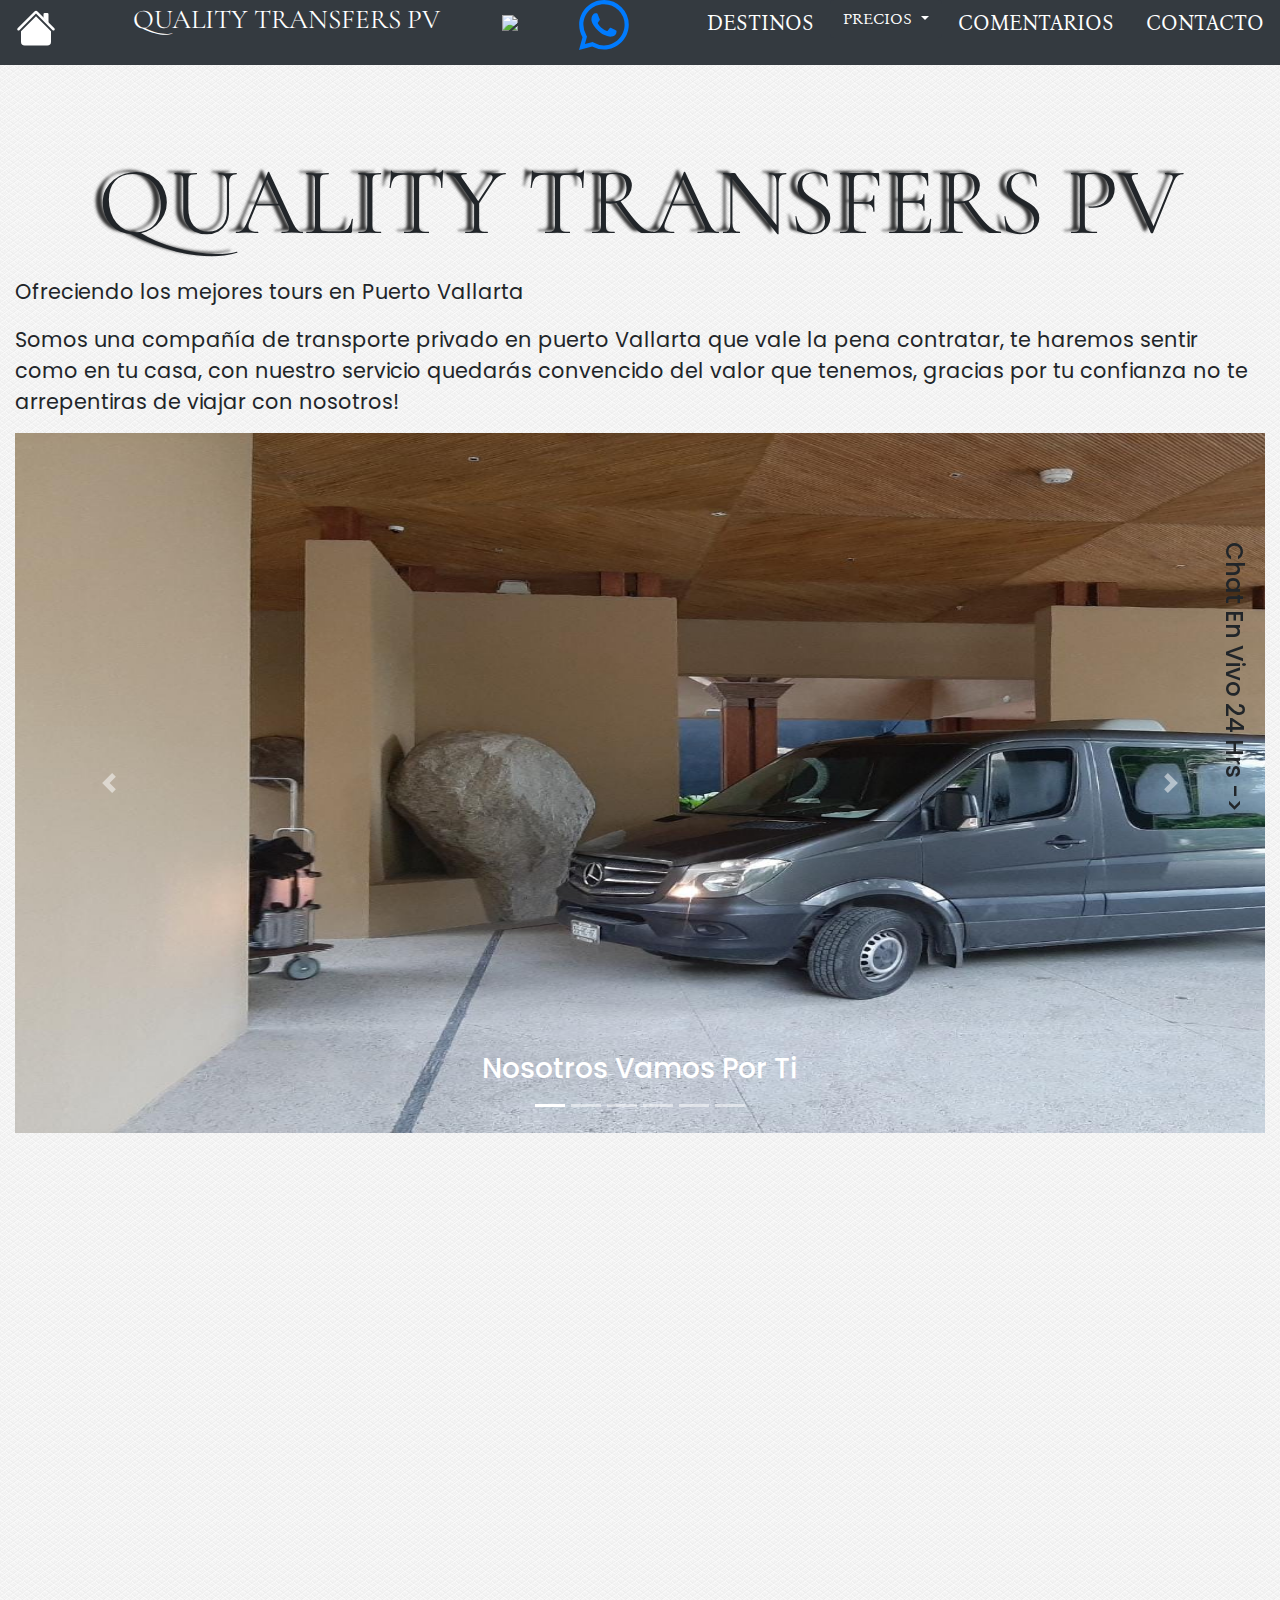
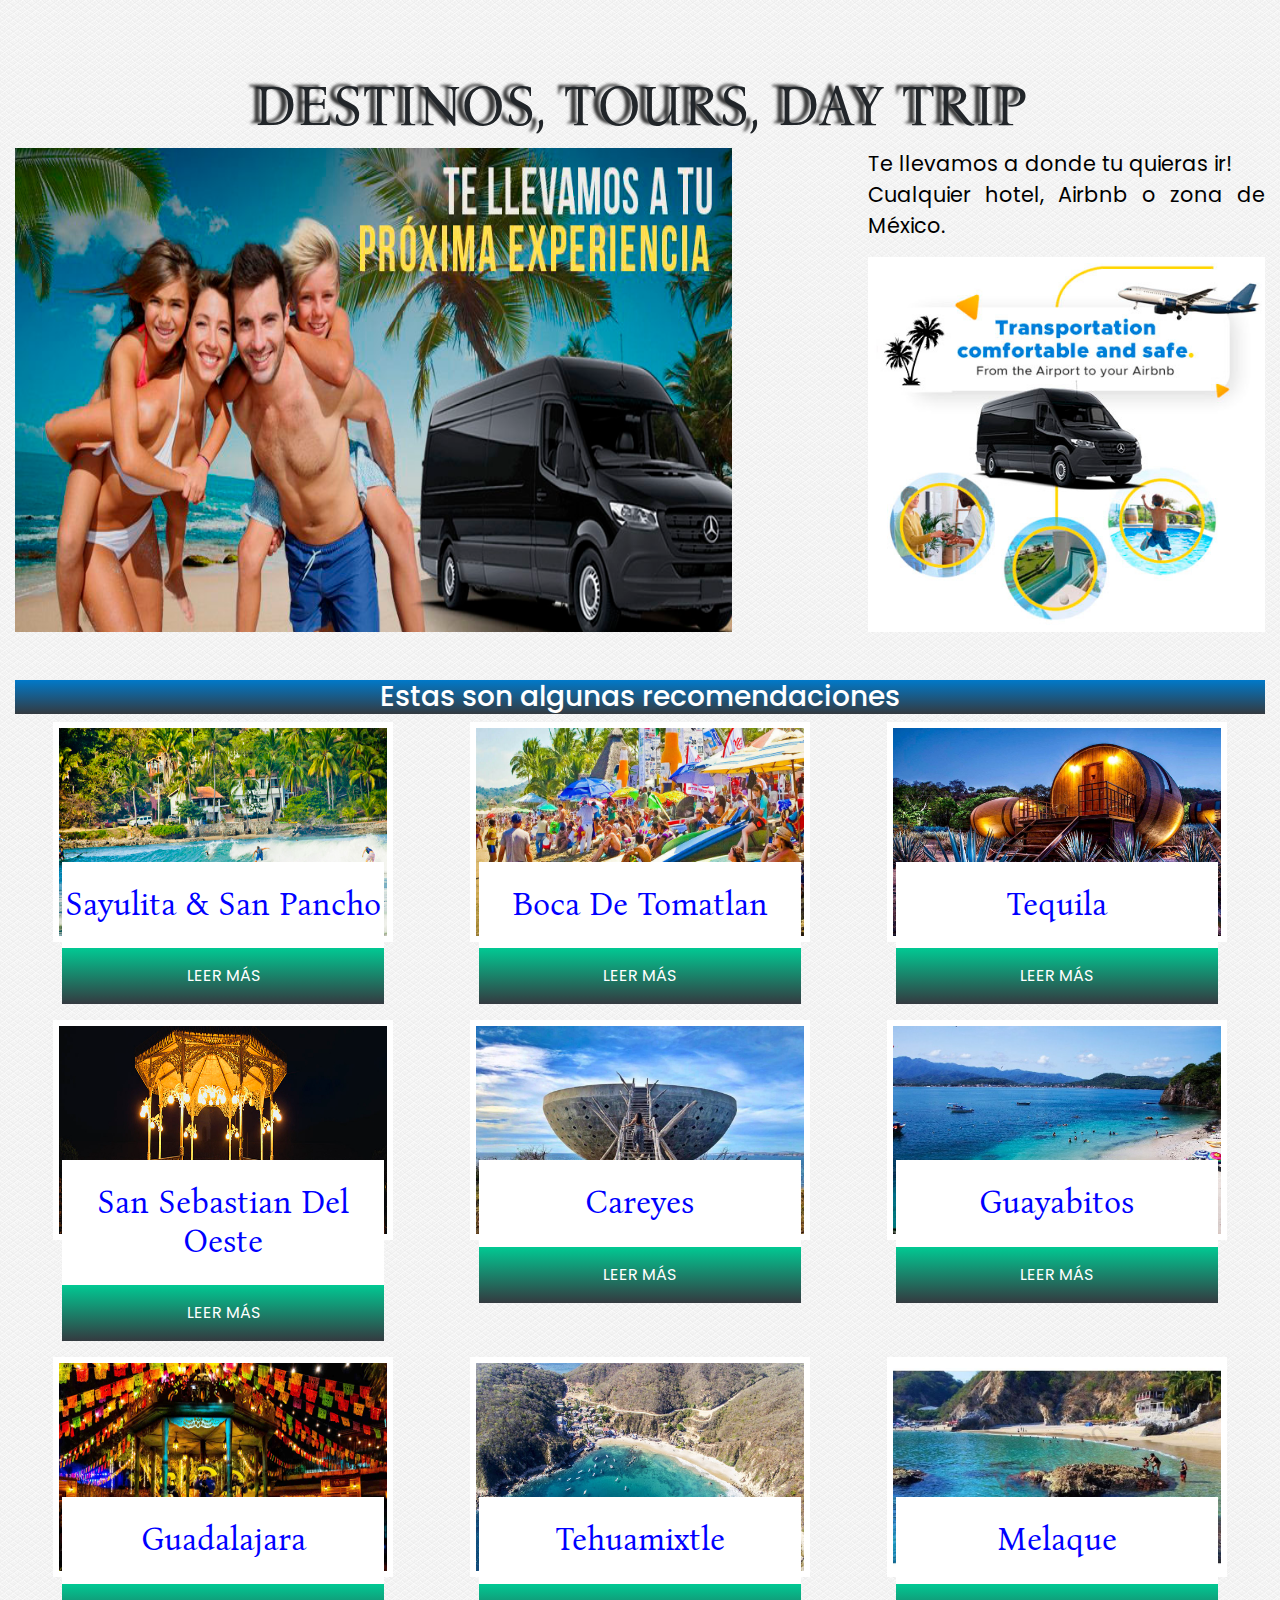
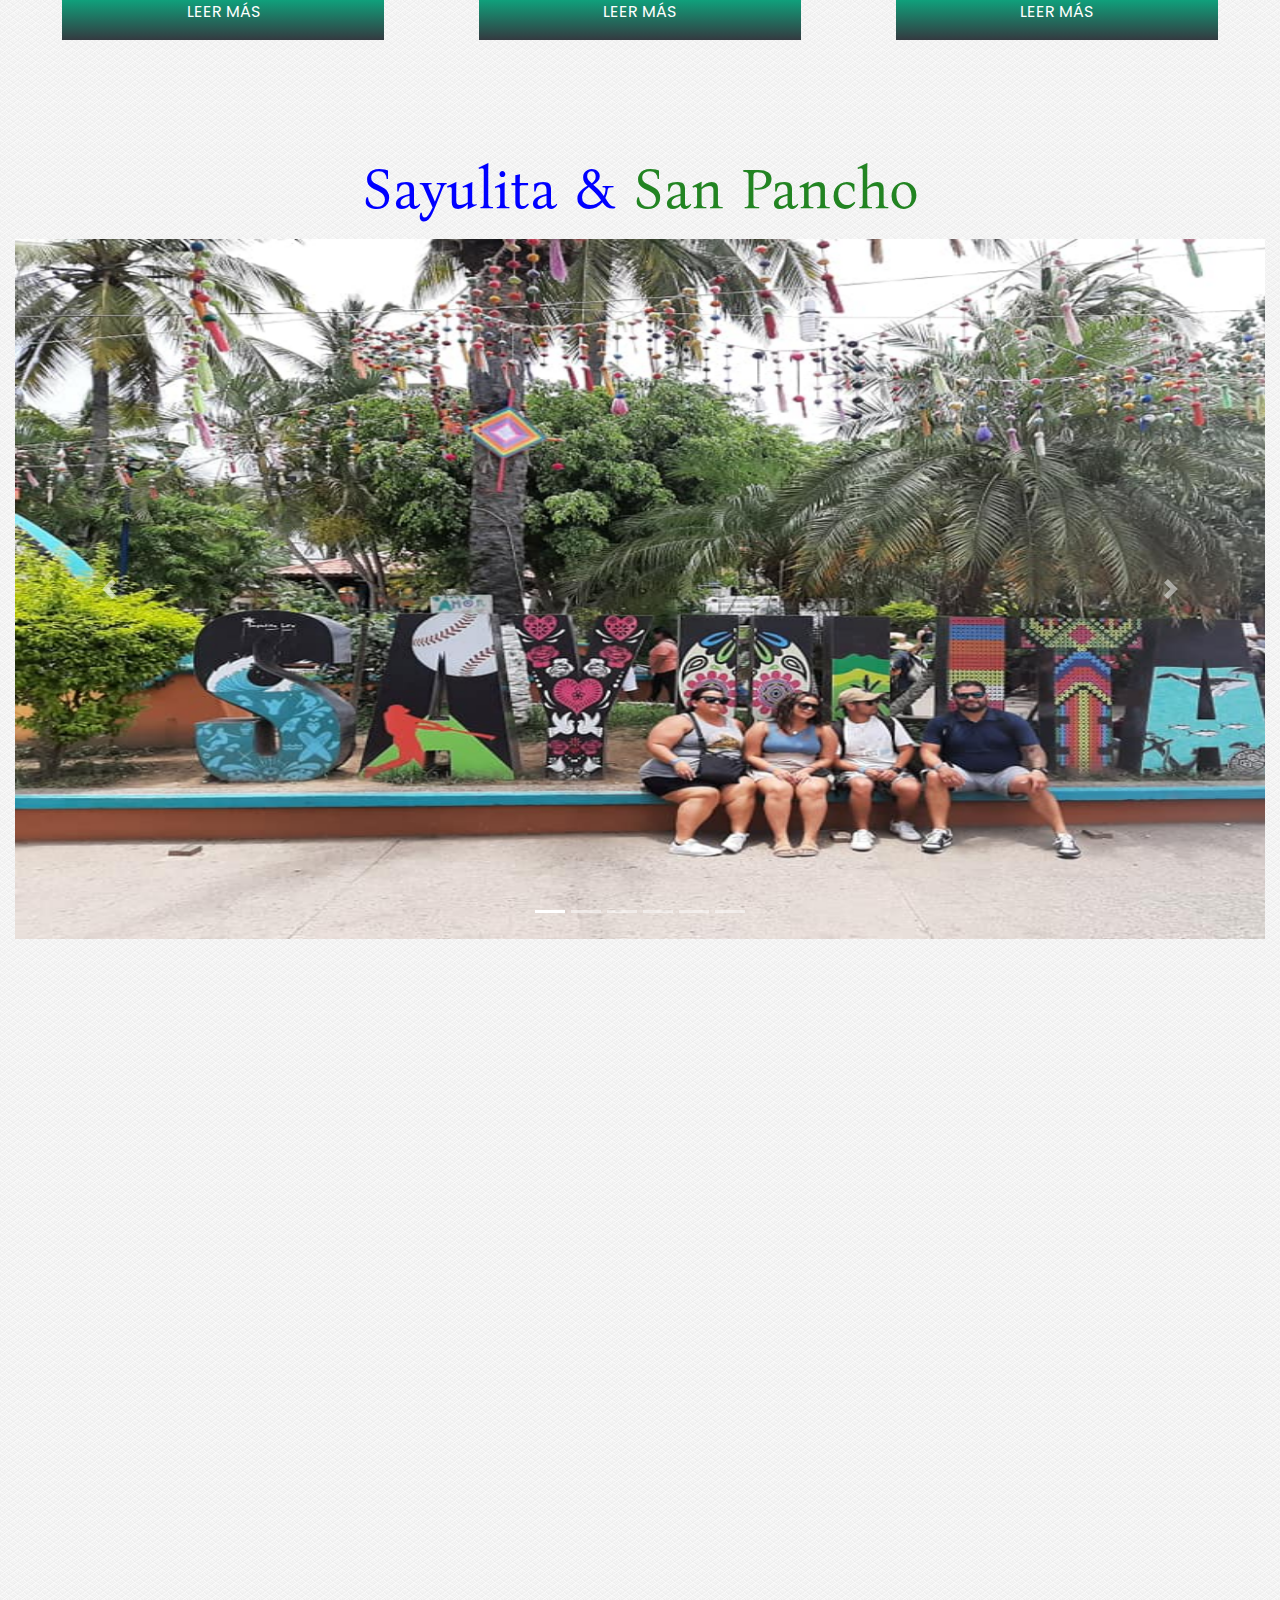
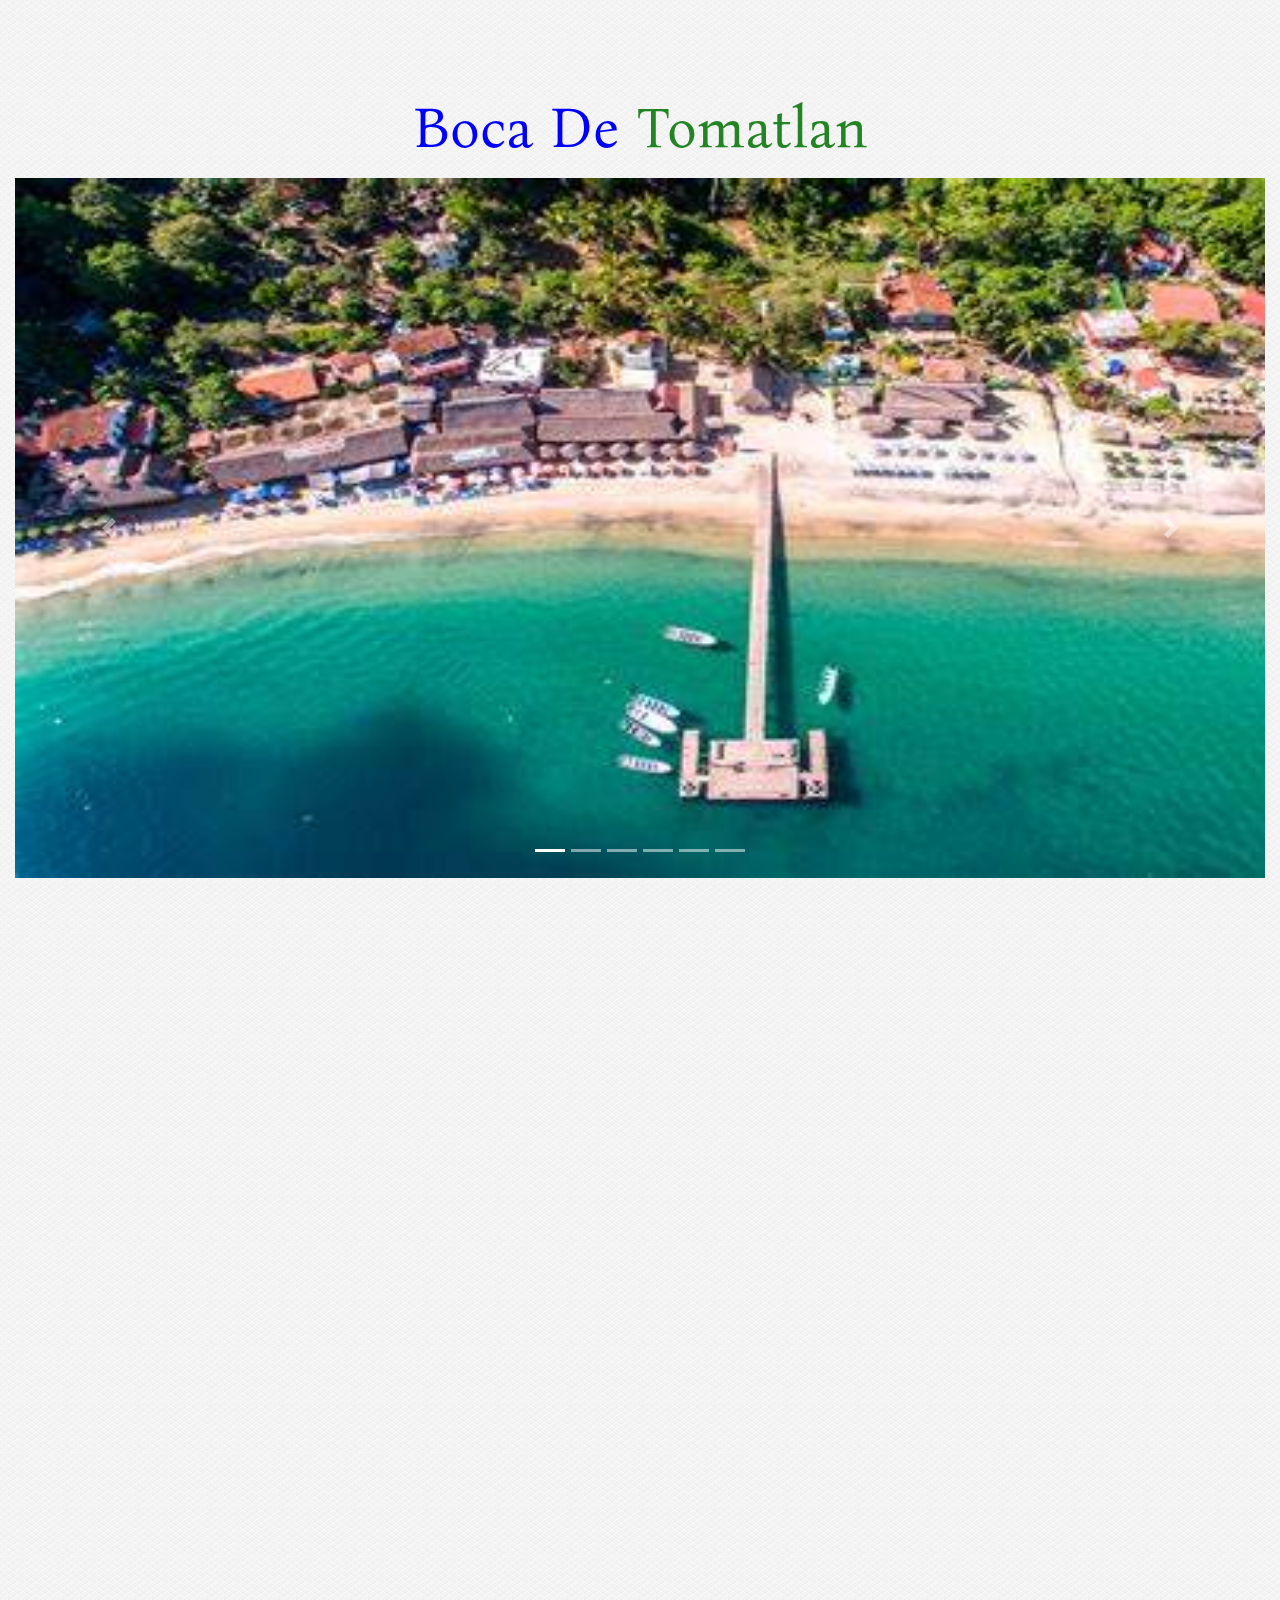
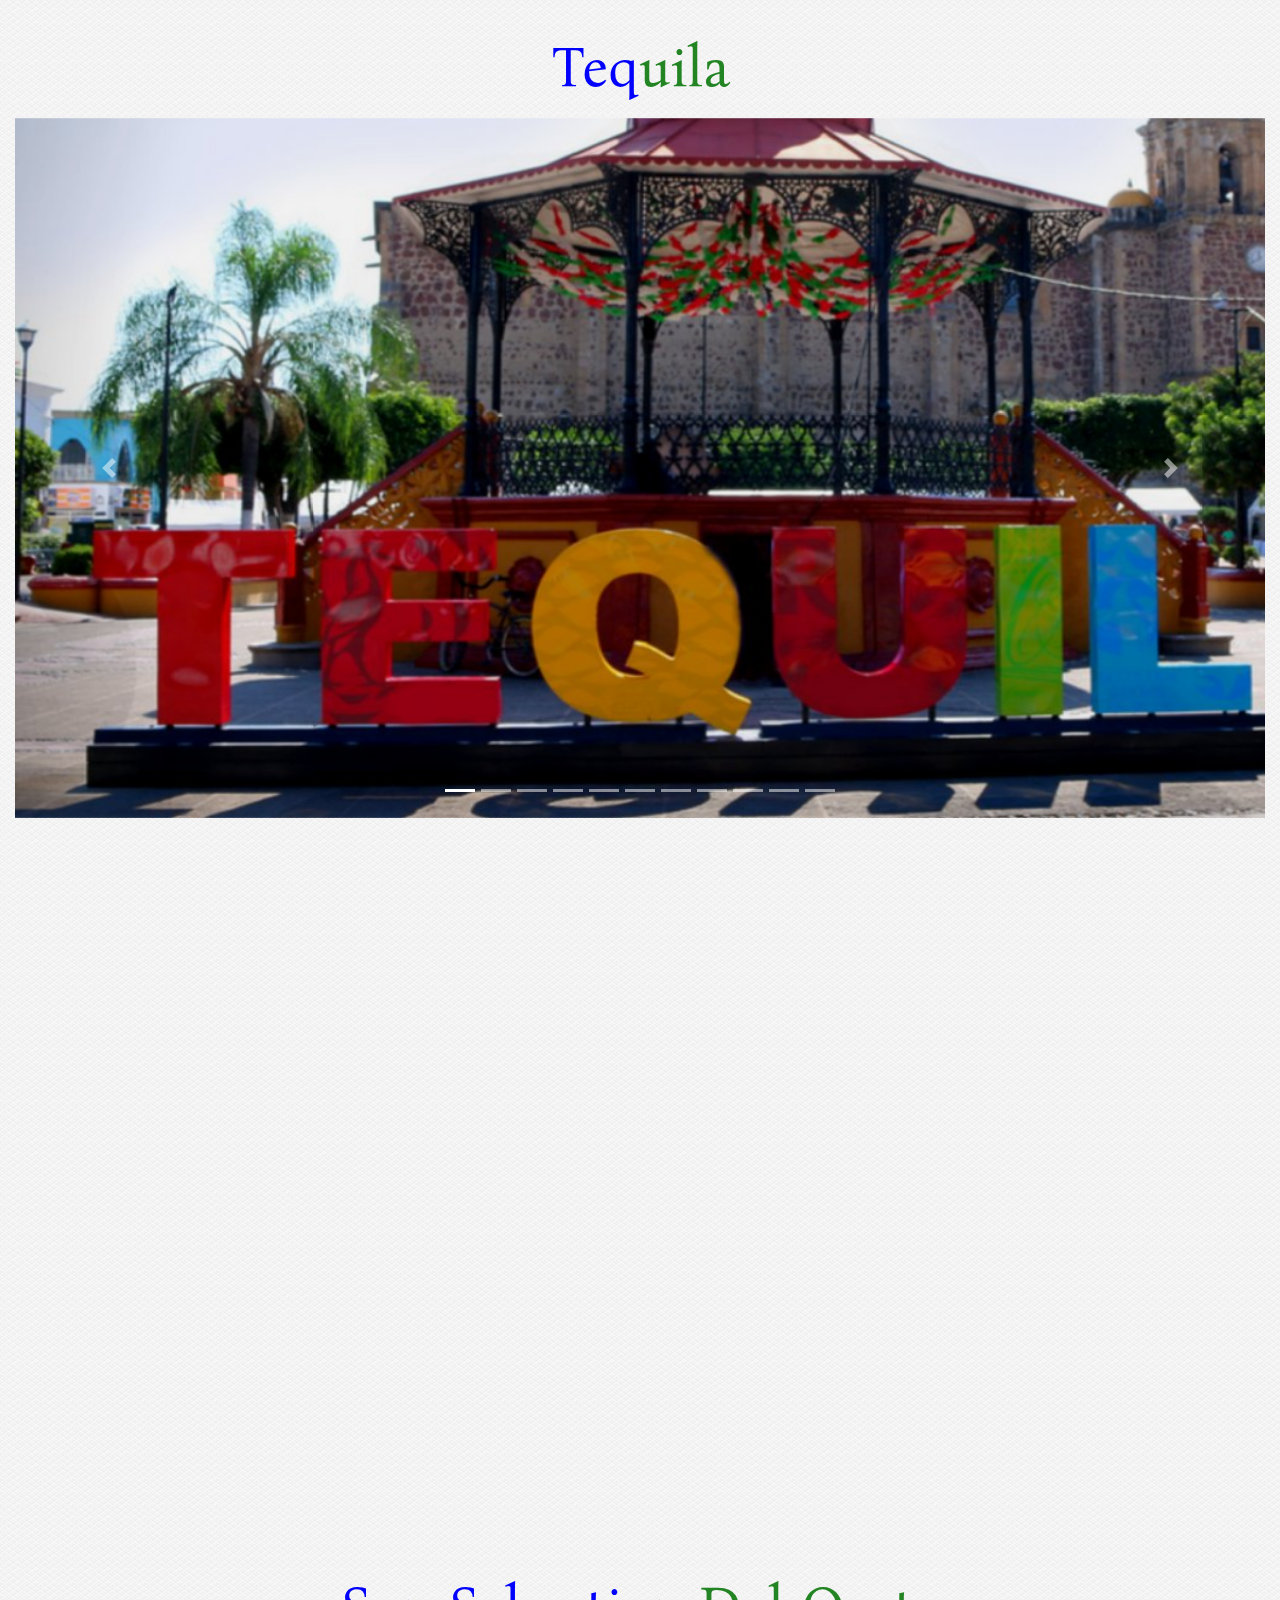
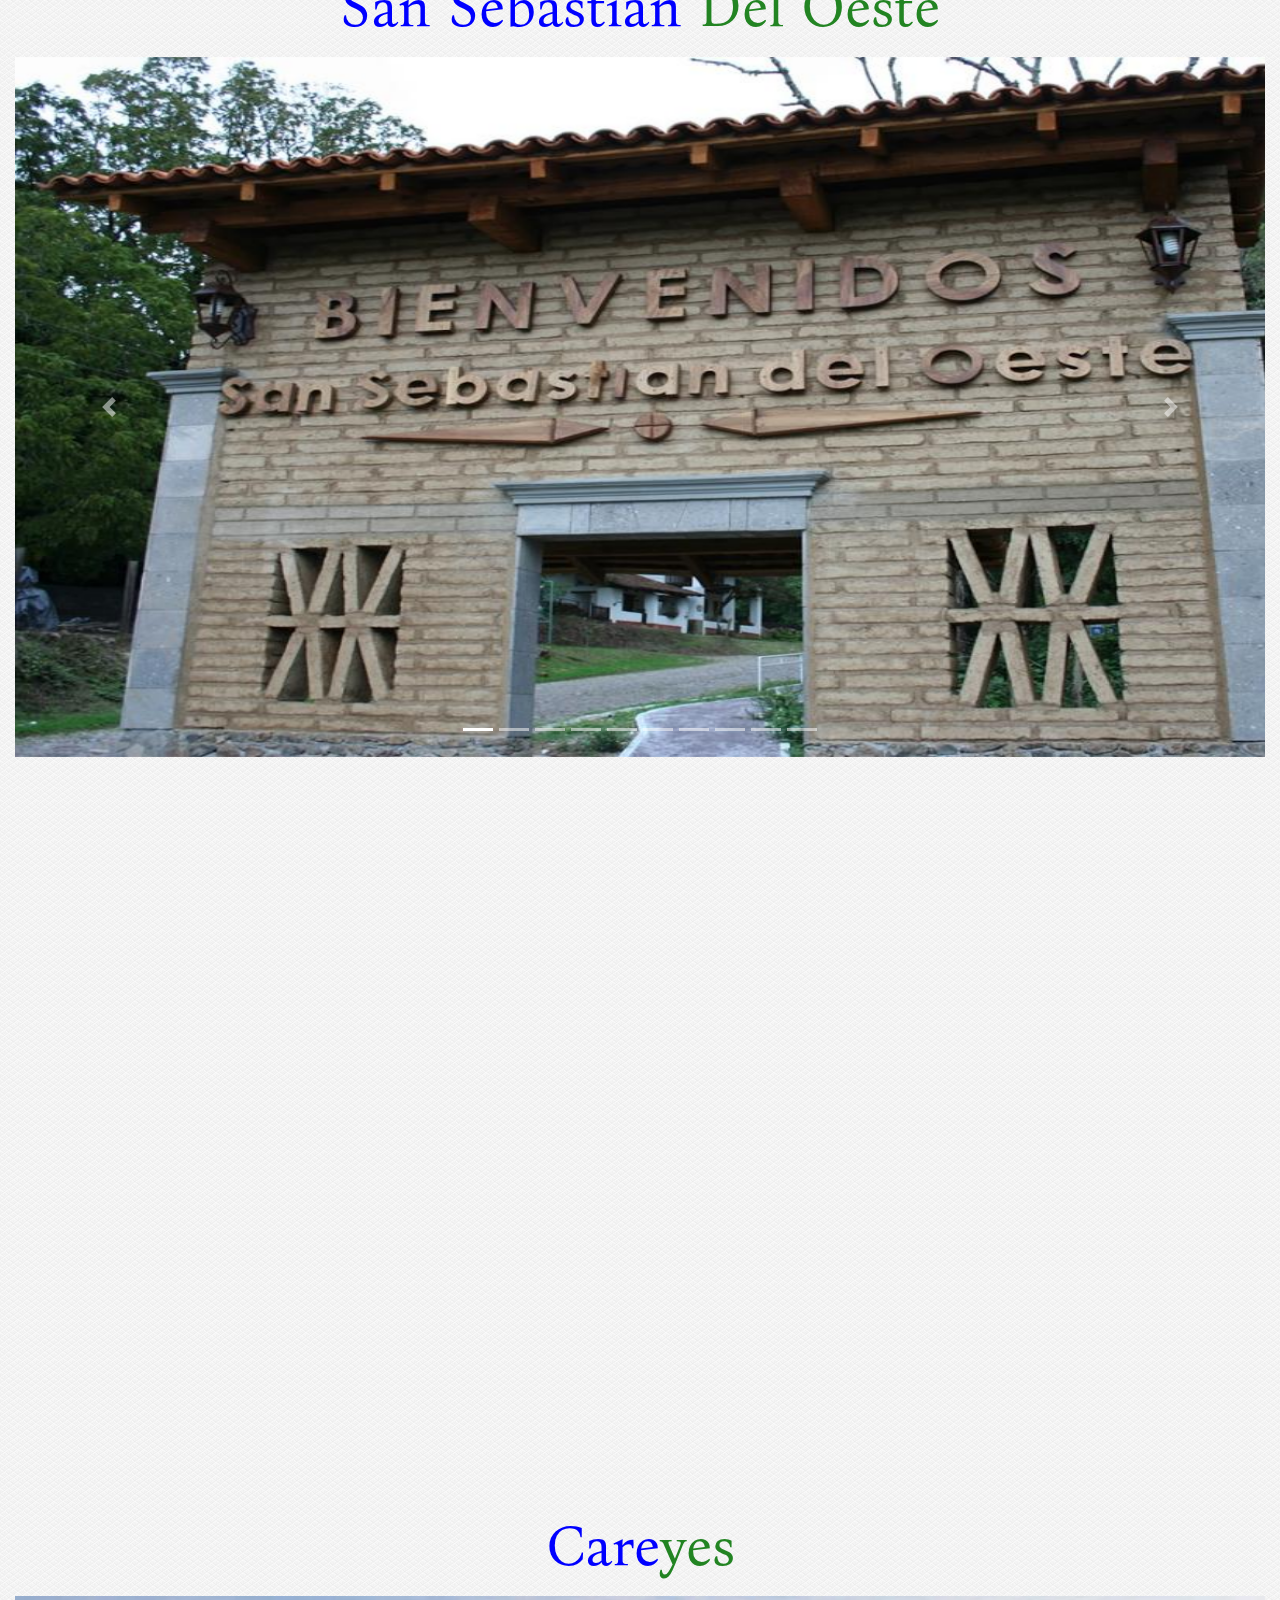
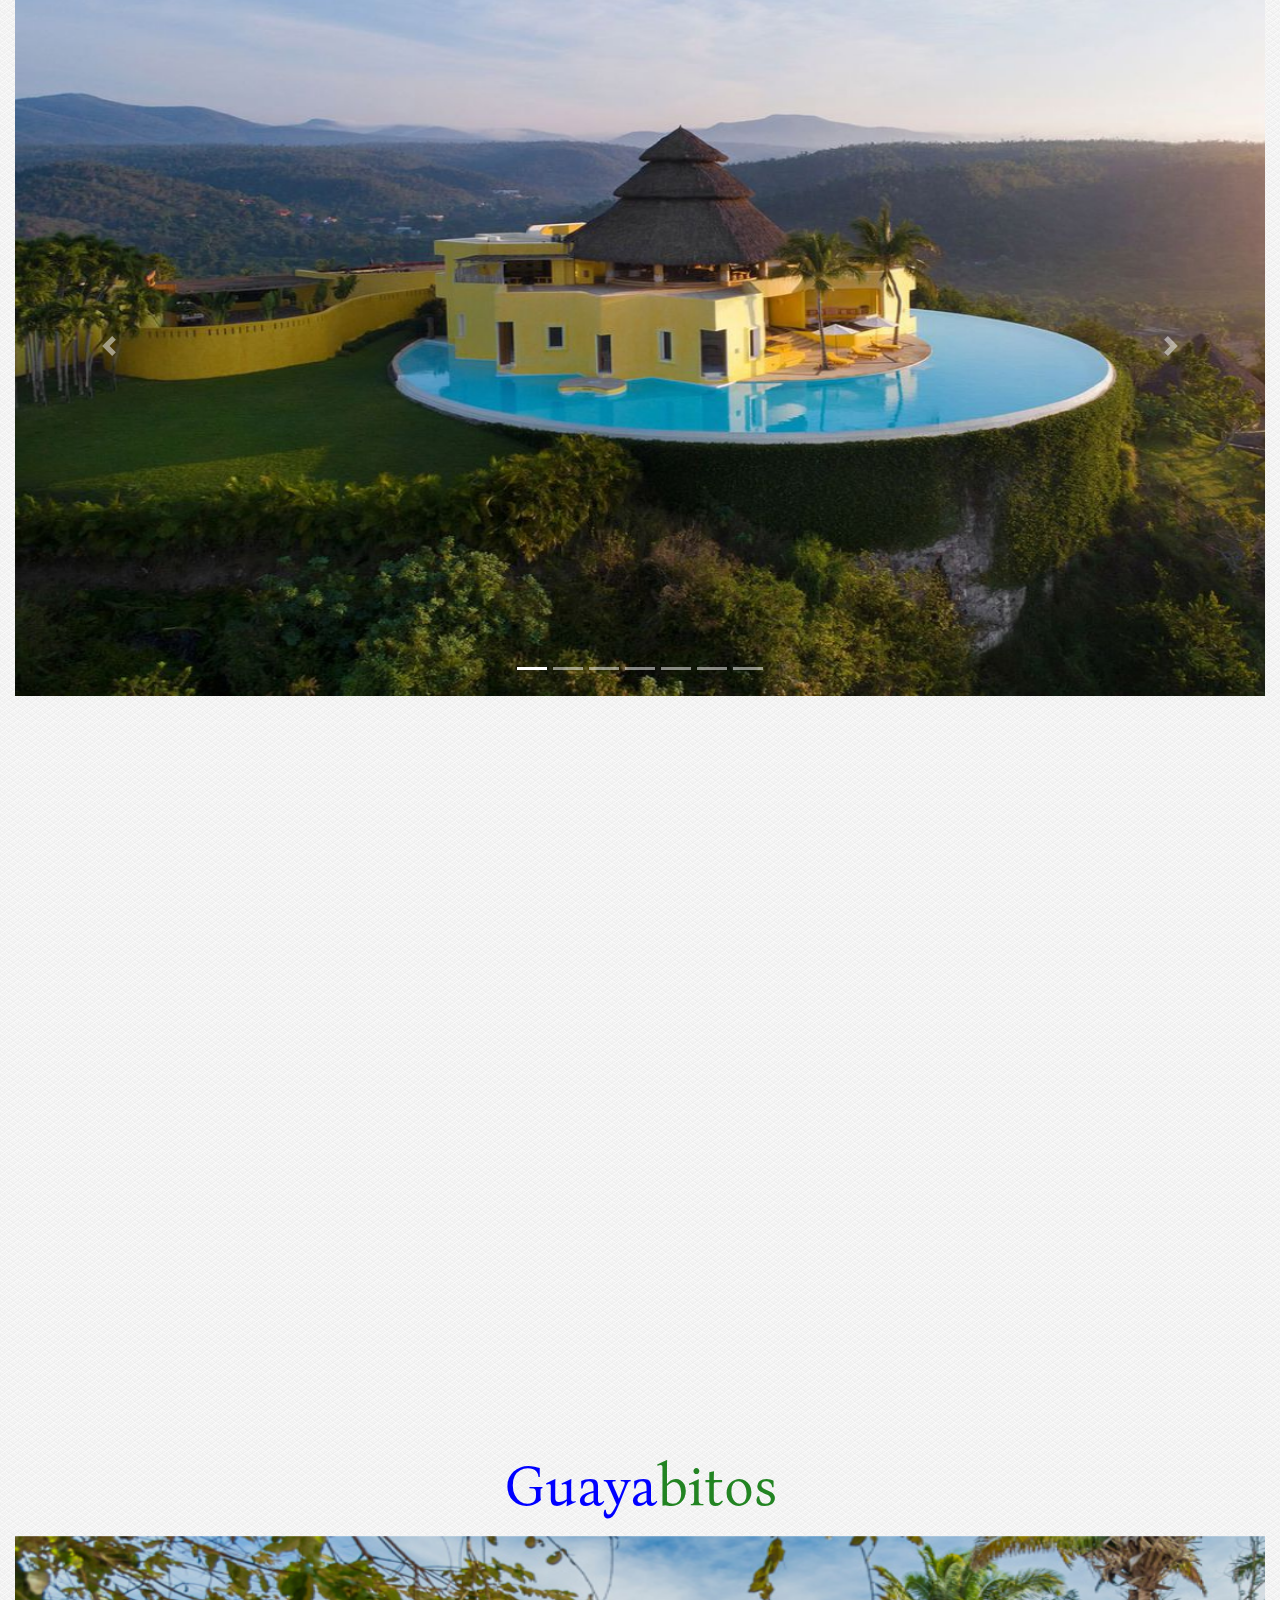
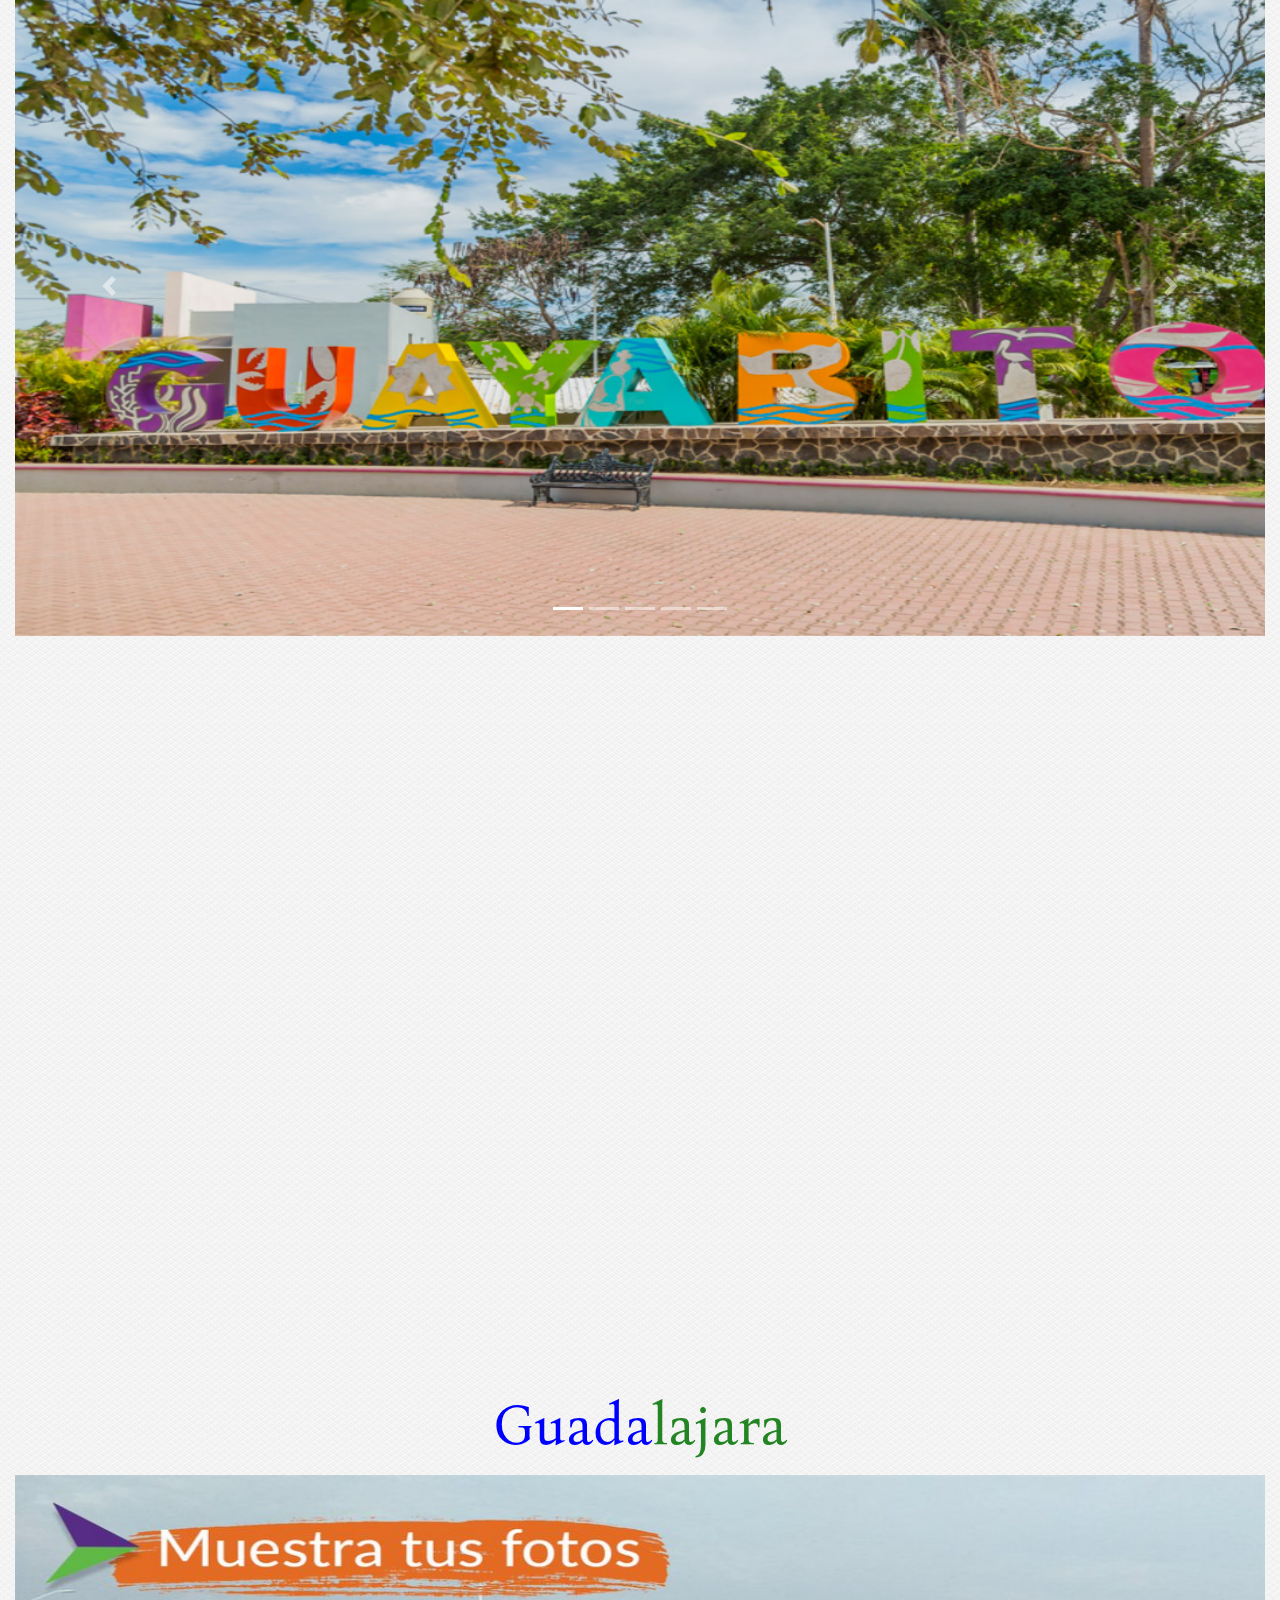
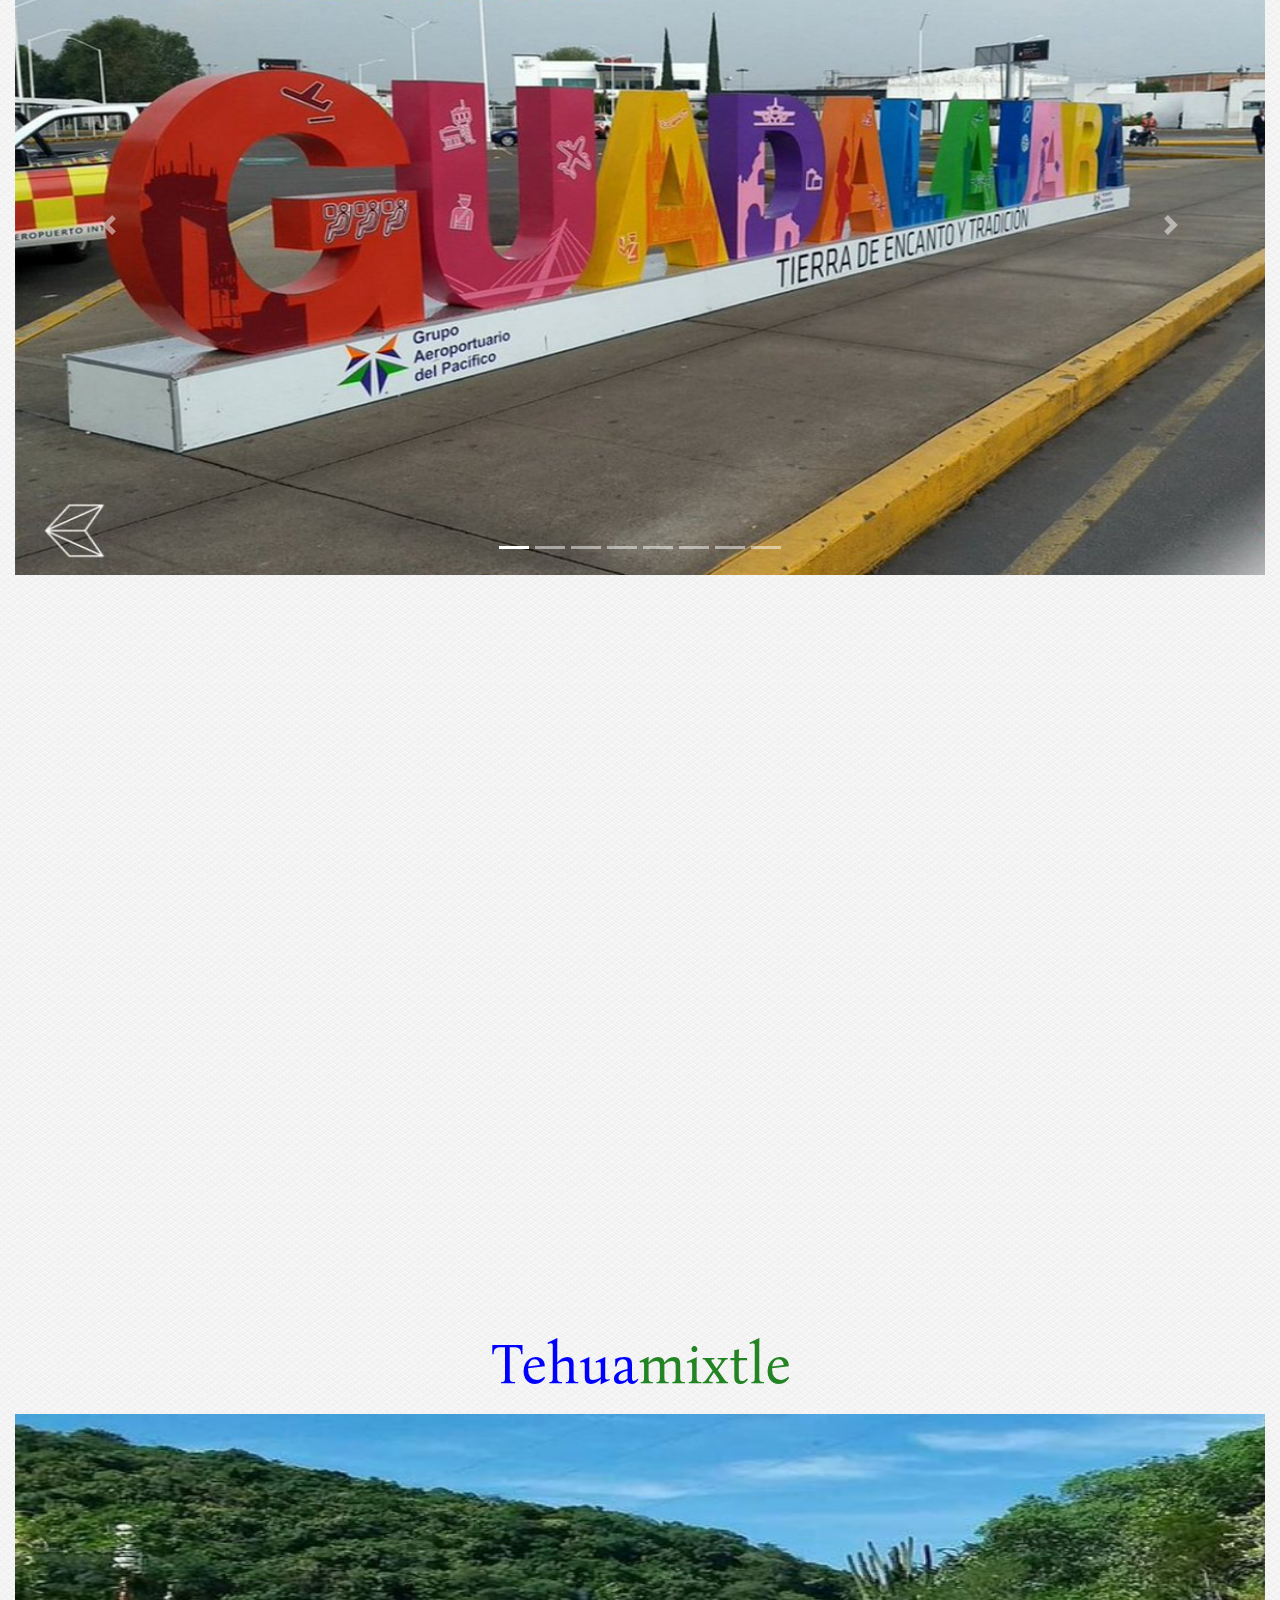
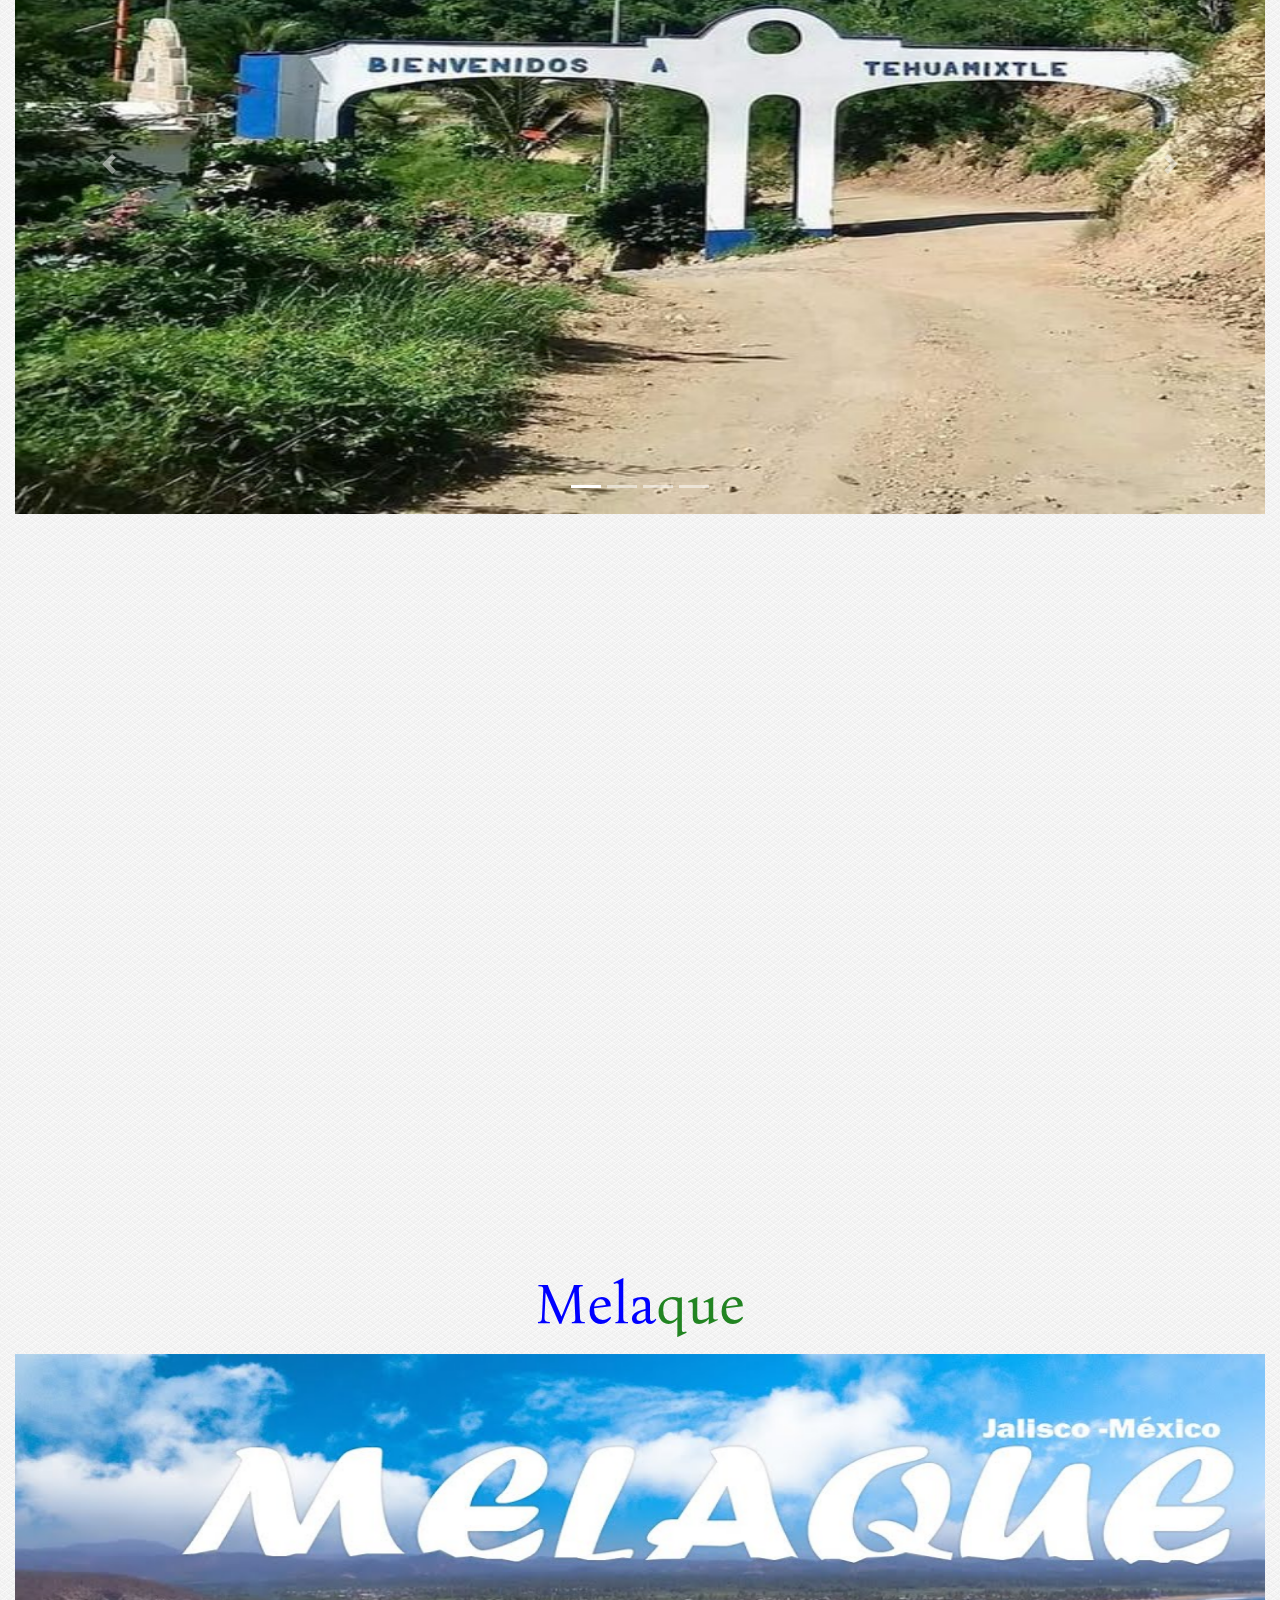
==== index.html @ fea6868a "se cambia al chat live" ====
<!DOCTYPE html>
<html lang="en">

<head>
  <meta charset="utf-8">
  <link rel="icon" href="./Fotos/logo.ico" />
  <meta http-equiv="X-UA-Compatible" content="IE=edge">
  <meta name="viewport" content="width=device-width, initial-scale=1, shrink-to-fit=no">
  <link rel="stylesheet" href="css/bootstrap.min.css">
  <link href="https://fonts.googleapis.com/css?family=Anton|Dosis:400,800" rel="stylesheet">
  <link rel="stylesheet" href="css/styles.css">
  <link rel="preconnect" href="https://fonts.googleapis.com">
  <link rel="preconnect" href="https://fonts.gstatic.com" crossorigin>
  <link href="https://fonts.googleapis.com/css2?family=Cormorant+Garamond:wght@300&display=swap" rel="stylesheet">

  <link rel="preconnect" href="https://fonts.googleapis.com">
  <link rel="preconnect" href="https://fonts.gstatic.com" crossorigin>
  <link href="https://fonts.googleapis.com/css2?family=Bona+Nova&display=swap" rel="stylesheet">

  <link rel="preconnect" href="https://fonts.googleapis.com">
  <link rel="preconnect" href="https://fonts.gstatic.com" crossorigin>
  <link href="https://fonts.googleapis.com/css2?family=Poppins:wght@300&display=swap" rel="stylesheet">

  <title>quality transfers pv</title>

</head>



<header>
  <div class="">

    <nav id="menu" class="fixed-top bg-dark menu menu-pc">
      <ul class="nav nav-pills d-flex flex-lg-row flex-column justify-content-between">
        <li class=" hover-menu ">
          <a href="#home" class="text-white nav-link text-uppercase hover-menu title-secondary">
            <span class="hover-menu menu-pc ">
              <svg xmlns="http://www.w3.org/2000/svg" fill="currentColor" class="bi bi-house-fill home-icon"
                viewBox="0 0 16 16">
                <path fillRule="evenodd"
                  d="m8 3.293 6 6V13.5a1.5 1.5 0 0 1-1.5 1.5h-9A1.5 1.5 0 0 1 2 13.5V9.293l6-6zm5-.793V6l-2-2V2.5a.5.5 0 0 1 .5-.5h1a.5.5 0 0 1 .5.5z" />
                <path fillRule="evenodd"
                  d="M7.293 1.5a1 1 0 0 1 1.414 0l6.647 6.646a.5.5 0 0 1-.708.708L8 2.207 1.354 8.854a.5.5 0 1 1-.708-.708L7.293 1.5z" />
              </svg>
            </span>
          </a>
        </li>



        <li class=" hover-menu ">
          <a href="#home" class="text-uppercase title-principal-nav text-white qtpv ">
            <span class="hover-menu">
              quality transfers pv
            </span>
          </a>
        </li>

        <li class=" hover-menu ">
          <a href="https://qualitytransferspv.com/" class="text-uppercase title-principal-nav text-white qtpv ">
            <img src="https://img.icons8.com/color/50/000000/usa.png"/>
          </a>
        </li>

        <li class=" hover-menu ">
          <a href="https://api.whatsapp.com/send?phone=+523221236676">
            <svg xmlns="http://www.w3.org/2000/svg" fill="currentColor" class="bi bi-whatsapp iconos"
              viewBox="0 0 16 16">
              <path
                d="M13.601 2.326A7.854 7.854 0 0 0 7.994 0C3.627 0 .068 3.558.064 7.926c0 1.399.366 2.76 1.057 3.965L0 16l4.204-1.102a7.933 7.933 0 0 0 3.79.965h.004c4.368 0 7.926-3.558 7.93-7.93A7.898 7.898 0 0 0 13.6 2.326zM7.994 14.521a6.573 6.573 0 0 1-3.356-.92l-.24-.144-2.494.654.666-2.433-.156-.251a6.56 6.56 0 0 1-1.007-3.505c0-3.626 2.957-6.584 6.591-6.584a6.56 6.56 0 0 1 4.66 1.931 6.557 6.557 0 0 1 1.928 4.66c-.004 3.639-2.961 6.592-6.592 6.592zm3.615-4.934c-.197-.099-1.17-.578-1.353-.646-.182-.065-.315-.099-.445.099-.133.197-.513.646-.627.775-.114.133-.232.148-.43.05-.197-.1-.836-.308-1.592-.985-.59-.525-.985-1.175-1.103-1.372-.114-.198-.011-.304.088-.403.087-.088.197-.232.296-.346.1-.114.133-.198.198-.33.065-.134.034-.248-.015-.347-.05-.099-.445-1.076-.612-1.47-.16-.389-.323-.335-.445-.34-.114-.007-.247-.007-.38-.007a.729.729 0 0 0-.529.247c-.182.198-.691.677-.691 1.654 0 .977.71 1.916.81 2.049.098.133 1.394 2.132 3.383 2.992.47.205.84.326 1.129.418.475.152.904.129 1.246.08.38-.058 1.171-.48 1.338-.943.164-.464.164-.86.114-.943-.049-.084-.182-.133-.38-.232z" />
            </svg>
          </a>
        </li>

        <div class="  flex-column d-flex justify-content-between flex-lg-row">
          <li class="  hover-menu title-secondary-nav ">
            <a href="#destinos" class="text-white nav-link text-uppercase  btn-block hover-menu">
              <span class="hover-menu ">
                destinos
              </span>
            </a>
          </li>

          <li class=" ">
            <div class="btn-group">
              <button type="button"
                class="btn bg-submenu hover-menu dropdown-toggle text-uppercase title-secondary-nav "
                data-toggle="dropdown" aria-haspopup="true" aria-expanded="false">
                precios
              </button>
              <div class="dropdown-menu dropdown-menu-right">
                <button class="dropdown-item" type="button">
                  <a href="#sedan" class="text-black text-uppercase text-center btn btn-block hover-menu ">
                    sedan
                  </a>
                </button>
                <button class="dropdown-item" type="button">
                  <a href="#van" class="text-black text-uppercase btn btn-block ">
                    van
                  </a>
                </button>
                <button class="dropdown-item" type="button">
                  <a href="#suv" class="text-black text-uppercase btn btn-block ">
                    suv
                  </a>
                </button>
                <button class="dropdown-item" type="button">
                  <a href="#small-sprinter" class="text-black text-uppercase btn btn-block ">
                    small sprinter
                  </a>
                </button>
                <button class="dropdown-item" type="button">
                  <a href="#big-sprinter" class="text-black text-uppercase btn btn-block ">
                    big sprinter
                  </a>
                </button>
              </div>
            </div>
          </li>

          <li class="  hover-menu title-secondary-nav ">
            <a href="#comentarios" class="text-white nav-link text-uppercase">
              <span class="hover-menu ">
                comentarios
              </span>
            </a>
          </li>

          <li class="  hover-menu title-secondary-nav ">
            <a href="#contacto" class="text-white nav-link text-uppercase">
              <span class="hover-menu ">
                contacto
              </span>
            </a>
          </li>
        </div>
      </ul>
    </nav>

    <!--MENU RESPONSIVE-->
    <div class="dropdown menu-responsive col-12">
      <button class="btn btn-secondary dropdown-toggle" type="button" id="dropdownMenu2" data-toggle="dropdown"
        aria-haspopup="true" aria-expanded="false">
        Menu
      </button>
      <div class="dropdown-menu" aria-labelledby="dropdownMenu2">
        <button class="dropdown-item" type="button">
          <a href="#home" class="text-uppercase title-principal-nav text-success qtpv ">
            <span class="hover-menu">
              home
            </span>
          </a>
        </button>
        <button class="dropdown-item" type="button">
          <a href="https://qualitytransferspv.com/" class="text-uppercase title-principal-nav text-white qtpv ">
            <img src="https://img.icons8.com/color/50/000000/usa.png"/>
          </a>
        </button>
        <button class="dropdown-item" type="button">
          <a href="https://api.whatsapp.com/send?phone=+523221236676">
            <svg xmlns="http://www.w3.org/2000/svg" fill="currentColor" class="bi bi-whatsapp iconos icono-menu"
              viewBox="0 0 16 16">
              <path
                d="M13.601 2.326A7.854 7.854 0 0 0 7.994 0C3.627 0 .068 3.558.064 7.926c0 1.399.366 2.76 1.057 3.965L0 16l4.204-1.102a7.933 7.933 0 0 0 3.79.965h.004c4.368 0 7.926-3.558 7.93-7.93A7.898 7.898 0 0 0 13.6 2.326zM7.994 14.521a6.573 6.573 0 0 1-3.356-.92l-.24-.144-2.494.654.666-2.433-.156-.251a6.56 6.56 0 0 1-1.007-3.505c0-3.626 2.957-6.584 6.591-6.584a6.56 6.56 0 0 1 4.66 1.931 6.557 6.557 0 0 1 1.928 4.66c-.004 3.639-2.961 6.592-6.592 6.592zm3.615-4.934c-.197-.099-1.17-.578-1.353-.646-.182-.065-.315-.099-.445.099-.133.197-.513.646-.627.775-.114.133-.232.148-.43.05-.197-.1-.836-.308-1.592-.985-.59-.525-.985-1.175-1.103-1.372-.114-.198-.011-.304.088-.403.087-.088.197-.232.296-.346.1-.114.133-.198.198-.33.065-.134.034-.248-.015-.347-.05-.099-.445-1.076-.612-1.47-.16-.389-.323-.335-.445-.34-.114-.007-.247-.007-.38-.007a.729.729 0 0 0-.529.247c-.182.198-.691.677-.691 1.654 0 .977.71 1.916.81 2.049.098.133 1.394 2.132 3.383 2.992.47.205.84.326 1.129.418.475.152.904.129 1.246.08.38-.058 1.171-.48 1.338-.943.164-.464.164-.86.114-.943-.049-.084-.182-.133-.38-.232z" />
            </svg>
          </a>
        </button>
        <button class="dropdown-item" type="button">
          <a href="#destinos" class="text-success nav-link text-uppercase  btn-block hover-menu">
            <span class="hover-menu ">
              destinos
            </span>
          </a>
        </button>
        <button class="dropdown-item" type="button">
          <a href="#sedan" class="text-black text-uppercase text-center btn btn-block hover-menu ">
            precio sedan
          </a>
        </button>
        <button class="dropdown-item" type="button">
          <a href="#van" class="text-black text-uppercase btn btn-block ">
            precio van
          </a>
        </button>
        <button class="dropdown-item" type="button">
          <a href="#suv" class="text-black text-uppercase btn btn-block ">
            precio suv
          </a>
        </button>
        <button class="dropdown-item" type="button">
          <a href="#small-sprinter" class="text-black text-uppercase btn btn-block ">
            small sprinter
          </a>
        </button>
        <button class="dropdown-item" type="button">
          <a href="#big-sprinter" class="text-black text-uppercase btn btn-block ">
            big sprinter
          </a>
        </button>
        <button class="dropdown-item" type="button">
          <a href="#comentarios" class="text-success nav-link text-uppercase">
            <span class="hover-menu ">
              comentarios
            </span>
          </a>
        </button>
        <button class="dropdown-item text-uppercase hover-menu" type="button">
          <a href="#contacto" class="text-success nav-link text-uppercase">
            <span class="hover-menu text-success ">
              contacto
            </span>
          </a>
        </button>
      </div>
    </div>

</header>

<body class="container contenedor">
  <noscript>You need to enable JavaScript to run this app.</noscript>






  <section>

    <h6 id="home" class="camuflaje-home display-4">
      camuflaje
    </h6>


    <h1 class="text-uppercase title-principal text-center mb-3 shadow display-1 ">
      quality transfers pv
    </h1>

    <p>
      Ofreciendo los mejores tours en Puerto Vallarta
    </p>
    <p>
      Somos una compañía de transporte privado en puerto Vallarta que vale la pena contratar, te haremos sentir como
      en tu casa, con nuestro servicio quedarás convencido del valor que tenemos, gracias por tu confianza no te
      arrepentiras de viajar con nosotros!
    </p>




    <script src="app.js"></script>


    <div class="row">
      <div class="col-12">
        <div id="slider" class="carousel slide" data-ride="carousel">

          <ol class="carousel-indicators">
            <li data-target="#slider" data-slide-to="0" class="active"></li>
            <li data-target="#slider" data-slide-to="1"></li>
            <li data-target="#slider" data-slide-to="2"></li>
            <li data-target="#slider" data-slide-to="3"></li>
            <li data-target="#slider" data-slide-to="4"></li>
            <li data-target="#slider" data-slide-to="5"></li>            
          </ol>


          <div class="carousel-inner">
            <div class="carousel-item active">
              <img class="d-block  img-slider-size " src="Fotos/slider/01.jfif">
              <div class="carousel-caption d-none d-md-block">
                <h3>Nosotros Vamos Por Ti</h3>
              </div>
            </div>
            <div class="carousel-item">
              <img class="d-block img-slider-size " src="Fotos/slider/02.jfif">
              <div class="carousel-caption d-none d-md-block">
                <h3>Nosotros Vamos Por Ti</h3>
              </div>
            </div>            
            <div class="carousel-item">
              <img class="d-block img-slider-size" src="Fotos/slider/03.jpg">
              <div class="carousel-caption d-none d-md-block">
                <h3>Disfrutaras A Lo Grande</h3>
              </div>
            </div>
            <div class="carousel-item">
              <img class="d-block img-slider-size" src="Fotos/slider/04.jpg">
              <div class="carousel-caption d-none d-md-block">
                <h3 class="text-color-black">Te Divertiras Como Nunca</h3>
              </div>
            </div>
            <div class="carousel-item">
              <img class="d-block img-slider-size" src="Fotos/slider/05.jpg">
              <div class="carousel-caption d-none d-md-block">
                <h3>Experiencias Inigualables</h3>
              </div>
            </div>
            <div class="carousel-item">
              <img class="d-block img-slider-size" src="Fotos/slider/06.jpg" />
              <div class="carousel-caption d-none d-md-block">
                <h3>Recuerdos Maravillosos</h3>
              </div>
            </div>
          </div>

          <a class="carousel-control-prev" href="#slider" role="button" data-slide="prev">
            <span class="carousel-control-prev-icon" aria-hidden="true"></span>
            <span class="sr-only">Previous</span>
          </a>
          <a class="carousel-control-next" href="#slider" role="button" data-slide="next">
            <span class="carousel-control-next-icon" aria-hidden="true"></span>
            <span class="sr-only">Next</span>
          </a>
        </div>
      </div>
    </div>

  </section>

  <section id="videos-QTPV" class="  d-flex flex-column flex-lg-row justify-content-between mb-3 mt-5">
    <div>
      <iframe class="videos-home" src="https://www.youtube-nocookie.com/embed/ZHKO6GlEqpo?controls=0"
        title="YouTube video player" frameborder="0"
        allow="accelerometer; autoplay; clipboard-write; encrypted-media; gyroscope; picture-in-picture"
        allowfullscreen></iframe>
    </div>
    <div>
      <iframe class="videos-home" src="https://www.youtube-nocookie.com/embed/2lhfd1IwgDY?controls=0"
        title="YouTube video player" frameborder="0"
        allow="accelerometer; autoplay; clipboard-write; encrypted-media; gyroscope; picture-in-picture"
        allowfullscreen></iframe>
    </div>
    <div>
      <iframe class="videos-home" src="https://www.youtube-nocookie.com/embed/yA0igeWBW-Q?controls=0"
        title="YouTube video player" frameborder="0"
        allow="accelerometer; autoplay; clipboard-write; encrypted-media; gyroscope; picture-in-picture"
        allowfullscreen></iframe>
    </div>
  </section>

  <h6 id="destinos" class="camuflaje display-4">
    camuflaje
  </h6>

  <h2 class="title-secondary espaciados col-12 text-center display-4 shadow">
    DESTINOS, TOURS, DAY TRIP
  </h2>

  <section class="d-flex flex-column justify-content-between">

    <div class="row mb-5 ">
      <img src="./Fotos/publicidad/destinos.jpg" alt="destino" class="img-fluid col-lg-7  ">
      <div class="col-lg-4 offset-lg-1">
        <p class="text-justify text-destinos">
          <span>Te llevamos a donde tu quieras ir!</span>
          <br>
          <span class="text-cualquier">Cualquier</span> hotel, Airbnb o zona de México.
        </p>
        <img src="./Fotos/publicidad/publicidad01.jpg" alt="publicidad01" class="img-fluid">
      </div>
    </div>

    <h3 class="text-background col-lg-12 text-center ">
      Estas son algunas recomendaciones
    </h3>


    <div class="container mb-3">
      <div class="row">

        <div class="col-md-4 text-center">
          <div class="imagen-servicio">
            <img src="Fotos/sayulita/03.jpg" alt="servicio 01" class="img-size-recomendaciones">
            <div class="row no-gutters justify-content-center">
              <div class="col-md-10 pt-4 servicio-info">
                <h2 class="text-center text-uppercase encabezado title-secondary">
                  <span class="text-capitalize d-block text-azulito">sayulita & san pancho</span>
                </h2>
                <a href="#sayulita" class="btn btn-primary btn-block text-uppercase mt-4 py-3">Leer más</a>
              </div>
            </div>
          </div>
        </div>

        <div class="col-md-4 text-center">
          <div class="imagen-servicio">
            <img src="Fotos/sayulita/05.png" alt="servicio 01" class="img-size-recomendaciones">
            <div class="row no-gutters justify-content-center">
              <div class="col-md-10 pt-4 servicio-info">
                <h2 class="text-center text-uppercase encabezado title-secondary ">
                  <span class="text-capitalize d-block text-azulito ">boca de tomatlan</span>
                </h2>
                <a href="#boca-tomatlan" class="btn btn-primary btn-block text-uppercase mt-4 py-3">Leer más</a>
              </div>
            </div>
          </div>
        </div>

        <div class="col-md-4 text-center">
          <div class="imagen-servicio">
            <img src="Fotos/tequila/07.jpg" alt="servicio 01" class="img-size-recomendaciones">
            <div class="row no-gutters justify-content-center">
              <div class="col-md-10 pt-4 servicio-info">
                <h2 class="text-center text-uppercase encabezado title-secondary ">
                  <span class="text-capitalize d-block text-azulito ">tequila</span>
                </h2>
                <a href="#tequila" class="btn btn-primary btn-block text-uppercase mt-4 py-3">Leer más</a>
              </div>
            </div>
          </div>
        </div>

      </div>
    </div>

    <div class="container mb-3 ">
      <div class="row">

        <div class="col-md-4 text-center">
          <div class="imagen-servicio">
            <img src="Fotos/san-sebastian/10.jpg" alt="servicio 01" class="img-size-recomendaciones">
            <div class="row no-gutters justify-content-center">
              <div class="col-md-10 pt-4 servicio-info">
                <h2 class="text-center text-uppercase encabezado title-secondary ">
                  <span class="text-capitalize d-block text-azulito ">san sebastian del oeste</span>
                </h2>
                <a href="#san-sebastian" class="btn btn-primary btn-block text-uppercase mt-4 py-3">Leer más</a>
              </div>
            </div>
          </div>
        </div>

        <div class="col-md-4 text-center">
          <div class="imagen-servicio">
            <img src="Fotos/quimixto/07.jpg" alt="servicio 01" class="img-size-recomendaciones">
            <div class="row no-gutters justify-content-center">
              <div class="col-md-10 pt-4 servicio-info">
                <h2 class="text-center text-uppercase encabezado title-secondary ">
                  <span class="text-capitalize d-block text-azulito ">careyes</span>
                </h2>
                <a href="#careyes" class="btn btn-primary btn-block text-uppercase mt-4 py-3">Leer más</a>
              </div>
            </div>
          </div>
        </div>

        <div class="col-md-4 text-center">
          <div class="imagen-servicio">
            <img src="Fotos/guayabitos/03.jpg" alt="servicio 01" class="img-size-recomendaciones">
            <div class="row no-gutters justify-content-center">
              <div class="col-md-10 pt-4 servicio-info">
                <h2 class="text-center text-uppercase encabezado title-secondary ">
                  <span class="text-capitalize d-block text-azulito ">guayabitos</span>
                </h2>
                <a href="#guayabitos" class="btn btn-primary btn-block text-uppercase mt-4 py-3">Leer más</a>
              </div>
            </div>
          </div>
        </div>

      </div>
    </div>

    <div class="container mb-3 ">
      <div class="row">

        <div class="col-md-4 text-center">
          <div class="imagen-servicio">
            <img src="Fotos/guadalajara/05.jpg" alt="servicio 01" class="img-size-recomendaciones">
            <div class="row no-gutters justify-content-center">
              <div class="col-md-10 pt-4 servicio-info">
                <h2 class="text-center text-uppercase encabezado title-secondary ">
                  <span class="text-capitalize d-block text-azulito ">guadalajara</span>
                </h2>
                <a href="#guadalajara" class="btn btn-primary btn-block text-uppercase mt-4 py-3">Leer más</a>
              </div>
            </div>
          </div>
        </div>

        <div class="col-md-4 text-center">
          <div class="imagen-servicio">
            <img src="Fotos/tehuamixtle/03.jpg" alt="servicio 01" class="img-size-recomendaciones">
            <div class="row no-gutters justify-content-center">
              <div class="col-md-10 pt-4 servicio-info">
                <h2 class="text-center text-uppercase encabezado title-secondary ">
                  <span class="text-capitalize d-block text-azulito ">tehuamixtle</span>
                </h2>
                <a href="#tehuamixtle" class="btn btn-primary btn-block text-uppercase mt-4 py-3">Leer más</a>
              </div>
            </div>
          </div>
        </div>

        <div class="col-md-4 text-center">
          <div class="imagen-servicio">
            <img src="Fotos/melaque/02.jpg" alt="servicio 01" class="img-size-recomendaciones">
            <div class="row no-gutters justify-content-center">
              <div class="col-md-10 pt-4 servicio-info">
                <h2 class="text-center text-uppercase encabezado title-secondary ">
                  <span class="text-capitalize d-block text-azulito ">melaque</span>
                </h2>
                <a href="#melaque" class="btn btn-primary btn-block text-uppercase mt-4 py-3">Leer más</a>
              </div>
            </div>
          </div>
        </div>

      </div>
    </div>
  </section>

  <section id="sayulita" class="espaciados">
    <h3 class="title-secondary text-center display-4 text-verdesito mb-3 ">
      <span class="text-azulito">Sayulita &</span> San Pancho
    </h3>

    <div id="slider01" class="carousel slide" data-ride="carousel">

      <ol class="carousel-indicators">
        <li data-target="#slider01" data-slide-to="0" class="active"></li>
        <li data-target="#slider01" data-slide-to="1"></li>
        <li data-target="#slider01" data-slide-to="2"></li>
        <li data-target="#slider01" data-slide-to="3"></li>
        <li data-target="#slider01" data-slide-to="4"></li>
        <li data-target="#slider01" data-slide-to="5"></li>
      </ol>


      <div class="carousel-inner">
        <div class="carousel-item active">
          <img class="d-block img-slider-size" src="Fotos/sayulita/01.jpg">
          <div class="carousel-caption d-none d-md-block">

          </div>
        </div>
        <div class="carousel-item">
          <img class="d-block img-slider-size" src="Fotos/sayulita/02.jpg">
          <div class="carousel-caption d-none d-md-block">

          </div>
        </div>
        <div class="carousel-item">
          <img class="d-block img-slider-size" src="Fotos/sayulita/03.jpg">
          <div class="carousel-caption d-none d-md-block">

          </div>
        </div>
        <div class="carousel-item">
          <img class="d-block img-slider-size" src="Fotos/sayulita/04.jfif">
          <div class="carousel-caption d-none d-md-block">
          </div>
        </div>
        <div class="carousel-item">
          <img class="d-block img-slider-size" src="Fotos/sayulita/05.png">
          <div class="carousel-caption d-none d-md-block">

          </div>
        </div>
        <div class="carousel-item">
          <img class="d-block img-slider-size" src="Fotos/sayulita/06.jpg" />
          <div class="carousel-caption d-none d-md-block">

          </div>
        </div>
      </div>

      <a class="carousel-control-prev" href="#slider01" role="button" data-slide="prev">
        <span class="carousel-control-prev-icon" aria-hidden="true"></span>
        <span class="sr-only">Previous</span>
      </a>
      <a class="carousel-control-next" href="#slider01" role="button" data-slide="next">
        <span class="carousel-control-next-icon" aria-hidden="true"></span>
        <span class="sr-only">Next</span>
      </a>
    </div>

    <iframe class="col-lg-12 mt-5 height-videos" src="https://www.youtube.com/embed/9BA7WoSayxQ"
      title="YouTube video player" frameborder="0"
      allow="accelerometer; autoplay; clipboard-write; encrypted-media; gyroscope; picture-in-picture" allowfullscreen>
    </iframe>

  </section>





  <section id="boca-tomatlan" class="espaciados">
    <h3 class="title-secondary text-center display-4 text-verdesito mb-3 ">
      <span class="text-azulito">Boca De </span>Tomatlan
    </h3>

    <div id="slider02" class="carousel slide" data-ride="carousel">

      <ol class="carousel-indicators">
        <li data-target="#slider02" data-slide-to="0" class="active"></li>
        <li data-target="#slider02" data-slide-to="1"></li>
        <li data-target="#slider02" data-slide-to="2"></li>
        <li data-target="#slider02" data-slide-to="3"></li>
        <li data-target="#slider02" data-slide-to="4"></li>
        <li data-target="#slider02" data-slide-to="5"></li>
      </ol>


      <div class="carousel-inner">
        <div class="carousel-item active">
          <img class="d-block img-slider-size" src="Fotos/animas/01.jfif">
        </div>
        <div class="carousel-item">
          <img class="d-block img-slider-size" src="Fotos/animas/02.jpg">
        </div>
        <div class="carousel-item">
          <img class="d-block img-slider-size" src="Fotos/animas/03.jpg">
          <div class="carousel-caption d-none d-md-block">

          </div>
        </div>
        <div class="carousel-item">
          <img class="d-block img-slider-size" src="Fotos/animas/04.jfif">
          <div class="carousel-caption d-none d-md-block">

          </div>
        </div>
        <div class="carousel-item">
          <img class="d-block img-slider-size" src="Fotos/animas/05.jpg">
          <div class="carousel-caption d-none d-md-block">

          </div>
        </div>
        <div class="carousel-item">
          <img class="d-block img-slider-size" src="Fotos/animas/06.png" />
          <div class="carousel-caption d-none d-md-block">

          </div>
        </div>
      </div>

      <a class="carousel-control-prev" href="#slider02" role="button" data-slide="prev">
        <span class="carousel-control-prev-icon" aria-hidden="true"></span>
        <span class="sr-only">Previous</span>
      </a>
      <a class="carousel-control-next" href="#slider02" role="button" data-slide="next">
        <span class="carousel-control-next-icon" aria-hidden="true"></span>
        <span class="sr-only">Next</span>
      </a>
    </div>


    <iframe class="col-lg-12 mt-5 height-videos" src="https://www.youtube.com/embed/BZPFIVpQ8i4"
      title="YouTube video player" frameborder="0"
      allow="accelerometer; autoplay; clipboard-write; encrypted-media; gyroscope; picture-in-picture"
      allowfullscreen></iframe>




  </section>



  <section id="tequila" class="espaciados">
    <h3 class="title-secondary text-center display-4 text-verdesito mb-3 ">
      <span class="text-azulito">Teq</span>uila
    </h3>

    <div id="slider03" class="carousel slide" data-ride="carousel">

      <ol class="carousel-indicators">
        <li data-target="#slider03" data-slide-to="0" class="active"></li>
        <li data-target="#slider03" data-slide-to="1"></li>
        <li data-target="#slider03" data-slide-to="2"></li>
        <li data-target="#slider03" data-slide-to="3"></li>
        <li data-target="#slider03" data-slide-to="4"></li>
        <li data-target="#slider03" data-slide-to="5"></li>
        <li data-target="#slider03" data-slide-to="6"></li>
        <li data-target="#slider03" data-slide-to="7"></li>
        <li data-target="#slider03" data-slide-to="8"></li>
        <li data-target="#slider03" data-slide-to="9"></li>
        <li data-target="#slider03" data-slide-to="10"></li>
      </ol>


      <div class="carousel-inner">
        <div class="carousel-item active">
          <img class="d-block img-slider-size" src="Fotos/tequila/01.jpg">
          <div class="carousel-caption d-none d-md-block">

          </div>
        </div>
        <div class="carousel-item">
          <img class="d-block img-slider-size" src="Fotos/tequila/02.jpg">
          <div class="carousel-caption d-none d-md-block">

          </div>
        </div>
        <div class="carousel-item">
          <img class="d-block img-slider-size" src="Fotos/tequila/03.jpg">
          <div class="carousel-caption d-none d-md-block">

          </div>
        </div>
        <div class="carousel-item">
          <img class="d-block img-slider-size" src="Fotos/tequila/04.jpg">
          <div class="carousel-caption d-none d-md-block">
          </div>
        </div>
        <div class="carousel-item">
          <img class="d-block img-slider-size" src="Fotos/tequila/05.jpg">
          <div class="carousel-caption d-none d-md-block">
          </div>
        </div>
        <div class="carousel-item">
          <img class="d-block img-slider-size" src="Fotos/tequila/06.png" />
          <div class="carousel-caption d-none d-md-block">
          </div>
        </div>
        <div class="carousel-item">
          <img class="d-block img-slider-size" src="Fotos/tequila/07.jpg" />
          <div class="carousel-caption d-none d-md-block">
          </div>
        </div>
        <div class="carousel-item">
          <img class="d-block img-slider-size" src="Fotos/tequila/08.jpg" />
          <div class="carousel-caption d-none d-md-block">
          </div>
        </div>
        <div class="carousel-item">
          <img class="d-block img-slider-size" src="Fotos/tequila/09.jpg" />
          <div class="carousel-caption d-none d-md-block">
          </div>
        </div>
        <div class="carousel-item">
          <img class="d-block img-slider-size" src="Fotos/tequila/10.jpg" />
          <div class="carousel-caption d-none d-md-block">
          </div>
        </div>
      </div>

      <a class="carousel-control-prev" href="#slider03" role="button" data-slide="prev">
        <span class="carousel-control-prev-icon" aria-hidden="true"></span>
        <span class="sr-only">Previous</span>
      </a>
      <a class="carousel-control-next" href="#slider03" role="button" data-slide="next">
        <span class="carousel-control-next-icon" aria-hidden="true"></span>
        <span class="sr-only">Next</span>
      </a>
    </div>


    <iframe class="col-lg-12 mt-5 height-videos" src="https://www.youtube.com/embed/-hySBmr29n8"
      title="YouTube video player" frameborder="0"
      allow="accelerometer; autoplay; clipboard-write; encrypted-media; gyroscope; picture-in-picture"
      allowfullscreen></iframe>

  </section>

  <section id="san-sebastian" class="espaciados">
    <h3 class="title-secondary text-center display-4 text-verdesito mb-3 ">
      <span class="text-azulito">San Sebastian </span>Del Oeste
    </h3>

    <div id="slider04" class="carousel slide" data-ride="carousel">

      <ol class="carousel-indicators">
        <li data-target="#slider04" data-slide-to="0" class="active"></li>
        <li data-target="#slider04" data-slide-to="1"></li>
        <li data-target="#slider04" data-slide-to="2"></li>
        <li data-target="#slider04" data-slide-to="3"></li>
        <li data-target="#slider04" data-slide-to="4"></li>
        <li data-target="#slider04" data-slide-to="5"></li>
        <li data-target="#slider04" data-slide-to="6"></li>
        <li data-target="#slider04" data-slide-to="7"></li>
        <li data-target="#slider04" data-slide-to="8"></li>
        <li data-target="#slider04" data-slide-to="9"></li>
      </ol>


      <div class="carousel-inner">
        <div class="carousel-item active">
          <img class="d-block img-slider-size" src="Fotos/san-sebastian/01.jpg">
          <div class="carousel-caption d-none d-md-block">

          </div>
        </div>
        <div class="carousel-item">
          <img class="d-block img-slider-size" src="Fotos/san-sebastian/02.jpg">
          <div class="carousel-caption d-none d-md-block">

          </div>
        </div>
        <div class="carousel-item">
          <img class="d-block img-slider-size" src="Fotos/san-sebastian/03.jpg">
          <div class="carousel-caption d-none d-md-block">

          </div>
        </div>
        <div class="carousel-item">
          <img class="d-block img-slider-size" src="Fotos/san-sebastian/04.jfif">
          <div class="carousel-caption d-none d-md-block">
          </div>
        </div>
        <div class="carousel-item">
          <img class="d-block img-slider-size" src="Fotos/san-sebastian/05.jpg">
          <div class="carousel-caption d-none d-md-block">
          </div>
        </div>
        <div class="carousel-item">
          <img class="d-block img-slider-size" src="Fotos/san-sebastian/06.jpg" />
          <div class="carousel-caption d-none d-md-block">
          </div>
        </div>
        <div class="carousel-item">
          <img class="d-block img-slider-size" src="Fotos/san-sebastian/07.jpg" />
          <div class="carousel-caption d-none d-md-block">
          </div>
        </div>
        <div class="carousel-item">
          <img class="d-block img-slider-size" src="Fotos/san-sebastian/08.jpg" />
          <div class="carousel-caption d-none d-md-block">
          </div>
        </div>
        <div class="carousel-item">
          <img class="d-block img-slider-size" src="Fotos/san-sebastian/09.jpg" />
          <div class="carousel-caption d-none d-md-block">
          </div>
        </div>
        <div class="carousel-item">
          <img class="d-block img-slider-size" src="Fotos/san-sebastian/10.jpg" />
          <div class="carousel-caption d-none d-md-block">
          </div>
        </div>
      </div>

      <a class="carousel-control-prev" href="#slider04" role="button" data-slide="prev">
        <span class="carousel-control-prev-icon" aria-hidden="true"></span>
        <span class="sr-only">Previous</span>
      </a>
      <a class="carousel-control-next" href="#slider04" role="button" data-slide="next">
        <span class="carousel-control-next-icon" aria-hidden="true"></span>
        <span class="sr-only">Next</span>
      </a>
    </div>


    <iframe class="col-lg-12 mt-5 height-videos" src="https://www.youtube.com/embed/0dfuXjaQP6s"
      title="YouTube video player" frameborder="0"
      allow="accelerometer; autoplay; clipboard-write; encrypted-media; gyroscope; picture-in-picture"
      allowfullscreen></iframe>

  </section>



  <section id="careyes" class="espaciados">
    <h3 class="title-secondary text-center display-4 text-verdesito mb-3 ">
      <span class="text-azulito">Care</span>yes
    </h3>

    <div id="slider05" class="carousel slide" data-ride="carousel">

      <ol class="carousel-indicators">
        <li data-target="#slider05" data-slide-to="0" class="active"></li>
        <li data-target="#slider05" data-slide-to="1"></li>
        <li data-target="#slider05" data-slide-to="2"></li>
        <li data-target="#slider05" data-slide-to="3"></li>
        <li data-target="#slider05" data-slide-to="4"></li>
        <li data-target="#slider05" data-slide-to="5"></li>
        <li data-target="#slider05" data-slide-to="6"></li>
      </ol>


      <div class="carousel-inner">
        <div class="carousel-item active">
          <img class="d-block img-slider-size" src="Fotos/quimixto/01.jpg">
        </div>
        <div class="carousel-item">
          <img class="d-block img-slider-size" src="Fotos/quimixto/02.jpg">
        </div>
        <div class="carousel-item">
          <img class="d-block img-slider-size" src="Fotos/quimixto/03.jpg">
        </div>
        <div class="carousel-item">
          <img class="d-block img-slider-size" src="Fotos/quimixto/04.jpeg">
        </div>
        <div class="carousel-item">
          <img class="d-block img-slider-size" src="Fotos/quimixto/05.jpg">
        </div>
        <div class="carousel-item">
          <img class="d-block img-slider-size" src="Fotos/quimixto/06.jfif" />
        </div>
        <div class="carousel-item">
          <img class="d-block img-slider-size" src="Fotos/quimixto/07.jpg" />
        </div>
      </div>

      <a class="carousel-control-prev" href="#slider05" role="button" data-slide="prev">
        <span class="carousel-control-prev-icon" aria-hidden="true"></span>
        <span class="sr-only">Previous</span>
      </a>
      <a class="carousel-control-next" href="#slider05" role="button" data-slide="next">
        <span class="carousel-control-next-icon" aria-hidden="true"></span>
        <span class="sr-only">Next</span>
      </a>
    </div>




    <iframe class="col-lg-12 mt-5 height-videos" src="https://www.youtube-nocookie.com/embed/gBjKbZWIgGo"
      title="YouTube video player" frameborder="0"
      allow="accelerometer; autoplay; clipboard-write; encrypted-media; gyroscope; picture-in-picture"
      allowfullscreen></iframe>

  </section>



  <section id="guayabitos" class="espaciados">
    <h3 class="title-secondary text-center display-4 text-verdesito mb-3 ">
      <span class="text-azulito">Guaya</span>bitos
    </h3>

    <div id="slider06" class="carousel slide" data-ride="carousel">

      <ol class="carousel-indicators">
        <li data-target="#slider06" data-slide-to="0" class="active"></li>
        <li data-target="#slider06" data-slide-to="1"></li>
        <li data-target="#slider06" data-slide-to="2"></li>
        <li data-target="#slider06" data-slide-to="3"></li>
        <li data-target="#slider06" data-slide-to="4"></li>
      </ol>


      <div class="carousel-inner">
        <div class="carousel-item active">
          <img class="d-block img-slider-size" src="Fotos/guayabitos/01.jpg">
          <div class="carousel-caption d-none d-md-block">
          </div>
        </div>
        <div class="carousel-item">
          <img class="d-block img-slider-size" src="Fotos/guayabitos/02.jpg">
          <div class="carousel-caption d-none d-md-block">
          </div>
        </div>
        <div class="carousel-item">
          <img class="d-block img-slider-size" src="Fotos/guayabitos/03.jpg">
          <div class="carousel-caption d-none d-md-block">
          </div>
        </div>
        <div class="carousel-item">
          <img class="d-block img-slider-size" src="Fotos/guayabitos/04.jpg">
          <div class="carousel-caption d-none d-md-block">
          </div>
        </div>
        <div class="carousel-item">
          <img class="d-block img-slider-size" src="Fotos/guayabitos/05.jfif">
          <div class="carousel-caption d-none d-md-block">
          </div>
        </div>
      </div>

      <a class="carousel-control-prev" href="#slider06" role="button" data-slide="prev">
        <span class="carousel-control-prev-icon" aria-hidden="true"></span>
        <span class="sr-only">Previous</span>
      </a>
      <a class="carousel-control-next" href="#slider06" role="button" data-slide="next">
        <span class="carousel-control-next-icon" aria-hidden="true"></span>
        <span class="sr-only">Next</span>
      </a>
    </div>


    <iframe class="col-lg-12 mt-5 height-videos" src="https://www.youtube.com/embed/ymBo9Aoc0qg"
      title="YouTube video player" frameborder="0"
      allow="accelerometer; autoplay; clipboard-write; encrypted-media; gyroscope; picture-in-picture"
      allowfullscreen></iframe>
  </section>



  <section id="guadalajara" class="espaciados">
    <h3 class="title-secondary text-center display-4 text-verdesito mb-3 ">
      <span class="text-azulito">Guada</span>lajara
    </h3>

    <div id="slider07" class="carousel slide" data-ride="carousel">

      <ol class="carousel-indicators">
        <li data-target="#slider07" data-slide-to="0" class="active"></li>
        <li data-target="#slider07" data-slide-to="1"></li>
        <li data-target="#slider07" data-slide-to="2"></li>
        <li data-target="#slider07" data-slide-to="3"></li>
        <li data-target="#slider07" data-slide-to="4"></li>
        <li data-target="#slider07" data-slide-to="5"></li>
        <li data-target="#slider07" data-slide-to="6"></li>
        <li data-target="#slider07" data-slide-to="7"></li>
      </ol>


      <div class="carousel-inner">
        <div class="carousel-item active">
          <img class="d-block img-slider-size" src="Fotos/guadalajara/01.jpg">
        </div>
        <div class="carousel-item">
          <img class="d-block img-slider-size" src="Fotos/guadalajara/02.jpg">
        </div>
        <div class="carousel-item">
          <img class="d-block img-slider-size" src="Fotos/guadalajara/03.jpg">
        </div>
        <div class="carousel-item">
          <img class="d-block img-slider-size" src="Fotos/guadalajara/04.jpg">
        </div>
        <div class="carousel-item">
          <img class="d-block img-slider-size" src="Fotos/guadalajara/05.jpg">
        </div>
        <div class="carousel-item">
          <img class="d-block img-slider-size" src="Fotos/guadalajara/06.jpg" />
        </div>
        <div class="carousel-item">
          <img class="d-block img-slider-size" src="Fotos/guadalajara/07.jpg" />
        </div>
        <div class="carousel-item">
          <img class="d-block img-slider-size" src="Fotos/guadalajara/08.jpg" />
        </div>
      </div>

      <a class="carousel-control-prev" href="#slider07" role="button" data-slide="prev">
        <span class="carousel-control-prev-icon" aria-hidden="true"></span>
        <span class="sr-only">Previous</span>
      </a>
      <a class="carousel-control-next" href="#slider07" role="button" data-slide="next">
        <span class="carousel-control-next-icon" aria-hidden="true"></span>
        <span class="sr-only">Next</span>
      </a>
    </div>


    <iframe class="col-lg-12 mt-5 height-videos" src="https://www.youtube.com/embed/c4VGUawfTTc"
      title="YouTube video player" frameborder="0"
      allow="accelerometer; autoplay; clipboard-write; encrypted-media; gyroscope; picture-in-picture"
      allowfullscreen></iframe>

  </section>



  <section id="tehuamixtle" class="espaciados">
    <h3 class="title-secondary text-center display-4 text-verdesito mb-3 ">
      <span class="text-azulito">Tehua</span>mixtle
    </h3>

    <div id="slider08" class="carousel slide" data-ride="carousel">

      <ol class="carousel-indicators">
        <li data-target="#slider08" data-slide-to="0" class="active"></li>
        <li data-target="#slider08" data-slide-to="1"></li>
        <li data-target="#slider08" data-slide-to="2"></li>
        <li data-target="#slider08" data-slide-to="3"></li>
      </ol>


      <div class="carousel-inner">
        <div class="carousel-item active">
          <img class="d-block img-slider-size" src="Fotos/tehuamixtle/01.jpg">
        </div>
        <div class="carousel-item">
          <img class="d-block img-slider-size" src="Fotos/tehuamixtle/02.jpg">
        </div>
        <div class="carousel-item">
          <img class="d-block img-slider-size" src="Fotos/tehuamixtle/03.jpg">
        </div>
        <div class="carousel-item">
          <img class="d-block img-slider-size" src="Fotos/tehuamixtle/04.jpg">
        </div>
      </div>

      <a class="carousel-control-prev" href="#slider08" role="button" data-slide="prev">
        <span class="carousel-control-prev-icon" aria-hidden="true"></span>
        <span class="sr-only">Previous</span>
      </a>
      <a class="carousel-control-next" href="#slider08" role="button" data-slide="next">
        <span class="carousel-control-next-icon" aria-hidden="true"></span>
        <span class="sr-only">Next</span>
      </a>
    </div>




    <iframe class="col-lg-12 mt-5 height-videos" src="https://www.youtube.com/embed/An7y-7mzaL0"
      title="YouTube video player" frameborder="0"
      allow="accelerometer; autoplay; clipboard-write; encrypted-media; gyroscope; picture-in-picture"
      allowfullscreen></iframe>
  </section>

  <section id="melaque" class="espaciados">
    <h3 class="title-secondary text-center display-4 text-verdesito mb-3 ">
      <span class="text-azulito">Mela</span>que
    </h3>

    <div id="slider09" class="carousel slide" data-ride="carousel">

      <ol class="carousel-indicators">
        <li data-target="#slider09" data-slide-to="0" class="active"></li>
        <li data-target="#slider09" data-slide-to="1"></li>
        <li data-target="#slider09" data-slide-to="2"></li>
        <li data-target="#slider09" data-slide-to="3"></li>
        <li data-target="#slider09" data-slide-to="4"></li>
        <li data-target="#slider09" data-slide-to="5"></li>

      </ol>


      <div class="carousel-inner">
        <div class="carousel-item active">
          <img class="d-block img-slider-size" src="Fotos/melaque/01.jpg">
        </div>
        <div class="carousel-item">
          <img class="d-block img-slider-size" src="Fotos/melaque/02.jpg">
        </div>
        <div class="carousel-item">
          <img class="d-block img-slider-size" src="Fotos/melaque/03.jpg">
        </div>
        <div class="carousel-item">
          <img class="d-block img-slider-size" src="Fotos/melaque/04.jfif">
        </div>
        <div class="carousel-item">
          <img class="d-block img-slider-size" src="Fotos/melaque/05.png">
        </div>
        <div class="carousel-item">
          <img class="d-block img-slider-size" src="Fotos/melaque/06.jpg">
        </div>
      </div>

      <a class="carousel-control-prev" href="#slider09" role="button" data-slide="prev">
        <span class="carousel-control-prev-icon" aria-hidden="true"></span>
        <span class="sr-only">Previous</span>
      </a>
      <a class="carousel-control-next" href="#slider09" role="button" data-slide="next">
        <span class="carousel-control-next-icon" aria-hidden="true"></span>
        <span class="sr-only">Next</span>
      </a>
    </div>

    <iframe class="col-lg-12 mt-5 height-videos" src="https://www.youtube.com/embed/NtRQqNDx7JU"
      title="YouTube video player" frameborder="0"
      allow="accelerometer; autoplay; clipboard-write; encrypted-media; gyroscope; picture-in-picture"
      allowfullscreen></iframe>

  </section>


  <h6 id="precios" class="camuflaje display-4">
    camuflaje
  </h6>


  <section class="espaciados">
    <h2 class="title-secondary espaciados col-12 text-center display-4 shadow">
      PRECIOS
    </h2>

    <h6 id="sedan" class="camuflaje display-4">
      camuflaje
    </h6>

    <section>
      <h3 class="title-secondary text-center display-4 shadow mt-5">
        AUTOMOVIL SEDAN
      </h3>
      <p class="">        
        Las reservaciones pude realizarlas por medio del chat, whatsapp, correo o por telefono.
        <br>
        <br>
        Todos los precios mostrados a continuacion son tomando el punto de partida desde el Aeropuerto de Puerto
        Vallarta Jalisco.
        Si necesita otro punto de partida como un Hotel, Airbnb, o algun otro lugar.
        Chatee con nosotros, hablenos por telefono o mandenos un correo. Estamos a su completa
        disposicion !!!
        <br>
        <br>
        <span class="text-azulito text-capitalize">
          los pagos
        </span>
        pueden realizarse con efectivo o con tarjeta. Estos se realizan directo con su conductor asignado a la llegada.
      </p>
      <div class="row mt-4 mb-4">
        <img class="col-lg-6 img-cars" src="./Fotos/Carros/sentra.jpg" alt="sentra">
        <div class=" offset-lg-2 col-lg-4 d-flex flex-column justify-content-between">
          <h4>
            1-3 PERSONAS
          </h4>
          <h4>
            PARTIENDO DESDE EL AEROPUERTO PUERTO VALLARTA JALISCO
          </h4>
          <h4 class="border-precio-especial p-2 text-justify">
            <span class="">
              380 MXM POR HORA (MINIMO 3 HRS)
            </span>
            <hr>
            <span class="">
              3800 MXM TODO EL DIA (12 HRS)
            </span>
            <hr>
            <span class="text-uppercase">
              ambos PRECIOs SOLO APLICAn PARA DENTRO DE LA CIUDAD DE PUERTO VALLARTA,
              COMO EVENTOS, TOURS, RECORRIDO A RESTAURANTES. INCLUYE CHOFER, CERVEZAS Y AGUAS.
            </span>
          </h4>
        </div>
      </div>

      <table class="table">
        <thead>
          <tr class="bg-table-title">
            <th scope="col" class="border-table-right text-capitalize col-4">codigo</th>
            <th scope="col" class="border-table-right col-4">Destinos</th>
            <th scope="col" class="border-table-left col-4">Costos</th>
          </tr>
        </thead>
        <tbody>
          <tr class="bg-table-one">
            <td scope="row" class="border-table-right text-uppercase">sedan-01-mxm</td>
            <td scope="row" class="border-table-right text-capitalize">ALAMAR CONDO</td>
            <td class="border-table-left">950 MXM</td>
          </tr>
          <tr class="bg-table-two">
            <td scope="row" class="border-table-right text-uppercase">sedan-02-mxm</td>
            <td scope="row" class="border-table-right text-capitalize">ALMAR RESORT</td>
            <td class="border-table-left">700 MXM</td>
          </tr>
          <tr class="bg-table-one">
            <td scope="row" class="border-table-right text-uppercase">sedan-03-mxm</td>
            <td scope="row" class="border-table-right text-capitalize">ALTA VISTA</td>
            <td class="border-table-left">700 MXM</td>
          </tr>
          <tr class="bg-table-two">
            <td scope="row" class="border-table-right text-uppercase">sedan-04-mxm</td>
            <td scope="row" class="border-table-right text-capitalize">AMAPAS</td>
            <td class="border-table-left">700 MXM</td>
          </tr>
          <tr class="bg-table-one">
            <td scope="row" class="border-table-right text-uppercase">sedan-05-mxm</td>
            <td scope="row" class="border-table-right text-capitalize">AQCUA FLAMINGOS</td>
            <td class="border-table-left">700 MXM</td>
          </tr>
          <tr class="bg-table-two">
            <td scope="row" class="border-table-right text-uppercase">sedan-06-mxm</td>
            <td scope="row" class="border-table-right text-capitalize">BARRA DE NAVIDAD</td>
            <td class="border-table-left">4750 MXM</td>
          </tr>
          <tr class="bg-table-one">
            <td scope="row" class="border-table-right text-uppercase">sedan-07-mxm</td>
            <td scope="row" class="border-table-right text-capitalize">BARCELÓ</td>
            <td class="border-table-left">850 MXM</td>
          </tr>
          <tr class="bg-table-two">
            <td scope="row" class="border-table-right text-uppercase">sedan-08-mxm</td>
            <td scope="row" class="border-table-right text-capitalize">BLUE CHAIRS</td>
            <td class="border-table-left">700 MXM</td>
          </tr>
          <tr class="bg-table-one">
            <td scope="row" class="border-table-right text-uppercase">sedan-09-mxm</td>
            <td scope="row" class="border-table-right text-capitalize">BOCA DE TOMATLÁN</td>
            <td class="border-table-left">1150 MXM</td>
          </tr>
          <tr class="bg-table-two">
            <td scope="row" class="border-table-right text-uppercase">sedan-10-mxm</td>
            <td scope="row" class="border-table-right text-capitalize">BUCERIAS</td>
            <td class="border-table-left">750 MXM</td>
          </tr>
          <tr class="bg-table-one">
            <td scope="row" class="border-table-right text-uppercase">sedan-11-mxm</td>
            <td scope="row" class="border-table-right text-capitalize">BUENAVENTURA GRAND</td>
            <td class="border-table-left">650 MXM</td>
          </tr>
          <tr class="bg-table-two">
            <td scope="row" class="border-table-right text-uppercase">sedan-12-mxm</td>
            <td scope="row" class="border-table-right text-capitalize">CANTO DEL SOL</td>
            <td class="border-table-left">650 MXM</td>
          </tr>
          <tr class="bg-table-one">
            <td scope="row" class="border-table-right text-uppercase">sedan-13-mxm</td>
            <td scope="row" class="border-table-right text-capitalize">CARELLES</td>
            <td class="border-table-left">3400 MXM</td>
          </tr>
          <tr class="bg-table-two">
            <td scope="row" class="border-table-right text-uppercase">sedan-14-mxm</td>
            <td scope="row" class="border-table-right text-capitalize">CASA IGUANA</td>
            <td class="border-table-left">750 MXM</td>
          </tr>
          <tr class="bg-table-one">
            <td scope="row" class="border-table-right text-uppercase">sedan-15-mxm</td>
            <td scope="row" class="border-table-right text-capitalize">CASA JADE</td>
            <td class="border-table-left">750 MXM</td>
          </tr>
          <tr class="bg-table-two">
            <td scope="row" class="border-table-right text-uppercase">sedan-16-mxm</td>
            <td scope="row" class="border-table-right text-capitalize">CONRAD</td>
            <td class="border-table-left">1500 MXM</td>
          </tr>
          <tr class="bg-table-one">
            <td scope="row" class="border-table-right text-uppercase">sedan-17-mxm</td>
            <td scope="row" class="border-table-right text-capitalize">COSTA SUR</td>
            <td class="border-table-left">700 MXM</td>
          </tr>
          <tr class="bg-table-two">
            <td scope="row" class="border-table-right text-uppercase">sedan-18-mxm</td>
            <td scope="row" class="border-table-right text-capitalize">CROWN PARADISE</td>
            <td class="border-table-left">650 MXM</td>
          </tr>
          <tr class="bg-table-one">
            <td scope="row" class="border-table-right text-uppercase">sedan-19-mxm</td>
            <td scope="row" class="border-table-right text-capitalize">DREAMS BAHIA MITA</td>
            <td class="border-table-left">1500 MXM</td>
          </tr>
          <tr class="bg-table-two">
            <td scope="row" class="border-table-right text-uppercase">sedan-20-mxm</td>
            <td scope="row" class="border-table-right text-capitalize">DREAMS VILLAMAGNA</td>
            <td class="border-table-left">700 MXM</td>
          </tr>
          <tr class="bg-table-one">
            <td scope="row" class="border-table-right text-uppercase">sedan-21-mxm</td>
            <td scope="row" class="border-table-right text-capitalize">EL ANCLOTE</td>
            <td class="border-table-left">1400 MXM</td>
          </tr>
          <tr class="bg-table-two">
            <td scope="row" class="border-table-right text-uppercase">sedan-22-mxm</td>
            <td scope="row" class="border-table-right text-capitalize">FIESTA AMERICANA</td>
            <td class="border-table-left">650 MXM</td>
          </tr>
          <tr class="bg-table-one">
            <td scope="row" class="border-table-right text-uppercase">sedan-23-mxm</td>
            <td scope="row" class="border-table-right text-capitalize">FLAMINGO VALLARTA</td>
            <td class="border-table-left">600 MXM</td>
          </tr>
          <tr class="bg-table-two">
            <td scope="row" class="border-table-right text-uppercase">sedan-24-mxm</td>
            <td scope="row" class="border-table-right text-capitalize">FOUR SEASONS</td>
            <td class="border-table-left">1500 MXM</td>
          </tr>
          <tr class="bg-table-one">
            <td scope="row" class="border-table-right text-uppercase">sedan-25-mxm</td>
            <td scope="row" class="border-table-right text-capitalize">FRIENDLY</td>
            <td class="border-table-left">650 MXM</td>
          </tr>
          <tr class="bg-table-two">
            <td scope="row" class="border-table-right text-uppercase">sedan-26-mxm</td>
            <td scope="row" class="border-table-right text-capitalize">GARZA BLANCA</td>
            <td class="border-table-left">700 MXM</td>
          </tr>
          <tr class="bg-table-one">
            <td scope="row" class="border-table-right text-uppercase">sedan-27-mxm</td>
            <td scope="row" class="border-table-right text-capitalize">GOLDEN CROWN</td>
            <td class="border-table-left">650 MXM</td>
          </tr>
          <tr class="bg-table-two">
            <td scope="row" class="border-table-right text-uppercase">sedan-28-mxm</td>
            <td scope="row" class="border-table-right text-capitalize">GRAND BLISS</td>
            <td class="border-table-left">650 MXM</td>
          </tr>
          <tr class="bg-table-one">
            <td scope="row" class="border-table-right text-uppercase">sedan-29-mxm</td>
            <td scope="row" class="border-table-right text-capitalize">GRAND FIESTA AMERICANA (HILTON)</td>
            <td class="border-table-left">700 MXM</td>
          </tr>
          <tr class="bg-table-two">
            <td scope="row" class="border-table-right text-uppercase">sedan-30-mxm</td>
            <td scope="row" class="border-table-right text-capitalize">GRAND LUXXE </td>
            <td class="border-table-left">650 MXM</td>
          </tr>
          <tr class="bg-table-one">
            <td scope="row" class="border-table-right text-uppercase">sedan-31-mxm</td>
            <td scope="row" class="border-table-right text-capitalize">GRAND MATLALI</td>
            <td class="border-table-left">850 MXM</td>
          </tr>
          <tr class="bg-table-two">
            <td scope="row" class="border-table-right text-uppercase">sedan-32-mxm</td>
            <td scope="row" class="border-table-right text-capitalize">GRAND MAYAN</td>
            <td class="border-table-left">650 MXM</td>
          </tr>
          <tr class="bg-table-one">
            <td scope="row" class="border-table-right text-uppercase">sedan-33-mxm</td>
            <td scope="row" class="border-table-right text-capitalize">GRAND PALLADIUM </td>
            <td class="border-table-left">1250 MXM</td>
          </tr>
          <tr class="bg-table-two">
            <td scope="row" class="border-table-right text-uppercase">sedan-34-mxm</td>
            <td scope="row" class="border-table-right text-capitalize">GRAND PARK ROYALE</td>
            <td class="border-table-left">700 MXM</td>
          </tr>
          <tr class="bg-table-one">
            <td scope="row" class="border-table-right text-uppercase">sedan-35-mxm</td>
            <td scope="row" class="border-table-right text-capitalize">GRAND VELAS</td>
            <td class="border-table-left">700 MXM</td>
          </tr>
          <tr class="bg-table-two">
            <td scope="row" class="border-table-right text-uppercase">sedan-36-mxm</td>
            <td scope="row" class="border-table-right text-capitalize">GRAND VENETIAN</td>
            <td class="border-table-left">650 MXM</td>
          </tr>
          <tr class="bg-table-one">
            <td scope="row" class="border-table-right text-uppercase">sedan-37-mxm</td>
            <td scope="row" class="border-table-right text-capitalize">GUADALAJARA</td>
            <td class="border-table-left">4750 MXM</td>
          </tr>
          <tr class="bg-table-two">
            <td scope="row" class="border-table-right text-uppercase">sedan-38-mxm</td>
            <td scope="row" class="border-table-right text-capitalize">GUAYABITOS</td>
            <td class="border-table-left">1700 MXM</td>
          </tr>
          <tr class="bg-table-one">
            <td scope="row" class="border-table-right text-uppercase">sedan-39-mxm</td>
            <td scope="row" class="border-table-right text-capitalize">HACIENDA BUENAVENTURA</td>
            <td class="border-table-left">650 MXM</td>
          </tr>
          <tr class="bg-table-two">
            <td scope="row" class="border-table-right text-uppercase">sedan-40-mxm</td>
            <td scope="row" class="border-table-right text-capitalize">HACIENDA HILTON</td>
            <td class="border-table-left">650 MXM</td>
          </tr>
          <tr class="bg-table-one">
            <td scope="row" class="border-table-right text-uppercase">sedan-41-mxm</td>
            <td scope="row" class="border-table-right text-capitalize">HACIENDA MITA</td>
            <td class="border-table-left">1500 MXM</td>
          </tr>
          <tr class="bg-table-two">
            <td scope="row" class="border-table-right text-uppercase">sedan-42-mxm</td>
            <td scope="row" class="border-table-right text-capitalize">HARD ROCK</td>
            <td class="border-table-left">700 MXM</td>
          </tr>
          <tr class="bg-table-one">
            <td scope="row" class="border-table-right text-uppercase">sedan-43-mxm</td>
            <td scope="row" class="border-table-right text-capitalize">HILTON</td>
            <td class="border-table-left">650 MXM</td>
          </tr>
          <tr class="bg-table-two">
            <td scope="row" class="border-table-right text-uppercase">sedan-44-mxm</td>
            <td scope="row" class="border-table-right text-capitalize">HOTEL ROSITA</td>
            <td class="border-table-left">650 MXM</td>
          </tr>
          <tr class="bg-table-one">
            <td scope="row" class="border-table-right text-uppercase">sedan-45-mxm</td>
            <td scope="row" class="border-table-right text-capitalize">HYATT ZIVA</td>
            <td class="border-table-left">700 MXM</td>
          </tr>
          <tr class="bg-table-two">
            <td scope="row" class="border-table-right text-uppercase">sedan-46-mxm</td>
            <td scope="row" class="border-table-right text-capitalize">IBEROSTAR</td>
            <td class="border-table-left">1500 MXM</td>
          </tr>
          <tr class="bg-table-one">
            <td scope="row" class="border-table-right text-uppercase">sedan-47-mxm</td>
            <td scope="row" class="border-table-right text-capitalize">IMANTA RESORT</td>
            <td class="border-table-left">1500 MXM</td>
          </tr>
          <tr class="bg-table-two">
            <td scope="row" class="border-table-right text-uppercase">sedan-48-mxm</td>
            <td scope="row" class="border-table-right text-capitalize">KRYSTAL REFLECT</td>
            <td class="border-table-left">700 MXM</td>
          </tr>
          <tr class="bg-table-one">
            <td scope="row" class="border-table-right text-uppercase">sedan-49-mxm</td>
            <td scope="row" class="border-table-right text-capitalize">KRYSTAL VALLARTA</td>
            <td class="border-table-left">650 MXM</td>
          </tr>
          <tr class="bg-table-two">
            <td scope="row" class="border-table-right text-uppercase">sedan-50-mxm</td>
            <td scope="row" class="border-table-right text-capitalize">LA CRUZ DE HUANACAXTLE</td>
            <td class="border-table-left">1400 MXM</td>
          </tr>
          <tr class="bg-table-one">
            <td scope="row" class="border-table-right text-uppercase">sedan-51-mxm</td>
            <td scope="row" class="border-table-right text-capitalize">LA PEÑITA</td>
            <td class="border-table-left">1700 MXM</td>
          </tr>
          <tr class="bg-table-two">
            <td scope="row" class="border-table-right text-uppercase">sedan-52-mxm</td>
            <td scope="row" class="border-table-right text-capitalize">LA PUNTILLA</td>
            <td class="border-table-left">750 MXM</td>
          </tr>
          <tr class="bg-table-one">
            <td scope="row" class="border-table-right text-uppercase">sedan-53-mxm</td>
            <td scope="row" class="border-table-right text-capitalize">LAS PALMAS</td>
            <td class="border-table-left">650 MXM</td>
          </tr>
          <tr class="bg-table-two">
            <td scope="row" class="border-table-right text-uppercase">sedan-54-mxm</td>
            <td scope="row" class="border-table-right text-capitalize">LINDO MAR</td>
            <td class="border-table-left">700 MXM</td>
          </tr>
          <tr class="bg-table-one">
            <td scope="row" class="border-table-right text-uppercase">sedan-55-mxm</td>
            <td scope="row" class="border-table-right text-capitalize">LITIBÚ</td>
            <td class="border-table-left">1500 MXM</td>
          </tr>
          <tr class="bg-table-two">
            <td scope="row" class="border-table-right text-uppercase">sedan-56-mxm</td>
            <td scope="row" class="border-table-right text-capitalize">LOS PICOS</td>
            <td class="border-table-left">750 MXM</td>
          </tr>
          <tr class="bg-table-one">
            <td scope="row" class="border-table-right text-uppercase">sedan-57-mxm</td>
            <td scope="row" class="border-table-right text-capitalize">LOS TULES</td>
            <td class="border-table-left">650 MXM</td>
          </tr>
          <tr class="bg-table-two">
            <td scope="row" class="border-table-right text-uppercase">sedan-58-mxm</td>
            <td scope="row" class="border-table-right text-capitalize">MARIAL EMOTIONS RESORT</td>
            <td class="border-table-left">700 MXM</td>
          </tr>
          <tr class="bg-table-one">
            <td scope="row" class="border-table-right text-uppercase">sedan-59-mxm</td>
            <td scope="row" class="border-table-right text-capitalize">MARIVAL ARMONY</td>
            <td class="border-table-left">1250 MXM</td>
          </tr>
          <tr class="bg-table-two">
            <td scope="row" class="border-table-right text-uppercase">sedan-60-mxm</td>
            <td scope="row" class="border-table-right text-capitalize">MARIVAL DISTINCT RESIDENCES</td>
            <td class="border-table-left">700 MXM</td>
          </tr>
          <tr class="bg-table-one">
            <td scope="row" class="border-table-right text-uppercase">sedan-61-mxm</td>
            <td scope="row" class="border-table-right text-capitalize">MARRIOT</td>
            <td class="border-table-left">600 MXM</td>
          </tr>
          <tr class="bg-table-two">
            <td scope="row" class="border-table-right text-uppercase">sedan-62-mxm</td>
            <td scope="row" class="border-table-right text-capitalize">MELAQUE</td>
            <td class="border-table-left">4750 MXM</td>
          </tr>
          <tr class="bg-table-one">
            <td scope="row" class="border-table-right text-uppercase">sedan-63-mxm</td>
            <td scope="row" class="border-table-right text-capitalize">MELIA</td>
            <td class="border-table-left">600 MXM</td>
          </tr>
          <tr class="bg-table-two">
            <td scope="row" class="border-table-right text-uppercase">sedan-64-mxm</td>
            <td scope="row" class="border-table-right text-capitalize">MIO</td>
            <td class="border-table-left">650 MXM</td>
          </tr>
          <tr class="bg-table-one">
            <td scope="row" class="border-table-right text-uppercase">sedan-65-mxm</td>
            <td scope="row" class="border-table-right text-capitalize">MOLINO DE AGUA</td>
            <td class="border-table-left">650 MXM</td>
          </tr>
          <tr class="bg-table-two">
            <td scope="row" class="border-table-right text-uppercase">sedan-66-mxm</td>
            <td scope="row" class="border-table-right text-capitalize">MOUSAI</td>
            <td class="border-table-left">700 MXM</td>
          </tr>
          <tr class="bg-table-one">
            <td scope="row" class="border-table-right text-uppercase">sedan-67-mxm</td>
            <td scope="row" class="border-table-right text-capitalize">NOW AMBER</td>
            <td class="border-table-left">650 MXM</td>
          </tr>
          <tr class="bg-table-two">
            <td scope="row" class="border-table-right text-uppercase">sedan-68-mxm</td>
            <td scope="row" class="border-table-right text-capitalize">OCCIDENTAL GRAND</td>
            <td class="border-table-left">700 MXM</td>
          </tr>
          <tr class="bg-table-one">
            <td scope="row" class="border-table-right text-uppercase">sedan-69-mxm</td>
            <td scope="row" class="border-table-right text-capitalize">ONE AND ONLY MANDARINAS</td>
            <td class="border-table-left">1700 MXM</td>
          </tr>
          <tr class="bg-table-two">
            <td scope="row" class="border-table-right text-uppercase">sedan-70-mxm</td>
            <td scope="row" class="border-table-right text-capitalize">PARADISE VILLAGE</td>
            <td class="border-table-left">700 MXM</td>
          </tr>
          <tr class="bg-table-one">
            <td scope="row" class="border-table-right text-uppercase">sedan-71-mxm</td>
            <td scope="row" class="border-table-right text-capitalize">PENNINSULA VALLARTA</td>
            <td class="border-table-left">650 MXM</td>
          </tr>
          <tr class="bg-table-two">
            <td scope="row" class="border-table-right text-uppercase">sedan-72-mxm</td>
            <td scope="row" class="border-table-right text-capitalize">PINNACLE</td>
            <td class="border-table-left">650 MXM</td>
          </tr>
          <tr class="bg-table-one">
            <td scope="row" class="border-table-right text-uppercase">sedan-73-mxm</td>
            <td scope="row" class="border-table-right text-capitalize">PLAYA FIESTA</td>
            <td class="border-table-left">700 MXM</td>
          </tr>
          <tr class="bg-table-two">
            <td scope="row" class="border-table-right text-uppercase">sedan-74-mxm</td>
            <td scope="row" class="border-table-right text-capitalize">PLAYA GEMELAS CONDO</td>
            <td class="border-table-left">750 MXM</td>
          </tr>
          <tr class="bg-table-one">
            <td scope="row" class="border-table-right text-uppercase">sedan-75-mxm</td>
            <td scope="row" class="border-table-right text-capitalize">PLAYA LOS ARCOS</td>
            <td class="border-table-left">650 MXM</td>
          </tr>
          <tr class="bg-table-two">
            <td scope="row" class="border-table-right text-uppercase">sedan-76-mxm</td>
            <td scope="row" class="border-table-right text-capitalize">PLAYA ROYALE</td>
            <td class="border-table-left">700 MXM</td>
          </tr>
          <tr class="bg-table-one">
            <td scope="row" class="border-table-right text-uppercase">sedan-77-mxm</td>
            <td scope="row" class="border-table-right text-capitalize">PLAZA PELICANOS</td>
            <td class="border-table-left">650 MXM</td>
          </tr>
          <tr class="bg-table-two">
            <td scope="row" class="border-table-right text-uppercase">sedan-78-mxm</td>
            <td scope="row" class="border-table-right text-capitalize">PORTA FORTUNA</td>
            <td class="border-table-left">1500 MXM</td>
          </tr>
          <tr class="bg-table-one">
            <td scope="row" class="border-table-right text-uppercase">sedan-79-mxm</td>
            <td scope="row" class="border-table-right text-capitalize">PORTO FINO</td>
            <td class="border-table-left">600 MXM</td>
          </tr>
          <tr class="bg-table-two">
            <td scope="row" class="border-table-right text-uppercase">sedan-80-mxm</td>
            <td scope="row" class="border-table-right text-capitalize">PUNTA ARENA</td>
            <td class="border-table-left">750 MXM</td>
          </tr>
          <tr class="bg-table-one">
            <td scope="row" class="border-table-right text-uppercase">sedan-81-mxm</td>
            <td scope="row" class="border-table-right text-capitalize">PUNTA ESMERALDA</td>
            <td class="border-table-left">750 MXM</td>
          </tr>
          <tr class="bg-table-two">
            <td scope="row" class="border-table-right text-uppercase">sedan-82-mxm</td>
            <td scope="row" class="border-table-right text-capitalize">PUNTA NEGRA</td>
            <td class="border-table-left">700 MXM</td>
          </tr>
          <tr class="bg-table-one">
            <td scope="row" class="border-table-right text-uppercase">sedan-83-mxm</td>
            <td scope="row" class="border-table-right text-capitalize">REAL DEL MAR</td>
            <td class="border-table-left">850 MXM</td>
          </tr>
          <tr class="bg-table-two">
            <td scope="row" class="border-table-right text-uppercase">sedan-84-mxm</td>
            <td scope="row" class="border-table-right text-capitalize">RIU JALISCO</td>
            <td class="border-table-left">700 MXM</td>
          </tr>
          <tr class="bg-table-one">
            <td scope="row" class="border-table-right text-uppercase">sedan-85-mxm</td>
            <td scope="row" class="border-table-right text-capitalize">RIU PALACE</td>
            <td class="border-table-left">700 MXM</td>
          </tr>
          <tr class="bg-table-two">
            <td scope="row" class="border-table-right text-uppercase">sedan-86-mxm</td>
            <td scope="row" class="border-table-right text-capitalize">RIU VALLARTA</td>
            <td class="border-table-left">700 MXM</td>
          </tr>
          <tr class="bg-table-one">
            <td scope="row" class="border-table-right text-uppercase">sedan-87-mxm</td>
            <td scope="row" class="border-table-right text-capitalize">ROYALE DECAMERON COMPLEX</td>
            <td class="border-table-left">750 MXM</td>
          </tr>
          <tr class="bg-table-two">
            <td scope="row" class="border-table-right text-uppercase">sedan-88-mxm</td>
            <td scope="row" class="border-table-right text-capitalize">SAMBA</td>
            <td class="border-table-left">700 MXM</td>
          </tr>
          <tr class="bg-table-one">
            <td scope="row" class="border-table-right text-uppercase">sedan-89-mxm</td>
            <td scope="row" class="border-table-right text-capitalize">SAN FRANCISCO (SAN PANCHO)</td>
            <td class="border-table-left">1500 MXM</td>
          </tr>
          <tr class="bg-table-two">
            <td scope="row" class="border-table-right text-uppercase">sedan-90-mxm</td>
            <td scope="row" class="border-table-right text-capitalize">SAYULITA</td>
            <td class="border-table-left">1500 MXM</td>
          </tr>
          <tr class="bg-table-one">
            <td scope="row" class="border-table-right text-uppercase">sedan-91-mxm</td>
            <td scope="row" class="border-table-right text-capitalize">SECRETS</td>
            <td class="border-table-left">650 MXM</td>
          </tr>
          <tr class="bg-table-two">
            <td scope="row" class="border-table-right text-uppercase">sedan-92-mxm</td>
            <td scope="row" class="border-table-right text-capitalize">SECRETS BAHIA MITA</td>
            <td class="border-table-left">1500 MXM</td>
          </tr>
          <tr class="bg-table-one">
            <td scope="row" class="border-table-right text-uppercase">sedan-93-mxm</td>
            <td scope="row" class="border-table-right text-capitalize">SECRETS VALLARTA BAY</td>
            <td class="border-table-left">650 MXM</td>
          </tr>
          <tr class="bg-table-two">
            <td scope="row" class="border-table-right text-uppercase">sedan-94-mxm</td>
            <td scope="row" class="border-table-right text-capitalize">SHERATON</td>
            <td class="border-table-left">650 MXM</td>
          </tr>
          <tr class="bg-table-one">
            <td scope="row" class="border-table-right text-uppercase">sedan-95-mxm</td>
            <td scope="row" class="border-table-right text-capitalize">ST. REGIS</td>
            <td class="border-table-left">1500 MXM</td>
          </tr>
          <tr class="bg-table-two">
            <td scope="row" class="border-table-right text-uppercase">sedan-96-mxm</td>
            <td scope="row" class="border-table-right text-capitalize">SUNSCAPE</td>
            <td class="border-table-left">650 MXM</td>
          </tr>
          <tr class="bg-table-one">
            <td scope="row" class="border-table-right text-uppercase">sedan-97-mxm</td>
            <td scope="row" class="border-table-right text-capitalize">TRES MARES BEACH</td>
            <td class="border-table-left">600 MXM</td>
          </tr>
          <tr class="bg-table-two">
            <td scope="row" class="border-table-right text-uppercase">sedan-98-mxm</td>
            <td scope="row" class="border-table-right text-capitalize">VALLARTA GARDENS</td>
            <td class="border-table-left">750 MXM</td>
          </tr>
          <tr class="bg-table-one">
            <td scope="row" class="border-table-right text-uppercase">sedan-99-mxm</td>
            <td scope="row" class="border-table-right text-capitalize">VALLARTA SHORES</td>
            <td class="border-table-left">650 MXM</td>
          </tr>
          <tr class="bg-table-two">
            <td scope="row" class="border-table-right text-uppercase">sedan-100-mxm</td>
            <td scope="row" class="border-table-right text-capitalize">VAMAR RESORT</td>
            <td class="border-table-left">600 MXM</td>
          </tr>
          <tr class="bg-table-one">
            <td scope="row" class="border-table-right text-uppercase">sedan-101-mxm</td>
            <td scope="row" class="border-table-right text-capitalize">VELAS VALLARTA</td>
            <td class="border-table-left">600 MXM</td>
          </tr>
          <tr class="bg-table-two">
            <td scope="row" class="border-table-right text-uppercase">sedan-102-mxm</td>
            <td scope="row" class="border-table-right text-capitalize">VIDANTA</td>
            <td class="border-table-left">700 MXM</td>
          </tr>
          <tr class="bg-table-one">
            <td scope="row" class="border-table-right text-uppercase">sedan-103-mxm</td>
            <td scope="row" class="border-table-right text-capitalize">VILLA DEL PALMAR</td>
            <td class="border-table-left">650 MXM</td>
          </tr>
          <tr class="bg-table-two">
            <td scope="row" class="border-table-right text-uppercase">sedan-104-mxm</td>
            <td scope="row" class="border-table-right text-capitalize">VILLA DEL PALMAR FLAMINGOS</td>
            <td class="border-table-left">700 MXM</td>
          </tr>
          <tr class="bg-table-one">
            <td scope="row" class="border-table-right text-uppercase">sedan-105-mxm</td>
            <td scope="row" class="border-table-right text-capitalize">VILLA LA ESTANCIA</td>
            <td class="border-table-left">700 MXM</td>
          </tr>
          <tr class="bg-table-two">
            <td scope="row" class="border-table-right text-uppercase">sedan-106-mxm</td>
            <td scope="row" class="border-table-right text-capitalize">VILLA MANDARINAS</td>
            <td class="border-table-left">750 MXM</td>
          </tr>
          <tr class="bg-table-one">
            <td scope="row" class="border-table-right text-uppercase">sedan-107-mxm</td>
            <td scope="row" class="border-table-right text-capitalize">VILLA PREMIER</td>
            <td class="border-table-left">650 MXM</td>
          </tr>
          <tr class="bg-table-two">
            <td scope="row" class="border-table-right text-uppercase">sedan-108-mxm</td>
            <td scope="row" class="border-table-right text-capitalize">VILLAS ALTAS</td>
            <td class="border-table-left">850 MXM</td>
          </tr>
          <tr class="bg-table-one">
            <td scope="row" class="border-table-right text-uppercase">sedan-109-mxm</td>
            <td scope="row" class="border-table-right text-capitalize">W HOTEL</td>
            <td class="border-table-left">1250 MXM</td>
          </tr>
          <tr class="bg-table-two">
            <td scope="row" class="border-table-right text-uppercase">sedan-110-mxm</td>
            <td scope="row" class="border-table-right text-capitalize">WESTIN</td>
            <td class="border-table-left">600 MXM</td>
          </tr>

          <!-- <tr class="bg-table-one" >
            <td scope="row" class="border-table-right text-capitalize" >bbbbbbbbb</td>
            <td class="border-table-left" >XXXX MXM</td>           
          </tr> 
          <tr class="bg-table-two" >
            <td scope="row" class="border-table-right text-capitalize" >bbbbbbbbb</td>
            <td class="border-table-left" >XXXX MXM</td>           
          </tr>  -->

        </tbody>
      </table>

      <!-- <h4 class="text-uppercase mt-5 title-secondary text-azulito text-center">
        instrucciones uso del calendario para reservacion
      </h4>
      <iframe class="col-lg-12 mt-5 height-videos" src="https://www.youtube-nocookie.com/embed/YhFdUksldm4"
        title="YouTube video player" frameborder="0"
        allow="accelerometer; autoplay; clipboard-write; encrypted-media; gyroscope; picture-in-picture"
        allowfullscreen></iframe> -->


    </section>

    <h6 id="van" class="camuflaje display-4">
      camuflaje
    </h6>


    <section class="espaciados">
      <h3 class="title-secondary text-center display-4 shadow mt-5">
        TRANSPORTE VAN
      </h3>
      <p class="">
        Las reservaciones pude realizarlas por medio del chat, whatsapp, correo o por telefono.
        <br>
        <br>
        Todos los precios mostrados a continuacion son tomando el punto de partida desde el Aeropuerto de Puerto
        Vallarta Jalisco.
        Si necesita otro punto de partida como un Hotel, Airbnb, o algun otro lugar.
        Chatee con nosotros, hablenos por telefono o mandenos un correo. Estamos a su completa
        disposicion !!!
        <br>
        <br>
        <span class="text-azulito text-capitalize">
          los pagos
        </span>
        pueden realizarse con efectivo o con tarjeta. Estos se realizan directo con su conductor asignado a la llegada.
      </p>
      <div class="row mt-4 mb-4">
        <img class="col-lg-6 img-cars" src="./Fotos/Carros/van.png" alt="van">
        <div class=" offset-lg-2 col-lg-4 d-flex flex-column justify-content-between">
          <h4>
            1-9 PERSONAS
          </h4>
          <h4>
            PARTIENDO DESDE EL AEROPUERTO PUERTO VALLARTA JALISCO
          </h4>
          <h4 class="border-precio-especial p-2 text-justify">
            <span class="">
              570 MXM POR HORA (MINIMO 3 HRS)
            </span>
            <hr>
            <span class="">
              5700 MXM TODO EL DIA (12 HRS)
            </span>
            <hr>
            <span class="text-uppercase">
              ambos PRECIOs SOLO APLICAn PARA DENTRO DE LA CIUDAD DE PUERTO VALLARTA,
              COMO EVENTOS, TOURS, RECORRIDO A RESTAURANTES. INCLUYE CHOFER, CERVEZAS Y AGUAS.
            </span>
          </h4>
        </div>
      </div>




      <table class="table table-bordered">
        <thead>
          <tr class="bg-table-title">
            <th scope="col" class="border-table-right text-capitalize col-4">codigo</th>
            <th scope="col" class="border-table-right">Destinos</th>
            <th scope="col" class="border-table-left">Costos</th>
          </tr>
        </thead>
        <tbody>

          <tr class="bg-table-one">
            <td scope="row" class="border-table-right text-uppercase">van-01-mxm</td>
            <td scope="row" class="border-table-right text-capitalize">ALAMAR CONDO</td>
            <td class="border-table-left">1350 MXM</td>
          </tr>
          <tr class="bg-table-two">
            <td scope="row" class="border-table-right text-uppercase">van-02-mxm</td>
            <td scope="row" class="border-table-right text-capitalize">ALMAR RESORT</td>
            <td class="border-table-left">1250 MXM</td>
          </tr>
          <tr class="bg-table-one">
            <td scope="row" class="border-table-right text-uppercase">van-03-mxm</td>
            <td scope="row" class="border-table-right text-capitalize">ALTA VISTA</td>
            <td class="border-table-left">1250 MXM</td>
          </tr>
          <tr class="bg-table-two">
            <td scope="row" class="border-table-right text-uppercase">van-04-mxm</td>
            <td scope="row" class="border-table-right text-capitalize">AMAPAS</td>
            <td class="border-table-left">1250 MXM</td>
          </tr>
          <tr class="bg-table-one">
            <td scope="row" class="border-table-right text-uppercase">van-05-mxm</td>
            <td scope="row" class="border-table-right text-capitalize">AQCUA FLAMINGOS</td>
            <td class="border-table-left">1250 MXM</td>
          </tr>
          <tr class="bg-table-two">
            <td scope="row" class="border-table-right text-uppercase">van-06-mxm</td>
            <td scope="row" class="border-table-right text-capitalize">BARRA DE NAVIDAD</td>
            <td class="border-table-left">6500 MXM</td>
          </tr>
          <tr class="bg-table-one">
            <td scope="row" class="border-table-right text-uppercase">van-07-mxm</td>
            <td scope="row" class="border-table-right text-capitalize">BARCELÓ</td>
            <td class="border-table-left">1500 MXM</td>
          </tr>
          <tr class="bg-table-two">
            <td scope="row" class="border-table-right text-uppercase">van-08-mxm</td>
            <td scope="row" class="border-table-right text-capitalize">BLUE CHAIRS</td>
            <td class="border-table-left">1250 MXM</td>
          </tr>
          <tr class="bg-table-one">
            <td scope="row" class="border-table-right text-uppercase">van-09-mxm</td>
            <td scope="row" class="border-table-right text-capitalize">BOCA DE TOMATLÁN</td>
            <td class="border-table-left">2100 MXM</td>
          </tr>
          <tr class="bg-table-two">
            <td scope="row" class="border-table-right text-uppercase">van-10-mxm</td>
            <td scope="row" class="border-table-right text-capitalize">BUCERIAS</td>
            <td class="border-table-left">1350 MXM</td>
          </tr>
          <tr class="bg-table-one">
            <td scope="row" class="border-table-right text-uppercase">van-11-mxm</td>
            <td scope="row" class="border-table-right text-capitalize">BUENAVENTURA GRAND</td>
            <td class="border-table-left">1250 MXM</td>
          </tr>
          <tr class="bg-table-two">
            <td scope="row" class="border-table-right text-uppercase">van-12-mxm</td>
            <td scope="row" class="border-table-right text-capitalize">CANTO DEL SOL</td>
            <td class="border-table-left">1050 MXM</td>
          </tr>
          <tr class="bg-table-one">
            <td scope="row" class="border-table-right text-uppercase">van-13-mxm</td>
            <td scope="row" class="border-table-right text-capitalize">CARELLES</td>
            <td class="border-table-left">4750 MXM</td>
          </tr>
          <tr class="bg-table-two">
            <td scope="row" class="border-table-right text-uppercase">van-14-mxm</td>
            <td scope="row" class="border-table-right text-capitalize">CASA IGUANA</td>
            <td class="border-table-left">1500 MXM</td>
          </tr>
          <tr class="bg-table-one">
            <td scope="row" class="border-table-right text-uppercase">van-15-mxm</td>
            <td scope="row" class="border-table-right text-capitalize">CASA JADE</td>
            <td class="border-table-left">1650 MXM</td>
          </tr>
          <tr class="bg-table-two">
            <td scope="row" class="border-table-right text-uppercase">van-16-mxm</td>
            <td scope="row" class="border-table-right text-capitalize">CONRAD</td>
            <td class="border-table-left">2100 MXM</td>
          </tr>
          <tr class="bg-table-one">
            <td scope="row" class="border-table-right text-uppercase">van-17-mxm</td>
            <td scope="row" class="border-table-right text-capitalize">COSTA SUR</td>
            <td class="border-table-left">1350 MXM</td>
          </tr>
          <tr class="bg-table-two">
            <td scope="row" class="border-table-right text-uppercase">van-18-mxm</td>
            <td scope="row" class="border-table-right text-capitalize">CROWN PARADISE</td>
            <td class="border-table-left">1050 MXM</td>
          </tr>
          <tr class="bg-table-one">
            <td scope="row" class="border-table-right text-uppercase">van-19-mxm</td>
            <td scope="row" class="border-table-right text-capitalize">DREAMS BAHIA MITA</td>
            <td class="border-table-left">2200 MXM</td>
          </tr>
          <tr class="bg-table-two">
            <td scope="row" class="border-table-right text-uppercase">van-20-mxm</td>
            <td scope="row" class="border-table-right text-capitalize">DREAMS VILLAMAGNA</td>
            <td class="border-table-left">1250 MXM</td>
          </tr>
          <tr class="bg-table-one">
            <td scope="row" class="border-table-right text-uppercase">van-21-mxm</td>
            <td scope="row" class="border-table-right text-capitalize">EL ANCLOTE</td>
            <td class="border-table-left">2100 MXM</td>
          </tr>
          <tr class="bg-table-two">
            <td scope="row" class="border-table-right text-uppercase">van-22-mxm</td>
            <td scope="row" class="border-table-right text-capitalize">FIESTA AMERICANA</td>
            <td class="border-table-left">1050 MXM</td>
          </tr>
          <tr class="bg-table-one">
            <td scope="row" class="border-table-right text-uppercase">van-23-mxm</td>
            <td scope="row" class="border-table-right text-capitalize">FLAMINGO VALLARTA</td>
            <td class="border-table-left">950 MXM</td>
          </tr>
          <tr class="bg-table-two">
            <td scope="row" class="border-table-right text-uppercase">van-24-mxm</td>
            <td scope="row" class="border-table-right text-capitalize">FOUR SEASONS</td>
            <td class="border-table-left">2100 MXM</td>
          </tr>
          <tr class="bg-table-one">
            <td scope="row" class="border-table-right text-uppercase">van-25-mxm</td>
            <td scope="row" class="border-table-right text-capitalize">FRIENDLY</td>
            <td class="border-table-left">1050 MXM</td>
          </tr>
          <tr class="bg-table-two">
            <td scope="row" class="border-table-right text-uppercase">van-26-mxm</td>
            <td scope="row" class="border-table-right text-capitalize">GARZA BLANCA</td>
            <td class="border-table-left">1400 MXM</td>
          </tr>
          <tr class="bg-table-one">
            <td scope="row" class="border-table-right text-uppercase">van-27-mxm</td>
            <td scope="row" class="border-table-right text-capitalize">GOLDEN CROWN</td>
            <td class="border-table-left">1050 MXM</td>
          </tr>
          <tr class="bg-table-two">
            <td scope="row" class="border-table-right text-uppercase">van-28-mxm</td>
            <td scope="row" class="border-table-right text-capitalize">GRAND BLISS</td>
            <td class="border-table-left">1050 MXM</td>
          </tr>
          <tr class="bg-table-one">
            <td scope="row" class="border-table-right text-uppercase">van-29-mxm</td>
            <td scope="row" class="border-table-right text-capitalize">GRAND FIESTA AMERICANA (HILTON)</td>
            <td class="border-table-left">1350 MXM</td>
          </tr>
          <tr class="bg-table-two">
            <td scope="row" class="border-table-right text-uppercase">van-30-mxm</td>
            <td scope="row" class="border-table-right text-capitalize">GRAND LUXXE </td>
            <td class="border-table-left">1050 MXM</td>
          </tr>
          <tr class="bg-table-one">
            <td scope="row" class="border-table-right text-uppercase">van-31-mxm</td>
            <td scope="row" class="border-table-right text-capitalize">GRAND MATLALI</td>
            <td class="border-table-left">1350 MXM</td>
          </tr>
          <tr class="bg-table-two">
            <td scope="row" class="border-table-right text-uppercase">van-32-mxm</td>
            <td scope="row" class="border-table-right text-capitalize">GRAND MAYAN</td>
            <td class="border-table-left">1050 MXM</td>
          </tr>
          <tr class="bg-table-one">
            <td scope="row" class="border-table-right text-uppercase">van-33-mxm</td>
            <td scope="row" class="border-table-right text-capitalize">GRAND PALLADIUM </td>
            <td class="border-table-left">1900 MXM</td>
          </tr>
          <tr class="bg-table-two">
            <td scope="row" class="border-table-right text-uppercase">van-34-mxm</td>
            <td scope="row" class="border-table-right text-capitalize">GRAND PARK ROYALE</td>
            <td class="border-table-left">1400 MXM</td>
          </tr>
          <tr class="bg-table-one">
            <td scope="row" class="border-table-right text-uppercase">van-35-mxm</td>
            <td scope="row" class="border-table-right text-capitalize">GRAND VELAS</td>
            <td class="border-table-left">1150 MXM</td>
          </tr>
          <tr class="bg-table-two">
            <td scope="row" class="border-table-right text-uppercase">van-36-mxm</td>
            <td scope="row" class="border-table-right text-capitalize">GRAND VENETIAN</td>
            <td class="border-table-left">1050 MXM</td>
          </tr>

          <tr class="bg-table-one">
            <td scope="row" class="border-table-right text-uppercase">van-37-mxm</td>
            <td scope="row" class="border-table-right text-uppercase">guadalajara</td>
            <td class="border-table-left">6500 MXM</td>
          </tr>

          <tr class="bg-table-two">
            <td scope="row" class="border-table-right text-uppercase">van-38-mxm</td>
            <td scope="row" class="border-table-right text-capitalize">GUAYABITOS</td>
            <td class="border-table-left">2500 MXM</td>
          </tr>
          <tr class="bg-table-one">
            <td scope="row" class="border-table-right text-uppercase">van-39-mxm</td>
            <td scope="row" class="border-table-right text-capitalize">HACIENDA BUENAVENTURA</td>
            <td class="border-table-left">1050 MXM</td>
          </tr>
          <tr class="bg-table-two">
            <td scope="row" class="border-table-right text-uppercase">van-40-mxm</td>
            <td scope="row" class="border-table-right text-capitalize">HACIENDA HILTON</td>
            <td class="border-table-left">1050 MXM</td>
          </tr>
          <tr class="bg-table-one">
            <td scope="row" class="border-table-right text-uppercase">van-41-mxm</td>
            <td scope="row" class="border-table-right text-capitalize">HACIENDA MITA</td>
            <td class="border-table-left">2100 MXM</td>
          </tr>
          <tr class="bg-table-two">
            <td scope="row" class="border-table-right text-uppercase">van-42-mxm</td>
            <td scope="row" class="border-table-right text-capitalize">HARD ROCK</td>
            <td class="border-table-left">1150 MXM</td>
          </tr>
          <tr class="bg-table-one">
            <td scope="row" class="border-table-right text-uppercase">van-43-mxm</td>
            <td scope="row" class="border-table-right text-capitalize">HILTON</td>
            <td class="border-table-left">1050 MXM</td>
          </tr>
          <tr class="bg-table-two">
            <td scope="row" class="border-table-right text-uppercase">van-44-mxm</td>
            <td scope="row" class="border-table-right text-capitalize">HOTEL ROSITA</td>
            <td class="border-table-left">1250 MXM</td>
          </tr>
          <tr class="bg-table-one">
            <td scope="row" class="border-table-right text-uppercase">van-45-mxm</td>
            <td scope="row" class="border-table-right text-capitalize">HYATT ZIVA</td>
            <td class="border-table-left">1350 MXM</td>
          </tr>
          <tr class="bg-table-two">
            <td scope="row" class="border-table-right text-uppercase">van-46-mxm</td>
            <td scope="row" class="border-table-right text-capitalize">IBEROSTAR</td>
            <td class="border-table-left">2100 MXM</td>
          </tr>
          <tr class="bg-table-one">
            <td scope="row" class="border-table-right text-uppercase">van-47-mxm</td>
            <td scope="row" class="border-table-right text-capitalize">IMANTA RESORT</td>
            <td class="border-table-left">2100 MXM</td>
          </tr>
          <tr class="bg-table-two">
            <td scope="row" class="border-table-right text-uppercase">van-48-mxm</td>
            <td scope="row" class="border-table-right text-capitalize">KRYSTAL REFLECT</td>
            <td class="border-table-left">1350 MXM</td>
          </tr>
          <tr class="bg-table-one">
            <td scope="row" class="border-table-right text-uppercase">van-49-mxm</td>
            <td scope="row" class="border-table-right text-capitalize">KRYSTAL VALLARTA</td>
            <td class="border-table-left">1050 MXM</td>
          </tr>
          <tr class="bg-table-two">
            <td scope="row" class="border-table-right text-uppercase">van-50-mxm</td>
            <td scope="row" class="border-table-right text-capitalize">LA CRUZ DE HUANACAXTLE</td>
            <td class="border-table-left">1350 MXM</td>
          </tr>
          <tr class="bg-table-one">
            <td scope="row" class="border-table-right text-uppercase">van-51-mxm</td>
            <td scope="row" class="border-table-right text-capitalize">LA PEÑITA</td>
            <td class="border-table-left">2550 MXM</td>
          </tr>
          <tr class="bg-table-two">
            <td scope="row" class="border-table-right text-uppercase">van-52-mxm</td>
            <td scope="row" class="border-table-right text-capitalize">LA PUNTILLA</td>
            <td class="border-table-left">1350 MXM</td>
          </tr>
          <tr class="bg-table-one">
            <td scope="row" class="border-table-right text-uppercase">van-53-mxm</td>
            <td scope="row" class="border-table-right text-capitalize">LAS PALMAS</td>
            <td class="border-table-left">1050 MXM</td>
          </tr>
          <tr class="bg-table-two">
            <td scope="row" class="border-table-right text-uppercase">van-54-mxm</td>
            <td scope="row" class="border-table-right text-capitalize">LINDO MAR</td>
            <td class="border-table-left">1250 MXM</td>
          </tr>
          <tr class="bg-table-one">
            <td scope="row" class="border-table-right text-uppercase">van-55-mxm</td>
            <td scope="row" class="border-table-right text-capitalize">LITIBÚ</td>
            <td class="border-table-left">2100 MXM</td>
          </tr>
          <tr class="bg-table-two">
            <td scope="row" class="border-table-right text-uppercase">van-56-mxm</td>
            <td scope="row" class="border-table-right text-capitalize">LOS PICOS</td>
            <td class="border-table-left">1350 MXM</td>
          </tr>
          <tr class="bg-table-one">
            <td scope="row" class="border-table-right text-uppercase">van-57-mxm</td>
            <td scope="row" class="border-table-right text-capitalize">LOS TULES</td>
            <td class="border-table-left">1250 MXM</td>
          </tr>
          <tr class="bg-table-two">
            <td scope="row" class="border-table-right text-uppercase">van-58-mxm</td>
            <td scope="row" class="border-table-right text-capitalize">MARIAL EMOTIONS RESORT</td>
            <td class="border-table-left">1250 MXM</td>
          </tr>
          <tr class="bg-table-one">
            <td scope="row" class="border-table-right text-uppercase">van-59-mxm</td>
            <td scope="row" class="border-table-right text-capitalize">MARIVAL ARMONY</td>
            <td class="border-table-left">1250 MXM</td>
          </tr>
          <tr class="bg-table-two">
            <td scope="row" class="border-table-right text-uppercase">van-60-mxm</td>
            <td scope="row" class="border-table-right text-capitalize">MARIVAL DISTINCT RESIDENCES</td>
            <td class="border-table-left">1250 MXM</td>
          </tr>
          <tr class="bg-table-one">
            <td scope="row" class="border-table-right text-uppercase">van-61-mxm</td>
            <td scope="row" class="border-table-right text-capitalize">MARRIOT</td>
            <td class="border-table-left">950 MXM</td>
          </tr>
          <tr class="bg-table-two">
            <td scope="row" class="border-table-right text-uppercase">van-62-mxm</td>
            <td scope="row" class="border-table-right text-capitalize">MELAQUE</td>
            <td class="border-table-left">6500 MXM</td>
          </tr>
          <tr class="bg-table-one">
            <td scope="row" class="border-table-right text-uppercase">van-63-mxm</td>
            <td scope="row" class="border-table-right text-capitalize">MELIA</td>
            <td class="border-table-left">950 MXM</td>
          </tr>
          <tr class="bg-table-two">
            <td scope="row" class="border-table-right text-uppercase">van-64-mxm</td>
            <td scope="row" class="border-table-right text-capitalize">MIO</td>
            <td class="border-table-left">1050 MXM</td>
          </tr>
          <tr class="bg-table-one">
            <td scope="row" class="border-table-right text-uppercase">van-65-mxm</td>
            <td scope="row" class="border-table-right text-capitalize">MOLINO DE AGUA</td>
            <td class="border-table-left">1250 MXM</td>
          </tr>
          <tr class="bg-table-two">
            <td scope="row" class="border-table-right text-uppercase">van-66-mxm</td>
            <td scope="row" class="border-table-right text-capitalize">MOUSAI</td>
            <td class="border-table-left">1400 MXM</td>
          </tr>
          <tr class="bg-table-one">
            <td scope="row" class="border-table-right text-uppercase">van-67-mxm</td>
            <td scope="row" class="border-table-right text-capitalize">NOW AMBER</td>
            <td class="border-table-left">1050 MXM</td>
          </tr>
          <tr class="bg-table-two">
            <td scope="row" class="border-table-right text-uppercase">van-68-mxm</td>
            <td scope="row" class="border-table-right text-capitalize">OCCIDENTAL GRAND</td>
            <td class="border-table-left">1150 MXM</td>
          </tr>
          <tr class="bg-table-one">
            <td scope="row" class="border-table-right text-uppercase">van-69-mxm</td>
            <td scope="row" class="border-table-right text-uppercase">ONE AND ONLY MANDARINAS</td>
            <td class="border-table-left">2300 MXM</td>
          </tr>
          <tr class="bg-table-two">
            <td scope="row" class="border-table-right text-uppercase">van-70-mxm</td>
            <td scope="row" class="border-table-right text-capitalize">PARADISE VILLAGE</td>
            <td class="border-table-left">1150 MXM</td>
          </tr>
          <tr class="bg-table-one">
            <td scope="row" class="border-table-right text-uppercase">van-71-mxm</td>
            <td scope="row" class="border-table-right text-capitalize">PENNINSULA VALLARTA</td>
            <td class="border-table-left">1050 MXM</td>
          </tr>
          <tr class="bg-table-two">
            <td scope="row" class="border-table-right text-uppercase">van-72-mxm</td>
            <td scope="row" class="border-table-right text-capitalize">PINNACLE</td>
            <td class="border-table-left">1250 MXM</td>
          </tr>
          <tr class="bg-table-one">
            <td scope="row" class="border-table-right text-uppercase">van-73-mxm</td>
            <td scope="row" class="border-table-right text-capitalize">PLAYA FIESTA</td>
            <td class="border-table-left">1350 MXM</td>
          </tr>
          <tr class="bg-table-two">
            <td scope="row" class="border-table-right text-uppercase">van-74-mxm</td>
            <td scope="row" class="border-table-right text-capitalize">PLAYA GEMELAS CONDO</td>
            <td class="border-table-left">1400 MXM</td>
          </tr>
          <tr class="bg-table-one">
            <td scope="row" class="border-table-right text-uppercase">van-75-mxm</td>
            <td scope="row" class="border-table-right text-capitalize">PLAYA LOS ARCOS</td>
            <td class="border-table-left">1250 MXM</td>
          </tr>
          <tr class="bg-table-two">
            <td scope="row" class="border-table-right text-uppercase">van-76-mxm</td>
            <td scope="row" class="border-table-right text-capitalize">PLAYA ROYALE</td>
            <td class="border-table-left">1150 MXM</td>
          </tr>
          <tr class="bg-table-one">
            <td scope="row" class="border-table-right text-uppercase">van-77-mxm</td>
            <td scope="row" class="border-table-right text-capitalize">PLAZA PELICANOS</td>
            <td class="border-table-left">1050 MXM</td>
          </tr>
          <tr class="bg-table-two">
            <td scope="row" class="border-table-right text-uppercase">van-78-mxm</td>
            <td scope="row" class="border-table-right text-capitalize">PORTA FORTUNA</td>
            <td class="border-table-left">2100 MXM</td>
          </tr>
          <tr class="bg-table-one">
            <td scope="row" class="border-table-right text-uppercase">van-79-mxm</td>
            <td scope="row" class="border-table-right text-capitalize">PORTO FINO</td>
            <td class="border-table-left">950 MXM</td>
          </tr>
          <tr class="bg-table-two">
            <td scope="row" class="border-table-right text-uppercase">van-80-mxm</td>
            <td scope="row" class="border-table-right text-capitalize">PUNTA ARENA</td>
            <td class="border-table-left">1350 MXM</td>
          </tr>
          <tr class="bg-table-one">
            <td scope="row" class="border-table-right text-uppercase">van-81-mxm</td>
            <td scope="row" class="border-table-right text-capitalize">PUNTA ESMERALDA</td>
            <td class="border-table-left">1350 MXM</td>
          </tr>
          <tr class="bg-table-two">
            <td scope="row" class="border-table-right text-uppercase">van-82-mxm</td>
            <td scope="row" class="border-table-right text-capitalize">PUNTA NEGRA</td>
            <td class="border-table-left">1350 MXM</td>
          </tr>
          <tr class="bg-table-one">
            <td scope="row" class="border-table-right text-uppercase">van-83-mxm</td>
            <td scope="row" class="border-table-right text-capitalize">REAL DEL MAR</td>
            <td class="border-table-left">1450 MXM</td>
          </tr>
          <tr class="bg-table-two">
            <td scope="row" class="border-table-right text-uppercase">van-84-mxm</td>
            <td scope="row" class="border-table-right text-capitalize">RIU JALISCO</td>
            <td class="border-table-left">1250 MXM</td>
          </tr>
          <tr class="bg-table-one">
            <td scope="row" class="border-table-right text-uppercase">van-85-mxm</td>
            <td scope="row" class="border-table-right text-capitalize">RIU PALACE</td>
            <td class="border-table-left">1350 MXM</td>
          </tr>
          <tr class="bg-table-two">
            <td scope="row" class="border-table-right text-uppercase">van-86-mxm</td>
            <td scope="row" class="border-table-right text-capitalize">RIU VALLARTA</td>
            <td class="border-table-left">1250 MXM</td>
          </tr>
          <tr class="bg-table-one">
            <td scope="row" class="border-table-right text-uppercase">van-87-mxm</td>
            <td scope="row" class="border-table-right text-capitalize">ROYALE DECAMERON COMPLEX</td>
            <td class="border-table-left">1350 MXM</td>
          </tr>
          <tr class="bg-table-two">
            <td scope="row" class="border-table-right text-uppercase">van-88-mxm</td>
            <td scope="row" class="border-table-right text-capitalize">SAMBA</td>
            <td class="border-table-left">1350 MXM</td>
          </tr>
          <tr class="bg-table-one">
            <td scope="row" class="border-table-right text-uppercase">van-89-mxm</td>
            <td scope="row" class="border-table-right text-capitalize">SAN FRANCISCO (SAN PANCHO)</td>
            <td class="border-table-left">2200 MXM</td>
          </tr>
          <tr class="bg-table-two">
            <td scope="row" class="border-table-right text-uppercase">van-90-mxm</td>
            <td scope="row" class="border-table-right text-capitalize">SAYULITA</td>
            <td class="border-table-left">2200 MXM</td>
          </tr>
          <tr class="bg-table-one">
            <td scope="row" class="border-table-right text-uppercase">van-91-mxm</td>
            <td scope="row" class="border-table-right text-capitalize">SECRETS</td>
            <td class="border-table-left">1050 MXM</td>
          </tr>
          <tr class="bg-table-two">
            <td scope="row" class="border-table-right text-uppercase">van-92-mxm</td>
            <td scope="row" class="border-table-right text-capitalize">SECRETS BAHIA MITA</td>
            <td class="border-table-left">2200 MXM</td>
          </tr>
          <tr class="bg-table-one">
            <td scope="row" class="border-table-right text-uppercase">van-93-mxm</td>
            <td scope="row" class="border-table-right text-capitalize">SECRETS VALLARTA BAY</td>
            <td class="border-table-left">1050 MXM</td>
          </tr>
          <tr class="bg-table-two">
            <td scope="row" class="border-table-right text-uppercase">van-94-mxm</td>
            <td scope="row" class="border-table-right text-capitalize">SHERATON</td>
            <td class="border-table-left">1050 MXM</td>
          </tr>
          <tr class="bg-table-one">
            <td scope="row" class="border-table-right text-uppercase">van-95-mxm</td>
            <td scope="row" class="border-table-right text-capitalize">ST. REGIS</td>
            <td class="border-table-left">2100 MXM</td>
          </tr>
          <tr class="bg-table-two">
            <td scope="row" class="border-table-right text-uppercase">van-96-mxm</td>
            <td scope="row" class="border-table-right text-capitalize">SUNSCAPE</td>
            <td class="border-table-left">1050 MXM</td>
          </tr>
          <tr class="bg-table-one">
            <td scope="row" class="border-table-right text-uppercase">van-97-mxm</td>
            <td scope="row" class="border-table-right text-capitalize">TRES MARES BEACH</td>
            <td class="border-table-left">950 MXM</td>
          </tr>
          <tr class="bg-table-two">
            <td scope="row" class="border-table-right text-uppercase">van-98-mxm</td>
            <td scope="row" class="border-table-right text-capitalize">VALLARTA GARDENS</td>
            <td class="border-table-left">1350 MXM</td>
          </tr>
          <tr class="bg-table-one">
            <td scope="row" class="border-table-right text-uppercase">van-99-mxm</td>
            <td scope="row" class="border-table-right text-capitalize">VALLARTA SHORES</td>
            <td class="border-table-left">1250 MXM</td>
          </tr>
          <tr class="bg-table-two">
            <td scope="row" class="border-table-right text-uppercase">van-100-mxm</td>
            <td scope="row" class="border-table-right text-capitalize">VAMAR RESORT</td>
            <td class="border-table-left">950 MXM</td>
          </tr>
          <tr class="bg-table-one">
            <td scope="row" class="border-table-right text-uppercase">van-101-mxm</td>
            <td scope="row" class="border-table-right text-capitalize">VELAS VALLARTA</td>
            <td class="border-table-left">950 MXM</td>
          </tr>
          <tr class="bg-table-two">
            <td scope="row" class="border-table-right text-uppercase">van-102-mxm</td>
            <td scope="row" class="border-table-right text-capitalize">VIDANTA</td>
            <td class="border-table-left">1050 MXM</td>
          </tr>
          <tr class="bg-table-one">
            <td scope="row" class="border-table-right text-uppercase">van-103-mxm</td>
            <td scope="row" class="border-table-right text-capitalize">VILLA DEL PALMAR</td>
            <td class="border-table-left">1050 MXM</td>
          </tr>
          <tr class="bg-table-two">
            <td scope="row" class="border-table-right text-uppercase">van-104-mxm</td>
            <td scope="row" class="border-table-right text-capitalize">VILLA DEL PALMAR FLAMINGOS</td>
            <td class="border-table-left">1250 MXM</td>
          </tr>
          <tr class="bg-table-one">
            <td scope="row" class="border-table-right text-uppercase">van-105-mxm</td>
            <td scope="row" class="border-table-right text-capitalize">VILLA LA ESTANCIA</td>
            <td class="border-table-left">1350 MXM</td>
          </tr>
          <tr class="bg-table-two">
            <td scope="row" class="border-table-right text-uppercase">van-106-mxm</td>
            <td scope="row" class="border-table-right text-capitalize">VILLA MANDARINAS</td>
            <td class="border-table-left">1500 MXM</td>
          </tr>
          <tr class="bg-table-one">
            <td scope="row" class="border-table-right text-uppercase">van-107-mxm</td>
            <td scope="row" class="border-table-right text-capitalize">VILLA PREMIER</td>
            <td class="border-table-left">1250 MXM</td>
          </tr>
          <tr class="bg-table-two">
            <td scope="row" class="border-table-right text-uppercase">van-108-mxm</td>
            <td scope="row" class="border-table-right text-capitalize">VILLAS ALTAS</td>
            <td class="border-table-left">1500 MXM</td>
          </tr>
          <tr class="bg-table-one">
            <td scope="row" class="border-table-right text-uppercase">van-109-mxm</td>
            <td scope="row" class="border-table-right text-capitalize">W HOTEL</td>
            <td class="border-table-left">2000 MXM</td>
          </tr>
          <tr class="bg-table-two">
            <td scope="row" class="border-table-right text-uppercase">van-110-mxm</td>
            <td scope="row" class="border-table-right text-capitalize">WESTIN</td>
            <td class="border-table-left">950 MXM</td>
          </tr>
        </tbody>
      </table>

      <!-- <h4 class="text-uppercase mt-5 title-secondary text-azulito text-center">
        instrucciones uso del calendario para reservacion
      </h4>

      <iframe class="col-lg-12 mt-5 height-videos" src="https://www.youtube-nocookie.com/embed/lmg7YMODpdM"
        title="YouTube video player" frameborder="0"
        allow="accelerometer; autoplay; clipboard-write; encrypted-media; gyroscope; picture-in-picture"
        allowfullscreen></iframe> -->


    </section>

    <h6 id="suv" class="camuflaje display-4">
      camuflaje
    </h6>

    <section class="espaciados">
      <h3 class="title-secondary text-center display-4 shadow">
        TRANSPORTE SUV
      </h3>
      <p class="">
        Las reservaciones pude realizarlas por medio del chat, whatsapp, correo o por telefono.
        <br>
        <br>
        Todos los precios mostrados a continuacion son tomando el punto de partida desde el Aeropuerto de Puerto
        Vallarta Jalisco.
        Si necesita otro punto de partida como un Hotel, Airbnb, o algun otro lugar.
        Chatee con nosotros, hablenos por telefono o mandenos un correo. Estamos a su completa
        disposicion !!!
        <br>
        <br>
        <span class="text-azulito text-capitalize">
          los pagos
        </span>
        pueden realizarse con efectivo o con tarjeta. Estos se realizan directo con su conductor asignado a la llegada.
      </p>
      <div class="row mt-4 mb-4">
        <img class="col-lg-6 img-cars" src="./Fotos/Carros/suburban.png" alt="van">
        <div class=" offset-lg-2 col-lg-4 d-flex flex-column justify-content-around">
          <h4>
            1-6 PERSONAS
          </h4>
          <h4>
            PARTIENDO DESDE EL AEROPUERTO PUERTO VALLARTA JALISCO
          </h4>
          <h4 class="border-precio-especial p-2 text-justify">
            <span class="">
              750 MXM POR HORA (MINIMO 3 HRS)
            </span>
            <hr>
            <span class="">
              7500 MXM TODO EL DIA (12 HRS)
            </span>
            <hr>
            <span class="text-uppercase">
              ambos PRECIOs SOLO APLICAn PARA DENTRO DE LA CIUDAD DE PUERTO VALLARTA,
              COMO EVENTOS, TOURS, RECORRIDO A RESTAURANTES. INCLUYE CHOFER, CERVEZAS Y AGUAS.
            </span>
          </h4>
        </div>
      </div>

      <table class="table table-bordered">
        <thead>
          <tr class="bg-table-title">
            <th scope="col" class="border-table-right text-capitalize col-4">codigo</th>
            <th scope="col" class="border-table-right">Destinos</th>
            <th scope="col" class="border-table-left">Costos</th>
          </tr>
        </thead>
        <tbody>

          <tr class="bg-table-one">
            <td scope="row" class="border-table-right text-uppercase">suv-01-mxm</td>
            <td scope="row" class="border-table-right text-capitalize">ALAMAR CONDO</td>
            <td class="border-table-left">1400 MXM</td>
          </tr>
          <tr class="bg-table-two">
            <td scope="row" class="border-table-right text-uppercase">suv-02-mxm</td>
            <td scope="row" class="border-table-right text-capitalize">ALMAR RESORT</td>
            <td class="border-table-left">1300 MXM</td>
          </tr>
          <tr class="bg-table-one">
            <td scope="row" class="border-table-right text-uppercase">suv-03-mxm</td>
            <td scope="row" class="border-table-right text-capitalize">ALTA VISTA</td>
            <td class="border-table-left">1300 MXM</td>
          </tr>
          <tr class="bg-table-two">
            <td scope="row" class="border-table-right text-uppercase">suv-04-mxm</td>
            <td scope="row" class="border-table-right text-capitalize">AMAPAS</td>
            <td class="border-table-left">1300 MXM</td>
          </tr>
          <tr class="bg-table-one">
            <td scope="row" class="border-table-right text-uppercase">suv-05-mxm</td>
            <td scope="row" class="border-table-right text-capitalize">AQCUA FLAMINGOS</td>
            <td class="border-table-left">1300 MXM</td>
          </tr>
          <tr class="bg-table-two">
            <td scope="row" class="border-table-right text-uppercase">suv-06-mxm</td>
            <td scope="row" class="border-table-right text-capitalize">BARRA DE NAVIDAD</td>
            <td class="border-table-left">6850 MXM</td>
          </tr>
          <tr class="bg-table-one">
            <td scope="row" class="border-table-right text-uppercase">suv-07-mxm</td>
            <td scope="row" class="border-table-right text-capitalize">BARCELÓ</td>
            <td class="border-table-left">1600 MXM</td>
          </tr>
          <tr class="bg-table-two">
            <td scope="row" class="border-table-right text-uppercase">suv-08-mxm</td>
            <td scope="row" class="border-table-right text-capitalize">BLUE CHAIRS</td>
            <td class="border-table-left">1300 MXM</td>
          </tr>
          <tr class="bg-table-one">
            <td scope="row" class="border-table-right text-uppercase">suv-09-mxm</td>
            <td scope="row" class="border-table-right text-capitalize">BOCA DE TOMATLÁN</td>
            <td class="border-table-left">2200 MXM</td>
          </tr>
          <tr class="bg-table-two">
            <td scope="row" class="border-table-right text-uppercase">suv-10-mxm</td>
            <td scope="row" class="border-table-right text-capitalize">BUCERIAS</td>
            <td class="border-table-left">1400 MXM</td>
          </tr>
          <tr class="bg-table-one">
            <td scope="row" class="border-table-right text-uppercase">suv-11-mxm</td>
            <td scope="row" class="border-table-right text-capitalize">BUENAVENTURA GRAND</td>
            <td class="border-table-left">1300 MXM</td>
          </tr>
          <tr class="bg-table-two">
            <td scope="row" class="border-table-right text-uppercase">suv-12-mxm</td>
            <td scope="row" class="border-table-right text-capitalize">CANTO DEL SOL</td>
            <td class="border-table-left">1150 MXM</td>
          </tr>
          <tr class="bg-table-one">
            <td scope="row" class="border-table-right text-uppercase">suv-13-mxm</td>
            <td scope="row" class="border-table-right text-capitalize">CARELLES</td>
            <td class="border-table-left">4950 MXM</td>
          </tr>
          <tr class="bg-table-two">
            <td scope="row" class="border-table-right text-uppercase">suv-14-mxm</td>
            <td scope="row" class="border-table-right text-capitalize">CASA IGUANA</td>
            <td class="border-table-left">1600 MXM</td>
          </tr>
          <tr class="bg-table-one">
            <td scope="row" class="border-table-right text-uppercase">suv-15-mxm</td>
            <td scope="row" class="border-table-right text-capitalize">CASA JADE</td>
            <td class="border-table-left">1700 MXM</td>
          </tr>
          <tr class="bg-table-two">
            <td scope="row" class="border-table-right text-uppercase">suv-16-mxm</td>
            <td scope="row" class="border-table-right text-capitalize">CONRAD</td>
            <td class="border-table-left">2200 MXM</td>
          </tr>
          <tr class="bg-table-one">
            <td scope="row" class="border-table-right text-uppercase">suv-17-mxm</td>
            <td scope="row" class="border-table-right text-capitalize">COSTA SUR</td>
            <td class="border-table-left">1400 MXM</td>
          </tr>
          <tr class="bg-table-two">
            <td scope="row" class="border-table-right text-uppercase">suv-18-mxm</td>
            <td scope="row" class="border-table-right text-capitalize">CROWN PARADISE</td>
            <td class="border-table-left">1150 MXM</td>
          </tr>
          <tr class="bg-table-one">
            <td scope="row" class="border-table-right text-uppercase">suv-19-mxm</td>
            <td scope="row" class="border-table-right text-capitalize">DREAMS BAHIA MITA</td>
            <td class="border-table-left">2250 MXM</td>
          </tr>
          <tr class="bg-table-two">
            <td scope="row" class="border-table-right text-uppercase">suv-20-mxm</td>
            <td scope="row" class="border-table-right text-capitalize">DREAMS VILLAMAGNA</td>
            <td class="border-table-left">1300 MXM</td>
          </tr>
          <tr class="bg-table-one">
            <td scope="row" class="border-table-right text-uppercase">suv-21-mxm</td>
            <td scope="row" class="border-table-right text-capitalize">EL ANCLOTE</td>
            <td class="border-table-left">2200 MXM</td>
          </tr>
          <tr class="bg-table-two">
            <td scope="row" class="border-table-right text-uppercase">suv-22-mxm</td>
            <td scope="row" class="border-table-right text-capitalize">FIESTA AMERICANA</td>
            <td class="border-table-left">1150 MXM</td>
          </tr>
          <tr class="bg-table-one">
            <td scope="row" class="border-table-right text-uppercase">suv-23-mxm</td>
            <td scope="row" class="border-table-right text-capitalize">FLAMINGO VALLARTA</td>
            <td class="border-table-left">1050 MXM</td>
          </tr>
          <tr class="bg-table-two">
            <td scope="row" class="border-table-right text-uppercase">suv-24-mxm</td>
            <td scope="row" class="border-table-right text-capitalize">FOUR SEASONS</td>
            <td class="border-table-left">2200 MXM</td>
          </tr>
          <tr class="bg-table-one">
            <td scope="row" class="border-table-right text-uppercase">suv-25-mxm</td>
            <td scope="row" class="border-table-right text-capitalize">FRIENDLY</td>
            <td class="border-table-left">1150 MXM</td>
          </tr>
          <tr class="bg-table-two">
            <td scope="row" class="border-table-right text-uppercase">suv-26-mxm</td>
            <td scope="row" class="border-table-right text-capitalize">GARZA BLANCA</td>
            <td class="border-table-left">1500 MXM</td>
          </tr>
          <tr class="bg-table-one">
            <td scope="row" class="border-table-right text-uppercase">suv-27-mxm</td>
            <td scope="row" class="border-table-right text-capitalize">GOLDEN CROWN</td>
            <td class="border-table-left">1150 MXM</td>
          </tr>
          <tr class="bg-table-two">
            <td scope="row" class="border-table-right text-uppercase">suv-28-mxm</td>
            <td scope="row" class="border-table-right text-capitalize">GRAND BLISS</td>
            <td class="border-table-left">1150 MXM</td>
          </tr>
          <tr class="bg-table-one">
            <td scope="row" class="border-table-right text-uppercase">suv-29-mxm</td>
            <td scope="row" class="border-table-right text-capitalize">GRAND FIESTA AMERICANA (HILTON)</td>
            <td class="border-table-left">1400 MXM</td>
          </tr>
          <tr class="bg-table-two">
            <td scope="row" class="border-table-right text-uppercase">suv-30-mxm</td>
            <td scope="row" class="border-table-right text-capitalize">GRAND LUXXE </td>
            <td class="border-table-left">1150 MXM</td>
          </tr>
          <tr class="bg-table-one">
            <td scope="row" class="border-table-right text-uppercase">suv-31-mxm</td>
            <td scope="row" class="border-table-right text-capitalize">GRAND MATLALI</td>
            <td class="border-table-left">1400 MXM</td>
          </tr>
          <tr class="bg-table-two">
            <td scope="row" class="border-table-right text-uppercase">suv-32-mxm</td>
            <td scope="row" class="border-table-right text-capitalize">GRAND MAYAN</td>
            <td class="border-table-left">1150 MXM</td>
          </tr>
          <tr class="bg-table-one">
            <td scope="row" class="border-table-right text-uppercase">suv-33-mxm</td>
            <td scope="row" class="border-table-right text-capitalize">GRAND PALLADIUM </td>
            <td class="border-table-left">2000 MXM</td>
          </tr>
          <tr class="bg-table-two">
            <td scope="row" class="border-table-right text-uppercase">suv-34-mxm</td>
            <td scope="row" class="border-table-right text-capitalize">GRAND PARK ROYALE</td>
            <td class="border-table-left">1500 MXM</td>
          </tr>
          <tr class="bg-table-one">
            <td scope="row" class="border-table-right text-uppercase">suv-35-mxm</td>
            <td scope="row" class="border-table-right text-capitalize">GRAND VELAS</td>
            <td class="border-table-left">1200 MXM</td>
          </tr>
          <tr class="bg-table-two">
            <td scope="row" class="border-table-right text-uppercase">suv-36-mxm</td>
            <td scope="row" class="border-table-right text-capitalize">GRAND VENETIAN</td>
            <td class="border-table-left">1150 MXM</td>
          </tr>
          <tr class="bg-table-one">
            <td scope="row" class="border-table-right text-uppercase">suv-37-mxm</td>
            <td scope="row" class="border-table-right text-uppercase">guadalajara</td>
            <td class="border-table-left">8500 MXM</td>
          </tr>
          <tr class="bg-table-two">
            <td scope="row" class="border-table-right text-uppercase">suv-38-mxm</td>
            <td scope="row" class="border-table-right text-capitalize">GUAYABITOS</td>
            <td class="border-table-left">2550 MXM</td>
          </tr>
          <tr class="bg-table-one">
            <td scope="row" class="border-table-right text-uppercase">suv-39-mxm</td>
            <td scope="row" class="border-table-right text-capitalize">HACIENDA BUENAVENTURA</td>
            <td class="border-table-left">1150 MXM</td>
          </tr>
          <tr class="bg-table-two">
            <td scope="row" class="border-table-right text-uppercase">suv-40-mxm</td>
            <td scope="row" class="border-table-right text-capitalize">HACIENDA HILTON</td>
            <td class="border-table-left">1150 MXM</td>
          </tr>
          <tr class="bg-table-one">
            <td scope="row" class="border-table-right text-uppercase">suv-41-mxm</td>
            <td scope="row" class="border-table-right text-capitalize">HACIENDA MITA</td>
            <td class="border-table-left">2200 MXM</td>
          </tr>
          <tr class="bg-table-two">
            <td scope="row" class="border-table-right text-uppercase">suv-42-mxm</td>
            <td scope="row" class="border-table-right text-capitalize">HARD ROCK</td>
            <td class="border-table-left">1200 MXM</td>
          </tr>
          <tr class="bg-table-one">
            <td scope="row" class="border-table-right text-uppercase">suv-43-mxm</td>
            <td scope="row" class="border-table-right text-capitalize">HILTON</td>
            <td class="border-table-left">1150 MXM</td>
          </tr>
          <tr class="bg-table-two">
            <td scope="row" class="border-table-right text-uppercase">suv-44-mxm</td>
            <td scope="row" class="border-table-right text-capitalize">HOTEL ROSITA</td>
            <td class="border-table-left">1300 MXM</td>
          </tr>
          <tr class="bg-table-one">
            <td scope="row" class="border-table-right text-uppercase">suv-45-mxm</td>
            <td scope="row" class="border-table-right text-capitalize">HYATT ZIVA</td>
            <td class="border-table-left">1400 MXM</td>
          </tr>
          <tr class="bg-table-two">
            <td scope="row" class="border-table-right text-uppercase">suv-46-mxm</td>
            <td scope="row" class="border-table-right text-capitalize">IBEROSTAR</td>
            <td class="border-table-left">2200 MXM</td>
          </tr>
          <tr class="bg-table-one">
            <td scope="row" class="border-table-right text-uppercase">suv-47-mxm</td>
            <td scope="row" class="border-table-right text-capitalize">IMANTA RESORT</td>
            <td class="border-table-left">2200 MXM</td>
          </tr>
          <tr class="bg-table-two">
            <td scope="row" class="border-table-right text-uppercase">suv-48-mxm</td>
            <td scope="row" class="border-table-right text-capitalize">KRYSTAL REFLECT</td>
            <td class="border-table-left">1400 MXM</td>
          </tr>
          <tr class="bg-table-one">
            <td scope="row" class="border-table-right text-uppercase">suv-49-mxm</td>
            <td scope="row" class="border-table-right text-capitalize">KRYSTAL VALLARTA</td>
            <td class="border-table-left">1150 MXM</td>
          </tr>
          <tr class="bg-table-two">
            <td scope="row" class="border-table-right text-uppercase">suv-50-mxm</td>
            <td scope="row" class="border-table-right text-capitalize">LA CRUZ DE HUANACAXTLE</td>
            <td class="border-table-left">1400 MXM</td>
          </tr>
          <tr class="bg-table-one">
            <td scope="row" class="border-table-right text-uppercase">suv-51-mxm</td>
            <td scope="row" class="border-table-right text-capitalize">LA PEÑITA</td>
            <td class="border-table-left">2650 MXM</td>
          </tr>
          <tr class="bg-table-two">
            <td scope="row" class="border-table-right text-uppercase">suv-52-mxm</td>
            <td scope="row" class="border-table-right text-capitalize">LA PUNTILLA</td>
            <td class="border-table-left">1400 MXM</td>
          </tr>
          <tr class="bg-table-one">
            <td scope="row" class="border-table-right text-uppercase">suv-53-mxm</td>
            <td scope="row" class="border-table-right text-capitalize">LAS PALMAS</td>
            <td class="border-table-left">1150 MXM</td>
          </tr>
          <tr class="bg-table-two">
            <td scope="row" class="border-table-right text-uppercase">suv-54-mxm</td>
            <td scope="row" class="border-table-right text-capitalize">LINDO MAR</td>
            <td class="border-table-left">1300 MXM</td>
          </tr>
          <tr class="bg-table-one">
            <td scope="row" class="border-table-right text-uppercase">suv-55-mxm</td>
            <td scope="row" class="border-table-right text-capitalize">LITIBÚ</td>
            <td class="border-table-left">2200 MXM</td>
          </tr>
          <tr class="bg-table-two">
            <td scope="row" class="border-table-right text-uppercase">suv-56-mxm</td>
            <td scope="row" class="border-table-right text-capitalize">LOS PICOS</td>
            <td class="border-table-left">1400 MXM</td>
          </tr>
          <tr class="bg-table-one">
            <td scope="row" class="border-table-right text-uppercase">suv-57-mxm</td>
            <td scope="row" class="border-table-right text-capitalize">LOS TULES</td>
            <td class="border-table-left">1300 MXM</td>
          </tr>
          <tr class="bg-table-two">
            <td scope="row" class="border-table-right text-uppercase">suv-58-mxm</td>
            <td scope="row" class="border-table-right text-capitalize">MARIAL EMOTIONS RESORT</td>
            <td class="border-table-left">1300 MXM</td>
          </tr>
          <tr class="bg-table-one">
            <td scope="row" class="border-table-right text-uppercase">suv-59-mxm</td>
            <td scope="row" class="border-table-right text-capitalize">MARIVAL ARMONY</td>
            <td class="border-table-left">1300 MXM</td>
          </tr>
          <tr class="bg-table-two">
            <td scope="row" class="border-table-right text-uppercase">suv-60-mxm</td>
            <td scope="row" class="border-table-right text-capitalize">MARIVAL DISTINCT RESIDENCES</td>
            <td class="border-table-left">1300 MXM</td>
          </tr>
          <tr class="bg-table-one">
            <td scope="row" class="border-table-right text-uppercase">suv-61-mxm</td>
            <td scope="row" class="border-table-right text-capitalize">MARRIOT</td>
            <td class="border-table-left">1050 MXM</td>
          </tr>
          <tr class="bg-table-two">
            <td scope="row" class="border-table-right text-uppercase">suv-62-mxm</td>
            <td scope="row" class="border-table-right text-capitalize">MELAQUE</td>
            <td class="border-table-left">6850 MXM</td>
          </tr>
          <tr class="bg-table-one">
            <td scope="row" class="border-table-right text-uppercase">suv-63-mxm</td>
            <td scope="row" class="border-table-right text-capitalize">MELIA</td>
            <td class="border-table-left">1050 MXM</td>
          </tr>
          <tr class="bg-table-two">
            <td scope="row" class="border-table-right text-uppercase">suv-64-mxm</td>
            <td scope="row" class="border-table-right text-capitalize">MIO</td>
            <td class="border-table-left">1150 MXM</td>
          </tr>
          <tr class="bg-table-one">
            <td scope="row" class="border-table-right text-uppercase">suv-65-mxm</td>
            <td scope="row" class="border-table-right text-capitalize">MOLINO DE AGUA</td>
            <td class="border-table-left">1300 MXM</td>
          </tr>
          <tr class="bg-table-two">
            <td scope="row" class="border-table-right text-uppercase">suv-66-mxm</td>
            <td scope="row" class="border-table-right text-capitalize">MOUSAI</td>
            <td class="border-table-left">1500 MXM</td>
          </tr>
          <tr class="bg-table-one">
            <td scope="row" class="border-table-right text-uppercase">suv-67-mxm</td>
            <td scope="row" class="border-table-right text-capitalize">NOW AMBER</td>
            <td class="border-table-left">1150 MXM</td>
          </tr>
          <tr class="bg-table-two">
            <td scope="row" class="border-table-right text-uppercase">suv-68-mxm</td>
            <td scope="row" class="border-table-right text-capitalize">OCCIDENTAL GRAND</td>
            <td class="border-table-left">1200 MXM</td>
          </tr>
          <tr class="bg-table-one">
            <td scope="row" class="border-table-right text-uppercase">suv-69-mxm</td>
            <td scope="row" class="border-table-right text-capitalize">ONE AND ONLY MANDARINAS</td>
            <td class="border-table-left">2450 MXM</td>
          </tr>
          <tr class="bg-table-two">
            <td scope="row" class="border-table-right text-uppercase">suv-70-mxm</td>
            <td scope="row" class="border-table-right text-capitalize">PARADISE VILLAGE</td>
            <td class="border-table-left">1200 MXM</td>
          </tr>
          <tr class="bg-table-one">
            <td scope="row" class="border-table-right text-uppercase">suv-71-mxm</td>
            <td scope="row" class="border-table-right text-capitalize">PENNINSULA VALLARTA</td>
            <td class="border-table-left">1150 MXM</td>
          </tr>
          <tr class="bg-table-two">
            <td scope="row" class="border-table-right text-uppercase">suv-72-mxm</td>
            <td scope="row" class="border-table-right text-capitalize">PINNACLE</td>
            <td class="border-table-left">1300 MXM</td>
          </tr>
          <tr class="bg-table-one">
            <td scope="row" class="border-table-right text-uppercase">suv-73-mxm</td>
            <td scope="row" class="border-table-right text-capitalize">PLAYA FIESTA</td>
            <td class="border-table-left">1400 MXM</td>
          </tr>
          <tr class="bg-table-two">
            <td scope="row" class="border-table-right text-uppercase">suv-74-mxm</td>
            <td scope="row" class="border-table-right text-capitalize">PLAYA GEMELAS CONDO</td>
            <td class="border-table-left">1500 MXM</td>
          </tr>
          <tr class="bg-table-one">
            <td scope="row" class="border-table-right text-uppercase">suv-75-mxm</td>
            <td scope="row" class="border-table-right text-capitalize">PLAYA LOS ARCOS</td>
            <td class="border-table-left">1300 MXM</td>
          </tr>
          <tr class="bg-table-two">
            <td scope="row" class="border-table-right text-uppercase">suv-76-mxm</td>
            <td scope="row" class="border-table-right text-capitalize">PLAYA ROYALE</td>
            <td class="border-table-left">1200 MXM</td>
          </tr>
          <tr class="bg-table-one">
            <td scope="row" class="border-table-right text-uppercase">suv-77-mxm</td>
            <td scope="row" class="border-table-right text-capitalize">PLAZA PELICANOS</td>
            <td class="border-table-left">1150 MXM</td>
          </tr>
          <tr class="bg-table-two">
            <td scope="row" class="border-table-right text-uppercase">suv-78-mxm</td>
            <td scope="row" class="border-table-right text-capitalize">twoTA FORTUNA</td>
            <td class="border-table-left">2200 MXM</td>
          </tr>
          <tr class="bg-table-one">
            <td scope="row" class="border-table-right text-uppercase">suv-79-mxm</td>
            <td scope="row" class="border-table-right text-capitalize">twoTO FINO</td>
            <td class="border-table-left">1050 MXM</td>
          </tr>
          <tr class="bg-table-two">
            <td scope="row" class="border-table-right text-uppercase">suv-80-mxm</td>
            <td scope="row" class="border-table-right text-capitalize">PUNTA ARENA</td>
            <td class="border-table-left">1400 MXM</td>
          </tr>
          <tr class="bg-table-one">
            <td scope="row" class="border-table-right text-uppercase">suv-81-mxm</td>
            <td scope="row" class="border-table-right text-capitalize">PUNTA ESMERALDA</td>
            <td class="border-table-left">1400 MXM</td>
          </tr>
          <tr class="bg-table-two">
            <td scope="row" class="border-table-right text-uppercase">suv-82-mxm</td>
            <td scope="row" class="border-table-right text-capitalize">PUNTA NEGRA</td>
            <td class="border-table-left">1400 MXM</td>
          </tr>
          <tr class="bg-table-one">
            <td scope="row" class="border-table-right text-uppercase">suv-83-mxm</td>
            <td scope="row" class="border-table-right text-capitalize">REAL DEL MAR</td>
            <td class="border-table-left">1500 MXM</td>
          </tr>
          <tr class="bg-table-two">
            <td scope="row" class="border-table-right text-uppercase">suv-84-mxm</td>
            <td scope="row" class="border-table-right text-capitalize">RIU JALISCO</td>
            <td class="border-table-left">1350 MXM</td>
          </tr>
          <tr class="bg-table-one">
            <td scope="row" class="border-table-right text-uppercase">suv-85-mxm</td>
            <td scope="row" class="border-table-right text-capitalize">RIU PALACE</td>
            <td class="border-table-left">1400 MXM</td>
          </tr>
          <tr class="bg-table-two">
            <td scope="row" class="border-table-right text-uppercase">suv-86-mxm</td>
            <td scope="row" class="border-table-right text-capitalize">RIU VALLARTA</td>
            <td class="border-table-left">1350 MXM</td>
          </tr>
          <tr class="bg-table-one">
            <td scope="row" class="border-table-right text-uppercase">suv-87-mxm</td>
            <td scope="row" class="border-table-right text-capitalize">ROYALE DECAMERON COMPLEX</td>
            <td class="border-table-left">1400 MXM</td>
          </tr>
          <tr class="bg-table-two">
            <td scope="row" class="border-table-right text-uppercase">suv-88-mxm</td>
            <td scope="row" class="border-table-right text-capitalize">SAMBA</td>
            <td class="border-table-left">1400 MXM</td>
          </tr>
          <tr class="bg-table-one">
            <td scope="row" class="border-table-right text-uppercase">suv-89-mxm</td>
            <td scope="row" class="border-table-right text-capitalize">SAN FRANCISCO (SAN PANCHO)</td>
            <td class="border-table-left">2250 MXM</td>
          </tr>
          <tr class="bg-table-two">
            <td scope="row" class="border-table-right text-uppercase">suv-90-mxm</td>
            <td scope="row" class="border-table-right text-capitalize">SAYULITA</td>
            <td class="border-table-left">2250 MXM</td>
          </tr>
          <tr class="bg-table-one">
            <td scope="row" class="border-table-right text-uppercase">suv-91-mxm</td>
            <td scope="row" class="border-table-right text-capitalize">SECRETS</td>
            <td class="border-table-left">1150 MXM</td>
          </tr>
          <tr class="bg-table-two">
            <td scope="row" class="border-table-right text-uppercase">suv-92-mxm</td>
            <td scope="row" class="border-table-right text-capitalize">SECRETS BAHIA MITA</td>
            <td class="border-table-left">2250 MXM</td>
          </tr>
          <tr class="bg-table-one">
            <td scope="row" class="border-table-right text-uppercase">suv-93-mxm</td>
            <td scope="row" class="border-table-right text-capitalize">SECRETS VALLARTA BAY</td>
            <td class="border-table-left">1150 MXM</td>
          </tr>
          <tr class="bg-table-two">
            <td scope="row" class="border-table-right text-uppercase">suv-94-mxm</td>
            <td scope="row" class="border-table-right text-capitalize">SHERATON</td>
            <td class="border-table-left">1150 MXM</td>
          </tr>
          <tr class="bg-table-one">
            <td scope="row" class="border-table-right text-uppercase">suv-95-mxm</td>
            <td scope="row" class="border-table-right text-capitalize">ST. REGIS</td>
            <td class="border-table-left">2200 MXM</td>
          </tr>
          <tr class="bg-table-two">
            <td scope="row" class="border-table-right text-uppercase">suv-96-mxm</td>
            <td scope="row" class="border-table-right text-capitalize">SUNSCAPE</td>
            <td class="border-table-left">1150 MXM</td>
          </tr>
          <tr class="bg-table-one">
            <td scope="row" class="border-table-right text-uppercase">suv-97-mxm</td>
            <td scope="row" class="border-table-right text-capitalize">TRES MARES BEACH</td>
            <td class="border-table-left">1050 MXM</td>
          </tr>
          <tr class="bg-table-two">
            <td scope="row" class="border-table-right text-uppercase">suv-98-mxm</td>
            <td scope="row" class="border-table-right text-capitalize">VALLARTA GARDENS</td>
            <td class="border-table-left">1400 MXM</td>
          </tr>
          <tr class="bg-table-one">
            <td scope="row" class="border-table-right text-uppercase">suv-99-mxm</td>
            <td scope="row" class="border-table-right text-capitalize">VALLARTA SHORES</td>
            <td class="border-table-left">1300 MXM</td>
          </tr>
          <tr class="bg-table-two">
            <td scope="row" class="border-table-right text-uppercase">suv-100-mxm</td>
            <td scope="row" class="border-table-right text-capitalize">VAMAR RESORT</td>
            <td class="border-table-left">1050 MXM</td>
          </tr>
          <tr class="bg-table-one">
            <td scope="row" class="border-table-right text-uppercase">suv-101-mxm</td>
            <td scope="row" class="border-table-right text-capitalize">VELAS VALLARTA</td>
            <td class="border-table-left">1050 MXM</td>
          </tr>
          <tr class="bg-table-two">
            <td scope="row" class="border-table-right text-uppercase">suv-102-mxm</td>
            <td scope="row" class="border-table-right text-capitalize">VIDANTA</td>
            <td class="border-table-left">1150 MXM</td>
          </tr>
          <tr class="bg-table-one">
            <td scope="row" class="border-table-right text-uppercase">suv-103-mxm</td>
            <td scope="row" class="border-table-right text-capitalize">VILLA DEL PALMAR</td>
            <td class="border-table-left">1150 MXM</td>
          </tr>
          <tr class="bg-table-two">
            <td scope="row" class="border-table-right text-uppercase">suv-104-mxm</td>
            <td scope="row" class="border-table-right text-capitalize">VILLA DEL PALMAR FLAMINGOS</td>
            <td class="border-table-left">1300 MXM</td>
          </tr>
          <tr class="bg-table-one">
            <td scope="row" class="border-table-right text-uppercase">suv-105-mxm</td>
            <td scope="row" class="border-table-right text-capitalize">VILLA LA ESTANCIA</td>
            <td class="border-table-left">1400 MXM</td>
          </tr>
          <tr class="bg-table-two">
            <td scope="row" class="border-table-right text-uppercase">suv-106-mxm</td>
            <td scope="row" class="border-table-right text-capitalize">VILLA MANDARINAS</td>
            <td class="border-table-left">1600 MXM</td>
          </tr>
          <tr class="bg-table-one">
            <td scope="row" class="border-table-right text-uppercase">suv-107-mxm</td>
            <td scope="row" class="border-table-right text-capitalize">VILLA PREMIER</td>
            <td class="border-table-left">1300 MXM</td>
          </tr>
          <tr class="bg-table-two">
            <td scope="row" class="border-table-right text-uppercase">suv-108-mxm</td>
            <td scope="row" class="border-table-right text-capitalize">VILLAS ALTAS</td>
            <td class="border-table-left">1600 MXM</td>
          </tr>
          <tr class="bg-table-one">
            <td scope="row" class="border-table-right text-uppercase">suv-109-mxm</td>
            <td scope="row" class="border-table-right text-capitalize">W HOTEL</td>
            <td class="border-table-left">2100 MXM</td>
          </tr>
          <tr class="bg-table-two">
            <td scope="row" class="border-table-right text-uppercase">suv-110-mxm</td>
            <td scope="row" class="border-table-right text-capitalize">WESTIN</td>
            <td class="border-table-left">1050 MXM</td>
          </tr>
        </tbody>
      </table>

      <!-- <h4 class="text-uppercase mt-5 title-secondary text-azulito text-center">
        instrucciones uso del calendario para reservacion
      </h4>
      <iframe class="col-lg-12 mt-5 height-videos" src="https://www.youtube-nocookie.com/embed/w9m07FzLsEA"
        title="YouTube video player" frameborder="0"
        allow="accelerometer; autoplay; clipboard-write; encrypted-media; gyroscope; picture-in-picture"
        allowfullscreen></iframe> -->


    </section>


    <h6 id="small-sprinter" class="camuflaje display-4">
      camuflaje
    </h6>


    <section class="espaciados">
      <h3 class="title-secondary text-center display-4 shadow">
        TRANSPORTE SMALL SPRINTER
      </h3>
      <p class="">
        Las reservaciones pude realizarlas por medio del chat, whatsapp, correo o por telefono.
        <br>
        <br>
        Todos los precios mostrados a continuacion son tomando el punto de partida desde el Aeropuerto de Puerto
        Vallarta Jalisco.
        Si necesita otro punto de partida como un Hotel, Airbnb, o algun otro lugar.
        Chatee con nosotros, hablenos por telefono o mandenos un correo. Estamos a su completa
        disposicion !!!
        <br>
        <br>
        <span class="text-azulito text-capitalize">
          los pagos
        </span>
        pueden realizarse con efectivo o con tarjeta. Estos se realizan directo con su conductor asignado a la llegada.
      </p>
      <div class="row mt-4 mb-4">
        <img class="col-lg-6 img-cars" src="./Fotos/Carros/small-sprinter.jpg" alt="small sprinter">
        <div class=" offset-lg-2 col-lg-4 d-flex flex-column justify-content-around">
          <h4>
            1-12 PERSONAS
          </h4>
          <h4>
            PARTIENDO DESDE EL AEROPUERTO PUERTO VALLARTA JALISCO
          </h4>
          <h4 class="border-precio-especial p-2 text-justify">
            <span class="">
              850 MXM POR HORA (MINIMO 3 HRS)
            </span>
            <hr>
            <span class="">
              8500 MXM TODO EL DIA (12 HRS)
            </span>
            <hr>
            <span class="text-uppercase">
              ambos PRECIOs SOLO APLICAn PARA DENTRO DE LA CIUDAD DE PUERTO VALLARTA,
              COMO EVENTOS, TOURS, RECORRIDO A RESTAURANTES. INCLUYE CHOFER, CERVEZAS Y AGUAS.
            </span>
          </h4>
        </div>
      </div>

      <table class="table table-bordered">
        <thead>
          <tr class="bg-table-title">
            <th scope="col" class="border-table-right text-capitalize col-4">codigo</th>
            <th scope="col" class="border-table-right">Destinos</th>
            <th scope="col" class="border-table-left">Costos</th>
          </tr>
        </thead>
        <tbody>

          <tr class="bg-table-one">
            <td scope="row" class="border-table-right text-uppercase">small-01-mxm</td>
            <td scope="row" class="border-table-right text-capitalize">ALAMAR CONDO</td>
            <td class="border-table-left">1500 MXM</td>
          </tr>
          <tr class="bg-table-two">
            <td scope="row" class="border-table-right text-uppercase">small-02-mxm</td>
            <td scope="row" class="border-table-right text-capitalize">ALMAR RESORT</td>
            <td class="border-table-left">1400 MXM</td>
          </tr>
          <tr class="bg-table-one">
            <td scope="row" class="border-table-right text-uppercase">small-03-mxm</td>
            <td scope="row" class="border-table-right text-capitalize">ALTA VISTA</td>
            <td class="border-table-left">1400 MXM</td>
          </tr>
          <tr class="bg-table-two">
            <td scope="row" class="border-table-right text-uppercase">small-04-mxm</td>
            <td scope="row" class="border-table-right text-capitalize">AMAPAS</td>
            <td class="border-table-left">1400 MXM</td>
          </tr>
          <tr class="bg-table-one">
            <td scope="row" class="border-table-right text-uppercase">small-05-mxm</td>
            <td scope="row" class="border-table-right text-capitalize">AQCUA FLAMINGOS</td>
            <td class="border-table-left">1400 MXM</td>
          </tr>
          <tr class="bg-table-two">
            <td scope="row" class="border-table-right text-uppercase">small-06-mxm</td>
            <td scope="row" class="border-table-right text-capitalize">BARRA DE NAVIDAD</td>
            <td class="border-table-left">6850 MXM</td>
          </tr>
          <tr class="bg-table-one">
            <td scope="row" class="border-table-right text-uppercase">small-07-mxm</td>
            <td scope="row" class="border-table-right text-capitalize">BARCELÓ</td>
            <td class="border-table-left">1700 MXM</td>
          </tr>
          <tr class="bg-table-two">
            <td scope="row" class="border-table-right text-uppercase">small-08-mxm</td>
            <td scope="row" class="border-table-right text-capitalize">BLUE CHAIRS</td>
            <td class="border-table-left">1400 MXM</td>
          </tr>
          <tr class="bg-table-one">
            <td scope="row" class="border-table-right text-uppercase">small-09-mxm</td>
            <td scope="row" class="border-table-right text-capitalize">BOCA DE TOMATLÁN</td>
            <td class="border-table-left">2300 MXM</td>
          </tr>
          <tr class="bg-table-two">
            <td scope="row" class="border-table-right text-uppercase">small-10-mxm</td>
            <td scope="row" class="border-table-right text-capitalize">BUCERIAS</td>
            <td class="border-table-left">1500 MXM</td>
          </tr>
          <tr class="bg-table-one">
            <td scope="row" class="border-table-right text-uppercase">small-11-mxm</td>
            <td scope="row" class="border-table-right text-capitalize">BUENAVENTURA GRAND</td>
            <td class="border-table-left">1400 MXM</td>
          </tr>
          <tr class="bg-table-two">
            <td scope="row" class="border-table-right text-uppercase">small-12-mxm</td>
            <td scope="row" class="border-table-right text-capitalize">CANTO DEL SOL</td>
            <td class="border-table-left">1200 MXM</td>
          </tr>
          <tr class="bg-table-one">
            <td scope="row" class="border-table-right text-uppercase">small-13-mxm</td>
            <td scope="row" class="border-table-right text-capitalize">CARELLES</td>
            <td class="border-table-left">5150 MXM</td>
          </tr>
          <tr class="bg-table-two">
            <td scope="row" class="border-table-right text-uppercase">small-14-mxm</td>
            <td scope="row" class="border-table-right text-capitalize">CASA IGUANA</td>
            <td class="border-table-left">1700 MXM</td>
          </tr>
          <tr class="bg-table-one">
            <td scope="row" class="border-table-right text-uppercase">small-15-mxm</td>
            <td scope="row" class="border-table-right text-capitalize">CASA JADE</td>
            <td class="border-table-left">1800 MXM</td>
          </tr>
          <tr class="bg-table-two">
            <td scope="row" class="border-table-right text-uppercase">small-16-mxm</td>
            <td scope="row" class="border-table-right text-capitalize">CONRAD</td>
            <td class="border-table-left">2300 MXM</td>
          </tr>
          <tr class="bg-table-one">
            <td scope="row" class="border-table-right text-uppercase">small-17-mxm</td>
            <td scope="row" class="border-table-right text-capitalize">COSTA SUR</td>
            <td class="border-table-left">1500 MXM</td>
          </tr>
          <tr class="bg-table-two">
            <td scope="row" class="border-table-right text-uppercase">small-18-mxm</td>
            <td scope="row" class="border-table-right text-capitalize">CROWN PARADISE</td>
            <td class="border-table-left">1200 MXM</td>
          </tr>
          <tr class="bg-table-one">
            <td scope="row" class="border-table-right text-uppercase">small-19-mxm</td>
            <td scope="row" class="border-table-right text-capitalize">DREAMS BAHIA MITA</td>
            <td class="border-table-left">2350 MXM</td>
          </tr>
          <tr class="bg-table-two">
            <td scope="row" class="border-table-right text-uppercase">small-20-mxm</td>
            <td scope="row" class="border-table-right text-capitalize">DREAMS VILLAMAGNA</td>
            <td class="border-table-left">1400 MXM</td>
          </tr>
          <tr class="bg-table-one">
            <td scope="row" class="border-table-right text-uppercase">small-21-mxm</td>
            <td scope="row" class="border-table-right text-capitalize">EL ANCLOTE</td>
            <td class="border-table-left">2300 MXM</td>
          </tr>
          <tr class="bg-table-two">
            <td scope="row" class="border-table-right text-uppercase">small-22-mxm</td>
            <td scope="row" class="border-table-right text-capitalize">FIESTA AMERICANA</td>
            <td class="border-table-left">1200 MXM</td>
          </tr>
          <tr class="bg-table-one">
            <td scope="row" class="border-table-right text-uppercase">small-23-mxm</td>
            <td scope="row" class="border-table-right text-capitalize">FLAMINGO VALLARTA</td>
            <td class="border-table-left">1150 MXM</td>
          </tr>
          <tr class="bg-table-two">
            <td scope="row" class="border-table-right text-uppercase">small-24-mxm</td>
            <td scope="row" class="border-table-right text-capitalize">FOUR SEASONS</td>
            <td class="border-table-left">2300 MXM</td>
          </tr>
          <tr class="bg-table-one">
            <td scope="row" class="border-table-right text-uppercase">small-25-mxm</td>
            <td scope="row" class="border-table-right text-capitalize">FRIENDLY</td>
            <td class="border-table-left">1200 MXM</td>
          </tr>
          <tr class="bg-table-two">
            <td scope="row" class="border-table-right text-uppercase">small-26-mxm</td>
            <td scope="row" class="border-table-right text-capitalize">GARZA BLANCA</td>
            <td class="border-table-left">1600 MXM</td>
          </tr>
          <tr class="bg-table-one">
            <td scope="row" class="border-table-right text-uppercase">small-27-mxm</td>
            <td scope="row" class="border-table-right text-capitalize">GOLDEN CROWN</td>
            <td class="border-table-left">1200 MXM</td>
          </tr>
          <tr class="bg-table-two">
            <td scope="row" class="border-table-right text-uppercase">small-28-mxm</td>
            <td scope="row" class="border-table-right text-capitalize">GRAND BLISS</td>
            <td class="border-table-left">1200 MXM</td>
          </tr>
          <tr class="bg-table-one">
            <td scope="row" class="border-table-right text-uppercase">small-29-mxm</td>
            <td scope="row" class="border-table-right text-capitalize">GRAND FIESTA AMERICANA (HILTON)</td>
            <td class="border-table-left">1500 MXM</td>
          </tr>
          <tr class="bg-table-two">
            <td scope="row" class="border-table-right text-uppercase">small-30-mxm</td>
            <td scope="row" class="border-table-right text-capitalize">GRAND LUXXE </td>
            <td class="border-table-left">1200 MXM</td>
          </tr>
          <tr class="bg-table-one">
            <td scope="row" class="border-table-right text-uppercase">small-31-mxm</td>
            <td scope="row" class="border-table-right text-capitalize">GRAND MATLALI</td>
            <td class="border-table-left">1500 MXM</td>
          </tr>
          <tr class="bg-table-two">
            <td scope="row" class="border-table-right text-uppercase">small-32-mxm</td>
            <td scope="row" class="border-table-right text-capitalize">GRAND MAYAN</td>
            <td class="border-table-left">1200 MXM</td>
          </tr>
          <tr class="bg-table-one">
            <td scope="row" class="border-table-right text-uppercase">small-33-mxm</td>
            <td scope="row" class="border-table-right text-capitalize">GRAND PALLADIUM </td>
            <td class="border-table-left">2100 MXM</td>
          </tr>
          <tr class="bg-table-two">
            <td scope="row" class="border-table-right text-uppercase">small-34-mxm</td>
            <td scope="row" class="border-table-right text-capitalize">GRAND PARK ROYALE</td>
            <td class="border-table-left">1600 MXM</td>
          </tr>
          <tr class="bg-table-one">
            <td scope="row" class="border-table-right text-uppercase">small-35-mxm</td>
            <td scope="row" class="border-table-right text-capitalize">GRAND VELAS</td>
            <td class="border-table-left">1300 MXM</td>
          </tr>
          <tr class="bg-table-two">
            <td scope="row" class="border-table-right text-uppercase">small-36-mxm</td>
            <td scope="row" class="border-table-right text-capitalize">GRAND VENETIAN</td>
            <td class="border-table-left">1200 MXM</td>
          </tr>
          <tr class="bg-table-one">
            <td scope="row" class="border-table-right text-uppercase">small-37-mxm</td>
            <td scope="row" class="border-table-right text-uppercase">guadalajara</td>
            <td class="border-table-left">7500 MXM</td>
          </tr>
          <tr class="bg-table-two">
            <td scope="row" class="border-table-right text-uppercase">small-38-mxm</td>
            <td scope="row" class="border-table-right text-capitalize">GUAYABITOS</td>
            <td class="border-table-left">2650 MXM</td>
          </tr>
          <tr class="bg-table-one">
            <td scope="row" class="border-table-right text-uppercase">small-39-mxm</td>
            <td scope="row" class="border-table-right text-capitalize">HACIENDA BUENAVENTURA</td>
            <td class="border-table-left">1200 MXM</td>
          </tr>
          <tr class="bg-table-two">
            <td scope="row" class="border-table-right text-uppercase">small-40-mxm</td>
            <td scope="row" class="border-table-right text-capitalize">HACIENDA HILTON</td>
            <td class="border-table-left">1200 MXM</td>
          </tr>
          <tr class="bg-table-one">
            <td scope="row" class="border-table-right text-uppercase">small-41-mxm</td>
            <td scope="row" class="border-table-right text-capitalize">HACIENDA MITA</td>
            <td class="border-table-left">2300 MXM</td>
          </tr>
          <tr class="bg-table-two">
            <td scope="row" class="border-table-right text-uppercase">small-42-mxm</td>
            <td scope="row" class="border-table-right text-capitalize">HARD ROCK</td>
            <td class="border-table-left">1300 MXM</td>
          </tr>
          <tr class="bg-table-one">
            <td scope="row" class="border-table-right text-uppercase">small-43-mxm</td>
            <td scope="row" class="border-table-right text-capitalize">HILTON</td>
            <td class="border-table-left">1200 MXM</td>
          </tr>
          <tr class="bg-table-two">
            <td scope="row" class="border-table-right text-uppercase">small-44-mxm</td>
            <td scope="row" class="border-table-right text-capitalize">HOTEL ROSITA</td>
            <td class="border-table-left">1400 MXM</td>
          </tr>
          <tr class="bg-table-one">
            <td scope="row" class="border-table-right text-uppercase">small-45-mxm</td>
            <td scope="row" class="border-table-right text-capitalize">HYATT ZIVA</td>
            <td class="border-table-left">1500 MXM</td>
          </tr>
          <tr class="bg-table-two">
            <td scope="row" class="border-table-right text-uppercase">small-46-mxm</td>
            <td scope="row" class="border-table-right text-capitalize">IBEROSTAR</td>
            <td class="border-table-left">2300 MXM</td>
          </tr>
          <tr class="bg-table-one">
            <td scope="row" class="border-table-right text-uppercase">small-47-mxm</td>
            <td scope="row" class="border-table-right text-capitalize">IMANTA RESORT</td>
            <td class="border-table-left">2300 MXM</td>
          </tr>
          <tr class="bg-table-two">
            <td scope="row" class="border-table-right text-uppercase">small-48-mxm</td>
            <td scope="row" class="border-table-right text-capitalize">KRYSTAL REFLECT</td>
            <td class="border-table-left">1500 MXM</td>
          </tr>
          <tr class="bg-table-one">
            <td scope="row" class="border-table-right text-uppercase">small-49-mxm</td>
            <td scope="row" class="border-table-right text-capitalize">KRYSTAL VALLARTA</td>
            <td class="border-table-left">1200 MXM</td>
          </tr>
          <tr class="bg-table-two">
            <td scope="row" class="border-table-right text-uppercase">small-50-mxm</td>
            <td scope="row" class="border-table-right text-capitalize">LA CRUZ DE HUANACAXTLE</td>
            <td class="border-table-left">1500 MXM</td>
          </tr>
          <tr class="bg-table-one">
            <td scope="row" class="border-table-right text-uppercase">small-51-mxm</td>
            <td scope="row" class="border-table-right text-capitalize">LA PEÑITA</td>
            <td class="border-table-left">2750 MXM</td>
          </tr>
          <tr class="bg-table-two">
            <td scope="row" class="border-table-right text-uppercase">small-52-mxm</td>
            <td scope="row" class="border-table-right text-capitalize">LA PUNTILLA</td>
            <td class="border-table-left">1500 MXM</td>
          </tr>
          <tr class="bg-table-one">
            <td scope="row" class="border-table-right text-uppercase">small-53-mxm</td>
            <td scope="row" class="border-table-right text-capitalize">LAS PALMAS</td>
            <td class="border-table-left">1200 MXM</td>
          </tr>
          <tr class="bg-table-two">
            <td scope="row" class="border-table-right text-uppercase">small-54-mxm</td>
            <td scope="row" class="border-table-right text-capitalize">LINDO MAR</td>
            <td class="border-table-left">1400 MXM</td>
          </tr>
          <tr class="bg-table-one">
            <td scope="row" class="border-table-right text-uppercase">small-55-mxm</td>
            <td scope="row" class="border-table-right text-capitalize">LITIBÚ</td>
            <td class="border-table-left">2300 MXM</td>
          </tr>
          <tr class="bg-table-two">
            <td scope="row" class="border-table-right text-uppercase">small-56-mxm</td>
            <td scope="row" class="border-table-right text-capitalize">LOS PICOS</td>
            <td class="border-table-left">1500 MXM</td>
          </tr>
          <tr class="bg-table-one">
            <td scope="row" class="border-table-right text-uppercase">small-57-mxm</td>
            <td scope="row" class="border-table-right text-capitalize">LOS TULES</td>
            <td class="border-table-left">1400 MXM</td>
          </tr>
          <tr class="bg-table-two">
            <td scope="row" class="border-table-right text-uppercase">small-58-mxm</td>
            <td scope="row" class="border-table-right text-capitalize">MARIAL EMOTIONS RESORT</td>
            <td class="border-table-left">1400 MXM</td>
          </tr>
          <tr class="bg-table-one">
            <td scope="row" class="border-table-right text-uppercase">small-59-mxm</td>
            <td scope="row" class="border-table-right text-capitalize">MARIVAL ARMONY</td>
            <td class="border-table-left">1400 MXM</td>
          </tr>
          <tr class="bg-table-two">
            <td scope="row" class="border-table-right text-uppercase">small-60-mxm</td>
            <td scope="row" class="border-table-right text-capitalize">MARIVAL DISTINCT RESIDENCES</td>
            <td class="border-table-left">1400 MXM</td>
          </tr>
          <tr class="bg-table-one">
            <td scope="row" class="border-table-right text-uppercase">small-61-mxm</td>
            <td scope="row" class="border-table-right text-capitalize">MARRIOT</td>
            <td class="border-table-left">1150 MXM</td>
          </tr>
          <tr class="bg-table-two">
            <td scope="row" class="border-table-right text-uppercase">small-62-mxm</td>
            <td scope="row" class="border-table-right text-capitalize">MELAQUE</td>
            <td class="border-table-left">7000 MXM</td>
          </tr>
          <tr class="bg-table-one">
            <td scope="row" class="border-table-right text-uppercase">small-63-mxm</td>
            <td scope="row" class="border-table-right text-capitalize">MELIA</td>
            <td class="border-table-left">1150 MXM</td>
          </tr>
          <tr class="bg-table-two">
            <td scope="row" class="border-table-right text-uppercase">small-64-mxm</td>
            <td scope="row" class="border-table-right text-capitalize">MIO</td>
            <td class="border-table-left">1200 MXM</td>
          </tr>
          <tr class="bg-table-one">
            <td scope="row" class="border-table-right text-uppercase">small-65-mxm</td>
            <td scope="row" class="border-table-right text-capitalize">MOLINO DE AGUA</td>
            <td class="border-table-left">1400 MXM</td>
          </tr>
          <tr class="bg-table-two">
            <td scope="row" class="border-table-right text-uppercase">small-66-mxm</td>
            <td scope="row" class="border-table-right text-capitalize">MOUSAI</td>
            <td class="border-table-left">1600 MXM</td>
          </tr>
          <tr class="bg-table-one">
            <td scope="row" class="border-table-right text-uppercase">small-67-mxm</td>
            <td scope="row" class="border-table-right text-capitalize">NOW AMBER</td>
            <td class="border-table-left">1200 MXM</td>
          </tr>
          <tr class="bg-table-two">
            <td scope="row" class="border-table-right text-uppercase">small-68-mxm</td>
            <td scope="row" class="border-table-right text-capitalize">OCCIDENTAL GRAND</td>
            <td class="border-table-left">1300 MXM</td>
          </tr>
          <tr class="bg-table-one">
            <td scope="row" class="border-table-right text-uppercase">small-69-mxm</td>
            <td scope="row" class="border-table-right text-capitalize">ONE AND ONLY MANDARINAS</td>
            <td class="border-table-left">2450 MXM</td>
          </tr>
          <tr class="bg-table-two">
            <td scope="row" class="border-table-right text-uppercase">small-70-mxm</td>
            <td scope="row" class="border-table-right text-capitalize">PARADISE VILLAGE</td>
            <td class="border-table-left">1300 MXM</td>
          </tr>
          <tr class="bg-table-one">
            <td scope="row" class="border-table-right text-uppercase">small-71-mxm</td>
            <td scope="row" class="border-table-right text-capitalize">PENNINSULA VALLARTA</td>
            <td class="border-table-left">1200 MXM</td>
          </tr>
          <tr class="bg-table-two">
            <td scope="row" class="border-table-right text-uppercase">small-72-mxm</td>
            <td scope="row" class="border-table-right text-capitalize">PINNACLE</td>
            <td class="border-table-left">1400 MXM</td>
          </tr>
          <tr class="bg-table-one">
            <td scope="row" class="border-table-right text-uppercase">small-73-mxm</td>
            <td scope="row" class="border-table-right text-capitalize">PLAYA FIESTA</td>
            <td class="border-table-left">1500 MXM</td>
          </tr>
          <tr class="bg-table-two">
            <td scope="row" class="border-table-right text-uppercase">small-74-mxm</td>
            <td scope="row" class="border-table-right text-capitalize">PLAYA GEMELAS CONDO</td>
            <td class="border-table-left">1600 MXM</td>
          </tr>
          <tr class="bg-table-one">
            <td scope="row" class="border-table-right text-uppercase">small-75-mxm</td>
            <td scope="row" class="border-table-right text-capitalize">PLAYA LOS ARCOS</td>
            <td class="border-table-left">1400 MXM</td>
          </tr>
          <tr class="bg-table-two">
            <td scope="row" class="border-table-right text-uppercase">small-76-mxm</td>
            <td scope="row" class="border-table-right text-capitalize">PLAYA ROYALE</td>
            <td class="border-table-left">1300 MXM</td>
          </tr>
          <tr class="bg-table-one">
            <td scope="row" class="border-table-right text-uppercase">small-77-mxm</td>
            <td scope="row" class="border-table-right text-capitalize">PLAZA PELICANOS</td>
            <td class="border-table-left">1200 MXM</td>
          </tr>
          <tr class="bg-table-two">
            <td scope="row" class="border-table-right text-uppercase">small-78-mxm</td>
            <td scope="row" class="border-table-right text-capitalize">PORTA FORTUNA</td>
            <td class="border-table-left">2300 MXM</td>
          </tr>
          <tr class="bg-table-one">
            <td scope="row" class="border-table-right text-uppercase">small-79-mxm</td>
            <td scope="row" class="border-table-right text-capitalize">PORTO FINO</td>
            <td class="border-table-left">1150 MXM</td>
          </tr>
          <tr class="bg-table-two">
            <td scope="row" class="border-table-right text-uppercase">small-80-mxm</td>
            <td scope="row" class="border-table-right text-capitalize">PUNTA ARENA</td>
            <td class="border-table-left">1500 MXM</td>
          </tr>
          <tr class="bg-table-one">
            <td scope="row" class="border-table-right text-uppercase">small-81-mxm</td>
            <td scope="row" class="border-table-right text-capitalize">PUNTA ESMERALDA</td>
            <td class="border-table-left">1500 MXM</td>
          </tr>
          <tr class="bg-table-two">
            <td scope="row" class="border-table-right text-uppercase">small-82-mxm</td>
            <td scope="row" class="border-table-right text-capitalize">PUNTA NEGRA</td>
            <td class="border-table-left">1500 MXM</td>
          </tr>
          <tr class="bg-table-one">
            <td scope="row" class="border-table-right text-uppercase">small-83-mxm</td>
            <td scope="row" class="border-table-right text-capitalize">REAL DEL MAR</td>
            <td class="border-table-left">1600 MXM</td>
          </tr>
          <tr class="bg-table-two">
            <td scope="row" class="border-table-right text-uppercase">small-84-mxm</td>
            <td scope="row" class="border-table-right text-capitalize">RIU JALISCO</td>
            <td class="border-table-left">1400 MXM</td>
          </tr>
          <tr class="bg-table-one">
            <td scope="row" class="border-table-right text-uppercase">small-85-mxm</td>
            <td scope="row" class="border-table-right text-capitalize">RIU PALACE</td>
            <td class="border-table-left">1500 MXM</td>
          </tr>
          <tr class="bg-table-two">
            <td scope="row" class="border-table-right text-uppercase">small-86-mxm</td>
            <td scope="row" class="border-table-right text-capitalize">RIU VALLARTA</td>
            <td class="border-table-left">1400 MXM</td>
          </tr>
          <tr class="bg-table-one">
            <td scope="row" class="border-table-right text-uppercase">small-87-mxm</td>
            <td scope="row" class="border-table-right text-capitalize">ROYALE DECAMERON COMPLEX</td>
            <td class="border-table-left">1500 MXM</td>
          </tr>
          <tr class="bg-table-two">
            <td scope="row" class="border-table-right text-uppercase">small-88-mxm</td>
            <td scope="row" class="border-table-right text-capitalize">SAMBA</td>
            <td class="border-table-left">1500 MXM</td>
          </tr>
          <tr class="bg-table-one">
            <td scope="row" class="border-table-right text-uppercase">small-89-mxm</td>
            <td scope="row" class="border-table-right text-capitalize">SAN FRANCISCO (SAN PANCHO)</td>
            <td class="border-table-left">2350 MXM</td>
          </tr>
          <tr class="bg-table-two">
            <td scope="row" class="border-table-right text-uppercase">small-90-mxm</td>
            <td scope="row" class="border-table-right text-capitalize">SAYULITA</td>
            <td class="border-table-left">2350 MXM</td>
          </tr>
          <tr class="bg-table-one">
            <td scope="row" class="border-table-right text-uppercase">small-91-mxm</td>
            <td scope="row" class="border-table-right text-capitalize">SECRETS</td>
            <td class="border-table-left">1200 MXM</td>
          </tr>
          <tr class="bg-table-two">
            <td scope="row" class="border-table-right text-uppercase">small-92-mxm</td>
            <td scope="row" class="border-table-right text-capitalize">SECRETS BAHIA MITA</td>
            <td class="border-table-left">2350 MXM</td>
          </tr>
          <tr class="bg-table-one">
            <td scope="row" class="border-table-right text-uppercase">small-93-mxm</td>
            <td scope="row" class="border-table-right text-capitalize">SECRETS VALLARTA BAY</td>
            <td class="border-table-left">1200 MXM</td>
          </tr>
          <tr class="bg-table-two">
            <td scope="row" class="border-table-right text-uppercase">small-94-mxm</td>
            <td scope="row" class="border-table-right text-capitalize">SHERATON</td>
            <td class="border-table-left">1200 MXM</td>
          </tr>
          <tr class="bg-table-one">
            <td scope="row" class="border-table-right text-uppercase">small-95-mxm</td>
            <td scope="row" class="border-table-right text-capitalize">ST. REGIS</td>
            <td class="border-table-left">2300 MXM</td>
          </tr>
          <tr class="bg-table-two">
            <td scope="row" class="border-table-right text-uppercase">small-96-mxm</td>
            <td scope="row" class="border-table-right text-capitalize">SUNSCAPE</td>
            <td class="border-table-left">1200 MXM</td>
          </tr>
          <tr class="bg-table-one">
            <td scope="row" class="border-table-right text-uppercase">small-97-mxm</td>
            <td scope="row" class="border-table-right text-capitalize">TRES MARES BEACH</td>
            <td class="border-table-left">1150 MXM</td>
          </tr>
          <tr class="bg-table-two">
            <td scope="row" class="border-table-right text-uppercase">small-98-mxm</td>
            <td scope="row" class="border-table-right text-capitalize">VALLARTA GARDENS</td>
            <td class="border-table-left">1700 MXM</td>
          </tr>
          <tr class="bg-table-one">
            <td scope="row" class="border-table-right text-uppercase">small-99-mxm</td>
            <td scope="row" class="border-table-right text-capitalize">VALLARTA SHORES</td>
            <td class="border-table-left">1400 MXM</td>
          </tr>
          <tr class="bg-table-two">
            <td scope="row" class="border-table-right text-uppercase">small-100-mxm</td>
            <td scope="row" class="border-table-right text-capitalize">VAMAR RESORT</td>
            <td class="border-table-left">1150 MXM</td>
          </tr>
          <tr class="bg-table-one">
            <td scope="row" class="border-table-right text-uppercase">small-101-mxm</td>
            <td scope="row" class="border-table-right text-capitalize">VELAS VALLARTA</td>
            <td class="border-table-left">1150 MXM</td>
          </tr>
          <tr class="bg-table-two">
            <td scope="row" class="border-table-right text-uppercase">small-102-mxm</td>
            <td scope="row" class="border-table-right text-capitalize">VIDANTA</td>
            <td class="border-table-left">1200 MXM</td>
          </tr>
          <tr class="bg-table-one">
            <td scope="row" class="border-table-right text-uppercase">small-103-mxm</td>
            <td scope="row" class="border-table-right text-capitalize">VILLA DEL PALMAR</td>
            <td class="border-table-left">1200 MXM</td>
          </tr>
          <tr class="bg-table-two">
            <td scope="row" class="border-table-right text-uppercase">small-104-mxm</td>
            <td scope="row" class="border-table-right text-capitalize">VILLA DEL PALMAR FLAMINGOS</td>
            <td class="border-table-left">1400 MXM</td>
          </tr>
          <tr class="bg-table-one">
            <td scope="row" class="border-table-right text-uppercase">small-105-mxm</td>
            <td scope="row" class="border-table-right text-capitalize">VILLA LA ESTANCIA</td>
            <td class="border-table-left">1500 MXM</td>
          </tr>
          <tr class="bg-table-two">
            <td scope="row" class="border-table-right text-uppercase">small-106-mxm</td>
            <td scope="row" class="border-table-right text-capitalize">VILLA MANDARINAS</td>
            <td class="border-table-left">1700 MXM</td>
          </tr>
          <tr class="bg-table-one">
            <td scope="row" class="border-table-right text-uppercase">small-107-mxm</td>
            <td scope="row" class="border-table-right text-capitalize">VILLA PREMIER</td>
            <td class="border-table-left">1400 MXM</td>
          </tr>
          <tr class="bg-table-two">
            <td scope="row" class="border-table-right text-uppercase">small-108-mxm</td>
            <td scope="row" class="border-table-right text-capitalize">VILLAS ALTAS</td>
            <td class="border-table-left">1700 MXM</td>
          </tr>
          <tr class="bg-table-one">
            <td scope="row" class="border-table-right text-uppercase">small-109-mxm</td>
            <td scope="row" class="border-table-right text-capitalize">W HOTEL</td>
            <td class="border-table-left">2150 MXM</td>
          </tr>
          <tr class="bg-table-two">
            <td scope="row" class="border-table-right text-uppercase">small-110-mxm</td>
            <td scope="row" class="border-table-right text-capitalize">WESTIN</td>
            <td class="border-table-left">1150 MXM</td>
          </tr>
        </tbody>
      </table>

      <!-- <h4 class="text-uppercase mt-5 title-secondary text-azulito text-center">
        instrucciones uso del calendario para reservacion
      </h4>
      <iframe class="col-lg-12 mt-5 height-videos" src="https://www.youtube-nocookie.com/embed/pEQtZtELjeE"
        title="YouTube video player" frameborder="0"
        allow="accelerometer; autoplay; clipboard-write; encrypted-media; gyroscope; picture-in-picture"
        allowfullscreen></iframe> -->


    </section>

    <h6 id="big-sprinter" class="camuflaje display-4">
      camuflaje
    </h6>


    <section class="espaciados">
      <h3 class="title-secondary text-center display-4 shadow">
        TRANSPORTE BIG SPRINTER
      </h3>
      <p class="">
        Las reservaciones pude realizarlas por medio del chat, whatsapp, correo o por telefono.
        <br>
        <br>
        Todos los precios mostrados a continuacion son tomando el punto de partida desde el Aeropuerto de Puerto
        Vallarta Jalisco.
        Si necesita otro punto de partida como un Hotel, Airbnb, o algun otro lugar.
        Chatee con nosotros, hablenos por telefono o mandenos un correo. Estamos a su completa
        disposicion !!!
        <br>
        <br>
        <span class="text-azulito text-capitalize">
          los pagos
        </span>
        pueden realizarse con efectivo o con tarjeta. Estos se realizan directo con su conductor asignado a la llegada.
      </p>
      <div class="row mt-4 mb-4">
        <img class="col-lg-6 img-cars" src="./Fotos/Carros/big-sprinter.png" alt="big sprinter">
        <div class=" offset-lg-2 col-lg-4 d-flex flex-column justify-content-around">
          <h4>
            1-20 PERSONAS
          </h4>
          <h4>
            PARTIENDO DESDE EL AEROPUERTO PUERTO VALLARTA JALISCO
          </h4>
          <h4 class="border-precio-especial p-2 text-justify">
            <span class="">
              950 MXM POR HORA (MINIMO 3 HRS)
            </span>
            <hr>
            <span class="">
              9500 MXM TODO EL DIA (12 HRS)
            </span>
            <hr>
            <span class="text-uppercase">
              ambos PRECIOs SOLO APLICAn PARA DENTRO DE LA CIUDAD DE PUERTO VALLARTA,
              COMO EVENTOS, TOURS, RECORRIDO A RESTAURANTES. INCLUYE CHOFER, CERVEZAS Y AGUAS.
            </span>
          </h4>
        </div>
      </div>

      <table class="table table-bordered">
        <thead>
          <tr class="bg-table-title">
            <th scope="col" class="border-table-right text-capitalize col-4">codigo</th>
            <th scope="col" class="border-table-right">Destinos</th>
            <th scope="col" class="border-table-left">Costos</th>
          </tr>
        </thead>
        <tbody>

          <tr class="bg-table-one">
            <td scope="row" class="border-table-right text-uppercase">big-01-mxm</td>
            <td scope="row" class="border-table-right text-capitalize">ALAMAR CONDO</td>
            <td class="border-table-left">2550 MXM</td>
          </tr>
          <tr class="bg-table-two">
            <td scope="row" class="border-table-right text-uppercase">big-02-mxm</td>
            <td scope="row" class="border-table-right text-capitalize">ALMAR RESORT</td>
            <td class="border-table-left">2400 MXM</td>
          </tr>
          <tr class="bg-table-one">
            <td scope="row" class="border-table-right text-uppercase">big-03-mxm</td>
            <td scope="row" class="border-table-right text-capitalize">ALTA VISTA</td>
            <td class="border-table-left">2400 MXM</td>
          </tr>
          <tr class="bg-table-two">
            <td scope="row" class="border-table-right text-uppercase">big-04-mxm</td>
            <td scope="row" class="border-table-right text-capitalize">AMAPAS</td>
            <td class="border-table-left">2400 MXM</td>
          </tr>
          <tr class="bg-table-one">
            <td scope="row" class="border-table-right text-uppercase">big-05-mxm</td>
            <td scope="row" class="border-table-right text-capitalize">AQCUA FLAMINGOS</td>
            <td class="border-table-left">2550 MXM</td>
          </tr>
          <tr class="bg-table-two">
            <td scope="row" class="border-table-right text-uppercase">big-06-mxm</td>
            <td scope="row" class="border-table-right text-capitalize">BARRA DE NAVIDAD</td>
            <td class="border-table-left">7500 MXM</td>
          </tr>
          <tr class="bg-table-one">
            <td scope="row" class="border-table-right text-uppercase">big-07-mxm</td>
            <td scope="row" class="border-table-right text-capitalize">BARCELÓ</td>
            <td class="border-table-left">2550 MXM</td>
          </tr>
          <tr class="bg-table-two">
            <td scope="row" class="border-table-right text-uppercase">big-08-mxm</td>
            <td scope="row" class="border-table-right text-capitalize">BLUE CHAIRS</td>
            <td class="border-table-left">2400 MXM</td>
          </tr>
          <tr class="bg-table-one">
            <td scope="row" class="border-table-right text-uppercase">big-09-mxm</td>
            <td scope="row" class="border-table-right text-capitalize">BOCA DE TOMATLÁN</td>
            <td class="border-table-left">2850 MXM</td>
          </tr>
          <tr class="bg-table-two">
            <td scope="row" class="border-table-right text-uppercase">big-10-mxm</td>
            <td scope="row" class="border-table-right text-capitalize">BUCERIAS</td>
            <td class="border-table-left">2400 MXM</td>
          </tr>
          <tr class="bg-table-one">
            <td scope="row" class="border-table-right text-uppercase">big-11-mxm</td>
            <td scope="row" class="border-table-right text-capitalize">BUENAVENTURA GRAND</td>
            <td class="border-table-left">2400 MXM</td>
          </tr>
          <tr class="bg-table-two">
            <td scope="row" class="border-table-right text-uppercase">big-12-mxm</td>
            <td scope="row" class="border-table-right text-capitalize">CANTO DEL SOL</td>
            <td class="border-table-left">2100 MXM</td>
          </tr>
          <tr class="bg-table-one">
            <td scope="row" class="border-table-right text-uppercase">big-13-mxm</td>
            <td scope="row" class="border-table-right text-capitalize">CARELLES</td>
            <td class="border-table-left">6500 MXM</td>
          </tr>
          <tr class="bg-table-two">
            <td scope="row" class="border-table-right text-uppercase">big-14-mxm</td>
            <td scope="row" class="border-table-right text-capitalize">CASA IGUANA</td>
            <td class="border-table-left">2550 MXM</td>
          </tr>
          <tr class="bg-table-one">
            <td scope="row" class="border-table-right text-uppercase">big-15-mxm</td>
            <td scope="row" class="border-table-right text-capitalize">CASA JADE</td>
            <td class="border-table-left">2550 MXM</td>
          </tr>
          <tr class="bg-table-two">
            <td scope="row" class="border-table-right text-uppercase">big-16-mxm</td>
            <td scope="row" class="border-table-right text-capitalize">CONRAD</td>
            <td class="border-table-left">2850 MXM</td>
          </tr>
          <tr class="bg-table-one">
            <td scope="row" class="border-table-right text-uppercase">big-17-mxm</td>
            <td scope="row" class="border-table-right text-capitalize">COSTA SUR</td>
            <td class="border-table-left">2550 MXM</td>
          </tr>
          <tr class="bg-table-two">
            <td scope="row" class="border-table-right text-uppercase">big-18-mxm</td>
            <td scope="row" class="border-table-right text-capitalize">CROWN PARADISE</td>
            <td class="border-table-left">2100 MXM</td>
          </tr>
          <tr class="bg-table-one">
            <td scope="row" class="border-table-right text-uppercase">big-19-mxm</td>
            <td scope="row" class="border-table-right text-capitalize">DREAMS BAHIA MITA</td>
            <td class="border-table-left">2850 MXM</td>
          </tr>
          <tr class="bg-table-two">
            <td scope="row" class="border-table-right text-uppercase">big-20-mxm</td>
            <td scope="row" class="border-table-right text-capitalize">DREAMS VILLAMAGNA</td>
            <td class="border-table-left">2400 MXM</td>
          </tr>
          <tr class="bg-table-one">
            <td scope="row" class="border-table-right text-uppercase">big-21-mxm</td>
            <td scope="row" class="border-table-right text-capitalize">EL ANCLOTE</td>
            <td class="border-table-left">2850 MXM</td>
          </tr>
          <tr class="bg-table-two">
            <td scope="row" class="border-table-right text-uppercase">big-22-mxm</td>
            <td scope="row" class="border-table-right text-capitalize">FIESTA AMERICANA</td>
            <td class="border-table-left">2100 MXM</td>
          </tr>
          <tr class="bg-table-one">
            <td scope="row" class="border-table-right text-uppercase">big-23-mxm</td>
            <td scope="row" class="border-table-right text-capitalize">FLAMINGO VALLARTA</td>
            <td class="border-table-left">2100 MXM</td>
          </tr>
          <tr class="bg-table-two">
            <td scope="row" class="border-table-right text-uppercase">big-24-mxm</td>
            <td scope="row" class="border-table-right text-capitalize">FOUR SEASONS</td>
            <td class="border-table-left">2850 MXM</td>
          </tr>
          <tr class="bg-table-one">
            <td scope="row" class="border-table-right text-uppercase">big-25-mxm</td>
            <td scope="row" class="border-table-right text-capitalize">FRIENDLY</td>
            <td class="border-table-left">2100 MXM</td>
          </tr>
          <tr class="bg-table-two">
            <td scope="row" class="border-table-right text-uppercase">big-26-mxm</td>
            <td scope="row" class="border-table-right text-capitalize">GARZA BLANCA</td>
            <td class="border-table-left">2550 MXM</td>
          </tr>
          <tr class="bg-table-one">
            <td scope="row" class="border-table-right text-uppercase">big-27-mxm</td>
            <td scope="row" class="border-table-right text-capitalize">GOLDEN CROWN</td>
            <td class="border-table-left">2100 MXM</td>
          </tr>
          <tr class="bg-table-two">
            <td scope="row" class="border-table-right text-uppercase">big-28-mxm</td>
            <td scope="row" class="border-table-right text-capitalize">GRAND BLISS</td>
            <td class="border-table-left">2400 MXM</td>
          </tr>
          <tr class="bg-table-one">
            <td scope="row" class="border-table-right text-uppercase">big-29-mxm</td>
            <td scope="row" class="border-table-right text-capitalize">GRAND FIESTA AMERICANA (HILTON)</td>
            <td class="border-table-left">2550 MXM</td>
          </tr>
          <tr class="bg-table-two">
            <td scope="row" class="border-table-right text-uppercase">big-30-mxm</td>
            <td scope="row" class="border-table-right text-capitalize">GRAND LUXXE </td>
            <td class="border-table-left">2400 MXM</td>
          </tr>
          <tr class="bg-table-one">
            <td scope="row" class="border-table-right text-uppercase">big-31-mxm</td>
            <td scope="row" class="border-table-right text-capitalize">GRAND MATLALI</td>
            <td class="border-table-left">2650 MXM</td>
          </tr>
          <tr class="bg-table-two">
            <td scope="row" class="border-table-right text-uppercase">big-32-mxm</td>
            <td scope="row" class="border-table-right text-capitalize">GRAND MAYAN</td>
            <td class="border-table-left">2400 MXM</td>
          </tr>
          <tr class="bg-table-one">
            <td scope="row" class="border-table-right text-uppercase">big-33-mxm</td>
            <td scope="row" class="border-table-right text-capitalize">GRAND PALLADIUM </td>
            <td class="border-table-left">2850 MXM</td>
          </tr>
          <tr class="bg-table-two">
            <td scope="row" class="border-table-right text-uppercase">big-34-mxm</td>
            <td scope="row" class="border-table-right text-capitalize">GRAND PARK ROYALE</td>
            <td class="border-table-left">2550 MXM</td>
          </tr>
          <tr class="bg-table-one">
            <td scope="row" class="border-table-right text-uppercase">big-35-mxm</td>
            <td scope="row" class="border-table-right text-capitalize">GRAND VELAS</td>
            <td class="border-table-left">2400 MXM</td>
          </tr>
          <tr class="bg-table-two">
            <td scope="row" class="border-table-right text-uppercase">big-36-mxm</td>
            <td scope="row" class="border-table-right text-capitalize">GRAND VENETIAN</td>
            <td class="border-table-left">2100 MXM</td>
          </tr>
          <tr class="bg-table-one">
            <td scope="row" class="border-table-right text-uppercase">big-37-mxm</td>
            <td scope="row" class="border-table-right text-uppercase">guadalajara</td>
            <td class="border-table-left">9500 MXM</td>
          </tr>
          <tr class="bg-table-two">
            <td scope="row" class="border-table-right text-uppercase">big-38-mxm</td>
            <td scope="row" class="border-table-right text-capitalize">GUAYABITOS</td>
            <td class="border-table-left">3250 MXM</td>
          </tr>
          <tr class="bg-table-one">
            <td scope="row" class="border-table-right text-uppercase">big-39-mxm</td>
            <td scope="row" class="border-table-right text-capitalize">HACIENDA BUENAVENTURA</td>
            <td class="border-table-left">2100 MXM</td>
          </tr>
          <tr class="bg-table-two">
            <td scope="row" class="border-table-right text-uppercase">big-40-mxm</td>
            <td scope="row" class="border-table-right text-capitalize">HACIENDA HILTON</td>
            <td class="border-table-left">2100 MXM</td>
          </tr>
          <tr class="bg-table-one">
            <td scope="row" class="border-table-right text-uppercase">big-41-mxm</td>
            <td scope="row" class="border-table-right text-capitalize">HACIENDA MITA</td>
            <td class="border-table-left">2850 MXM</td>
          </tr>
          <tr class="bg-table-two">
            <td scope="row" class="border-table-right text-uppercase">big-42-mxm</td>
            <td scope="row" class="border-table-right text-capitalize">HARD ROCK</td>
            <td class="border-table-left">2400 MXM</td>
          </tr>
          <tr class="bg-table-one">
            <td scope="row" class="border-table-right text-uppercase">big-43-mxm</td>
            <td scope="row" class="border-table-right text-capitalize">HILTON</td>
            <td class="border-table-left">2100 MXM</td>
          </tr>
          <tr class="bg-table-two">
            <td scope="row" class="border-table-right text-uppercase">big-44-mxm</td>
            <td scope="row" class="border-table-right text-capitalize">HOTEL ROSITA</td>
            <td class="border-table-left">2400 MXM</td>
          </tr>
          <tr class="bg-table-one">
            <td scope="row" class="border-table-right text-uppercase">big-45-mxm</td>
            <td scope="row" class="border-table-right text-capitalize">HYATT ZIVA</td>
            <td class="border-table-left">2550 MXM</td>
          </tr>
          <tr class="bg-table-two">
            <td scope="row" class="border-table-right text-uppercase">big-46-mxm</td>
            <td scope="row" class="border-table-right text-capitalize">IBEROSTAR</td>
            <td class="border-table-left">3000 MXM</td>
          </tr>
          <tr class="bg-table-one">
            <td scope="row" class="border-table-right text-uppercase">big-47-mxm</td>
            <td scope="row" class="border-table-right text-capitalize">IMANTA RESORT</td>
            <td class="border-table-left">2850 MXM</td>
          </tr>
          <tr class="bg-table-two">
            <td scope="row" class="border-table-right text-uppercase">big-48-mxm</td>
            <td scope="row" class="border-table-right text-capitalize">KRYSTAL REFLECT</td>
            <td class="border-table-left">2550 MXM</td>
          </tr>
          <tr class="bg-table-one">
            <td scope="row" class="border-table-right text-uppercase">big-49-mxm</td>
            <td scope="row" class="border-table-right text-capitalize">KRYSTAL VALLARTA</td>
            <td class="border-table-left">2100 MXM</td>
          </tr>
          <tr class="bg-table-two">
            <td scope="row" class="border-table-right text-uppercase">big-50-mxm</td>
            <td scope="row" class="border-table-right text-capitalize">LA CRUZ DE HUANACAXTLE</td>
            <td class="border-table-left">2650 MXM</td>
          </tr>
          <tr class="bg-table-one">
            <td scope="row" class="border-table-right text-uppercase">big-51-mxm</td>
            <td scope="row" class="border-table-right text-capitalize">LA PEÑITA</td>
            <td class="border-table-left">3250 MXM</td>
          </tr>
          <tr class="bg-table-two">
            <td scope="row" class="border-table-right text-uppercase">big-52-mxm</td>
            <td scope="row" class="border-table-right text-capitalize">LA PUNTILLA</td>
            <td class="border-table-left">2650 MXM</td>
          </tr>
          <tr class="bg-table-one">
            <td scope="row" class="border-table-right text-uppercase">big-53-mxm</td>
            <td scope="row" class="border-table-right text-capitalize">LAS PALMAS</td>
            <td class="border-table-left">2100 MXM</td>
          </tr>
          <tr class="bg-table-two">
            <td scope="row" class="border-table-right text-uppercase">big-54-mxm</td>
            <td scope="row" class="border-table-right text-capitalize">LINDO MAR</td>
            <td class="border-table-left">2550 MXM</td>
          </tr>
          <tr class="bg-table-one">
            <td scope="row" class="border-table-right text-uppercase">big-55-mxm</td>
            <td scope="row" class="border-table-right text-capitalize">LITIBÚ</td>
            <td class="border-table-left">2850 MXM</td>
          </tr>
          <tr class="bg-table-two">
            <td scope="row" class="border-table-right text-uppercase">big-56-mxm</td>
            <td scope="row" class="border-table-right text-capitalize">LOS PICOS</td>
            <td class="border-table-left">2550 MXM</td>
          </tr>
          <tr class="bg-table-one">
            <td scope="row" class="border-table-right text-uppercase">big-57-mxm</td>
            <td scope="row" class="border-table-right text-capitalize">LOS TULES</td>
            <td class="border-table-left">2100 MXM</td>
          </tr>
          <tr class="bg-table-two">
            <td scope="row" class="border-table-right text-uppercase">big-58-mxm</td>
            <td scope="row" class="border-table-right text-capitalize">MARIAL EMOTIONS RESORT</td>
            <td class="border-table-left">2400 MXM</td>
          </tr>
          <tr class="bg-table-one">
            <td scope="row" class="border-table-right text-uppercase">big-59-mxm</td>
            <td scope="row" class="border-table-right text-capitalize">MARIVAL ARMONY</td>
            <td class="border-table-left">2650 MXM</td>
          </tr>
          <tr class="bg-table-two">
            <td scope="row" class="border-table-right text-uppercase">big-60-mxm</td>
            <td scope="row" class="border-table-right text-capitalize">MARIVAL DISTINCT RESIDENCES</td>
            <td class="border-table-left">2400 MXM</td>
          </tr>
          <tr class="bg-table-one">
            <td scope="row" class="border-table-right text-uppercase">big-61-mxm</td>
            <td scope="row" class="border-table-right text-capitalize">MARRIOT</td>
            <td class="border-table-left">2100 MXM</td>
          </tr>
          <tr class="bg-table-two">
            <td scope="row" class="border-table-right text-uppercase">big-62-mxm</td>
            <td scope="row" class="border-table-right text-capitalize">MELAQUE</td>
            <td class="border-table-left">7500 MXM</td>
          </tr>
          <tr class="bg-table-one">
            <td scope="row" class="border-table-right text-uppercase">big-63-mxm</td>
            <td scope="row" class="border-table-right text-capitalize">MELIA</td>
            <td class="border-table-left">2100 MXM</td>
          </tr>
          <tr class="bg-table-two">
            <td scope="row" class="border-table-right text-uppercase">big-64-mxm</td>
            <td scope="row" class="border-table-right text-capitalize">MIO</td>
            <td class="border-table-left">2100 MXM</td>
          </tr>
          <tr class="bg-table-one">
            <td scope="row" class="border-table-right text-uppercase">big-65-mxm</td>
            <td scope="row" class="border-table-right text-capitalize">MOLINO DE AGUA</td>
            <td class="border-table-left">2400 MXM</td>
          </tr>
          <tr class="bg-table-two">
            <td scope="row" class="border-table-right text-uppercase">big-66-mxm</td>
            <td scope="row" class="border-table-right text-capitalize">MOUSAI</td>
            <td class="border-table-left">2550 MXM</td>
          </tr>
          <tr class="bg-table-one">
            <td scope="row" class="border-table-right text-uppercase">big-67-mxm</td>
            <td scope="row" class="border-table-right text-capitalize">NOW AMBER</td>
            <td class="border-table-left">2100 MXM</td>
          </tr>
          <tr class="bg-table-two">
            <td scope="row" class="border-table-right text-uppercase">big-68-mxm</td>
            <td scope="row" class="border-table-right text-capitalize">OCCIDENTAL GRAND</td>
            <td class="border-table-left">2400 MXM</td>
          </tr>
          <tr class="bg-table-one">
            <td scope="row" class="border-table-right text-uppercase">big-69-mxm</td>
            <td scope="row" class="border-table-right text-capitalize">two AND ONLY MANDARINAS</td>
            <td class="border-table-left">3250 MXM</td>
          </tr>
          <tr class="bg-table-two">
            <td scope="row" class="border-table-right text-uppercase">big-70-mxm</td>
            <td scope="row" class="border-table-right text-capitalize">PARADISE VILLAGE</td>
            <td class="border-table-left">2400 MXM</td>
          </tr>
          <tr class="bg-table-one">
            <td scope="row" class="border-table-right text-uppercase">big-71-mxm</td>
            <td scope="row" class="border-table-right text-capitalize">PENNINSULA VALLARTA</td>
            <td class="border-table-left">2100 MXM</td>
          </tr>
          <tr class="bg-table-two">
            <td scope="row" class="border-table-right text-uppercase">big-72-mxm</td>
            <td scope="row" class="border-table-right text-capitalize">PINNACLE</td>
            <td class="border-table-left">2400 MXM</td>
          </tr>
          <tr class="bg-table-one">
            <td scope="row" class="border-table-right text-uppercase">big-73-mxm</td>
            <td scope="row" class="border-table-right text-capitalize">PLAYA FIESTA</td>
            <td class="border-table-left">2550 MXM</td>
          </tr>
          <tr class="bg-table-two">
            <td scope="row" class="border-table-right text-uppercase">big-74-mxm</td>
            <td scope="row" class="border-table-right text-capitalize">PLAYA GEMELAS CONDO</td>
            <td class="border-table-left">2650 MXM</td>
          </tr>
          <tr class="bg-table-one">
            <td scope="row" class="border-table-right text-uppercase">big-75-mxm</td>
            <td scope="row" class="border-table-right text-capitalize">PLAYA LOS ARCOS</td>
            <td class="border-table-left">2400 MXM</td>
          </tr>
          <tr class="bg-table-two">
            <td scope="row" class="border-table-right text-uppercase">big-76-mxm</td>
            <td scope="row" class="border-table-right text-capitalize">PLAYA ROYALE</td>
            <td class="border-table-left">2400 MXM</td>
          </tr>
          <tr class="bg-table-one">
            <td scope="row" class="border-table-right text-uppercase">big-77-mxm</td>
            <td scope="row" class="border-table-right text-capitalize">PLAZA PELICANOS</td>
            <td class="border-table-left">2100 MXM</td>
          </tr>
          <tr class="bg-table-two">
            <td scope="row" class="border-table-right text-uppercase">big-78-mxm</td>
            <td scope="row" class="border-table-right text-capitalize">PORTA FORTUNA</td>
            <td class="border-table-left">2850 MXM</td>
          </tr>
          <tr class="bg-table-one">
            <td scope="row" class="border-table-right text-uppercase">big-79-mxm</td>
            <td scope="row" class="border-table-right text-capitalize">PORTO FINO</td>
            <td class="border-table-left">2100 MXM</td>
          </tr>
          <tr class="bg-table-two">
            <td scope="row" class="border-table-right text-uppercase">big-80-mxm</td>
            <td scope="row" class="border-table-right text-capitalize">PUNTA ARENA</td>
            <td class="border-table-left">2550 MXM</td>
          </tr>
          <tr class="bg-table-one">
            <td scope="row" class="border-table-right text-uppercase">big-81-mxm</td>
            <td scope="row" class="border-table-right text-capitalize">PUNTA ESMERALDA</td>
            <td class="border-table-left">2550 MXM</td>
          </tr>
          <tr class="bg-table-two">
            <td scope="row" class="border-table-right text-uppercase">big-82-mxm</td>
            <td scope="row" class="border-table-right text-capitalize">PUNTA NEGRA</td>
            <td class="border-table-left">2550 MXM</td>
          </tr>
          <tr class="bg-table-one">
            <td scope="row" class="border-table-right text-uppercase">big-83-mxm</td>
            <td scope="row" class="border-table-right text-capitalize">REAL DEL MAR</td>
            <td class="border-table-left">2650 MXM</td>
          </tr>
          <tr class="bg-table-two">
            <td scope="row" class="border-table-right text-uppercase">big-84-mxm</td>
            <td scope="row" class="border-table-right text-capitalize">RIU JALISCO</td>
            <td class="border-table-left">2550 MXM</td>
          </tr>
          <tr class="bg-table-one">
            <td scope="row" class="border-table-right text-uppercase">big-85-mxm</td>
            <td scope="row" class="border-table-right text-capitalize">RIU PALACE</td>
            <td class="border-table-left">2550 MXM</td>
          </tr>
          <tr class="bg-table-two">
            <td scope="row" class="border-table-right text-uppercase">big-86-mxm</td>
            <td scope="row" class="border-table-right text-capitalize">RIU VALLARTA</td>
            <td class="border-table-left">2550 MXM</td>
          </tr>
          <tr class="bg-table-one">
            <td scope="row" class="border-table-right text-uppercase">big-87-mxm</td>
            <td scope="row" class="border-table-right text-capitalize">ROYALE DECAMERON COMPLEX</td>
            <td class="border-table-left">2550 MXM</td>
          </tr>
          <tr class="bg-table-two">
            <td scope="row" class="border-table-right text-uppercase">big-88-mxm</td>
            <td scope="row" class="border-table-right text-capitalize">SAMBA</td>
            <td class="border-table-left">2550 MXM</td>
          </tr>
          <tr class="bg-table-one">
            <td scope="row" class="border-table-right text-uppercase">big-89-mxm</td>
            <td scope="row" class="border-table-right text-capitalize">SAN FRANCISCO (SAN PANCHO)</td>
            <td class="border-table-left">2850 MXM</td>
          </tr>
          <tr class="bg-table-two">
            <td scope="row" class="border-table-right text-uppercase">big-90-mxm</td>
            <td scope="row" class="border-table-right text-capitalize">SAYULITA</td>
            <td class="border-table-left">2850 MXM</td>
          </tr>
          <tr class="bg-table-one">
            <td scope="row" class="border-table-right text-uppercase">big-91-mxm</td>
            <td scope="row" class="border-table-right text-capitalize">SECRETS</td>
            <td class="border-table-left">2100 MXM</td>
          </tr>
          <tr class="bg-table-two">
            <td scope="row" class="border-table-right text-uppercase">big-92-mxm</td>
            <td scope="row" class="border-table-right text-capitalize">SECRETS BAHIA MITA</td>
            <td class="border-table-left">2850 MXM</td>
          </tr>
          <tr class="bg-table-one">
            <td scope="row" class="border-table-right text-uppercase">big-93-mxm</td>
            <td scope="row" class="border-table-right text-capitalize">SECRETS VALLARTA BAY</td>
            <td class="border-table-left">2100 MXM</td>
          </tr>
          <tr class="bg-table-two">
            <td scope="row" class="border-table-right text-uppercase">big-94-mxm</td>
            <td scope="row" class="border-table-right text-capitalize">SHERATON</td>
            <td class="border-table-left">2100 MXM</td>
          </tr>
          <tr class="bg-table-one">
            <td scope="row" class="border-table-right text-uppercase">big-95-mxm</td>
            <td scope="row" class="border-table-right text-capitalize">ST. REGIS</td>
            <td class="border-table-left">2850 MXM</td>
          </tr>
          <tr class="bg-table-two">
            <td scope="row" class="border-table-right text-uppercase">big-96-mxm</td>
            <td scope="row" class="border-table-right text-capitalize">SUNSCAPE</td>
            <td class="border-table-left">2100 MXM</td>
          </tr>
          <tr class="bg-table-one">
            <td scope="row" class="border-table-right text-uppercase">big-97-mxm</td>
            <td scope="row" class="border-table-right text-capitalize">TRES MARES BEACH</td>
            <td class="border-table-left">2100 MXM</td>
          </tr>
          <tr class="bg-table-two">
            <td scope="row" class="border-table-right text-uppercase">big-98-mxm</td>
            <td scope="row" class="border-table-right text-capitalize">VALLARTA GARDENS</td>
            <td class="border-table-left">2550 MXM</td>
          </tr>
          <tr class="bg-table-one">
            <td scope="row" class="border-table-right text-uppercase">big-99-mxm</td>
            <td scope="row" class="border-table-right text-capitalize">VALLARTA SHORES</td>
            <td class="border-table-left">2400 MXM</td>
          </tr>
          <tr class="bg-table-two">
            <td scope="row" class="border-table-right text-uppercase">big-100-mxm</td>
            <td scope="row" class="border-table-right text-capitalize">VAMAR RESORT</td>
            <td class="border-table-left">2100 MXM</td>
          </tr>
          <tr class="bg-table-one">
            <td scope="row" class="border-table-right text-uppercase">big-101-mxm</td>
            <td scope="row" class="border-table-right text-capitalize">VELAS VALLARTA</td>
            <td class="border-table-left">2100 MXM</td>
          </tr>
          <tr class="bg-table-two">
            <td scope="row" class="border-table-right text-uppercase">big-102-mxm</td>
            <td scope="row" class="border-table-right text-capitalize">VIDANTA</td>
            <td class="border-table-left">2400 MXM</td>
          </tr>
          <tr class="bg-table-one">
            <td scope="row" class="border-table-right text-uppercase">big-103-mxm</td>
            <td scope="row" class="border-table-right text-capitalize">VILLA DEL PALMAR</td>
            <td class="border-table-left">2100 MXM</td>
          </tr>
          <tr class="bg-table-two">
            <td scope="row" class="border-table-right text-uppercase">big-104-mxm</td>
            <td scope="row" class="border-table-right text-capitalize">VILLA DEL PALMAR FLAMINGOS</td>
            <td class="border-table-left">2550 MXM</td>
          </tr>
          <tr class="bg-table-one">
            <td scope="row" class="border-table-right text-uppercase">big-105-mxm</td>
            <td scope="row" class="border-table-right text-capitalize">VILLA LA ESTANCIA</td>
            <td class="border-table-left">2400 MXM</td>
          </tr>
          <tr class="bg-table-two">
            <td scope="row" class="border-table-right text-uppercase">big-106-mxm</td>
            <td scope="row" class="border-table-right text-capitalize">VILLA MANDARINAS</td>
            <td class="border-table-left">2650 MXM</td>
          </tr>
          <tr class="bg-table-one">
            <td scope="row" class="border-table-right text-uppercase">big-107-mxm</td>
            <td scope="row" class="border-table-right text-capitalize">VILLA PREMIER</td>
            <td class="border-table-left">2400 MXM</td>
          </tr>
          <tr class="bg-table-two">
            <td scope="row" class="border-table-right text-uppercase">big-108-mxm</td>
            <td scope="row" class="border-table-right text-capitalize">VILLAS ALTAS</td>
            <td class="border-table-left">2550 MXM</td>
          </tr>
          <tr class="bg-table-one">
            <td scope="row" class="border-table-right text-uppercase">big-109-mxm</td>
            <td scope="row" class="border-table-right text-capitalize">W HOTEL</td>
            <td class="border-table-left">2850 MXM</td>
          </tr>
          <tr class="bg-table-two">
            <td scope="row" class="border-table-right text-uppercase">big-110-mxm</td>
            <td scope="row" class="border-table-right text-capitalize">WESTIN</td>
            <td class="border-table-left">2100 MXM</td>
          </tr>
        </tbody>
      </table>

      <!-- <h4 class="text-uppercase mt-5 title-secondary text-azulito text-center">
        instrucciones uso del calendario para reservacion
      </h4>
      <iframe class="col-lg-12 mt-5 height-videos" src="https://www.youtube-nocookie.com/embed/t_E2fd2-00s"
        title="YouTube video player" frameborder="0"
        allow="accelerometer; autoplay; clipboard-write; encrypted-media; gyroscope; picture-in-picture"
        allowfullscreen></iframe> -->


    </section>




  </section>

  <h6 id="comentarios" class="camuflaje display-4">
    camuflaje
  </h6>



  <section>
    <h2 class="title-secondary espaciados col-12 text-center display-4 shadow mb-5">
      COMENTARIOS
    </h2>

    <section id="comentarios-español">
      <div class="mb-3">
        <h3 class="text-capitalize title-secondary text-right mb-3 ">
          La mejor atención
        </h3>
        <div class="row">
          <img src="./Fotos/comentarios/09.png" alt="comentario 09" class="col-lg-3">
          <p class="text-justify alig col-lg-9">
            La verdad una agencia muy recomendable Luis nuestro chofer nos dio un servicio de calidad y nos trató super
            bien
            las coronitas un plus con el calor de puerto Vallarta, desde la atención en el aeropuerto hasta nuestro
            lugar
            nos dio una explicación de todo y nos recomendó muchos lugares exelentes muy conocedor y lo recomiendo
            mucho!
          </p>
        </div>
        <a
          href="https://www.tripadvisor.ca/ShowUserReviews-g150793-d17582509-r794650106-Quality_Transfers_PV-Puerto_Vallarta.html"><img
            src="./Fotos/Logos/tripadvisor.svg" class="iconos mt-3" alt="tripadvisor"></a>


      </div>

      <div class="mb-3">
        <h3 class="text-capitalize title-secondary text-right mb-3 ">
          Luis el mejor!
        </h3>
        <p class="text-justify">
          Fui de viaje con 8 amigas y Luis nos movía por la ciudad, excelente servicio, super amable, respetuoso,
          puntual
          y flexible! Definitivamente le hablaremos cuando regresemos! Muchas gracias por todo!
        </p>
        <a
          href="https://www.tripadvisor.ca/ShowUserReviews-g150793-d17582509-r800982173-Quality_Transfers_PV-Puerto_Vallarta.html"><img
            src="./Fotos/Logos/tripadvisor.svg" class="iconos mt-3" alt="tripadvisor"></a>
      </div>

      <div class="mb-3">
        <h3 class="text-capitalize title-secondary text-right mb-3 ">
          El mejor servicio de transporte en Puerto Vallarta!!!
        </h3>
        <p class="text-justify">
          Nuestro chofer Luis fue muy amable con nosotras, ibamos un grupo de amigas y siempre nos sentimos seguras. Una
          persona muy respetuosa, profesional, puntual, amable y la van siempre limpia y desinfectada. Lo volvería a
          contratar sin dudas!!!!!!
        </p>
        <a
          href="https://www.tripadvisor.ca/ShowUserReviews-g150793-d17582509-r807172776-Quality_Transfers_PV-Puerto_Vallarta.html"><img
            src="./Fotos/Logos/tripadvisor.svg" class="iconos mt-3" alt="tripadvisor"></a>
      </div>


      <div class="mb-3">
        <h3 class="text-capitalize title-secondary text-right mb-3 ">
          Excelente medio de transporte
        </h3>
        <p class="text-justify">
          Todo excelente, no tengo ninguna sola queja. Luis fue excelente chofer, se porto siempre con mucha amabilidad,
          respeto y muy servicial. Conduce muy bien! Muy recomendado
        </p>
        <a
          href="https://www.tripadvisor.ca/ShowUserReviews-g150793-d17582509-r807172899-Quality_Transfers_PV-Puerto_Vallarta.html"><img
            src="./Fotos/Logos/tripadvisor.svg" class="iconos mt-3" alt="tripadvisor"></a>
      </div>


      <div class="mb-3">
        <h3 class="text-capitalize title-secondary text-right mb-3 ">
          Excelente servicio
        </h3>
        <p class="text-justify">
          Luis fue un excelente chofer, muy profesional, amable, respetuoso y siempre nos sentimos muy seguras.
          Excelente
          comunicación y puntualidad. Lo recomiendo con loa ojos cerrados.
        </p>
        <a
          href="https://www.tripadvisor.ca/ShowUserReviews-g150793-d17582509-r807172436-Quality_Transfers_PV-Puerto_Vallarta.html"><img
            src="./Fotos/Logos/tripadvisor.svg" class="iconos mt-3" alt="tripadvisor"></a>
      </div>


      <div class="mb-3">
        <h3 class="text-capitalize title-secondary text-right mb-3 ">
          LUIS
        </h3>
        <p class="text-justify">
          Excelente servicio y excelente atención, muy puntual muy servicial.
          Siempre fue muy amable con nosotras en todo el viaje!!
          Muy buena disposición de su parte.
        </p>
        <a
          href="https://www.tripadvisor.ca/ShowUserReviews-g150793-d17582509-r807172404-Quality_Transfers_PV-Puerto_Vallarta.html"><img
            src="./Fotos/Logos/tripadvisor.svg" class="iconos mt-3" alt="tripadvisor"></a>
      </div>


      <!-- 
      <h3 class="text-capitalize">
        XXXXXXXXXXXXXXXXXXXX
      </h3>

      
      <p class="text-justify">
        XXXXXXXXXXXXXXXXXX
      </p>
      <a href="XXXXXXXXXXXXXXXXXXX">Link</a>
      
       -->
    </section>
  </section>



  <script src="js/jquery.slim.js"></script>
  <script src="js/popper.js"></script>
  <script src="js/bootstrap.min.js"></script>
  <script src="js/scripts.js"></script>

</body>

<h6 id="comentarios" class="camuflaje display-4">
  camuflaje
</h6>

<div>
  <h4 class="text-capitalize chat-msj text-chat chat-hidden-0">
    chat en vivo 24 hrs ->
  </h4>

  <h4 class="text-capitalize chat-msj text-chat chat-hidden-1">
    chat ->
  </h4>

  <div class="chat-container">
    <!-- Start of LiveChat (www.livechatinc.com) code -->
    <script>
      window.__lc = window.__lc || {};
      window.__lc.license = 13160463;
      ; (function (n, t, c) { function i(n) { return e._h ? e._h.apply(null, n) : e._q.push(n) } var e = { _q: [], _h: null, _v: "2.0", on: function () { i(["on", c.call(arguments)]) }, once: function () { i(["once", c.call(arguments)]) }, off: function () { i(["off", c.call(arguments)]) }, get: function () { if (!e._h) throw new Error("[LiveChatWidget] You can't use getters before load."); return i(["get", c.call(arguments)]) }, call: function () { i(["call", c.call(arguments)]) }, init: function () { var n = t.createElement("script"); n.async = !0, n.type = "text/javascript", n.src = "https://cdn.livechatinc.com/tracking.js", t.head.appendChild(n) } }; !n.__lc.asyncInit && e.init(), n.LiveChatWidget = n.LiveChatWidget || e }(window, document, [].slice))
    </script>
    <noscript><a href="https://www.livechatinc.com/chat-with/13160463/" rel="nofollow">Chat with us</a>, powered by <a
        href="https://www.livechatinc.com/?welcome" rel="noopener nofollow" target="_blank">LiveChat</a></noscript>
    <!-- End of LiveChat code -->
  </div>


</div>

<h6 id="contacto" class="camuflaje display-4">
  camuflaje
</h6>


<h2 class="title-secondary espaciados col-12 text-center display-4 shadow">
  CONTACTO
</h2>



<div class="d-flex flex-column flex-lg-row justify-content-between bg-dark">
  <div class="ml-3 mt-3">
    <h3 class="text-uppercase contacto mb-3 ">empresa</h3>
    <img src="./Fotos/logo.jpeg" alt="Logo" class="img-logo">
  </div>

  <div class="mt-3">
    <h3 class="text-uppercase contacto">Ubicacion Actual</h3>
    <iframe
      src="https://www.google.com/maps/embed?pb=!1m14!1m8!1m3!1d233.4096992885246!2d-105.2272873!3d20.6062151!3m2!1i1024!2i768!4f13.1!3m3!1m2!1s0x8421454f5c7d76ff%3A0xa779b07b8ac7ccff!2sQualitytransportationpv!5e0!3m2!1ses-419!2smx!4v1631073573427!5m2!1ses-419!2smx"
      class="map-logo" width="600px" height="400px" style="border:0;" allowfullscreen="" loading="lazy"></iframe>
  </div>

  <div id="info" class="d-flex flex-column justify-content-between mt-3 mr-3">

    <div>
      <h3 class="text-uppercase contacto">Correo</h3>
      <h4 class="d-flex flex-lg-row text-contacto">
        <svg xmlns="http://www.w3.org/2000/svg" width="16" height="16" fill="currentColor"
          class="bi bi-envelope-fill green" viewBox="0 0 16 16">
          <path
            d="M.05 3.555A2 2 0 0 1 2 2h12a2 2 0 0 1 1.95 1.555L8 8.414.05 3.555zM0 4.697v7.104l5.803-3.558L0 4.697zM6.761 8.83l-6.57 4.027A2 2 0 0 0 2 14h12a2 2 0 0 0 1.808-1.144l-6.57-4.027L8 9.586l-1.239-.757zm3.436-.586L16 11.801V4.697l-5.803 3.546z" />
        </svg>
        <span class="text-white">info@qualitytransferspv.com</span>
      </h4>
    </div>

    <div>
      <h3 class="text-uppercase contacto">Telefono</h3>
      <h4 class="d-flex flex-lg-row text-contacto">
        <svg xmlns="http://www.w3.org/2000/svg" width="16" height="16" fill="currentColor"
          class="bi bi-telephone-fill green" viewBox="0 0 16 16">
          <path fill-rule="evenodd"
            d="M1.885.511a1.745 1.745 0 0 1 2.61.163L6.29 2.98c.329.423.445.974.315 1.494l-.547 2.19a.678.678 0 0 0 .178.643l2.457 2.457a.678.678 0 0 0 .644.178l2.189-.547a1.745 1.745 0 0 1 1.494.315l2.306 1.794c.829.645.905 1.87.163 2.611l-1.034 1.034c-.74.74-1.846 1.065-2.877.702a18.634 18.634 0 0 1-7.01-4.42 18.634 18.634 0 0 1-4.42-7.009c-.362-1.03-.037-2.137.700-2.877L1.885.511z" />
        </svg>
        <span class="text-white">322 123 6676</span>
      </h4>
    </div>

    <div>
      <h3 class="text-uppercase contacto ">REDES SOCIALES</h3>
      <div class="d-flex flex-lg-row justify-content-between">
        <a href="https://www.facebook.com/qualitytransferspv">
          <svg xmlns="http://www.w3.org/2000/svg" fill="currentColor" class="bi bi-facebook iconos" viewBox="0 0 16 16">
            <path
              d="M16 8.049c0-4.446-3.582-8.05-8-8.05C3.58 0-.002 3.603-.002 8.05c0 4.017 2.926 7.347 6.75 7.951v-5.625h-2.03V8.05H6.75V6.275c0-2.017 1.195-3.131 3.022-3.131.876 0 1.791.157 1.791.157v1.98h-1.009c-.993 0-1.303.621-1.303 1.258v1.51h2.218l-.354 2.326H9.25V16c3.824-.604 6.75-3.934 6.75-7.951z" />
          </svg>
        </a>

        <a href="https://api.whatsapp.com/send?phone=+523221236676">
          <svg xmlns="http://www.w3.org/2000/svg" fill="currentColor" class="bi bi-whatsapp iconos" viewBox="0 0 16 16">
            <path
              d="M13.601 2.326A7.854 7.854 0 0 0 7.994 0C3.627 0 .068 3.558.064 7.926c0 1.399.366 2.76 1.057 3.965L0 16l4.204-1.102a7.933 7.933 0 0 0 3.79.965h.004c4.368 0 7.926-3.558 7.93-7.93A7.898 7.898 0 0 0 13.6 2.326zM7.994 14.521a6.573 6.573 0 0 1-3.356-.92l-.24-.144-2.494.654.666-2.433-.156-.251a6.56 6.56 0 0 1-1.007-3.505c0-3.626 2.957-6.584 6.591-6.584a6.56 6.56 0 0 1 4.66 1.931 6.557 6.557 0 0 1 1.928 4.66c-.004 3.639-2.961 6.592-6.592 6.592zm3.615-4.934c-.197-.099-1.17-.578-1.353-.646-.182-.065-.315-.099-.445.099-.133.197-.513.646-.627.775-.114.133-.232.148-.43.05-.197-.1-.836-.308-1.592-.985-.59-.525-.985-1.175-1.103-1.372-.114-.198-.011-.304.088-.403.087-.088.197-.232.296-.346.1-.114.133-.198.198-.33.065-.134.034-.248-.015-.347-.05-.099-.445-1.076-.612-1.47-.16-.389-.323-.335-.445-.34-.114-.007-.247-.007-.38-.007a.729.729 0 0 0-.529.247c-.182.198-.691.677-.691 1.654 0 .977.71 1.916.81 2.049.098.133 1.394 2.132 3.383 2.992.47.205.84.326 1.129.418.475.152.904.129 1.246.08.38-.058 1.171-.48 1.338-.943.164-.464.164-.86.114-.943-.049-.084-.182-.133-.38-.232z" />
          </svg>
        </a>

        <a
          href="https://www.tripadvisor.ca/Attraction_Review-g150793-d17582509-Reviews-Quality_Transfers_PV-Puerto_Vallarta.html">
          <img src="./Fotos/Logos/tripadvisor.svg" class="iconos" alt="tripadvisor">
        </a>

        <a href="https://www.youtube.com/channel/UCtk1bDdcIDGYgY2ePVrTzNA/featured">
          <svg xmlns="http://www.w3.org/2000/svg" fill="currentColor" class="bi bi-youtube iconos" viewBox="0 0 16 16">
            <path
              d="M8.051 1.999h.089c.822.003 4.987.033 6.11.335a2.01 2.01 0 0 1 1.415 1.42c.101.38.172.883.22 1.402l.01.104.022.26.008.104c.065.914.073 1.77.074 1.957v.075c-.001.194-.01 1.108-.082 2.06l-.008.105-.009.104c-.05.572-.124 1.14-.235 1.558a2.007 2.007 0 0 1-1.415 1.42c-1.16.312-5.569.334-6.18.335h-.142c-.309 0-1.587-.006-2.927-.052l-.17-.006-.087-.004-.171-.007-.171-.007c-1.11-.049-2.167-.128-2.654-.26a2.007 2.007 0 0 1-1.415-1.419c-.111-.417-.185-.986-.235-1.558L.09 9.82l-.008-.104A31.4 31.4 0 0 1 0 7.68v-.123c.002-.215.01-.958.064-1.778l.007-.103.003-.052.008-.104.022-.26.01-.104c.048-.519.119-1.023.22-1.402a2.007 2.007 0 0 1 1.415-1.42c.487-.13 1.544-.21 2.654-.26l.17-.007.172-.006.086-.003.171-.007A99.788 99.788 0 0 1 7.858 2h.193zM6.4 5.209v4.818l4.157-2.408L6.4 5.209z" />
          </svg>
        </a>
      </div>

    </div>

  </div>
</div>

<a href="https://g.page/r/Cf_Mx4p7sHmnEAE">Reseñas google</a>




<!-- Con mensaje predefinido:
<a href="https://api.whatsapp.com/send?phone=+526631531137&text=Hola, Nececito mas informacion!">Envíanos un mensaje de WhatsApp</a> -->

<h6 class="text-uppercase mt-5">
  palabras de busquedas
</h6>
<p>
  puerto vallarta transporte privado
  puerto vallarta transporte privado
  puerto vallarta transporte privado
  <a href="https://icons8.com/icon/15532/estados-unidos">Estados Unidos icon by Icons8</a>



</p>

<a href="#">puerto vallarta transporte privado</a>
<a href="#">puerto vallarta transporte privado</a>
<a href="#">puerto vallarta transporte privado</a>
<a href="#">puerto vallarta transporte privado</a>
<a href="#">puerto vallarta transporte privado</a>
<a href="#">puerto vallarta transporte privado</a>
<a href="#">puerto vallarta transporte privado</a>
<a href="#">puerto vallarta transporte privado</a>
<a href="#">puerto vallarta transporte privado</a>
<a href="#">puerto vallarta transporte privado</a>
<a href="#">puerto vallarta transporte privado</a>
<a href="#">puerto vallarta transporte privado</a>
<a href="#">puerto vallarta transporte privado</a>
<a href="#">puerto vallarta transporte privado</a>
<a href="#">puerto vallarta transporte privado</a>
<a href="#">puerto vallarta transporte privado</a>
<a href="#">puerto vallarta transporte privado</a>
<a href="#">puerto vallarta transporte privado</a>
<a href="#">puerto vallarta transporte privado</a>
<a href="#">puerto vallarta transporte privado</a>

<a href="#">transfers puerto vallarta</a>
<a href="#">transfers puerto vallarta</a>
<a href="#">transfers puerto vallarta</a>
<a href="#">transfers puerto vallarta</a>
<a href="#">transfers puerto vallarta</a>
<a href="#">transfers puerto vallarta</a>
<a href="#">transfers puerto vallarta</a>
<a href="#">transfers puerto vallarta</a>
<a href="#">transfers puerto vallarta</a>
<a href="#">transfers puerto vallarta</a>
<a href="#">transfers puerto vallarta</a>
<a href="#">transfers puerto vallarta</a>
<a href="#">transfers puerto vallarta</a>
<a href="#">transfers puerto vallarta</a>
<a href="#">transfers puerto vallarta</a>
<a href="#">transfers puerto vallarta</a>
<a href="#">transfers puerto vallarta</a>
<a href="#">transfers puerto vallarta</a>
<a href="#">transfers puerto vallarta</a>
<a href="#">transfers puerto vallarta</a>


</html>
---- css/styles.css ----
.contenedor {
  margin-top: 70px;
}

.home-icon {
  width: 40px;
  height: 40px;
}

body {
  font-family: "Poppins", sans-serif;
  background-image: url(../Fotos/paven.png);
  font-size: 1.3rem;
}

.title-principal,
.title-principal-nav {
  font-family: "Cormorant Garamond", serif;
}

.title-secondary {
  font-family: "Bona Nova", serif;
}

.title-secondary-nav {
  font-family: "Bona Nova", serif;
}

.qtpv {
  font-size: 1.7rem;
  text-decoration: none !important;
}

.img-slider-size {
  max-width: 100%;
  height: auto;
}

.img-video-size {
  max-width: 100%;
  height: auto;
}

.text-color-black {
  color: #bd3d3d;
}

.margin-title {
  margin-top: 60px;
  color: red;
}

.text-destinos {  
  color: black;
}

.text-background {
  background: linear-gradient(to bottom, #0179c9, #343a40);
  color: #ffffff;
}

.text-azulito {
  color: blue;
} 

.text-verdesito {
  color: #228422;
}

.height-videos {
  height: 600px;
}

.videos-home {
  height: 300px;
}

.espaciados {
  margin-top: 100px;
}

.shadow {
  text-shadow: -7px -2px 3px #333333;
}

.height-destinos {
  height: 100px;
}

.contacto {
  background: linear-gradient(to bottom, #01c993, #343a40);
  color: #ffffff;
}

.img-logo {
  max-width: 400px;
}

.map-logo {
  max-width: 600px;
  max-height: 200px;
}

.autor {
  font-size: 22px;
}

.bg-table-title {
  background-color: #4b6587;
  color: #f0e5cf;
}

.bg-table-one {
  background-color: #f0e5cf;
}

.bg-table-two {
  background-color: #f7f6f2;
}

.container-tabla {
  max-width: 500px;
}

.border-table-left {
  border-top: 2px solid #c8c6c6 !important;
  border-bottom: 2px solid #c8c6c6 !important;
  border-right: 2px solid #c8c6c6 !important ;
}

.border-table-right {
  border-top: 2px solid #c8c6c6 !important;
  border-bottom: 2px solid #c8c6c6 !important;
  border-right: 2px solid #c8c6c6 !important ;
  border-left: 2px solid #c8c6c6 !important ;
}

.bg-submenu {
  background-color: #343a40;
  color: white;
}

.hover-menu:hover {
  color: blue;
}

/*Servicios*/
.imagen-servicio img {
  border: 6px solid #ffffff;
  -webkit-transition: transform 0.3s ease;
  -ms-transition: transform 0.3s ease;
  transition: transform 0.3s ease;
}

.imagen-servicio img:hover {
  -webkit-transform: scale(1.2) rotate(5deg);
  -ms-transform: scale(1.2) rotate(5deg);
  transform: scale(1.2) rotate(5deg);
}

.servicio-info {
  background-color: #ffffff;
  margin-top: -5rem;
}

.servicio-info .btn-primary {
  border-radius: 0;
  background: linear-gradient(to bottom, #01c993, #343a40);
  border: none;
}

.img-size-recomendaciones {
  width: 340px;
  height: 220px;
}

.chat-msj {
  position: fixed;
  right: 0;
  bottom: 80px;
  z-index: 1031;
  writing-mode: vertical-lr;
}

.chat-hidden-1 {
  color: transparent;
}

.camuflaje,
.camuflaje-home {
  color: transparent;
}

.iconos {
  width: 50px;
}

.green {
  color: green;
  width: 50px;
  height: 30px;
}

.border-precio-especial {
  border: 2px solid #343a40;
}

.menu-responsive {
  display: none;
}


@media (min-width: 900px) {
  .img-slider-size {
    min-width: 1500px;
    max-height: 700px;
  }

  .img-video-size {
    min-width: 1110px;
    height: 350px;
  }
}

@media (max-width: 500px) {
  .img-size-recomendaciones {
    max-width: 300px;
  }
}

@media (max-width: 450px) {
  .img-size-recomendaciones {
    max-width: 230px;
  }

  .icono-menu{
    width: 20px;
  }

  .menu-responsive {
    display: block;
    position: fixed;    
    z-index: 999;
    background-color: #6c757d;
    text-align: center;
    left: 0;
  }

  .menu-pc {
    display: none;
  }

  .contenedor {
    margin-top: 120px;
  }

  .height-videos {
    height: 200px;
  }

  .img-logo {
    max-width: 100px;
  }

  .map-logo {
    max-width: 200px;
    max-height: 200px;
  }

  body {
    margin: 50px;
  }

  .title-principal {
    font-size: 3rem;
  }

  .title-secondary {
    font-size: 2rem;
  }

  .camuflaje-home {    
    margin-bottom: 100px;
  }

  .camuflaje {
    margin-bottom: 100px;
  }

  .text-contacto {
    font-size: 14px;
  }

  .title-secondary-nav {
    font-size: 15px;
  }

  .title-principal-nav {
    font-size: 13px;
  }

  .home-icon {
    width: 20px;
    height: 20px;
  }  

  .chat-hidden-1 {
    color: blue;
  }

  .chat-hidden-0 {
    color: transparent;
  }
  
}
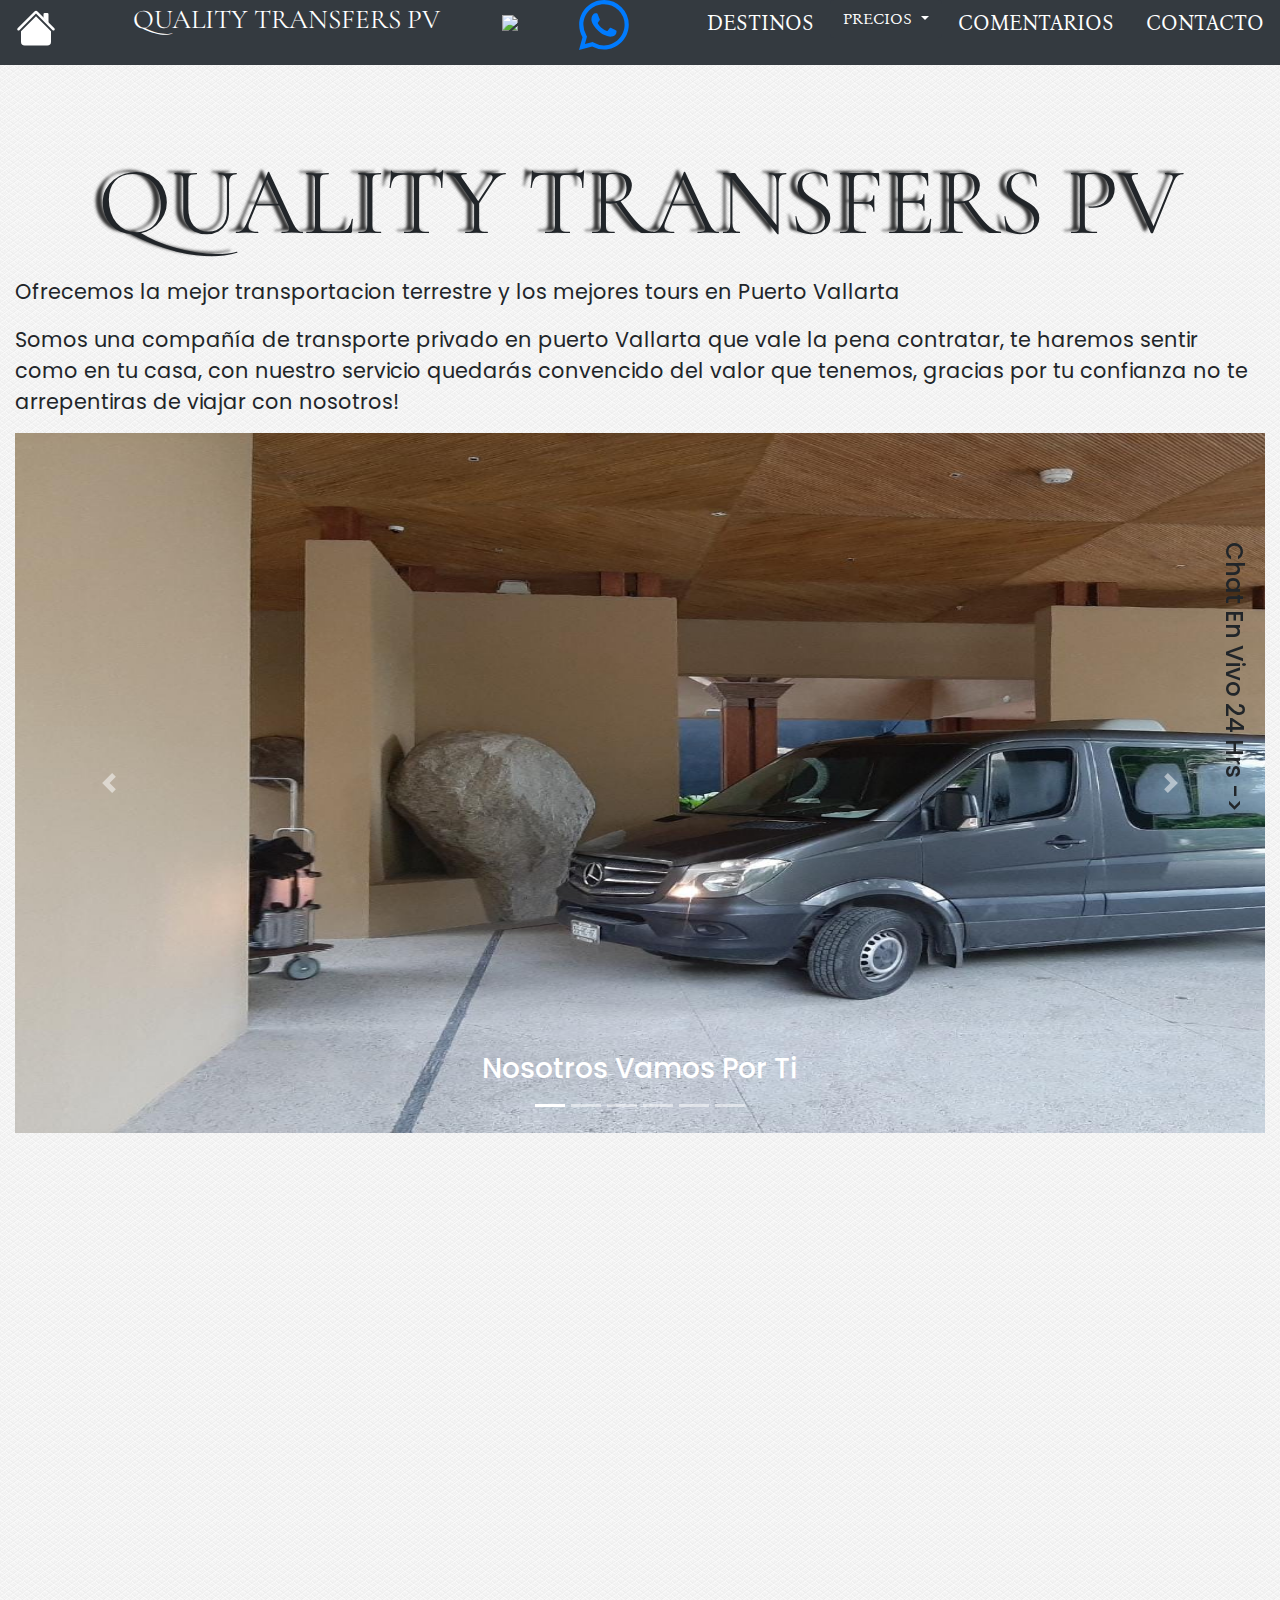
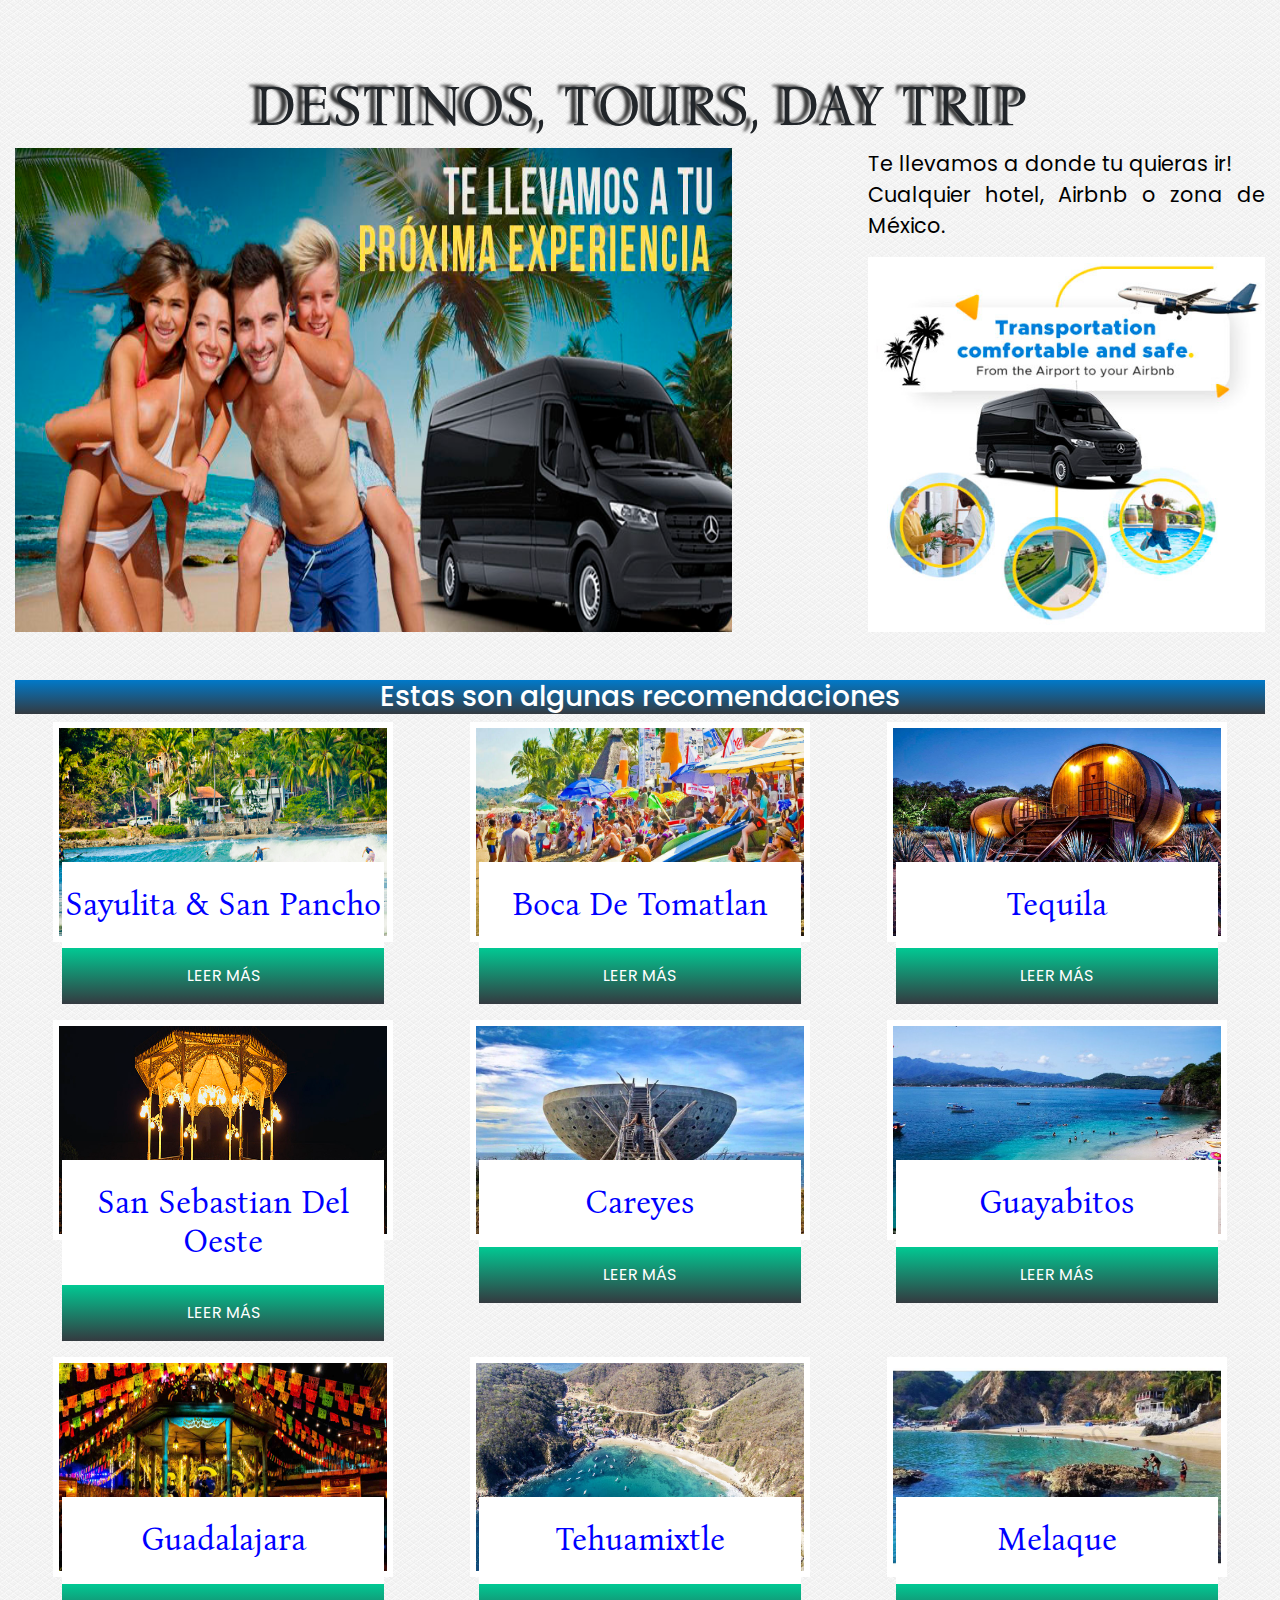
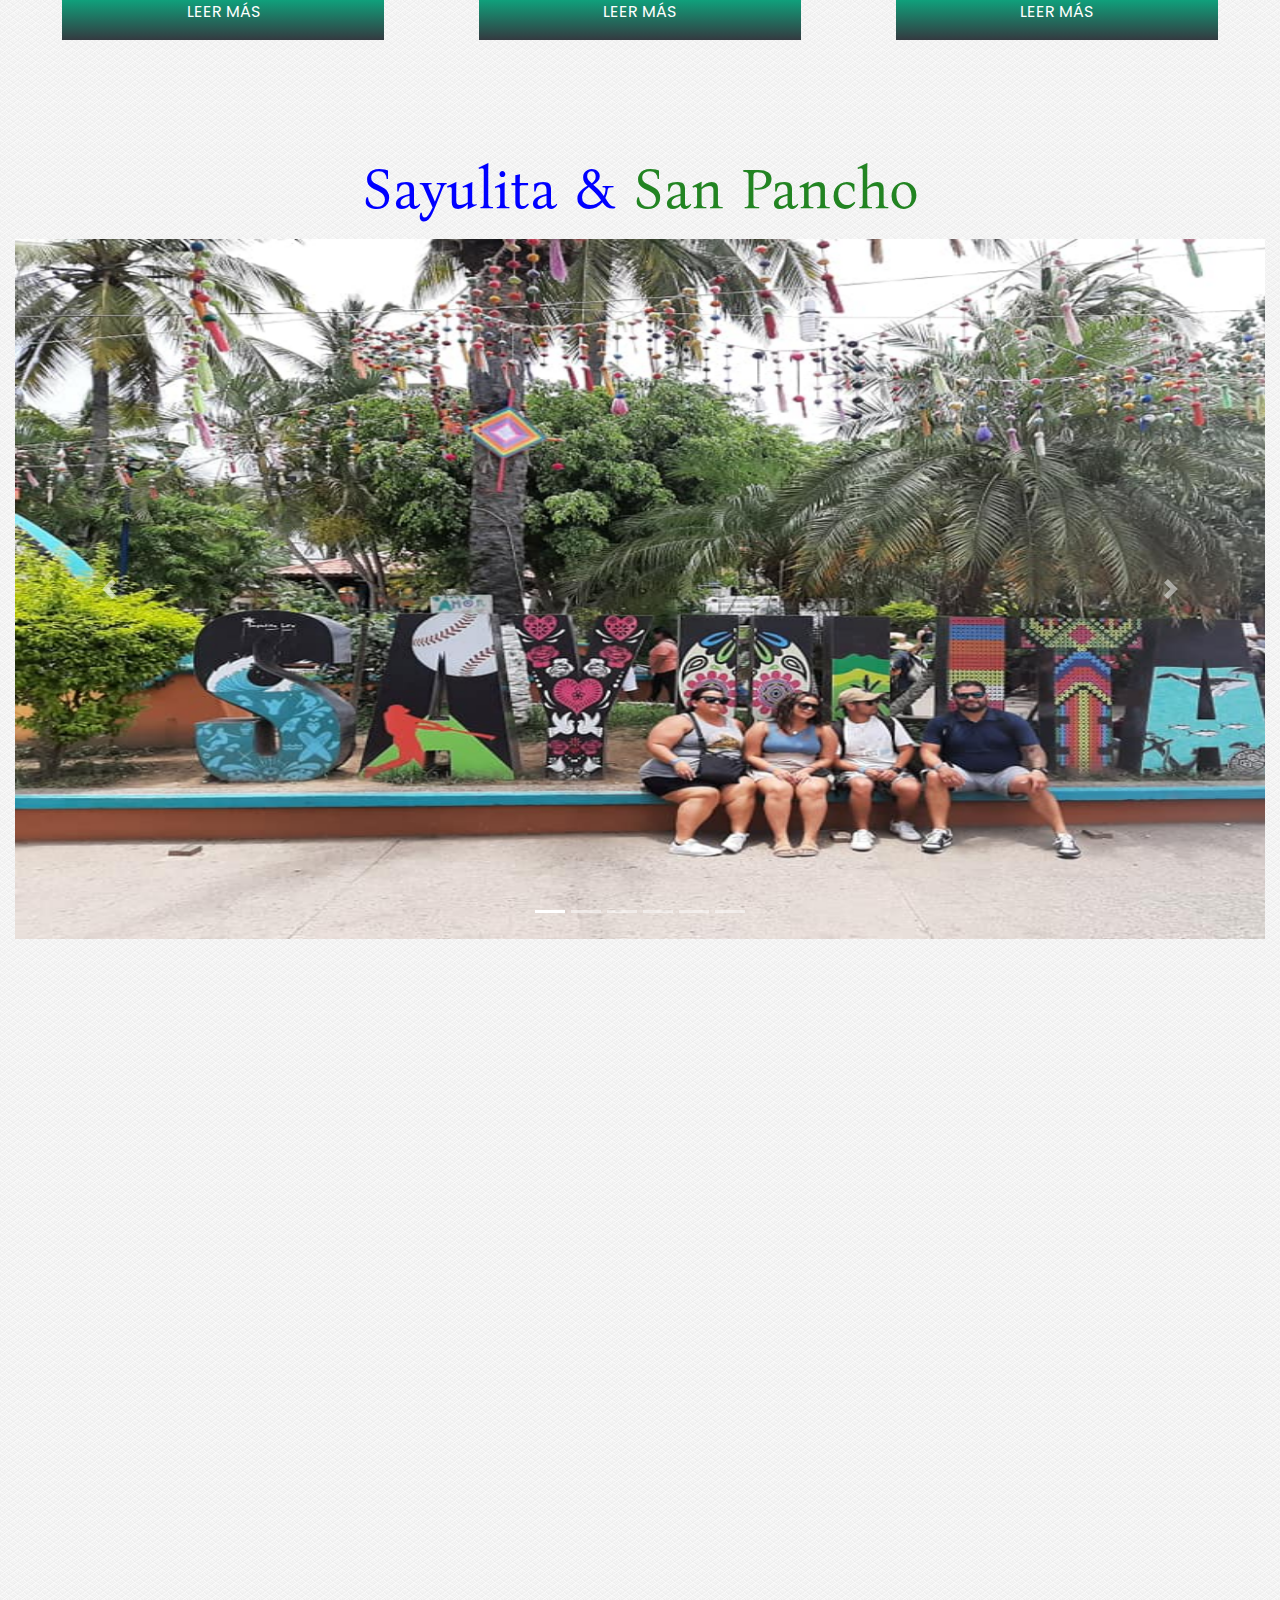
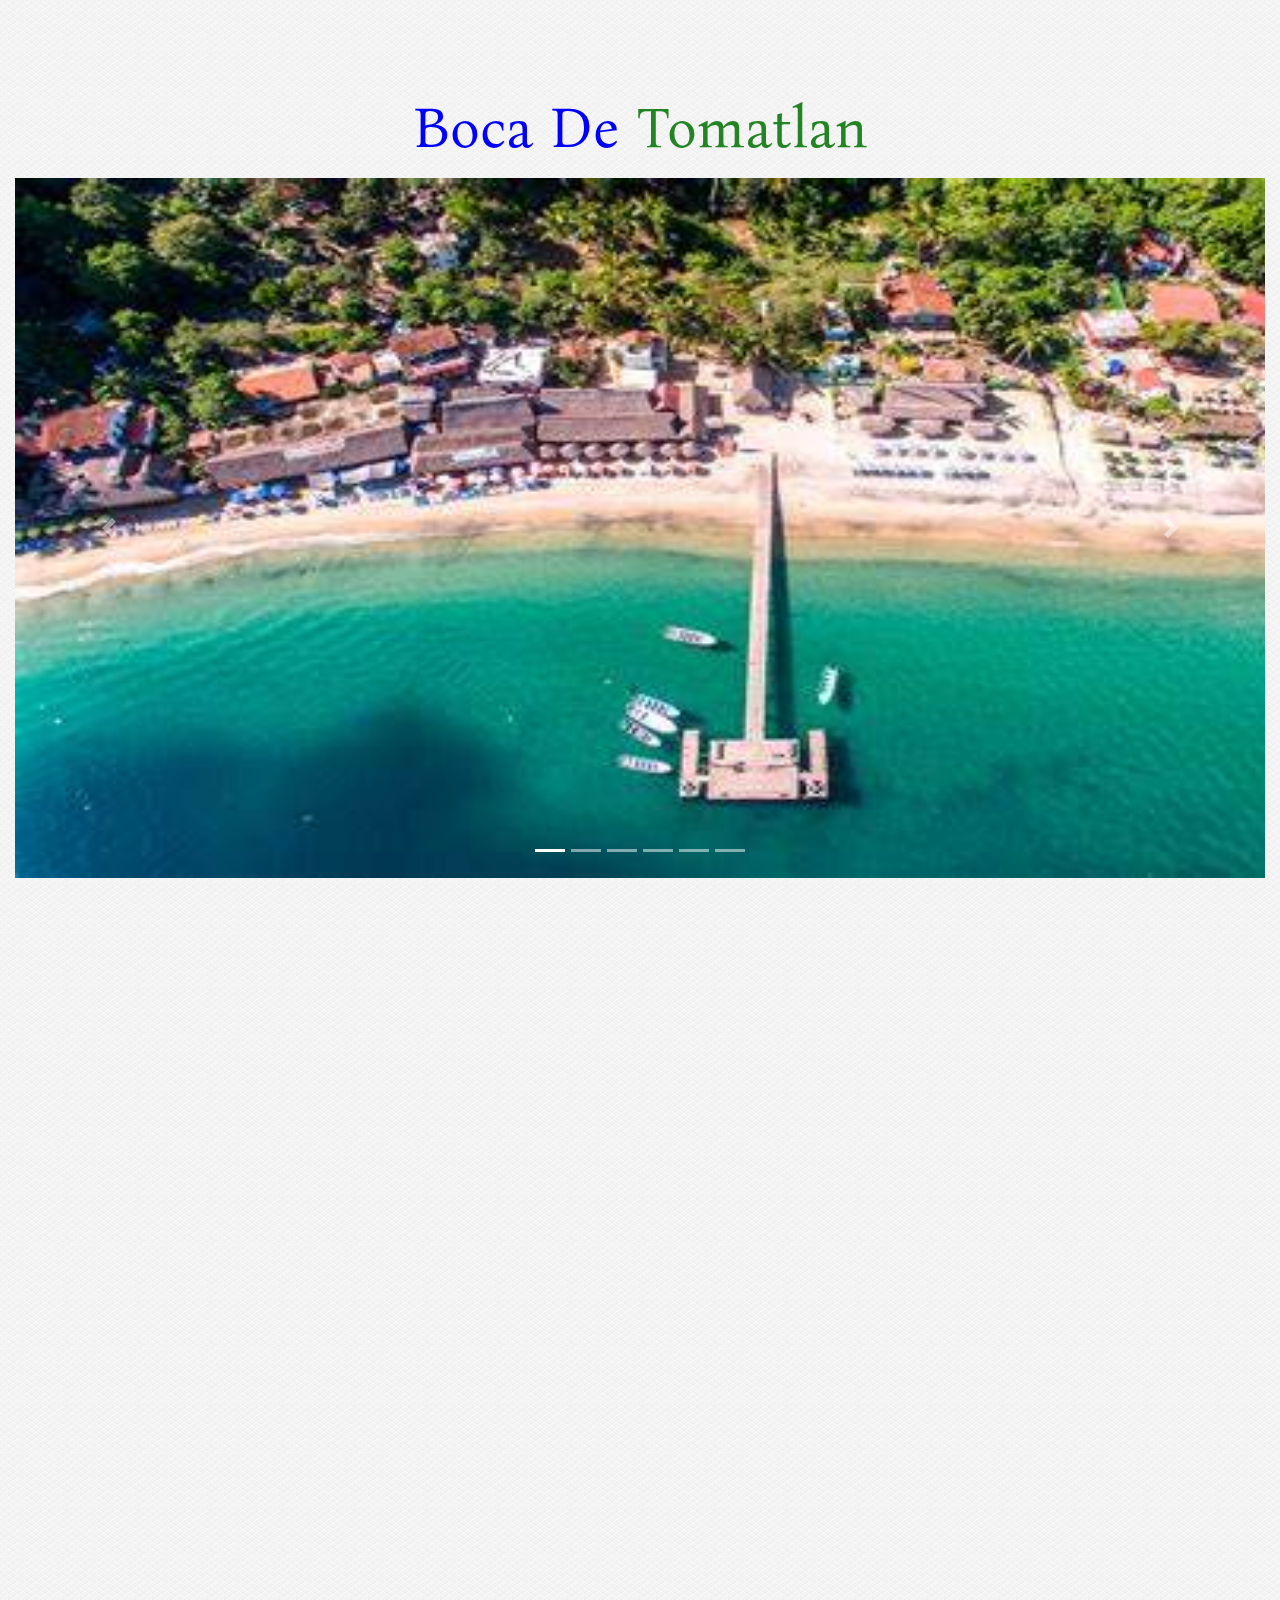
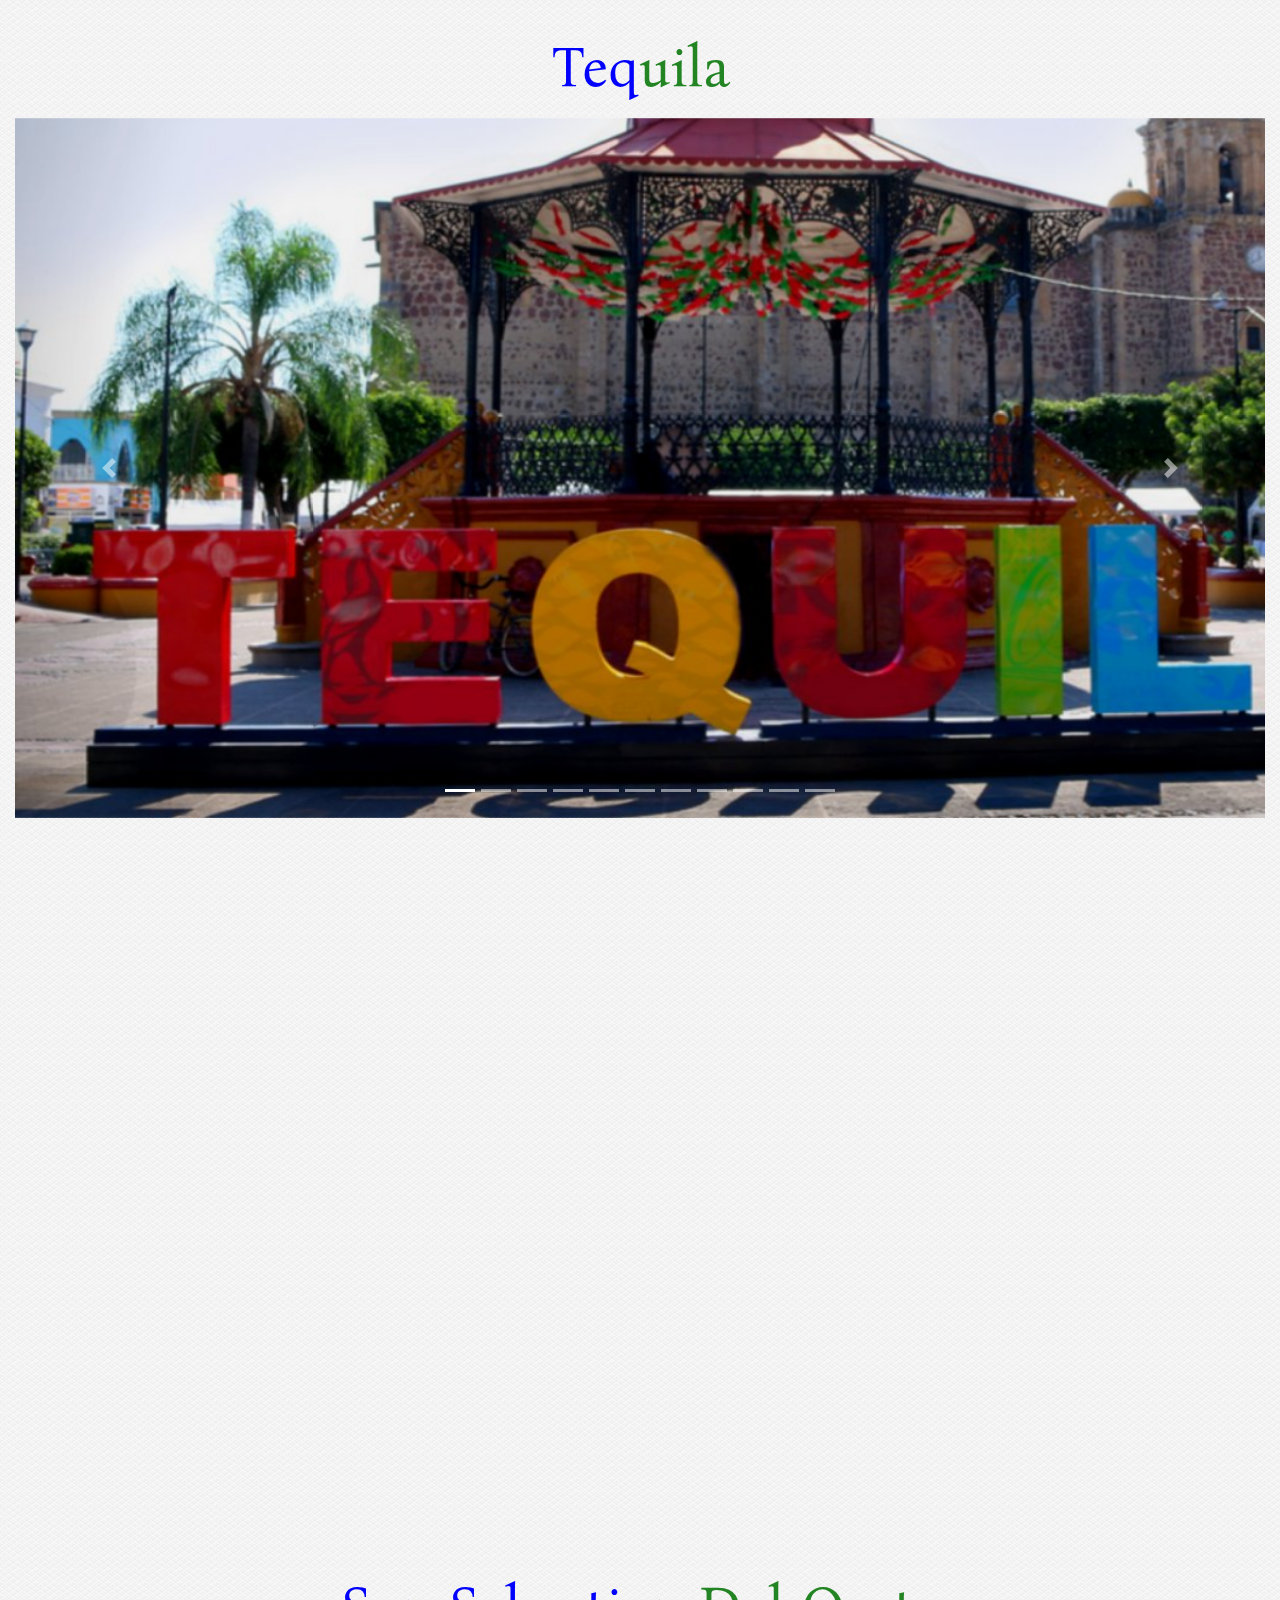
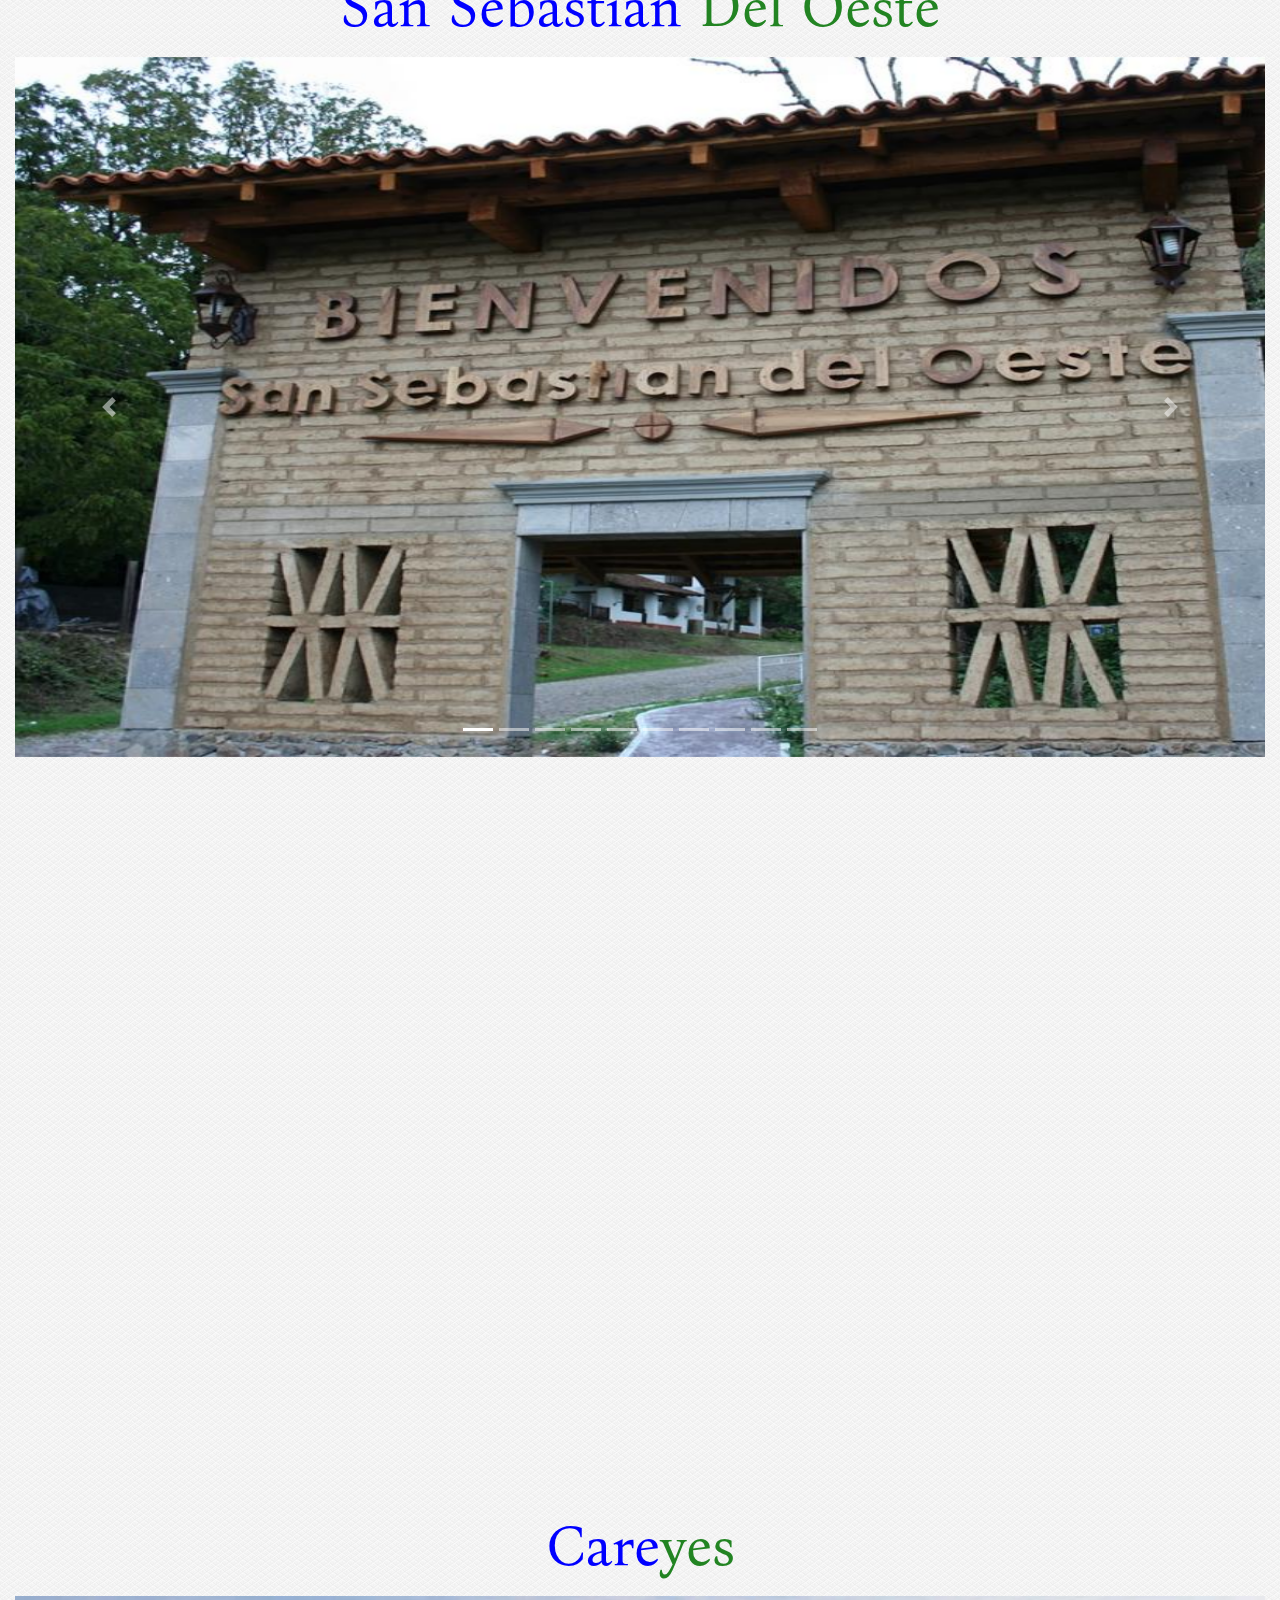
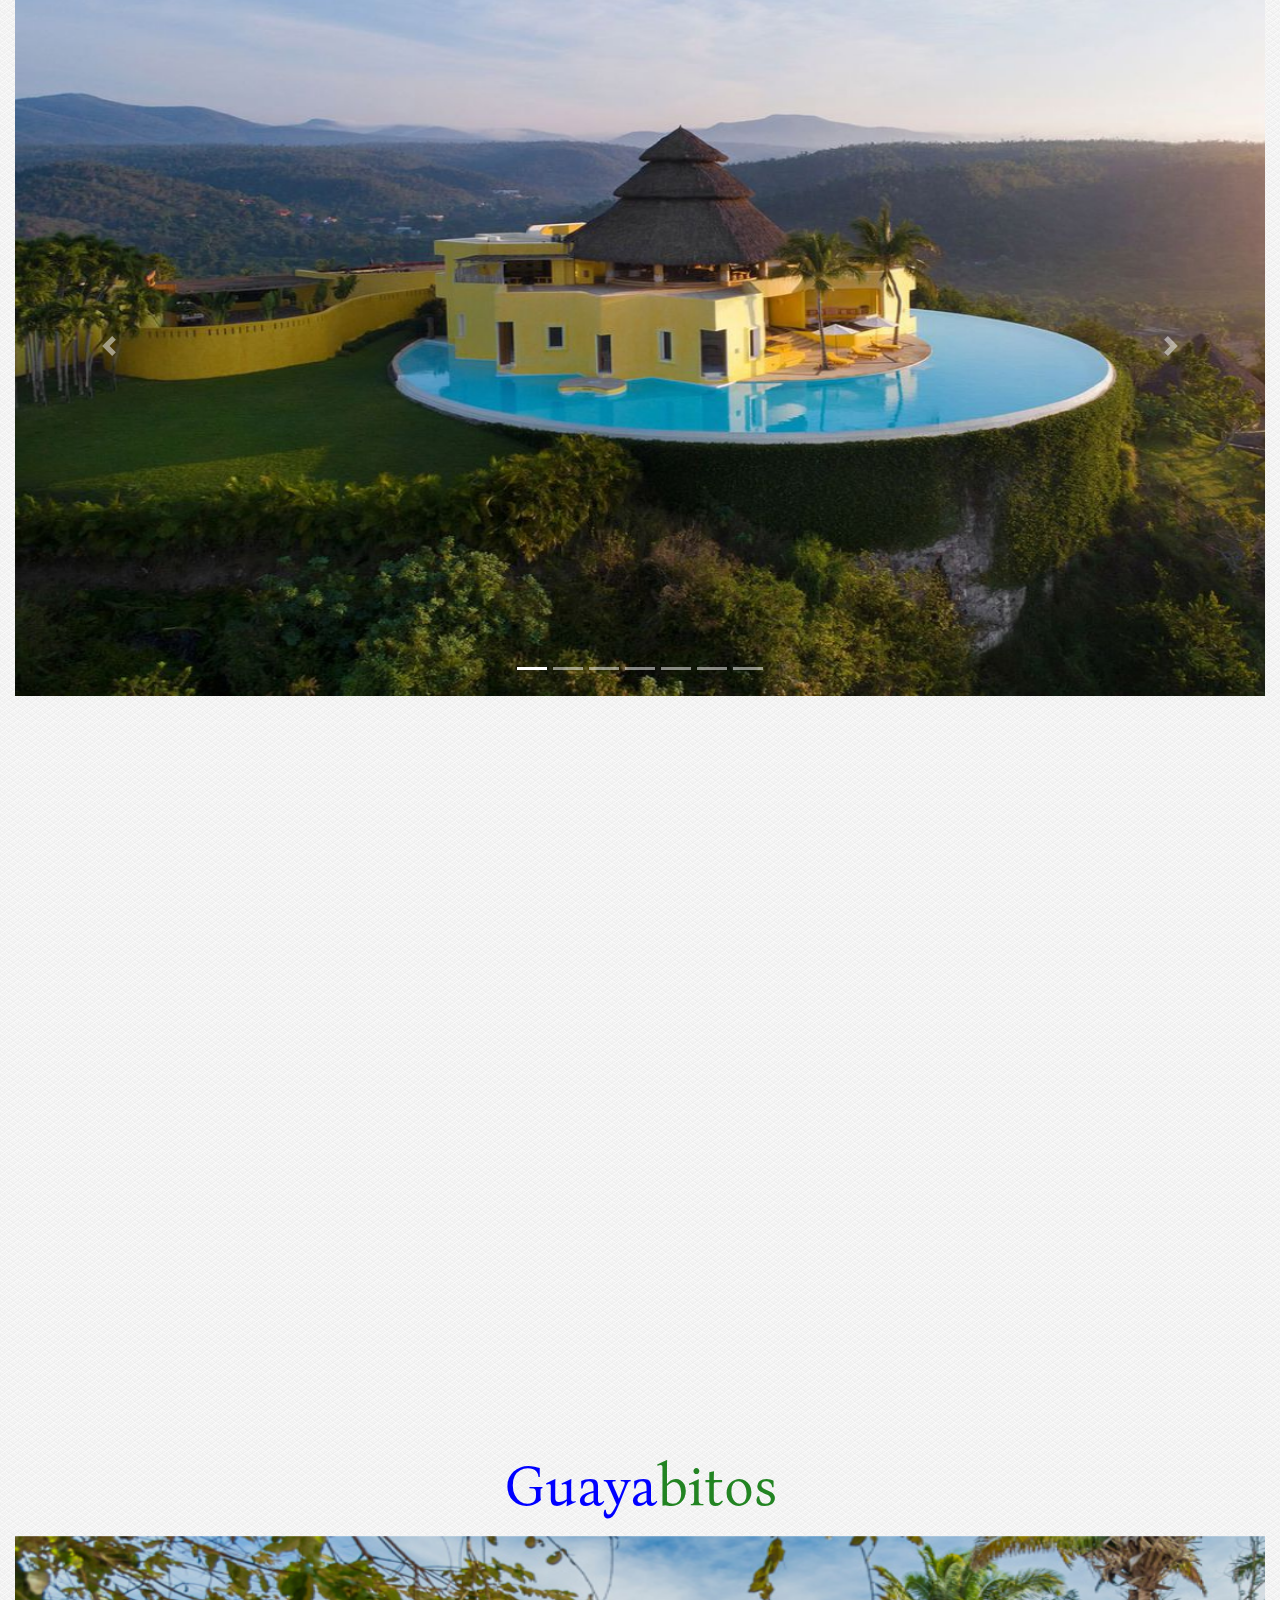
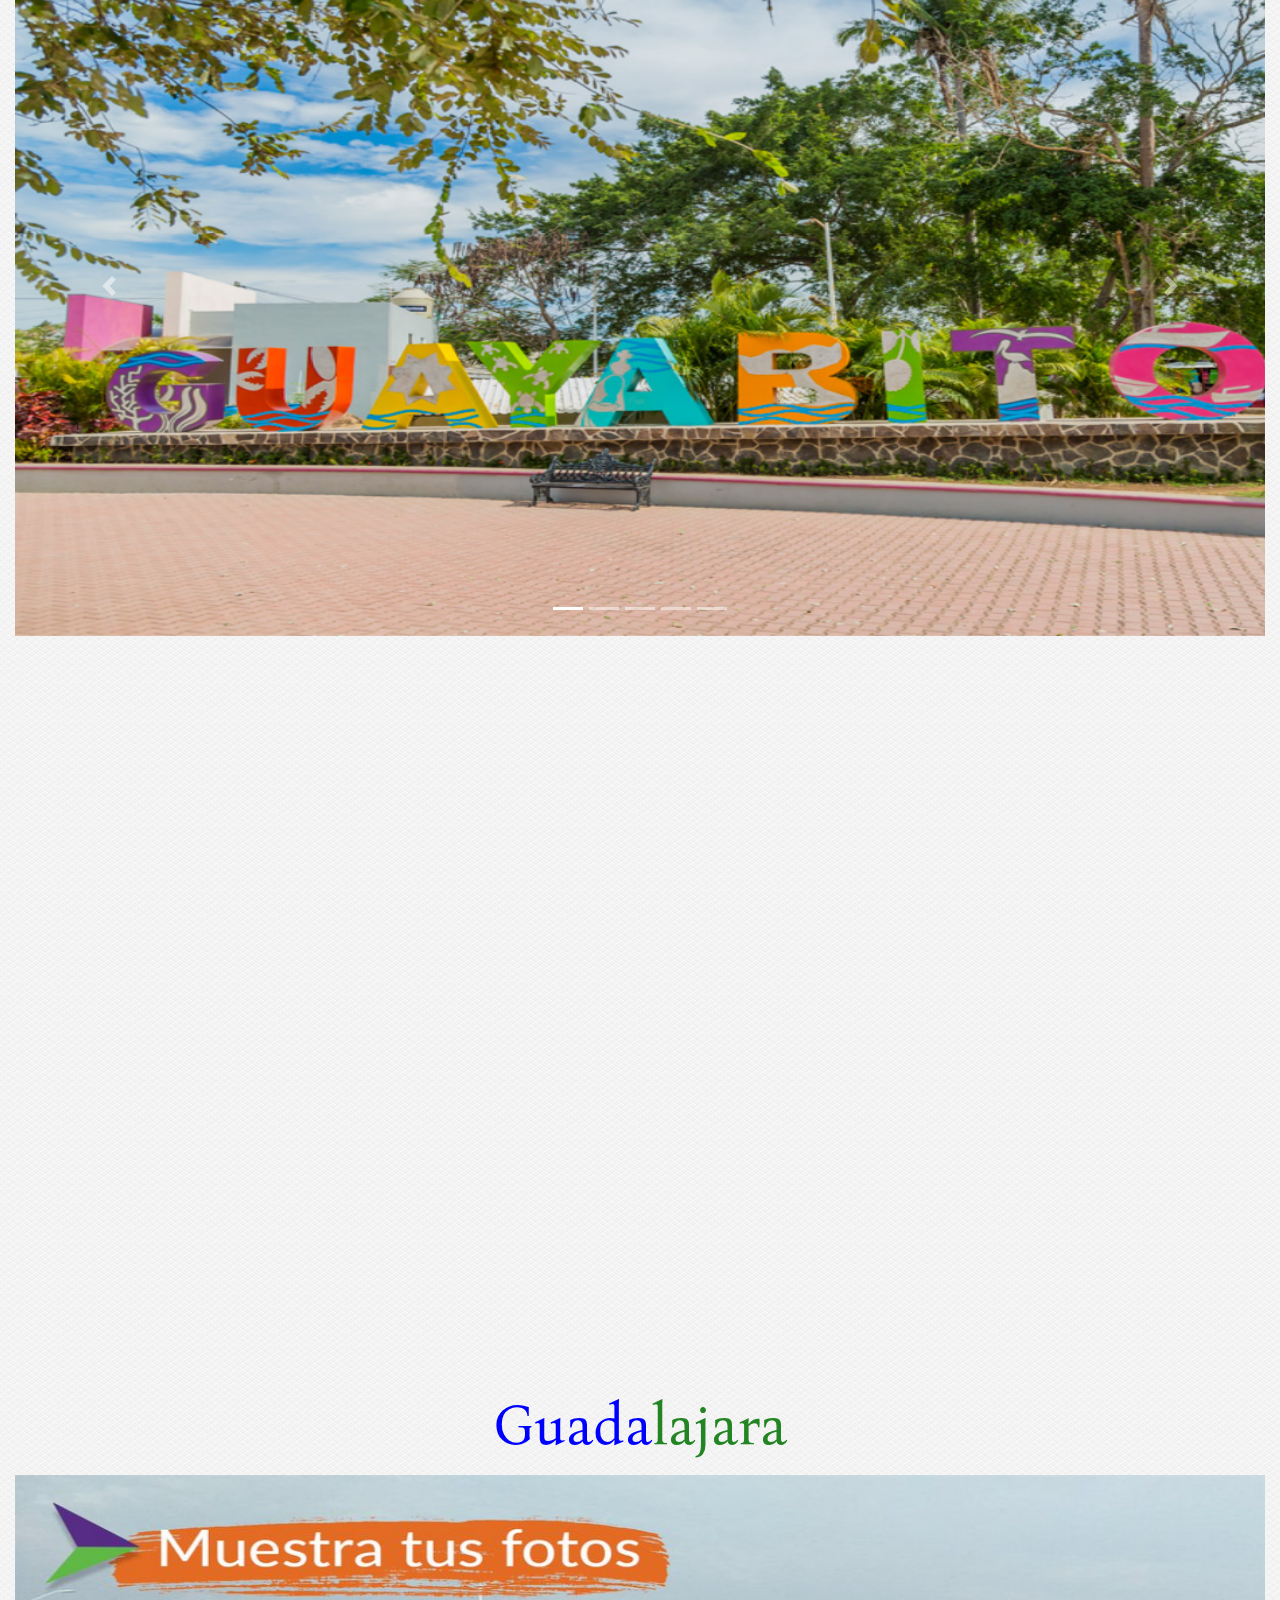
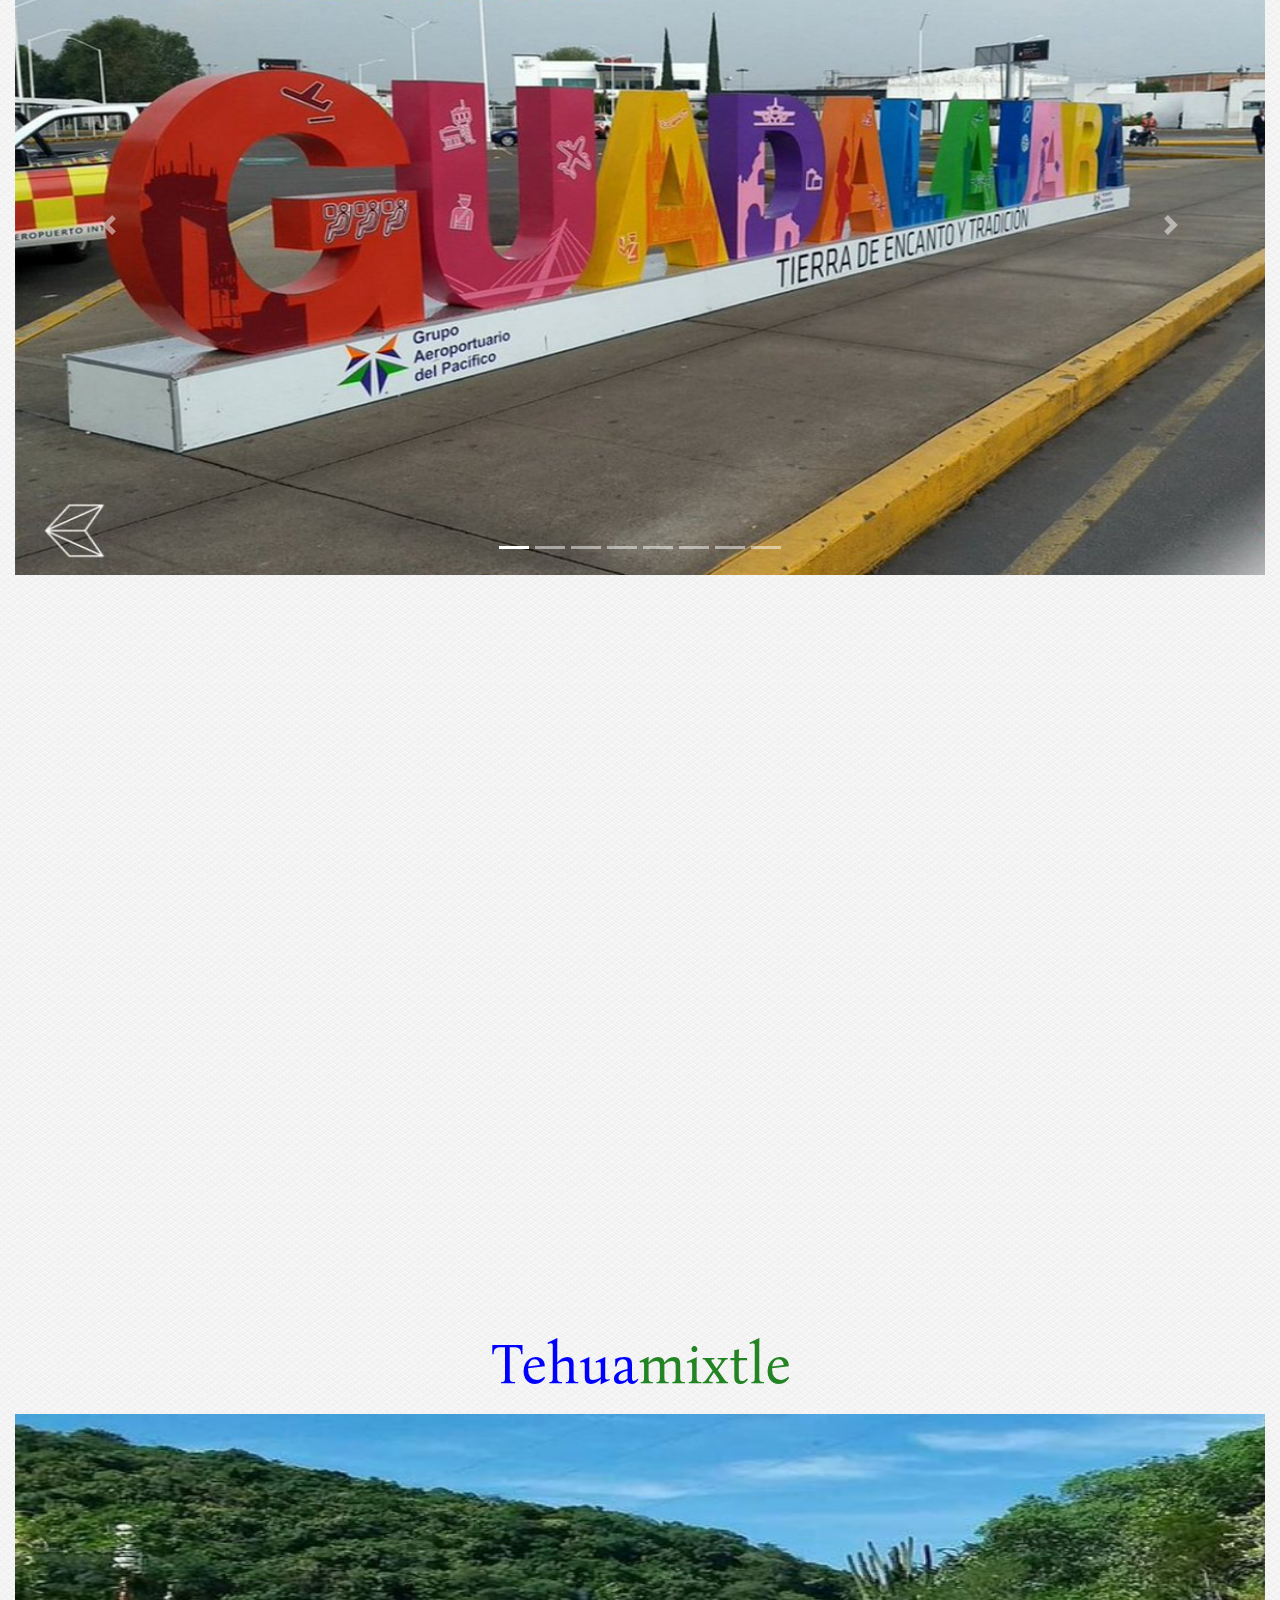
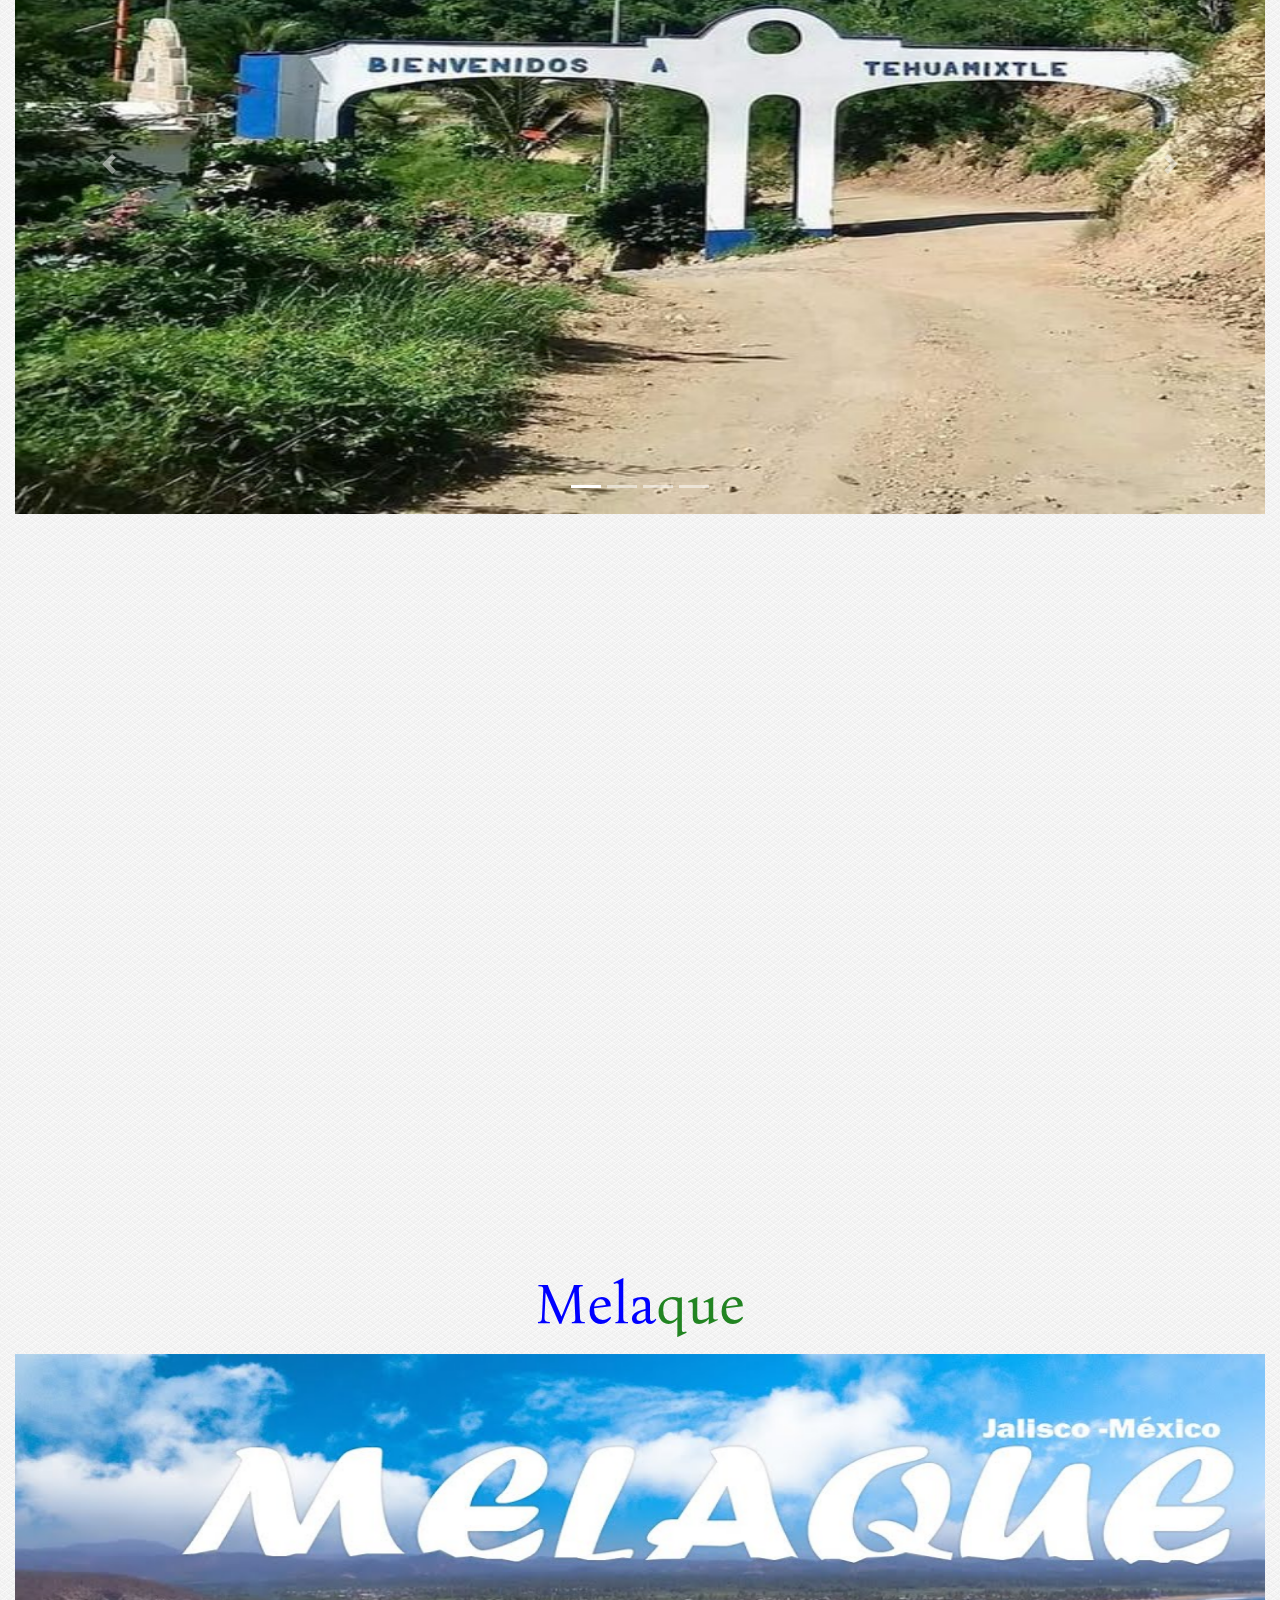
==== commit 53a61803: "cambio parrafo sugerido por mi tio" ====
--- a/index.html
+++ b/index.html
@@ -58,7 +58,7 @@
 
         <li class=" hover-menu ">
           <a href="https://qualitytransferspv.com/" class="text-uppercase title-principal-nav text-white qtpv ">
-            <img src="https://img.icons8.com/color/50/000000/usa.png"/>
+            <img src="https://img.icons8.com/color/50/000000/usa.png" />
           </a>
         </li>
 
@@ -153,7 +153,7 @@
         </button>
         <button class="dropdown-item" type="button">
           <a href="https://qualitytransferspv.com/" class="text-uppercase title-principal-nav text-white qtpv ">
-            <img src="https://img.icons8.com/color/50/000000/usa.png"/>
+            <img src="https://img.icons8.com/color/50/000000/usa.png" />
           </a>
         </button>
         <button class="dropdown-item" type="button">
@@ -236,7 +236,7 @@
     </h1>
 
     <p>
-      Ofreciendo los mejores tours en Puerto Vallarta
+      Ofrecemos la mejor transportacion terrestre y los mejores tours en Puerto Vallarta
     </p>
     <p>
       Somos una compañía de transporte privado en puerto Vallarta que vale la pena contratar, te haremos sentir como
@@ -260,7 +260,7 @@
             <li data-target="#slider" data-slide-to="2"></li>
             <li data-target="#slider" data-slide-to="3"></li>
             <li data-target="#slider" data-slide-to="4"></li>
-            <li data-target="#slider" data-slide-to="5"></li>            
+            <li data-target="#slider" data-slide-to="5"></li>
           </ol>
 
 
@@ -276,7 +276,7 @@
               <div class="carousel-caption d-none d-md-block">
                 <h3>Nosotros Vamos Por Ti</h3>
               </div>
-            </div>            
+            </div>
             <div class="carousel-item">
               <img class="d-block img-slider-size" src="Fotos/slider/03.jpg">
               <div class="carousel-caption d-none d-md-block">
@@ -1169,7 +1169,7 @@
       <h3 class="title-secondary text-center display-4 shadow mt-5">
         AUTOMOVIL SEDAN
       </h3>
-      <p class="">        
+      <p class="">
         Las reservaciones pude realizarlas por medio del chat, whatsapp, correo o por telefono.
         <br>
         <br>
@@ -4453,12 +4453,13 @@
     <!-- Start of LiveChat (www.livechatinc.com) code -->
     <script>
       window.__lc = window.__lc || {};
-      window.__lc.license = 13160463;
+      window.__lc.license = 13160517;
       ; (function (n, t, c) { function i(n) { return e._h ? e._h.apply(null, n) : e._q.push(n) } var e = { _q: [], _h: null, _v: "2.0", on: function () { i(["on", c.call(arguments)]) }, once: function () { i(["once", c.call(arguments)]) }, off: function () { i(["off", c.call(arguments)]) }, get: function () { if (!e._h) throw new Error("[LiveChatWidget] You can't use getters before load."); return i(["get", c.call(arguments)]) }, call: function () { i(["call", c.call(arguments)]) }, init: function () { var n = t.createElement("script"); n.async = !0, n.type = "text/javascript", n.src = "https://cdn.livechatinc.com/tracking.js", t.head.appendChild(n) } }; !n.__lc.asyncInit && e.init(), n.LiveChatWidget = n.LiveChatWidget || e }(window, document, [].slice))
     </script>
-    <noscript><a href="https://www.livechatinc.com/chat-with/13160463/" rel="nofollow">Chat with us</a>, powered by <a
+    <noscript><a href="https://www.livechatinc.com/chat-with/13160517/" rel="nofollow">Chat with us</a>, powered by <a
         href="https://www.livechatinc.com/?welcome" rel="noopener nofollow" target="_blank">LiveChat</a></noscript>
     <!-- End of LiveChat code -->
+
   </div>
 
 
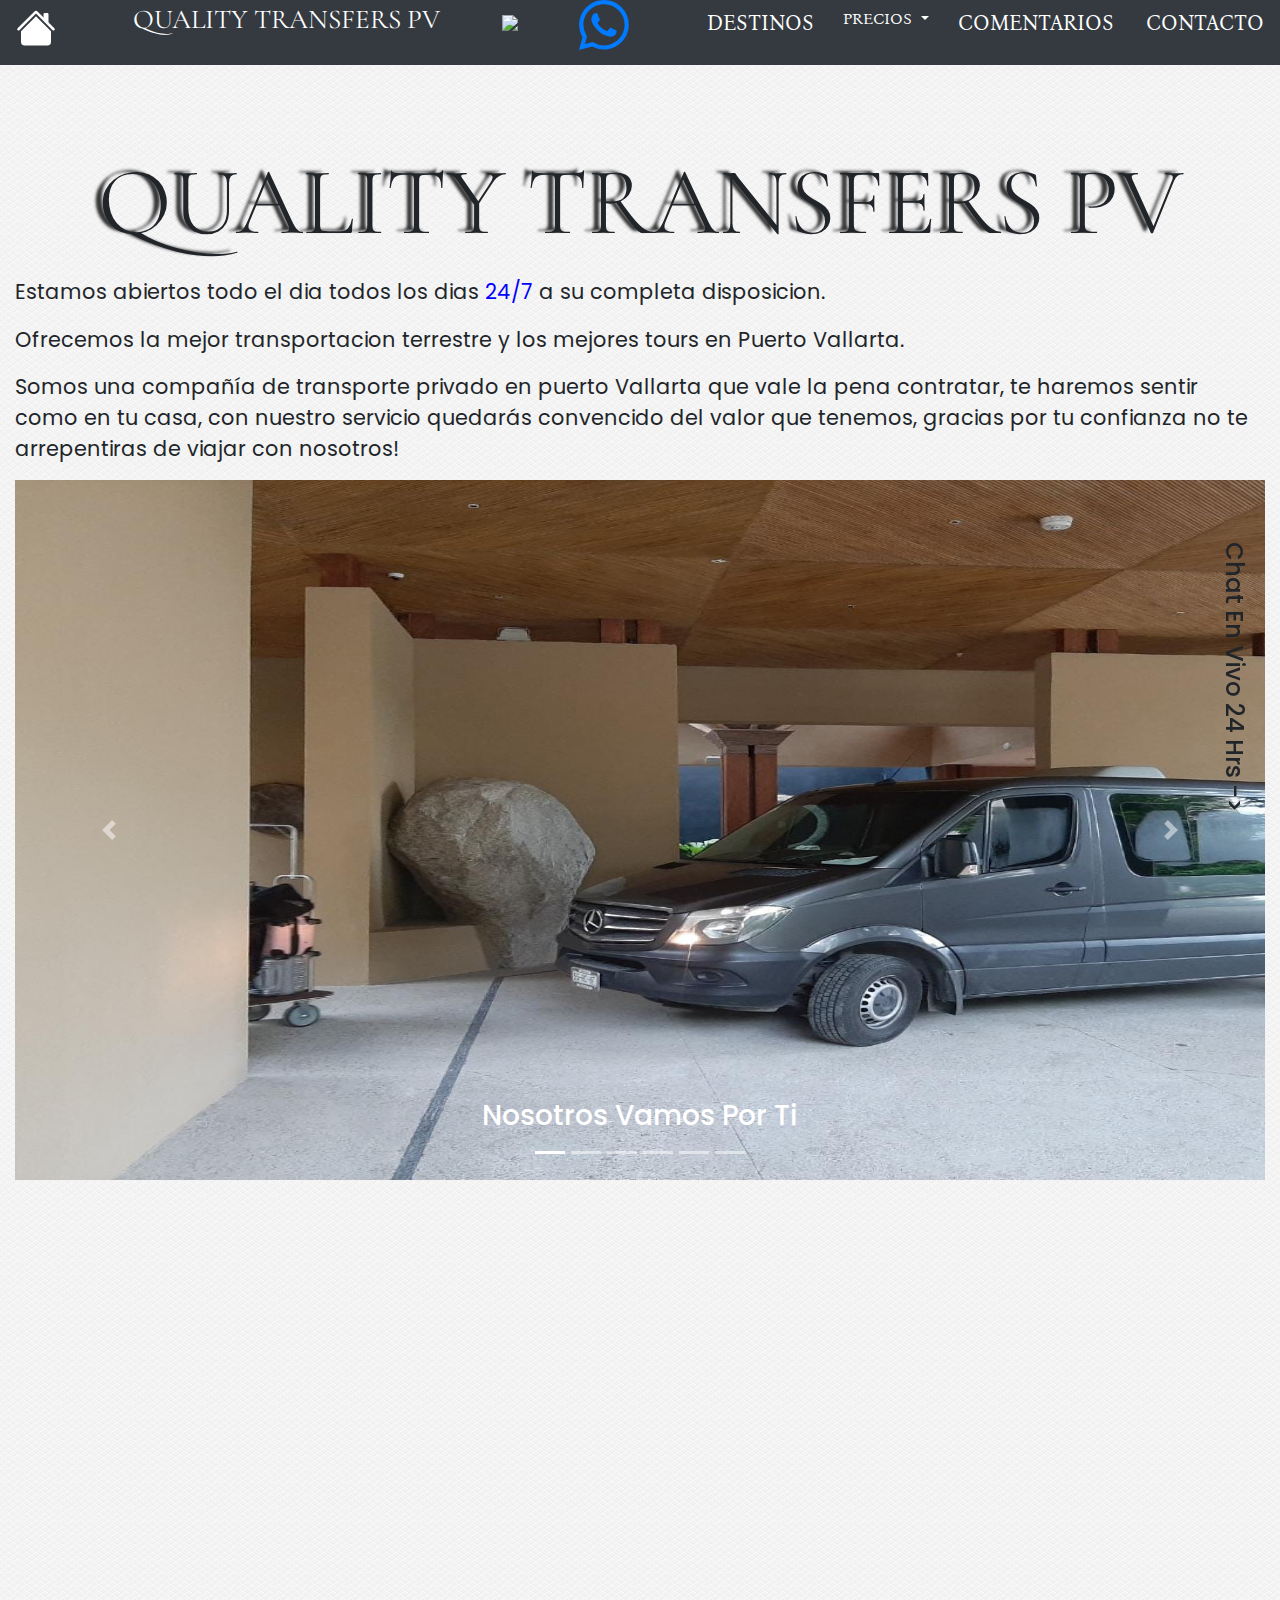
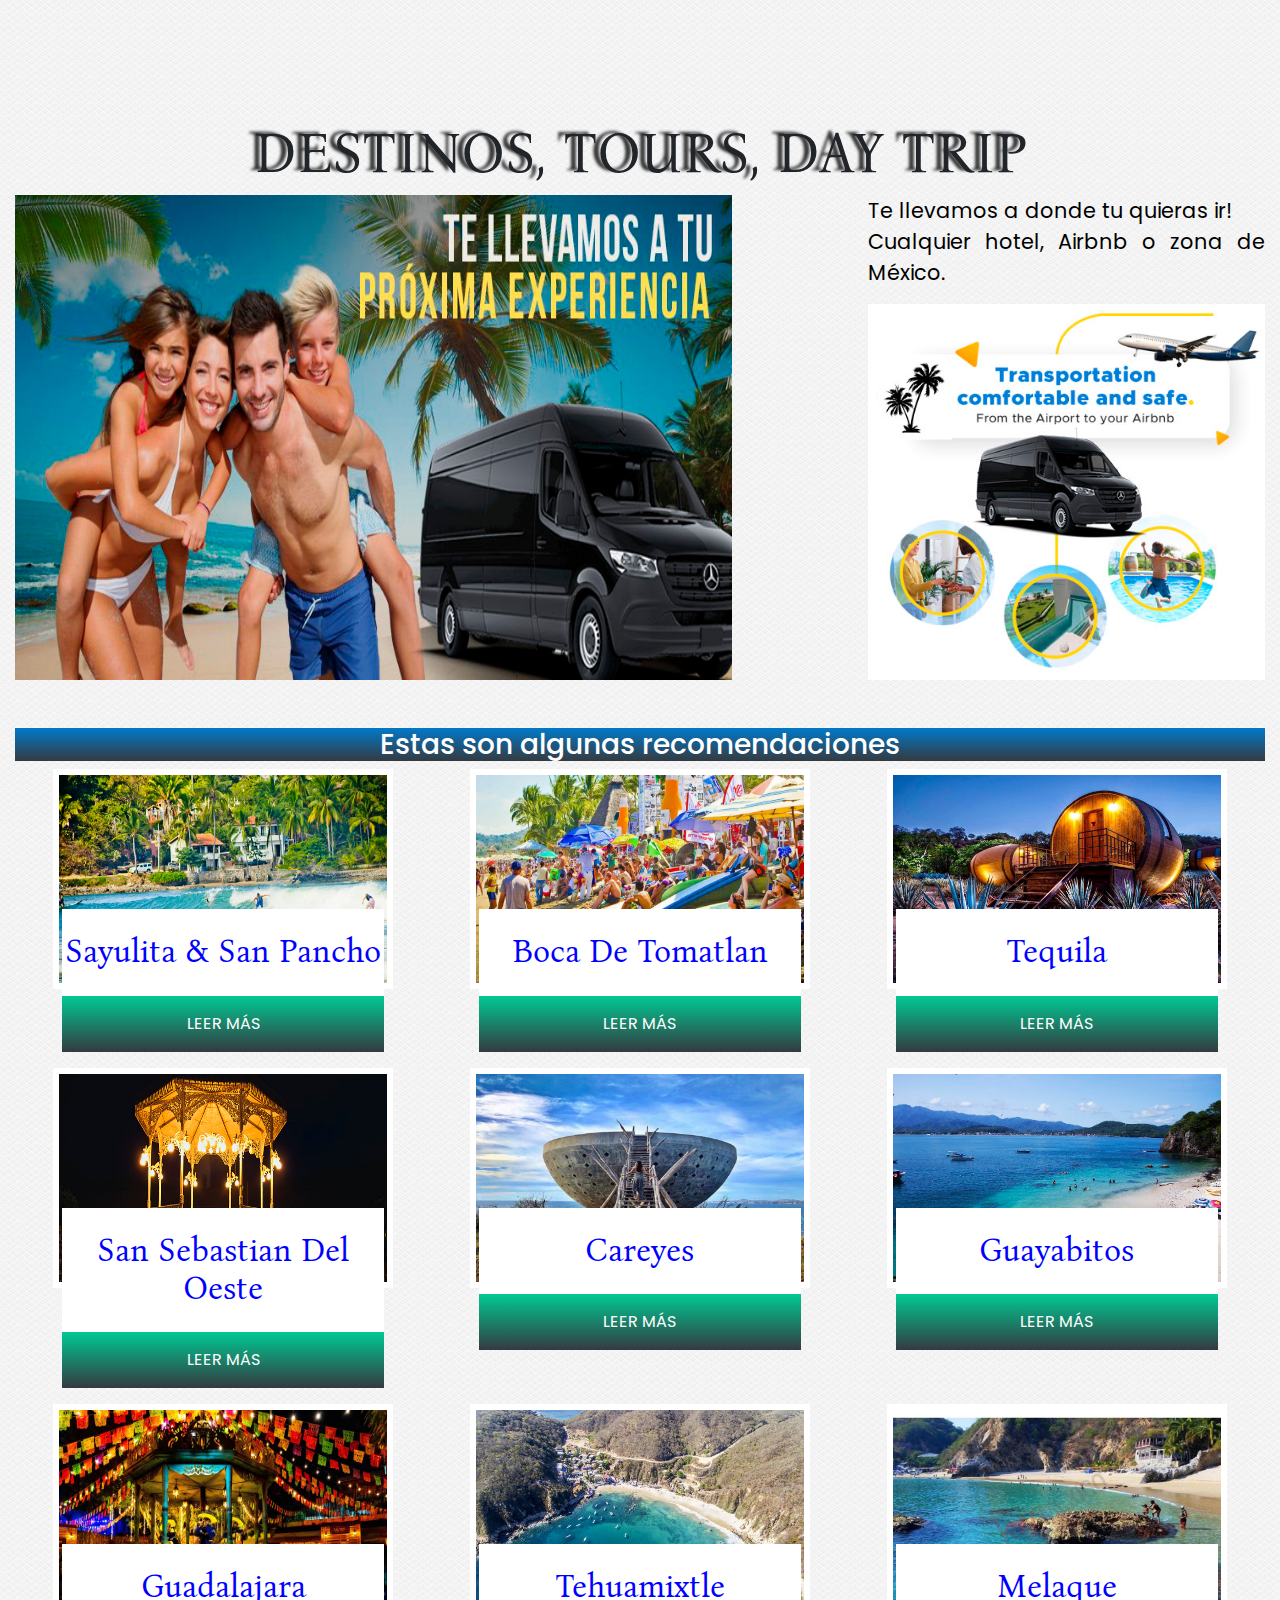
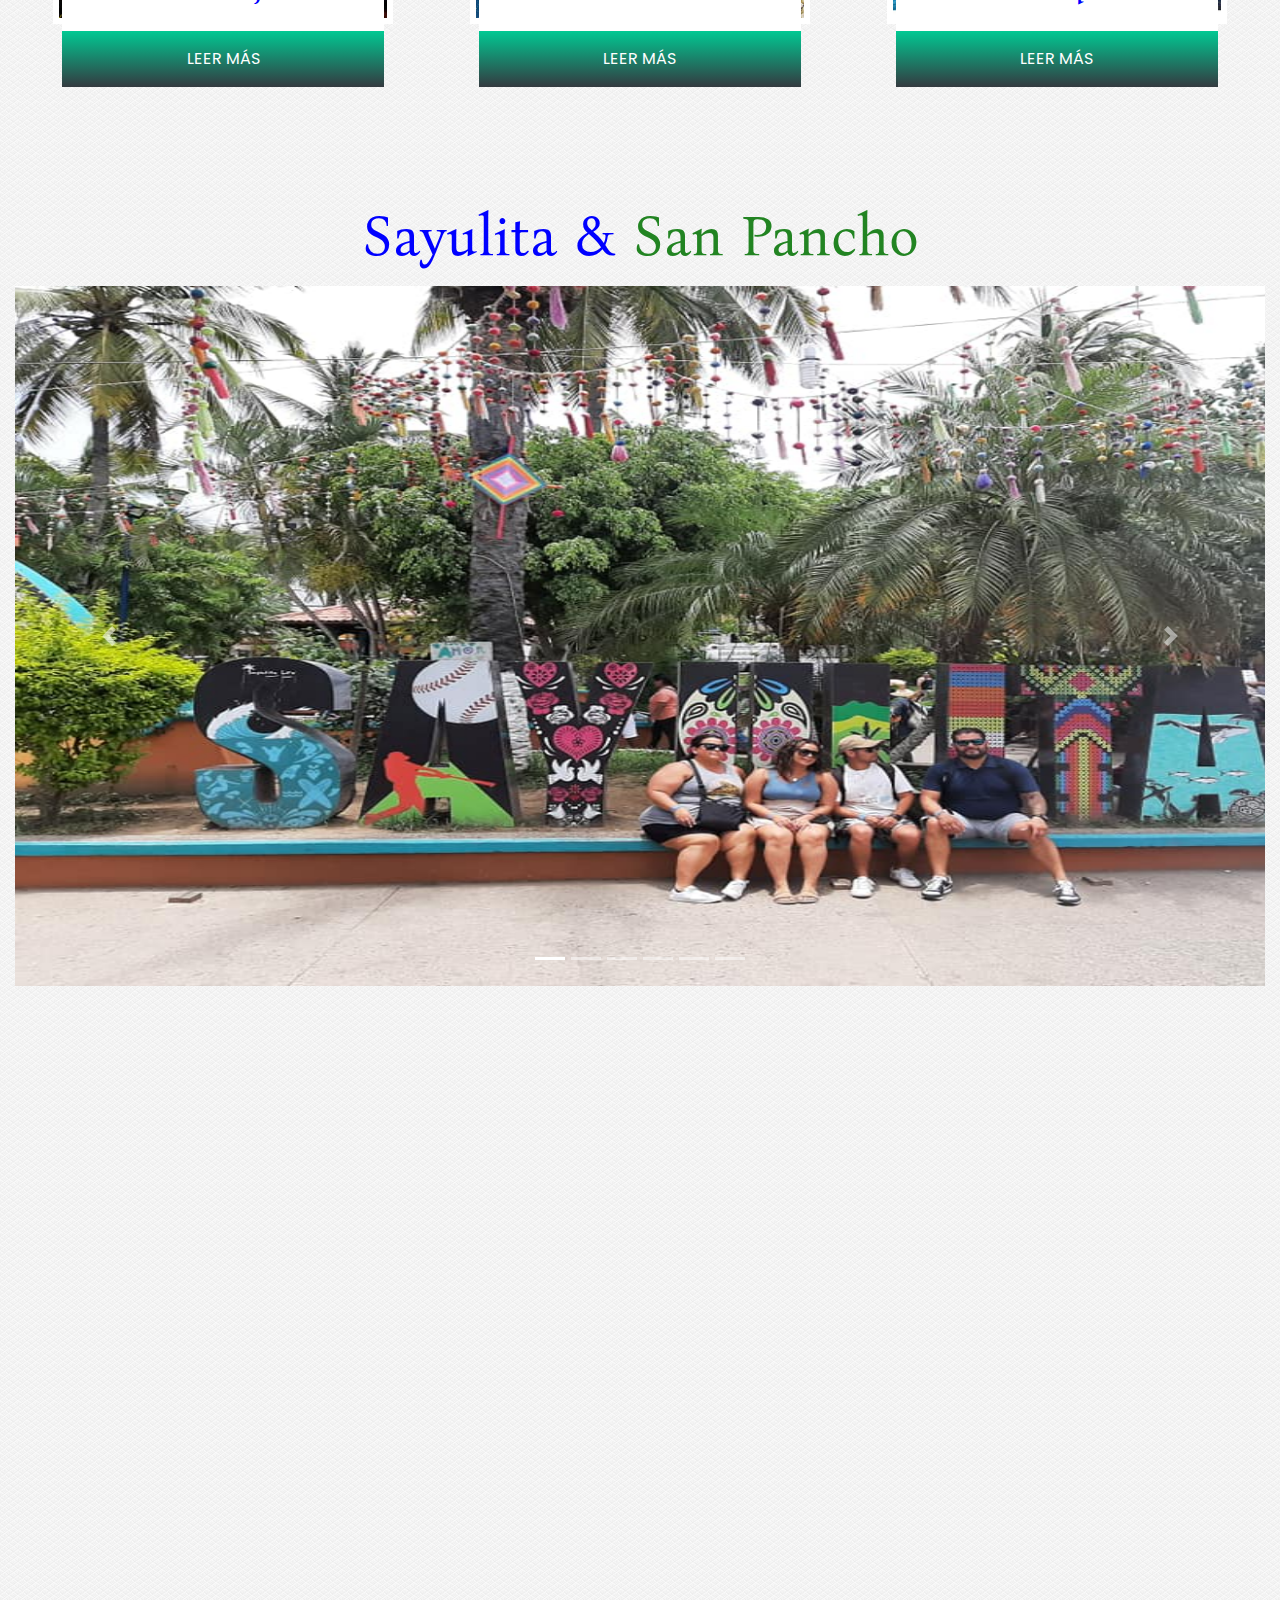
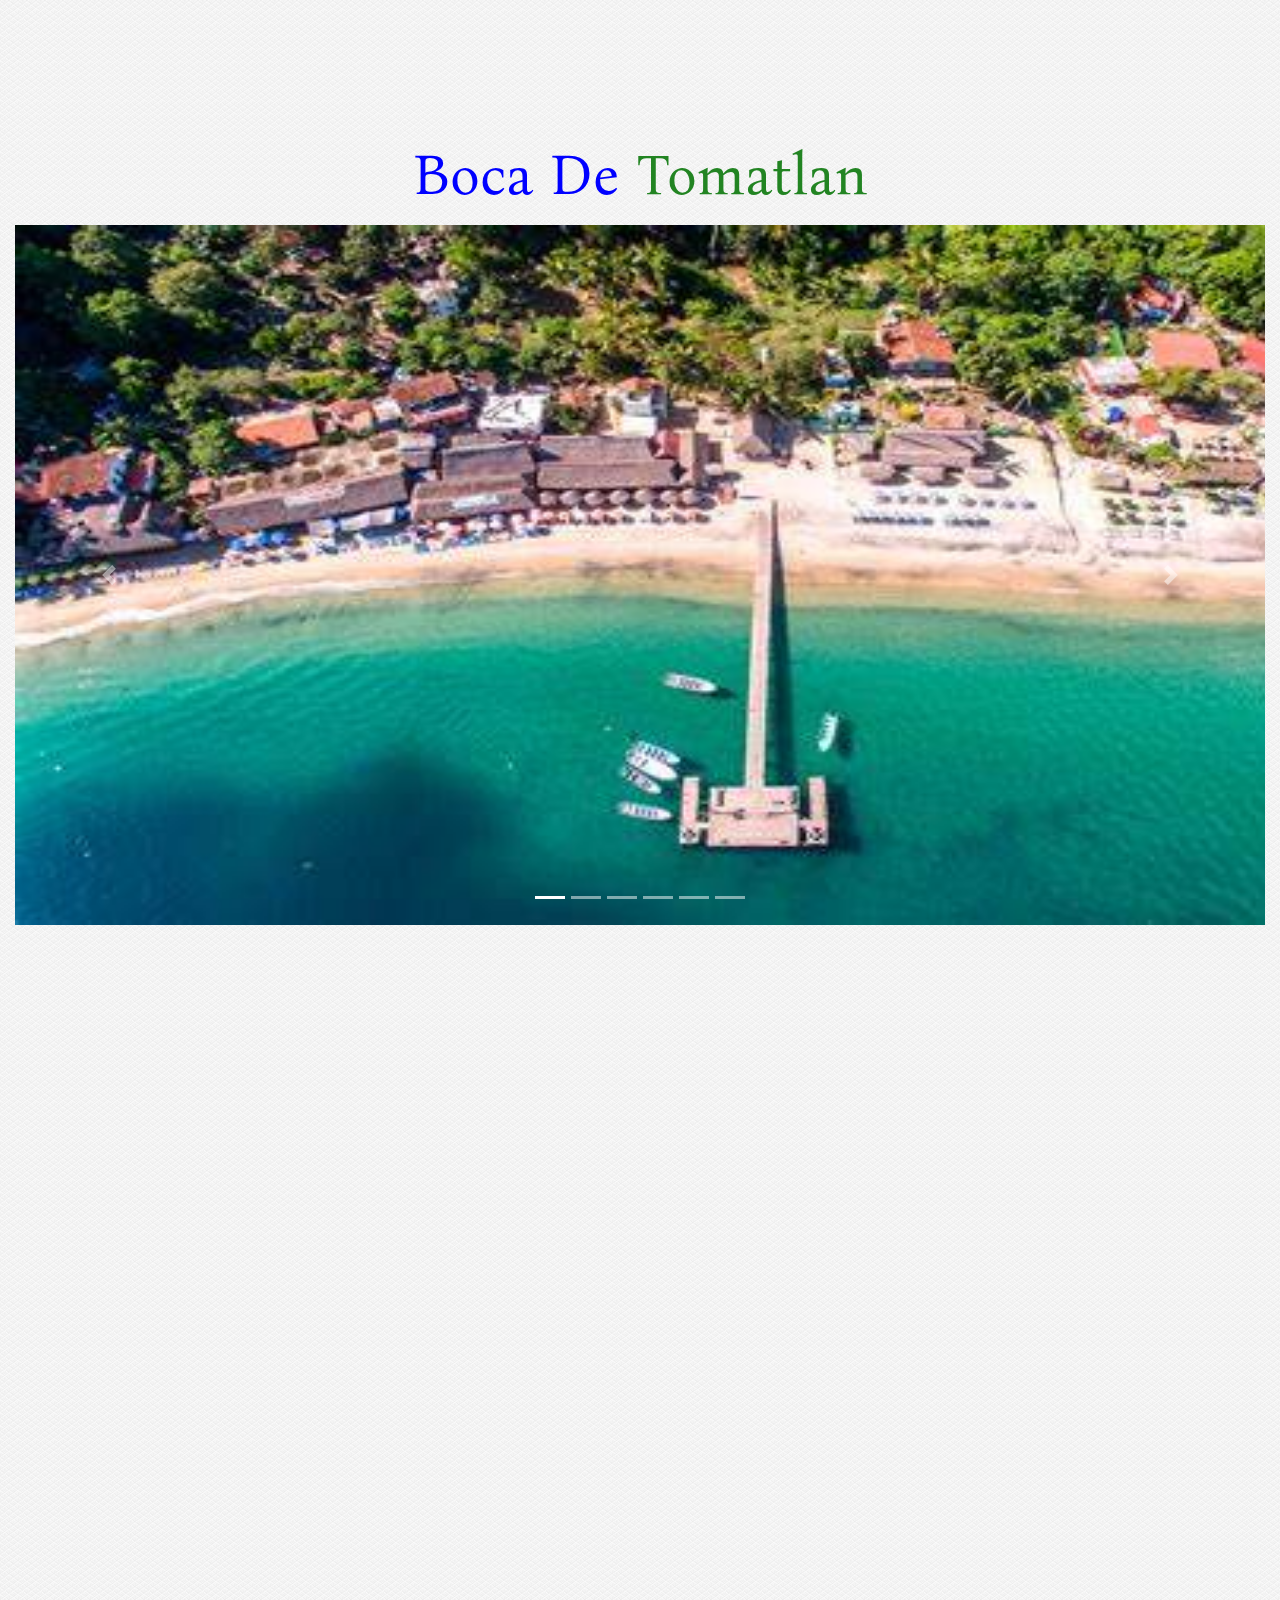
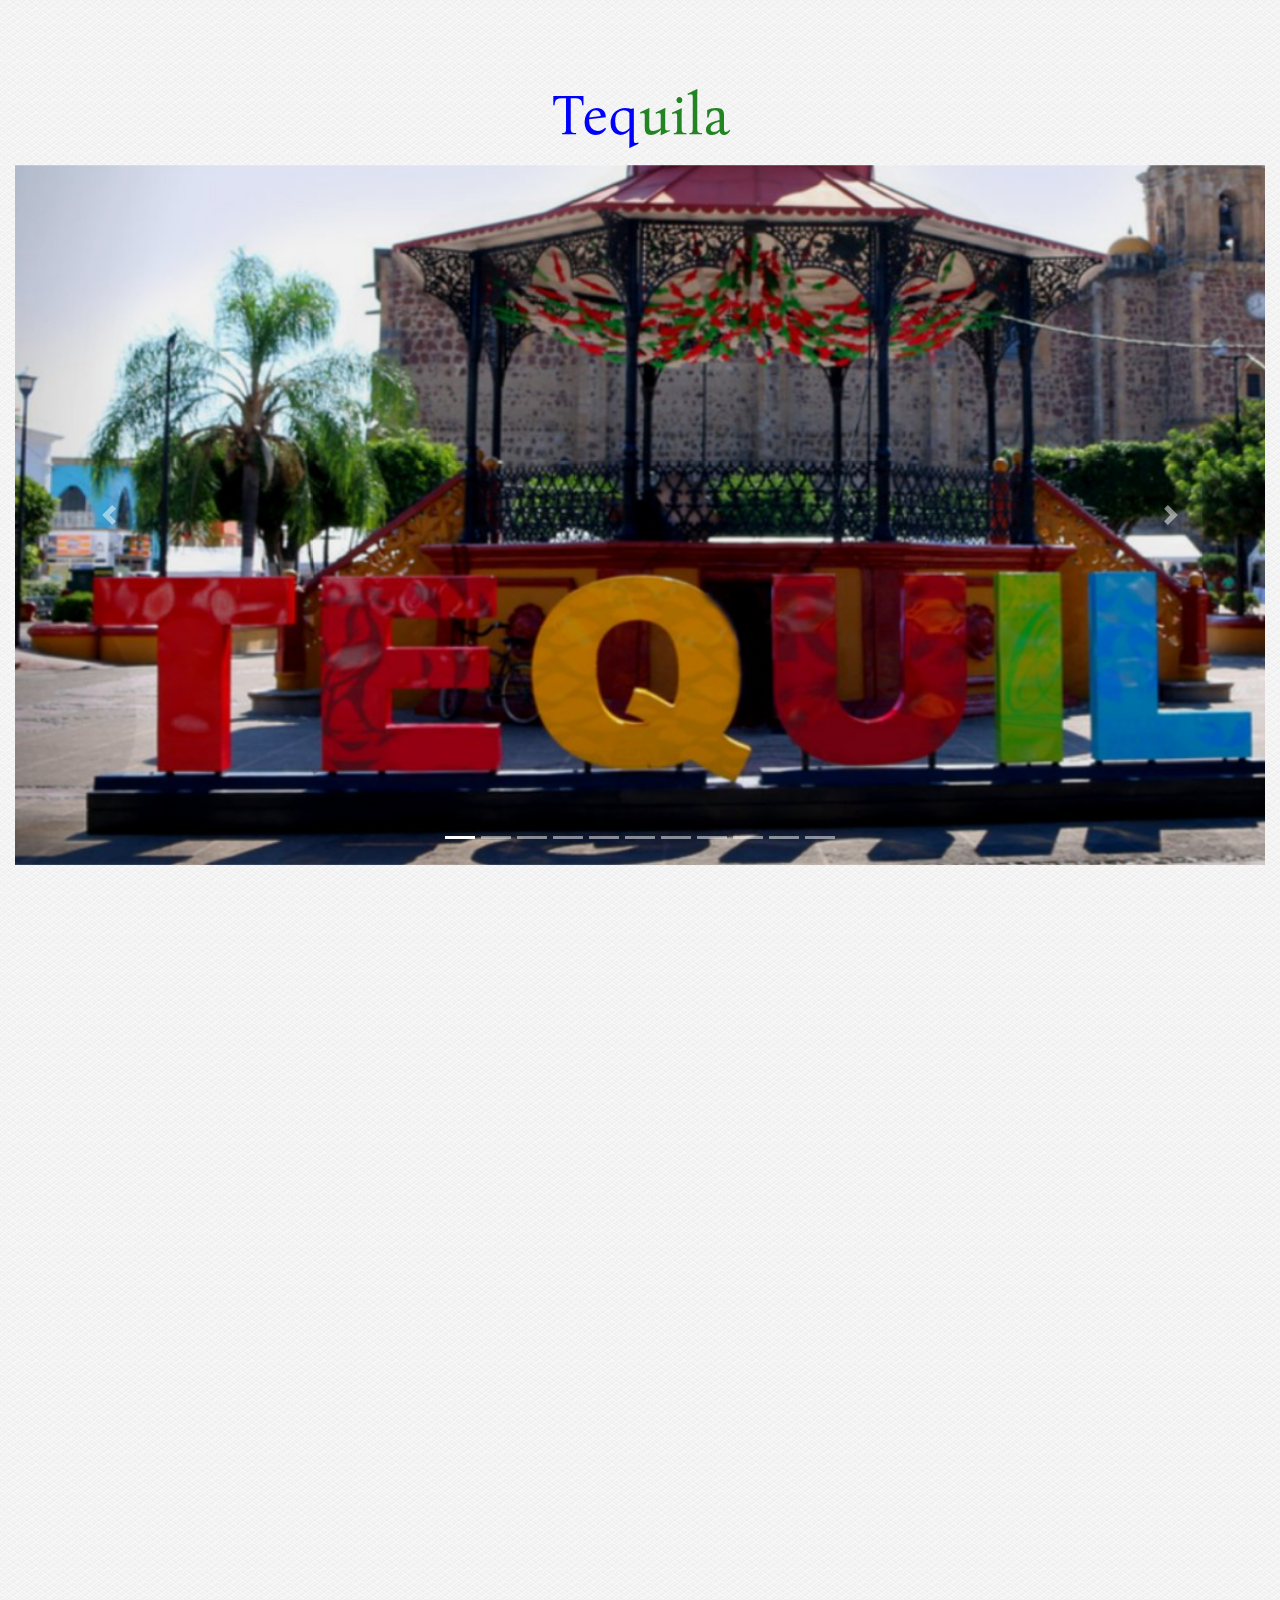
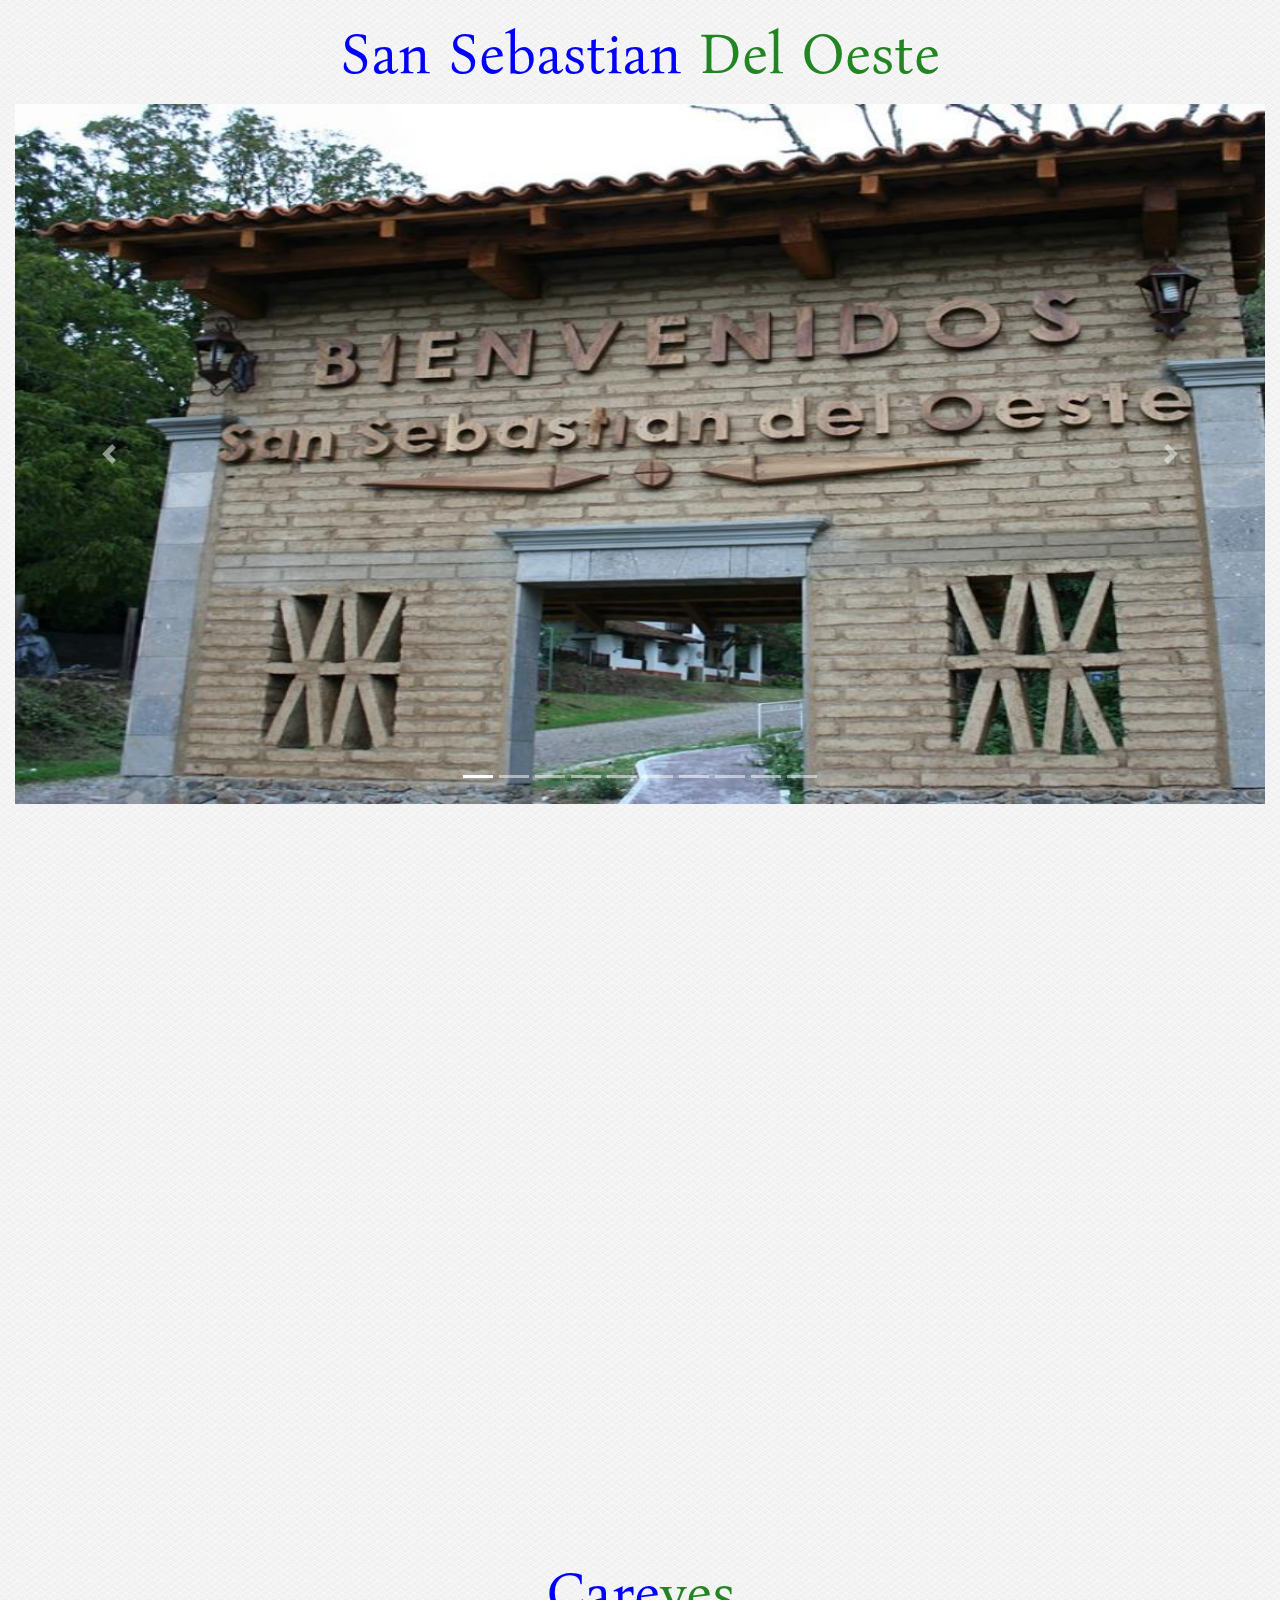
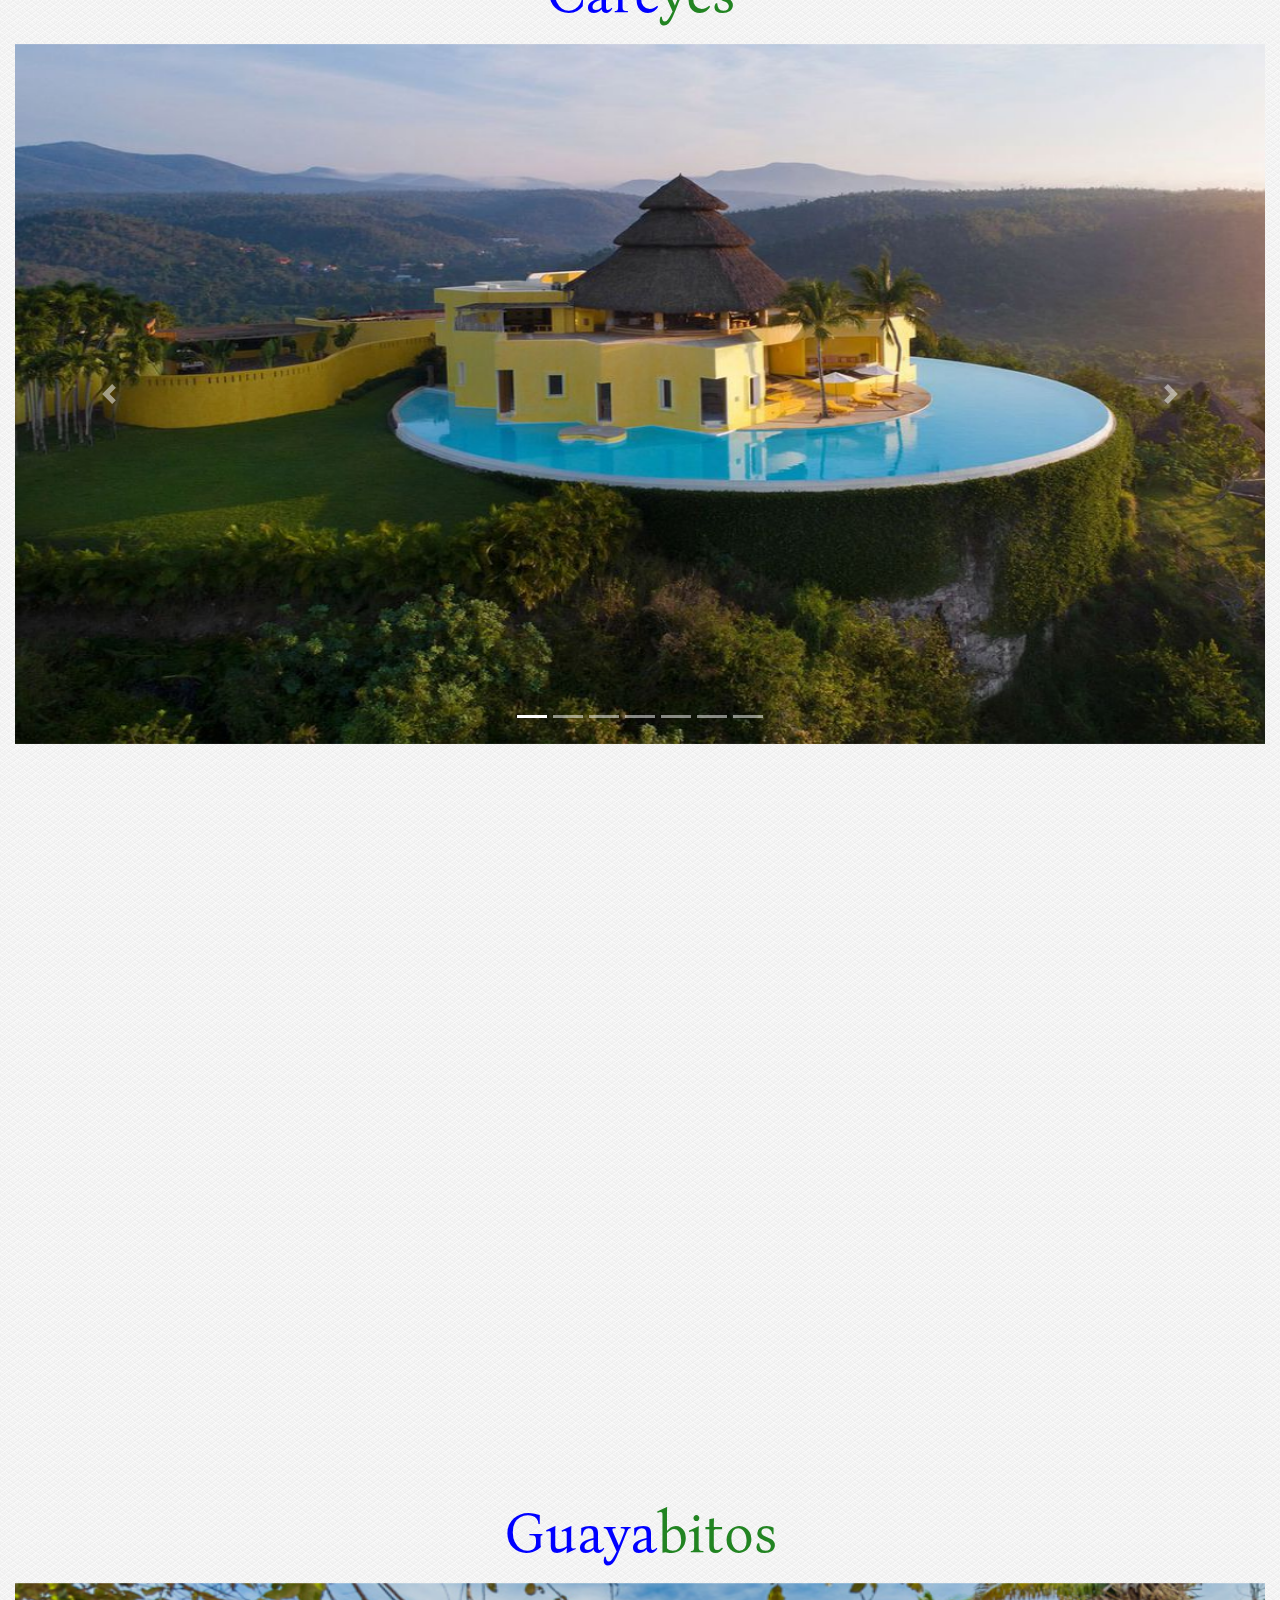
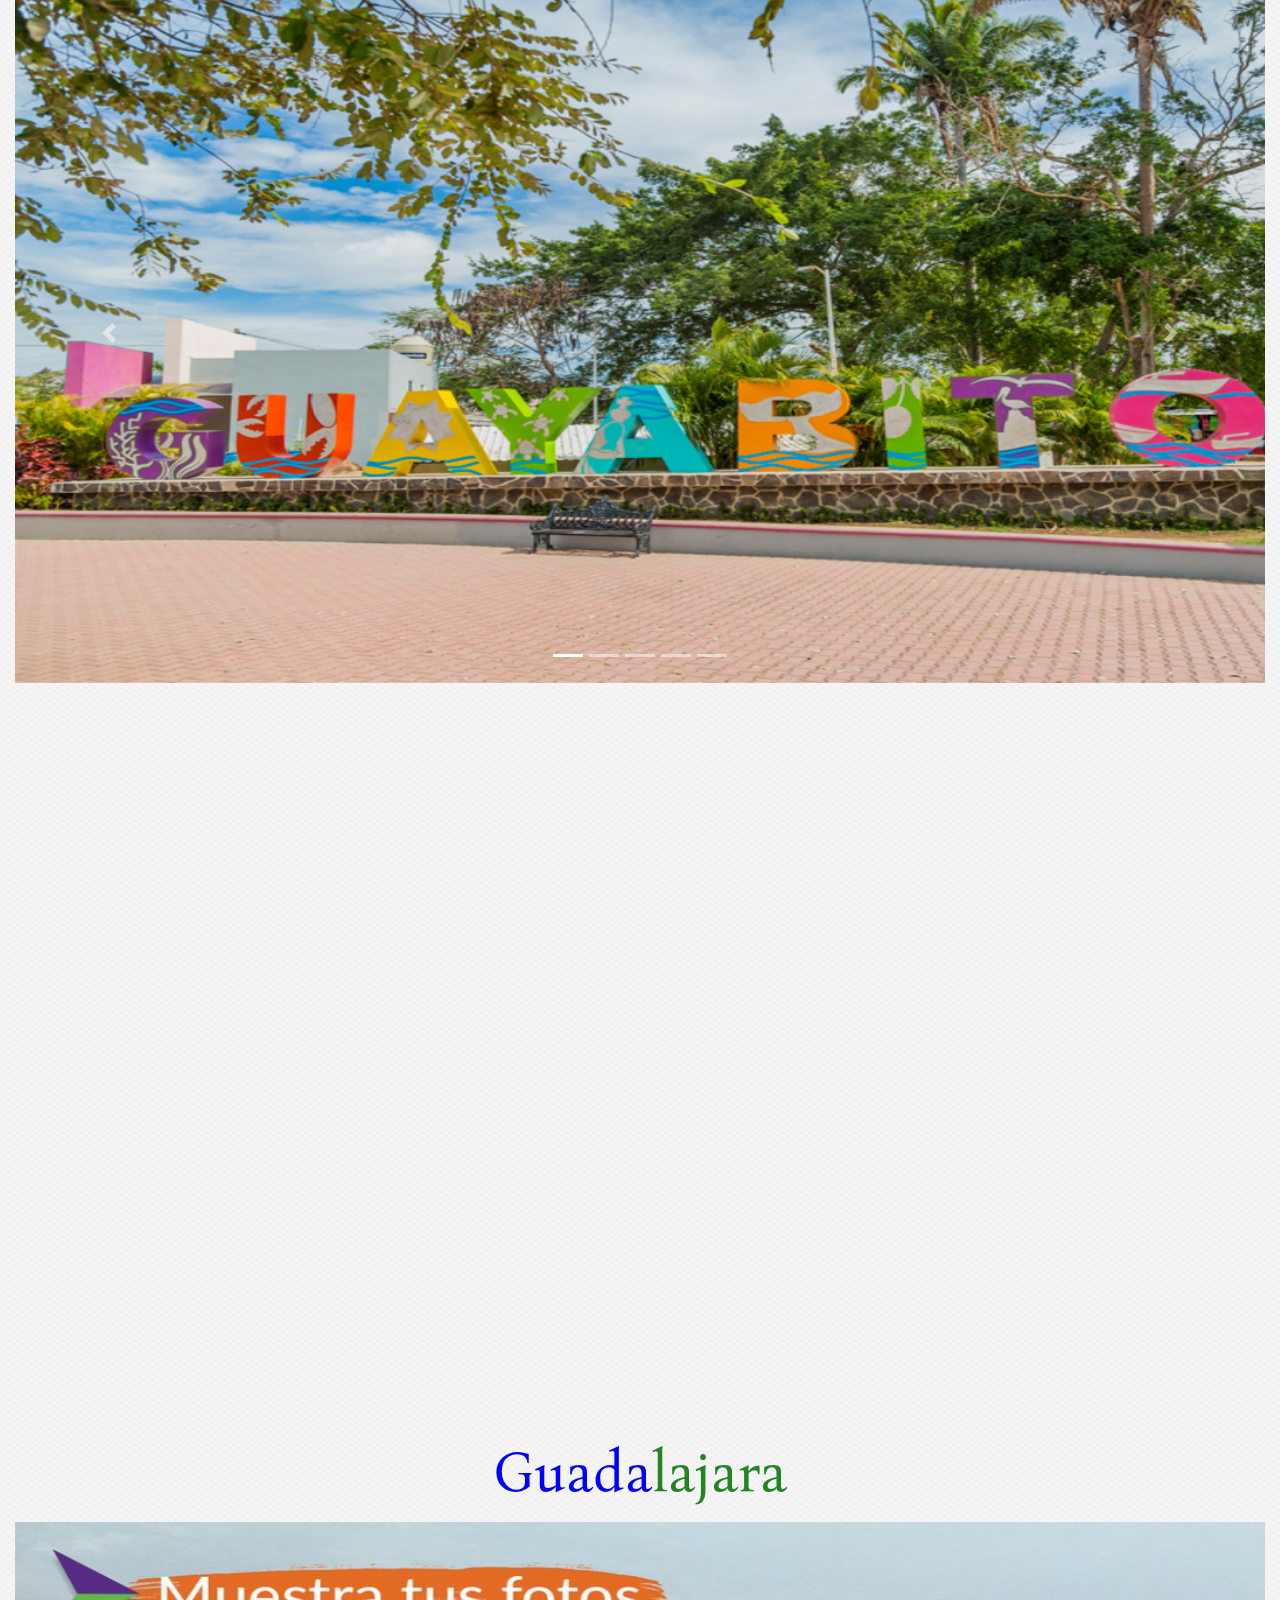
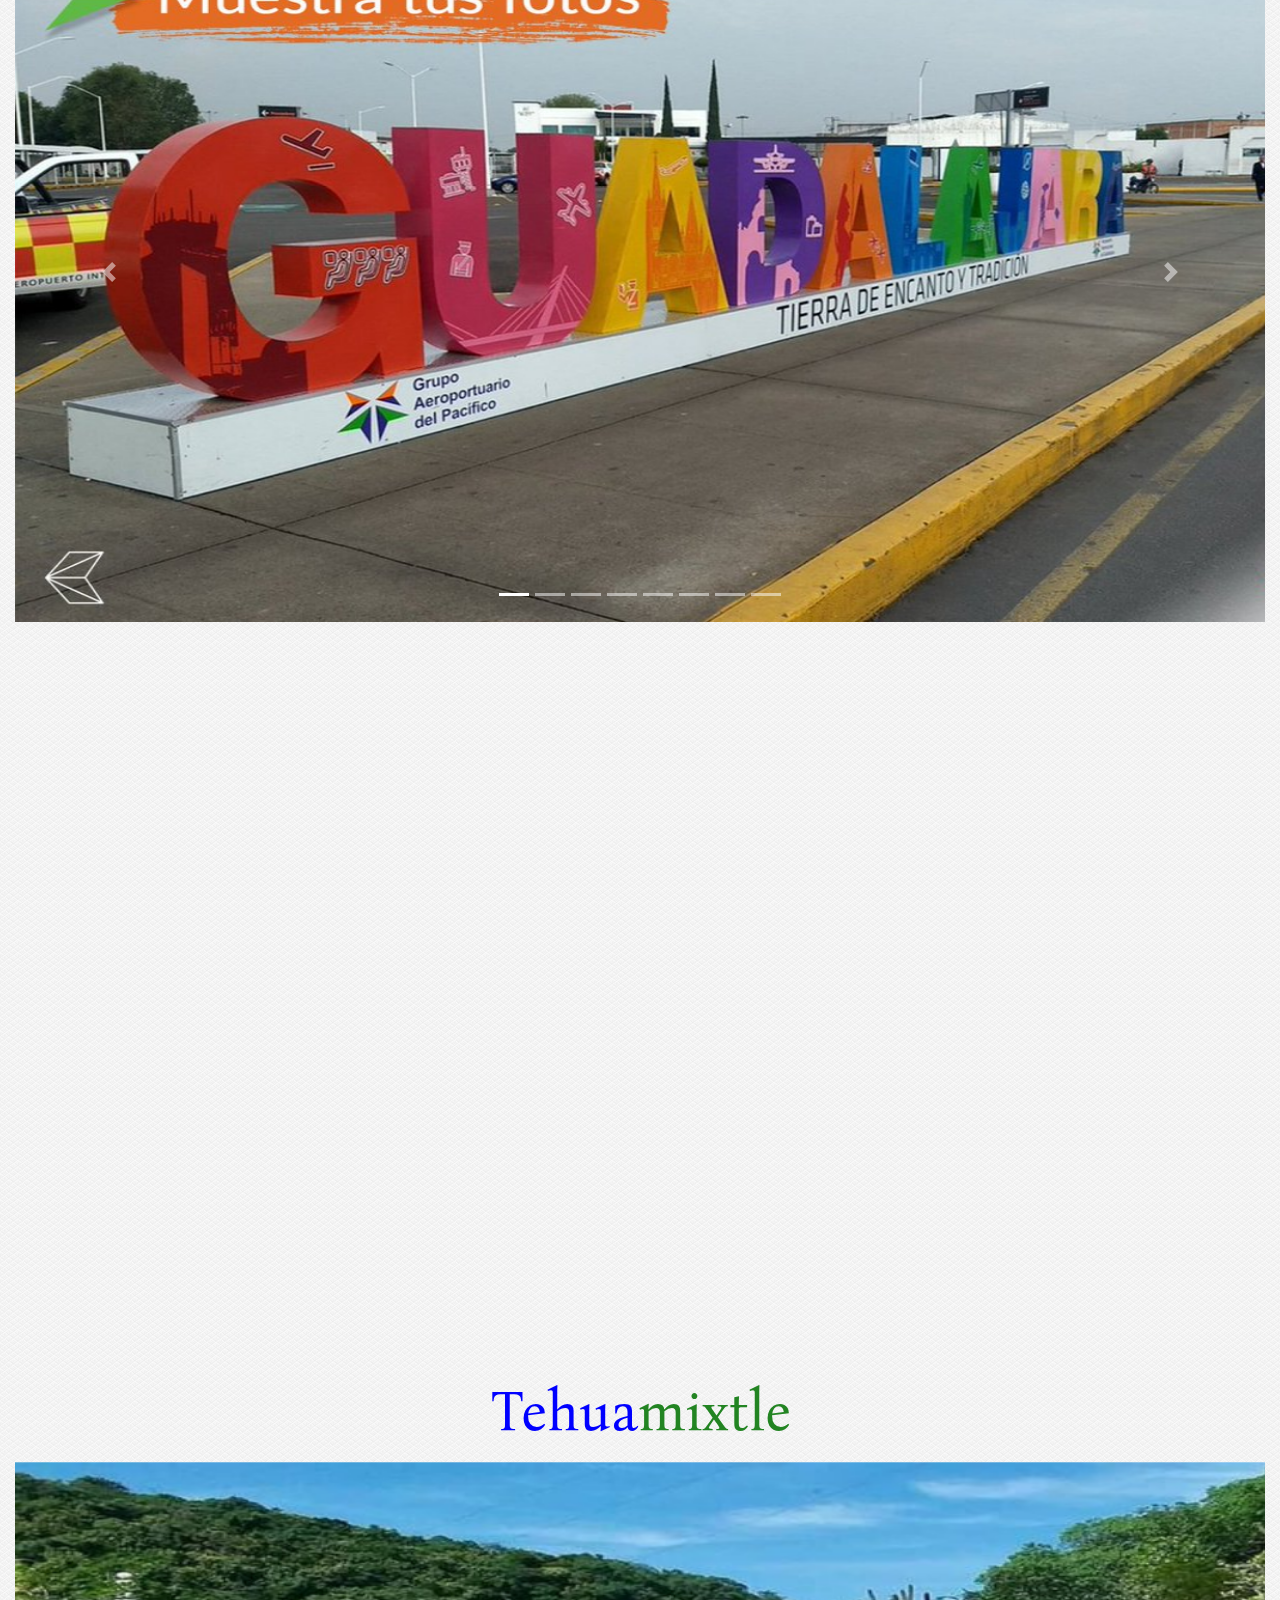
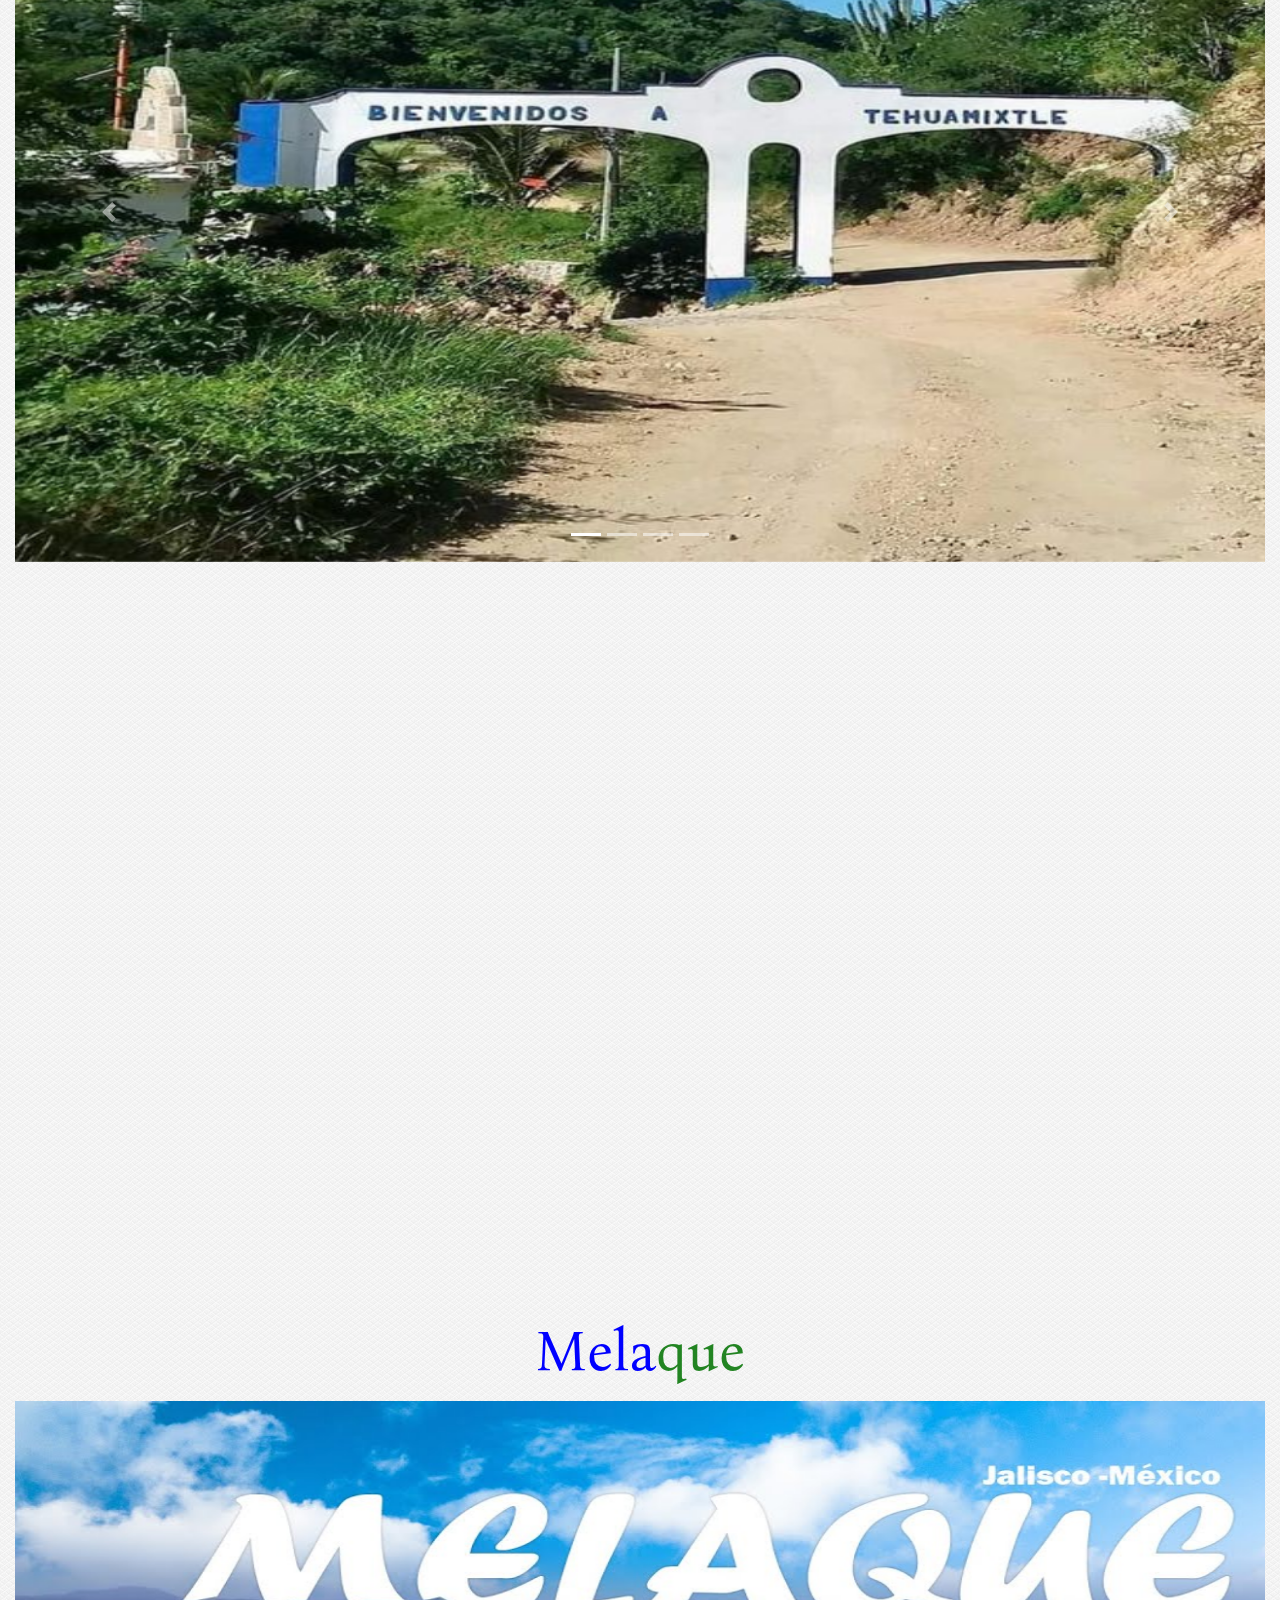
==== commit 204c0d77: "24/7" ====
--- a/index.html
+++ b/index.html
@@ -236,7 +236,14 @@
     </h1>
 
     <p>
-      Ofrecemos la mejor transportacion terrestre y los mejores tours en Puerto Vallarta
+      Estamos abiertos todo el dia todos los dias
+      <span class="text-azulito">
+        24/7
+      </span>
+       a su completa disposicion.
+    </p>
+    <p>
+      Ofrecemos la mejor transportacion terrestre y los mejores tours en Puerto Vallarta.
     </p>
     <p>
       Somos una compañía de transporte privado en puerto Vallarta que vale la pena contratar, te haremos sentir como
@@ -4550,9 +4557,12 @@
   </div>
 </div>
 
-<a href="https://g.page/r/Cf_Mx4p7sHmnEAE">Reseñas google</a>
-
-
+<div class="container-google mt-5">
+  <a href="http://search.google.com/local/writereview?placeid=ChIJ_3Z9XE9FIYQR_8zHinuweac"
+    class=" text-google text-uppercase title-secondary">
+    por favor dejenos un mensaje en google reviews
+  </a>
+</div>
 
 
 <!-- Con mensaje predefinido:
--- a/css/styles.css
+++ b/css/styles.css
@@ -207,6 +207,21 @@
 
 .menu-responsive {
   display: none;
+}
+
+.text-google {
+  font-size: calc(1.5rem + 1vmin);
+  color:#01c993;
+}
+
+.container-google {
+  min-height: auto;
+  display: flex;
+  flex-direction: column;
+  align-items: center;
+  justify-content: center;
+  font-size: calc(10px + 2vmin);
+  background-color: #343a40;
 }
 
 
